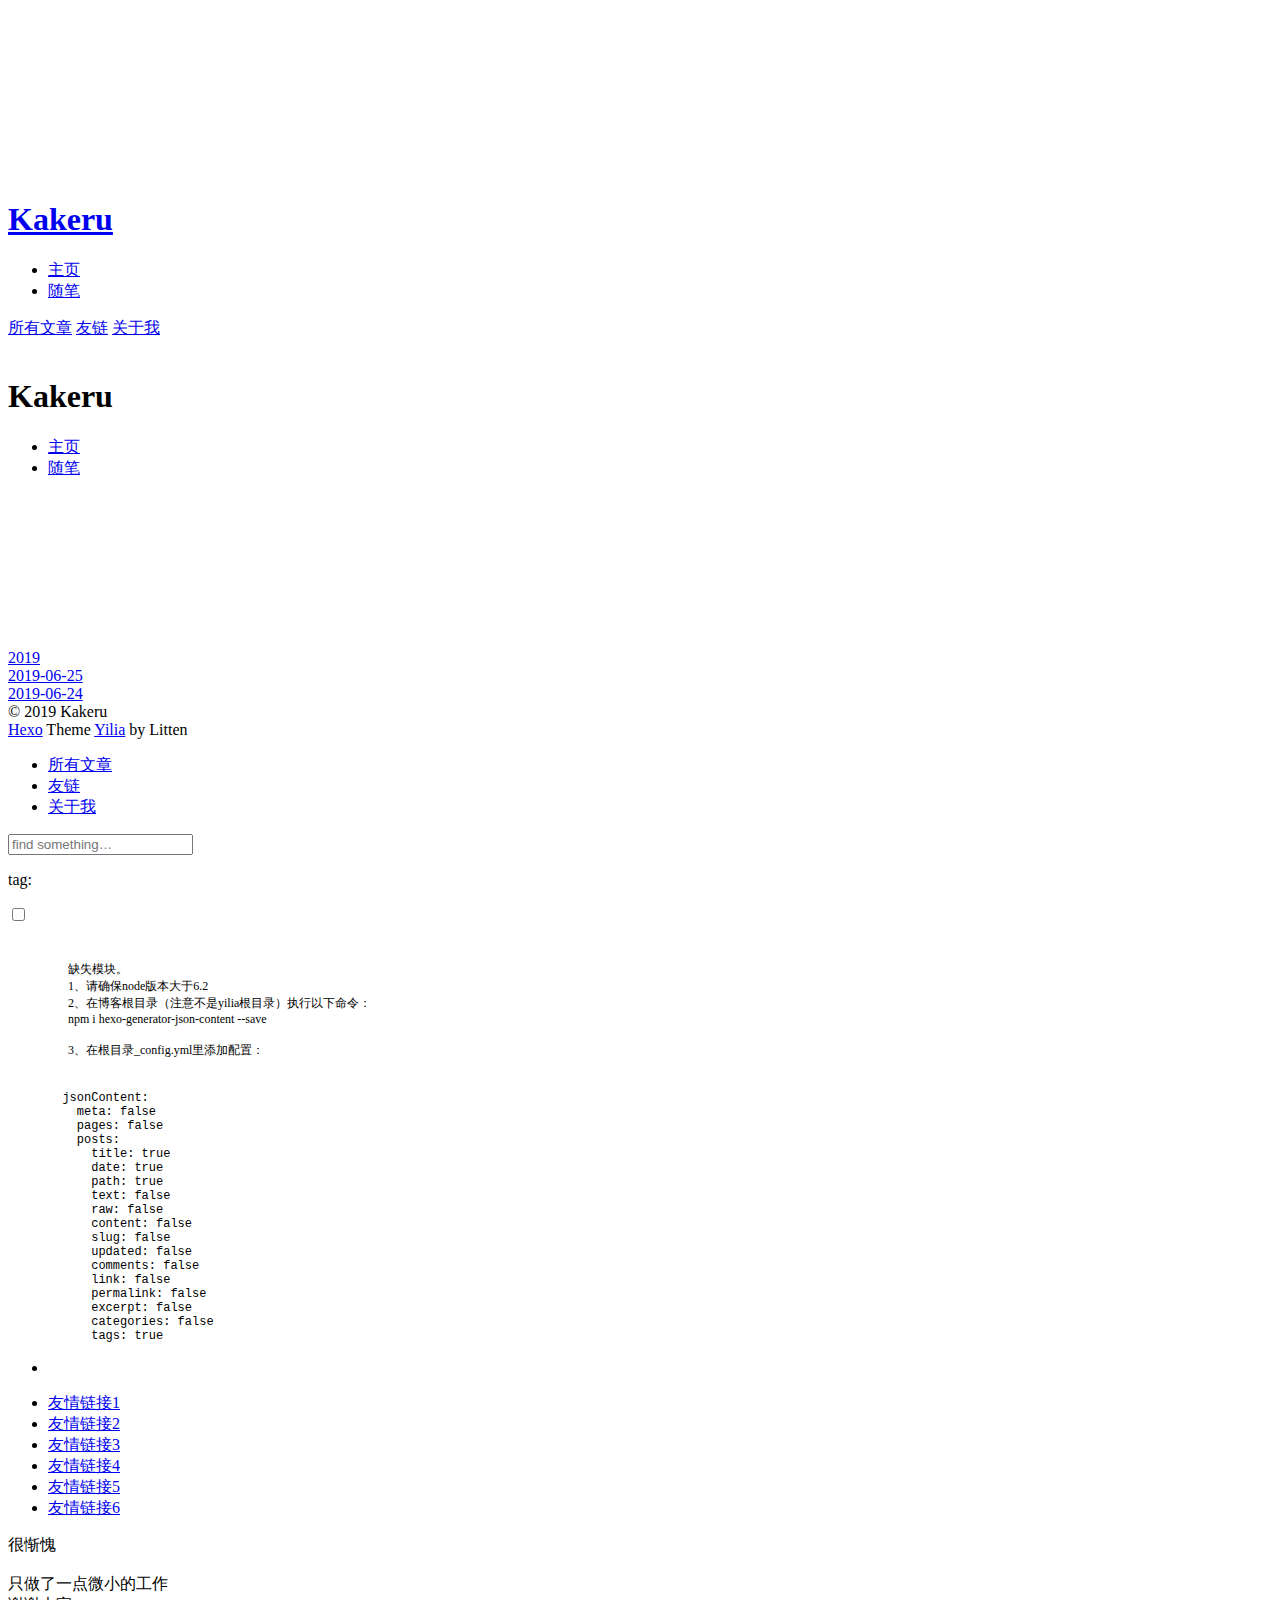
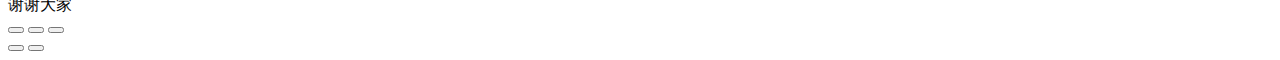
==== archives/index.html @ dc655a8b "Site updated: 2019-06-25 10:59:43" ====
<!DOCTYPE html>
<html>
<head><meta name="generator" content="Hexo 3.9.0">
  <meta charset="utf-8">
  
  <meta name="renderer" content="webkit">
  <meta http-equiv="X-UA-Compatible" content="IE=edge">
  <link rel="dns-prefetch" href="http://yoursite.com">
  <title>Archives | Welcome to my blog</title>
  <meta name="viewport" content="width=device-width, initial-scale=1, maximum-scale=1">
  <meta property="og:type" content="website">
<meta property="og:title" content="Welcome to my blog">
<meta property="og:url" content="http://yoursite.com/archives/index.html">
<meta property="og:site_name" content="Welcome to my blog">
<meta property="og:locale" content="default">
<meta name="twitter:card" content="summary">
<meta name="twitter:title" content="Welcome to my blog">
  
    <link rel="alternative" href="/atom.xml" title="Welcome to my blog" type="application/atom+xml">
  
  
    <link rel="icon" href="/favicon.png">
  
  <link rel="stylesheet" type="text/css" href="/./main.0cf68a.css">
  <style type="text/css">
  
    #container.show {
      background: linear-gradient(200deg,#a0cfe4,#e8c37e);
    }
  </style>
  

  

</head>
</html>
<body>
  <div id="container" q-class="show:isCtnShow">
    <canvas id="anm-canvas" class="anm-canvas"></canvas>
    <div class="left-col" q-class="show:isShow">
      
<div class="overlay" style="background: #4d4d4d"></div>
<div class="intrude-less">
	<header id="header" class="inner">
		<a href="/" class="profilepic">
			<img src="" class="js-avatar">
		</a>
		<hgroup>
		  <h1 class="header-author"><a href="/">Kakeru</a></h1>
		</hgroup>
		

		<nav class="header-menu">
			<ul>
			
				<li><a href="/">主页</a></li>
	        
				<li><a href="/tags/随笔/">随笔</a></li>
	        
			</ul>
		</nav>
		<nav class="header-smart-menu">
    		
    			
    			<a q-on="click: openSlider(e, 'innerArchive')" href="javascript:void(0)">所有文章</a>
    			
            
    			
    			<a q-on="click: openSlider(e, 'friends')" href="javascript:void(0)">友链</a>
    			
            
    			
    			<a q-on="click: openSlider(e, 'aboutme')" href="javascript:void(0)">关于我</a>
    			
            
		</nav>
		<nav class="header-nav">
			<div class="social">
				
					<a class="github" target="_blank" href="#" title="github"><i class="icon-github"></i></a>
		        
					<a class="weibo" target="_blank" href="#" title="weibo"><i class="icon-weibo"></i></a>
		        
					<a class="rss" target="_blank" href="#" title="rss"><i class="icon-rss"></i></a>
		        
					<a class="zhihu" target="_blank" href="#" title="zhihu"><i class="icon-zhihu"></i></a>
		        
			</div>
		</nav>
	</header>		
</div>

    </div>
    <div class="mid-col" q-class="show:isShow,hide:isShow|isFalse">
      
<nav id="mobile-nav">
  	<div class="overlay js-overlay" style="background: #4d4d4d"></div>
	<div class="btnctn js-mobile-btnctn">
  		<div class="slider-trigger list" q-on="click: openSlider(e)"><i class="icon icon-sort"></i></div>
	</div>
	<div class="intrude-less">
		<header id="header" class="inner">
			<div class="profilepic">
				<img src="" class="js-avatar">
			</div>
			<hgroup>
			  <h1 class="header-author js-header-author">Kakeru</h1>
			</hgroup>
			
			
			
				
			
				
			
			
			
			<nav class="header-nav">
				<div class="social">
					
						<a class="github" target="_blank" href="#" title="github"><i class="icon-github"></i></a>
			        
						<a class="weibo" target="_blank" href="#" title="weibo"><i class="icon-weibo"></i></a>
			        
						<a class="rss" target="_blank" href="#" title="rss"><i class="icon-rss"></i></a>
			        
						<a class="zhihu" target="_blank" href="#" title="zhihu"><i class="icon-zhihu"></i></a>
			        
				</div>
			</nav>

			<nav class="header-menu js-header-menu">
				<ul style="width: 50%">
				
				
					<li style="width: 50%"><a href="/">主页</a></li>
		        
					<li style="width: 50%"><a href="/tags/随笔/">随笔</a></li>
		        
				</ul>
			</nav>
		</header>				
	</div>
	<div class="mobile-mask" style="display:none" q-show="isShow"></div>
</nav>

      <div id="wrapper" class="body-wrap">
        <div class="menu-l">
          <div class="canvas-wrap">
            <canvas data-colors="#eaeaea" data-sectionHeight="100" data-contentId="js-content" id="myCanvas1" class="anm-canvas"></canvas>
          </div>
          <div id="js-content" class="content-ll">
            
  
  
    
    
      
      
      <section class="archives-wrap">
        <div class="archive-year-wrap">
          <a href="/archives/2019" class="archive-year">2019</a>
        </div>
        <div class="archives">
    
    <article class="archive-article archive-type-post">
  <div class="archive-article-inner">
    <header class="archive-article-header">
      	<div class="article-meta">
	      	<a href="/2019/06/25/my-first-blog/" class="archive-article-date">
  	<time datetime="2019-06-25T02:34:40.996Z" itemprop="datePublished"><i class="icon-calendar icon"></i>2019-06-25</time>
</a>
        </div>
    	 
        <div class="article-info info-on-right">
          
          

        </div>
        <div class="clearfix"></div>
    </header>
  </div>
</article>
  
    
    
    <article class="archive-article archive-type-post">
  <div class="archive-article-inner">
    <header class="archive-article-header">
      	<div class="article-meta">
	      	<a href="/2019/06/24/hello-world/" class="archive-article-date">
  	<time datetime="2019-06-24T06:58:37.947Z" itemprop="datePublished"><i class="icon-calendar icon"></i>2019-06-24</time>
</a>
        </div>
    	 
        <div class="article-info info-on-right">
          
          

        </div>
        <div class="clearfix"></div>
    </header>
  </div>
</article>
  
  
    </div></section>
  

    


          </div>
        </div>
      </div>
      <footer id="footer">
  <div class="outer">
    <div id="footer-info">
    	<div class="footer-left">
    		&copy; 2019 Kakeru
    	</div>
      	<div class="footer-right">
      		<a href="http://hexo.io/" target="_blank">Hexo</a>  Theme <a href="https://github.com/litten/hexo-theme-yilia" target="_blank">Yilia</a> by Litten
      	</div>
    </div>
  </div>
</footer>
    </div>
    <script>
	var yiliaConfig = {
		mathjax: false,
		isHome: false,
		isPost: false,
		isArchive: true,
		isTag: false,
		isCategory: false,
		open_in_new: false,
		toc_hide_index: true,
		root: "/",
		innerArchive: true,
		showTags: false
	}
</script>

<script>!function(t){function n(e){if(r[e])return r[e].exports;var i=r[e]={exports:{},id:e,loaded:!1};return t[e].call(i.exports,i,i.exports,n),i.loaded=!0,i.exports}var r={};n.m=t,n.c=r,n.p="./",n(0)}([function(t,n,r){r(195),t.exports=r(191)},function(t,n,r){var e=r(3),i=r(52),o=r(27),u=r(28),c=r(53),f="prototype",a=function(t,n,r){var s,l,h,v,p=t&a.F,d=t&a.G,y=t&a.S,g=t&a.P,b=t&a.B,m=d?e:y?e[n]||(e[n]={}):(e[n]||{})[f],x=d?i:i[n]||(i[n]={}),w=x[f]||(x[f]={});d&&(r=n);for(s in r)l=!p&&m&&void 0!==m[s],h=(l?m:r)[s],v=b&&l?c(h,e):g&&"function"==typeof h?c(Function.call,h):h,m&&u(m,s,h,t&a.U),x[s]!=h&&o(x,s,v),g&&w[s]!=h&&(w[s]=h)};e.core=i,a.F=1,a.G=2,a.S=4,a.P=8,a.B=16,a.W=32,a.U=64,a.R=128,t.exports=a},function(t,n,r){var e=r(6);t.exports=function(t){if(!e(t))throw TypeError(t+" is not an object!");return t}},function(t,n){var r=t.exports="undefined"!=typeof window&&window.Math==Math?window:"undefined"!=typeof self&&self.Math==Math?self:Function("return this")();"number"==typeof __g&&(__g=r)},function(t,n){t.exports=function(t){try{return!!t()}catch(t){return!0}}},function(t,n){var r=t.exports="undefined"!=typeof window&&window.Math==Math?window:"undefined"!=typeof self&&self.Math==Math?self:Function("return this")();"number"==typeof __g&&(__g=r)},function(t,n){t.exports=function(t){return"object"==typeof t?null!==t:"function"==typeof t}},function(t,n,r){var e=r(126)("wks"),i=r(76),o=r(3).Symbol,u="function"==typeof o;(t.exports=function(t){return e[t]||(e[t]=u&&o[t]||(u?o:i)("Symbol."+t))}).store=e},function(t,n){var r={}.hasOwnProperty;t.exports=function(t,n){return r.call(t,n)}},function(t,n,r){var e=r(94),i=r(33);t.exports=function(t){return e(i(t))}},function(t,n,r){t.exports=!r(4)(function(){return 7!=Object.defineProperty({},"a",{get:function(){return 7}}).a})},function(t,n,r){var e=r(2),i=r(167),o=r(50),u=Object.defineProperty;n.f=r(10)?Object.defineProperty:function(t,n,r){if(e(t),n=o(n,!0),e(r),i)try{return u(t,n,r)}catch(t){}if("get"in r||"set"in r)throw TypeError("Accessors not supported!");return"value"in r&&(t[n]=r.value),t}},function(t,n,r){t.exports=!r(18)(function(){return 7!=Object.defineProperty({},"a",{get:function(){return 7}}).a})},function(t,n,r){var e=r(14),i=r(22);t.exports=r(12)?function(t,n,r){return e.f(t,n,i(1,r))}:function(t,n,r){return t[n]=r,t}},function(t,n,r){var e=r(20),i=r(58),o=r(42),u=Object.defineProperty;n.f=r(12)?Object.defineProperty:function(t,n,r){if(e(t),n=o(n,!0),e(r),i)try{return u(t,n,r)}catch(t){}if("get"in r||"set"in r)throw TypeError("Accessors not supported!");return"value"in r&&(t[n]=r.value),t}},function(t,n,r){var e=r(40)("wks"),i=r(23),o=r(5).Symbol,u="function"==typeof o;(t.exports=function(t){return e[t]||(e[t]=u&&o[t]||(u?o:i)("Symbol."+t))}).store=e},function(t,n,r){var e=r(67),i=Math.min;t.exports=function(t){return t>0?i(e(t),9007199254740991):0}},function(t,n,r){var e=r(46);t.exports=function(t){return Object(e(t))}},function(t,n){t.exports=function(t){try{return!!t()}catch(t){return!0}}},function(t,n,r){var e=r(63),i=r(34);t.exports=Object.keys||function(t){return e(t,i)}},function(t,n,r){var e=r(21);t.exports=function(t){if(!e(t))throw TypeError(t+" is not an object!");return t}},function(t,n){t.exports=function(t){return"object"==typeof t?null!==t:"function"==typeof t}},function(t,n){t.exports=function(t,n){return{enumerable:!(1&t),configurable:!(2&t),writable:!(4&t),value:n}}},function(t,n){var r=0,e=Math.random();t.exports=function(t){return"Symbol(".concat(void 0===t?"":t,")_",(++r+e).toString(36))}},function(t,n){var r={}.hasOwnProperty;t.exports=function(t,n){return r.call(t,n)}},function(t,n){var r=t.exports={version:"2.4.0"};"number"==typeof __e&&(__e=r)},function(t,n){t.exports=function(t){if("function"!=typeof t)throw TypeError(t+" is not a function!");return t}},function(t,n,r){var e=r(11),i=r(66);t.exports=r(10)?function(t,n,r){return e.f(t,n,i(1,r))}:function(t,n,r){return t[n]=r,t}},function(t,n,r){var e=r(3),i=r(27),o=r(24),u=r(76)("src"),c="toString",f=Function[c],a=(""+f).split(c);r(52).inspectSource=function(t){return f.call(t)},(t.exports=function(t,n,r,c){var f="function"==typeof r;f&&(o(r,"name")||i(r,"name",n)),t[n]!==r&&(f&&(o(r,u)||i(r,u,t[n]?""+t[n]:a.join(String(n)))),t===e?t[n]=r:c?t[n]?t[n]=r:i(t,n,r):(delete t[n],i(t,n,r)))})(Function.prototype,c,function(){return"function"==typeof this&&this[u]||f.call(this)})},function(t,n,r){var e=r(1),i=r(4),o=r(46),u=function(t,n,r,e){var i=String(o(t)),u="<"+n;return""!==r&&(u+=" "+r+'="'+String(e).replace(/"/g,"&quot;")+'"'),u+">"+i+"</"+n+">"};t.exports=function(t,n){var r={};r[t]=n(u),e(e.P+e.F*i(function(){var n=""[t]('"');return n!==n.toLowerCase()||n.split('"').length>3}),"String",r)}},function(t,n,r){var e=r(115),i=r(46);t.exports=function(t){return e(i(t))}},function(t,n,r){var e=r(116),i=r(66),o=r(30),u=r(50),c=r(24),f=r(167),a=Object.getOwnPropertyDescriptor;n.f=r(10)?a:function(t,n){if(t=o(t),n=u(n,!0),f)try{return a(t,n)}catch(t){}if(c(t,n))return i(!e.f.call(t,n),t[n])}},function(t,n,r){var e=r(24),i=r(17),o=r(145)("IE_PROTO"),u=Object.prototype;t.exports=Object.getPrototypeOf||function(t){return t=i(t),e(t,o)?t[o]:"function"==typeof t.constructor&&t instanceof t.constructor?t.constructor.prototype:t instanceof Object?u:null}},function(t,n){t.exports=function(t){if(void 0==t)throw TypeError("Can't call method on  "+t);return t}},function(t,n){t.exports="constructor,hasOwnProperty,isPrototypeOf,propertyIsEnumerable,toLocaleString,toString,valueOf".split(",")},function(t,n){t.exports={}},function(t,n){t.exports=!0},function(t,n){n.f={}.propertyIsEnumerable},function(t,n,r){var e=r(14).f,i=r(8),o=r(15)("toStringTag");t.exports=function(t,n,r){t&&!i(t=r?t:t.prototype,o)&&e(t,o,{configurable:!0,value:n})}},function(t,n,r){var e=r(40)("keys"),i=r(23);t.exports=function(t){return e[t]||(e[t]=i(t))}},function(t,n,r){var e=r(5),i="__core-js_shared__",o=e[i]||(e[i]={});t.exports=function(t){return o[t]||(o[t]={})}},function(t,n){var r=Math.ceil,e=Math.floor;t.exports=function(t){return isNaN(t=+t)?0:(t>0?e:r)(t)}},function(t,n,r){var e=r(21);t.exports=function(t,n){if(!e(t))return t;var r,i;if(n&&"function"==typeof(r=t.toString)&&!e(i=r.call(t)))return i;if("function"==typeof(r=t.valueOf)&&!e(i=r.call(t)))return i;if(!n&&"function"==typeof(r=t.toString)&&!e(i=r.call(t)))return i;throw TypeError("Can't convert object to primitive value")}},function(t,n,r){var e=r(5),i=r(25),o=r(36),u=r(44),c=r(14).f;t.exports=function(t){var n=i.Symbol||(i.Symbol=o?{}:e.Symbol||{});"_"==t.charAt(0)||t in n||c(n,t,{value:u.f(t)})}},function(t,n,r){n.f=r(15)},function(t,n){var r={}.toString;t.exports=function(t){return r.call(t).slice(8,-1)}},function(t,n){t.exports=function(t){if(void 0==t)throw TypeError("Can't call method on  "+t);return t}},function(t,n,r){var e=r(4);t.exports=function(t,n){return!!t&&e(function(){n?t.call(null,function(){},1):t.call(null)})}},function(t,n,r){var e=r(53),i=r(115),o=r(17),u=r(16),c=r(203);t.exports=function(t,n){var r=1==t,f=2==t,a=3==t,s=4==t,l=6==t,h=5==t||l,v=n||c;return function(n,c,p){for(var d,y,g=o(n),b=i(g),m=e(c,p,3),x=u(b.length),w=0,S=r?v(n,x):f?v(n,0):void 0;x>w;w++)if((h||w in b)&&(d=b[w],y=m(d,w,g),t))if(r)S[w]=y;else if(y)switch(t){case 3:return!0;case 5:return d;case 6:return w;case 2:S.push(d)}else if(s)return!1;return l?-1:a||s?s:S}}},function(t,n,r){var e=r(1),i=r(52),o=r(4);t.exports=function(t,n){var r=(i.Object||{})[t]||Object[t],u={};u[t]=n(r),e(e.S+e.F*o(function(){r(1)}),"Object",u)}},function(t,n,r){var e=r(6);t.exports=function(t,n){if(!e(t))return t;var r,i;if(n&&"function"==typeof(r=t.toString)&&!e(i=r.call(t)))return i;if("function"==typeof(r=t.valueOf)&&!e(i=r.call(t)))return i;if(!n&&"function"==typeof(r=t.toString)&&!e(i=r.call(t)))return i;throw TypeError("Can't convert object to primitive value")}},function(t,n,r){var e=r(5),i=r(25),o=r(91),u=r(13),c="prototype",f=function(t,n,r){var a,s,l,h=t&f.F,v=t&f.G,p=t&f.S,d=t&f.P,y=t&f.B,g=t&f.W,b=v?i:i[n]||(i[n]={}),m=b[c],x=v?e:p?e[n]:(e[n]||{})[c];v&&(r=n);for(a in r)(s=!h&&x&&void 0!==x[a])&&a in b||(l=s?x[a]:r[a],b[a]=v&&"function"!=typeof x[a]?r[a]:y&&s?o(l,e):g&&x[a]==l?function(t){var n=function(n,r,e){if(this instanceof t){switch(arguments.length){case 0:return new t;case 1:return new t(n);case 2:return new t(n,r)}return new t(n,r,e)}return t.apply(this,arguments)};return n[c]=t[c],n}(l):d&&"function"==typeof l?o(Function.call,l):l,d&&((b.virtual||(b.virtual={}))[a]=l,t&f.R&&m&&!m[a]&&u(m,a,l)))};f.F=1,f.G=2,f.S=4,f.P=8,f.B=16,f.W=32,f.U=64,f.R=128,t.exports=f},function(t,n){var r=t.exports={version:"2.4.0"};"number"==typeof __e&&(__e=r)},function(t,n,r){var e=r(26);t.exports=function(t,n,r){if(e(t),void 0===n)return t;switch(r){case 1:return function(r){return t.call(n,r)};case 2:return function(r,e){return t.call(n,r,e)};case 3:return function(r,e,i){return t.call(n,r,e,i)}}return function(){return t.apply(n,arguments)}}},function(t,n,r){var e=r(183),i=r(1),o=r(126)("metadata"),u=o.store||(o.store=new(r(186))),c=function(t,n,r){var i=u.get(t);if(!i){if(!r)return;u.set(t,i=new e)}var o=i.get(n);if(!o){if(!r)return;i.set(n,o=new e)}return o},f=function(t,n,r){var e=c(n,r,!1);return void 0!==e&&e.has(t)},a=function(t,n,r){var e=c(n,r,!1);return void 0===e?void 0:e.get(t)},s=function(t,n,r,e){c(r,e,!0).set(t,n)},l=function(t,n){var r=c(t,n,!1),e=[];return r&&r.forEach(function(t,n){e.push(n)}),e},h=function(t){return void 0===t||"symbol"==typeof t?t:String(t)},v=function(t){i(i.S,"Reflect",t)};t.exports={store:u,map:c,has:f,get:a,set:s,keys:l,key:h,exp:v}},function(t,n,r){"use strict";if(r(10)){var e=r(69),i=r(3),o=r(4),u=r(1),c=r(127),f=r(152),a=r(53),s=r(68),l=r(66),h=r(27),v=r(73),p=r(67),d=r(16),y=r(75),g=r(50),b=r(24),m=r(180),x=r(114),w=r(6),S=r(17),_=r(137),O=r(70),E=r(32),P=r(71).f,j=r(154),F=r(76),M=r(7),A=r(48),N=r(117),T=r(146),I=r(155),k=r(80),L=r(123),R=r(74),C=r(130),D=r(160),U=r(11),W=r(31),G=U.f,B=W.f,V=i.RangeError,z=i.TypeError,q=i.Uint8Array,K="ArrayBuffer",J="Shared"+K,Y="BYTES_PER_ELEMENT",H="prototype",$=Array[H],X=f.ArrayBuffer,Q=f.DataView,Z=A(0),tt=A(2),nt=A(3),rt=A(4),et=A(5),it=A(6),ot=N(!0),ut=N(!1),ct=I.values,ft=I.keys,at=I.entries,st=$.lastIndexOf,lt=$.reduce,ht=$.reduceRight,vt=$.join,pt=$.sort,dt=$.slice,yt=$.toString,gt=$.toLocaleString,bt=M("iterator"),mt=M("toStringTag"),xt=F("typed_constructor"),wt=F("def_constructor"),St=c.CONSTR,_t=c.TYPED,Ot=c.VIEW,Et="Wrong length!",Pt=A(1,function(t,n){return Tt(T(t,t[wt]),n)}),jt=o(function(){return 1===new q(new Uint16Array([1]).buffer)[0]}),Ft=!!q&&!!q[H].set&&o(function(){new q(1).set({})}),Mt=function(t,n){if(void 0===t)throw z(Et);var r=+t,e=d(t);if(n&&!m(r,e))throw V(Et);return e},At=function(t,n){var r=p(t);if(r<0||r%n)throw V("Wrong offset!");return r},Nt=function(t){if(w(t)&&_t in t)return t;throw z(t+" is not a typed array!")},Tt=function(t,n){if(!(w(t)&&xt in t))throw z("It is not a typed array constructor!");return new t(n)},It=function(t,n){return kt(T(t,t[wt]),n)},kt=function(t,n){for(var r=0,e=n.length,i=Tt(t,e);e>r;)i[r]=n[r++];return i},Lt=function(t,n,r){G(t,n,{get:function(){return this._d[r]}})},Rt=function(t){var n,r,e,i,o,u,c=S(t),f=arguments.length,s=f>1?arguments[1]:void 0,l=void 0!==s,h=j(c);if(void 0!=h&&!_(h)){for(u=h.call(c),e=[],n=0;!(o=u.next()).done;n++)e.push(o.value);c=e}for(l&&f>2&&(s=a(s,arguments[2],2)),n=0,r=d(c.length),i=Tt(this,r);r>n;n++)i[n]=l?s(c[n],n):c[n];return i},Ct=function(){for(var t=0,n=arguments.length,r=Tt(this,n);n>t;)r[t]=arguments[t++];return r},Dt=!!q&&o(function(){gt.call(new q(1))}),Ut=function(){return gt.apply(Dt?dt.call(Nt(this)):Nt(this),arguments)},Wt={copyWithin:function(t,n){return D.call(Nt(this),t,n,arguments.length>2?arguments[2]:void 0)},every:function(t){return rt(Nt(this),t,arguments.length>1?arguments[1]:void 0)},fill:function(t){return C.apply(Nt(this),arguments)},filter:function(t){return It(this,tt(Nt(this),t,arguments.length>1?arguments[1]:void 0))},find:function(t){return et(Nt(this),t,arguments.length>1?arguments[1]:void 0)},findIndex:function(t){return it(Nt(this),t,arguments.length>1?arguments[1]:void 0)},forEach:function(t){Z(Nt(this),t,arguments.length>1?arguments[1]:void 0)},indexOf:function(t){return ut(Nt(this),t,arguments.length>1?arguments[1]:void 0)},includes:function(t){return ot(Nt(this),t,arguments.length>1?arguments[1]:void 0)},join:function(t){return vt.apply(Nt(this),arguments)},lastIndexOf:function(t){return st.apply(Nt(this),arguments)},map:function(t){return Pt(Nt(this),t,arguments.length>1?arguments[1]:void 0)},reduce:function(t){return lt.apply(Nt(this),arguments)},reduceRight:function(t){return ht.apply(Nt(this),arguments)},reverse:function(){for(var t,n=this,r=Nt(n).length,e=Math.floor(r/2),i=0;i<e;)t=n[i],n[i++]=n[--r],n[r]=t;return n},some:function(t){return nt(Nt(this),t,arguments.length>1?arguments[1]:void 0)},sort:function(t){return pt.call(Nt(this),t)},subarray:function(t,n){var r=Nt(this),e=r.length,i=y(t,e);return new(T(r,r[wt]))(r.buffer,r.byteOffset+i*r.BYTES_PER_ELEMENT,d((void 0===n?e:y(n,e))-i))}},Gt=function(t,n){return It(this,dt.call(Nt(this),t,n))},Bt=function(t){Nt(this);var n=At(arguments[1],1),r=this.length,e=S(t),i=d(e.length),o=0;if(i+n>r)throw V(Et);for(;o<i;)this[n+o]=e[o++]},Vt={entries:function(){return at.call(Nt(this))},keys:function(){return ft.call(Nt(this))},values:function(){return ct.call(Nt(this))}},zt=function(t,n){return w(t)&&t[_t]&&"symbol"!=typeof n&&n in t&&String(+n)==String(n)},qt=function(t,n){return zt(t,n=g(n,!0))?l(2,t[n]):B(t,n)},Kt=function(t,n,r){return!(zt(t,n=g(n,!0))&&w(r)&&b(r,"value"))||b(r,"get")||b(r,"set")||r.configurable||b(r,"writable")&&!r.writable||b(r,"enumerable")&&!r.enumerable?G(t,n,r):(t[n]=r.value,t)};St||(W.f=qt,U.f=Kt),u(u.S+u.F*!St,"Object",{getOwnPropertyDescriptor:qt,defineProperty:Kt}),o(function(){yt.call({})})&&(yt=gt=function(){return vt.call(this)});var Jt=v({},Wt);v(Jt,Vt),h(Jt,bt,Vt.values),v(Jt,{slice:Gt,set:Bt,constructor:function(){},toString:yt,toLocaleString:Ut}),Lt(Jt,"buffer","b"),Lt(Jt,"byteOffset","o"),Lt(Jt,"byteLength","l"),Lt(Jt,"length","e"),G(Jt,mt,{get:function(){return this[_t]}}),t.exports=function(t,n,r,f){f=!!f;var a=t+(f?"Clamped":"")+"Array",l="Uint8Array"!=a,v="get"+t,p="set"+t,y=i[a],g=y||{},b=y&&E(y),m=!y||!c.ABV,S={},_=y&&y[H],j=function(t,r){var e=t._d;return e.v[v](r*n+e.o,jt)},F=function(t,r,e){var i=t._d;f&&(e=(e=Math.round(e))<0?0:e>255?255:255&e),i.v[p](r*n+i.o,e,jt)},M=function(t,n){G(t,n,{get:function(){return j(this,n)},set:function(t){return F(this,n,t)},enumerable:!0})};m?(y=r(function(t,r,e,i){s(t,y,a,"_d");var o,u,c,f,l=0,v=0;if(w(r)){if(!(r instanceof X||(f=x(r))==K||f==J))return _t in r?kt(y,r):Rt.call(y,r);o=r,v=At(e,n);var p=r.byteLength;if(void 0===i){if(p%n)throw V(Et);if((u=p-v)<0)throw V(Et)}else if((u=d(i)*n)+v>p)throw V(Et);c=u/n}else c=Mt(r,!0),u=c*n,o=new X(u);for(h(t,"_d",{b:o,o:v,l:u,e:c,v:new Q(o)});l<c;)M(t,l++)}),_=y[H]=O(Jt),h(_,"constructor",y)):L(function(t){new y(null),new y(t)},!0)||(y=r(function(t,r,e,i){s(t,y,a);var o;return w(r)?r instanceof X||(o=x(r))==K||o==J?void 0!==i?new g(r,At(e,n),i):void 0!==e?new g(r,At(e,n)):new g(r):_t in r?kt(y,r):Rt.call(y,r):new g(Mt(r,l))}),Z(b!==Function.prototype?P(g).concat(P(b)):P(g),function(t){t in y||h(y,t,g[t])}),y[H]=_,e||(_.constructor=y));var A=_[bt],N=!!A&&("values"==A.name||void 0==A.name),T=Vt.values;h(y,xt,!0),h(_,_t,a),h(_,Ot,!0),h(_,wt,y),(f?new y(1)[mt]==a:mt in _)||G(_,mt,{get:function(){return a}}),S[a]=y,u(u.G+u.W+u.F*(y!=g),S),u(u.S,a,{BYTES_PER_ELEMENT:n,from:Rt,of:Ct}),Y in _||h(_,Y,n),u(u.P,a,Wt),R(a),u(u.P+u.F*Ft,a,{set:Bt}),u(u.P+u.F*!N,a,Vt),u(u.P+u.F*(_.toString!=yt),a,{toString:yt}),u(u.P+u.F*o(function(){new y(1).slice()}),a,{slice:Gt}),u(u.P+u.F*(o(function(){return[1,2].toLocaleString()!=new y([1,2]).toLocaleString()})||!o(function(){_.toLocaleString.call([1,2])})),a,{toLocaleString:Ut}),k[a]=N?A:T,e||N||h(_,bt,T)}}else t.exports=function(){}},function(t,n){var r={}.toString;t.exports=function(t){return r.call(t).slice(8,-1)}},function(t,n,r){var e=r(21),i=r(5).document,o=e(i)&&e(i.createElement);t.exports=function(t){return o?i.createElement(t):{}}},function(t,n,r){t.exports=!r(12)&&!r(18)(function(){return 7!=Object.defineProperty(r(57)("div"),"a",{get:function(){return 7}}).a})},function(t,n,r){"use strict";var e=r(36),i=r(51),o=r(64),u=r(13),c=r(8),f=r(35),a=r(96),s=r(38),l=r(103),h=r(15)("iterator"),v=!([].keys&&"next"in[].keys()),p="keys",d="values",y=function(){return this};t.exports=function(t,n,r,g,b,m,x){a(r,n,g);var w,S,_,O=function(t){if(!v&&t in F)return F[t];switch(t){case p:case d:return function(){return new r(this,t)}}return function(){return new r(this,t)}},E=n+" Iterator",P=b==d,j=!1,F=t.prototype,M=F[h]||F["@@iterator"]||b&&F[b],A=M||O(b),N=b?P?O("entries"):A:void 0,T="Array"==n?F.entries||M:M;if(T&&(_=l(T.call(new t)))!==Object.prototype&&(s(_,E,!0),e||c(_,h)||u(_,h,y)),P&&M&&M.name!==d&&(j=!0,A=function(){return M.call(this)}),e&&!x||!v&&!j&&F[h]||u(F,h,A),f[n]=A,f[E]=y,b)if(w={values:P?A:O(d),keys:m?A:O(p),entries:N},x)for(S in w)S in F||o(F,S,w[S]);else i(i.P+i.F*(v||j),n,w);return w}},function(t,n,r){var e=r(20),i=r(100),o=r(34),u=r(39)("IE_PROTO"),c=function(){},f="prototype",a=function(){var t,n=r(57)("iframe"),e=o.length;for(n.style.display="none",r(93).appendChild(n),n.src="javascript:",t=n.contentWindow.document,t.open(),t.write("<script>document.F=Object<\/script>"),t.close(),a=t.F;e--;)delete a[f][o[e]];return a()};t.exports=Object.create||function(t,n){var r;return null!==t?(c[f]=e(t),r=new c,c[f]=null,r[u]=t):r=a(),void 0===n?r:i(r,n)}},function(t,n,r){var e=r(63),i=r(34).concat("length","prototype");n.f=Object.getOwnPropertyNames||function(t){return e(t,i)}},function(t,n){n.f=Object.getOwnPropertySymbols},function(t,n,r){var e=r(8),i=r(9),o=r(90)(!1),u=r(39)("IE_PROTO");t.exports=function(t,n){var r,c=i(t),f=0,a=[];for(r in c)r!=u&&e(c,r)&&a.push(r);for(;n.length>f;)e(c,r=n[f++])&&(~o(a,r)||a.push(r));return a}},function(t,n,r){t.exports=r(13)},function(t,n,r){var e=r(76)("meta"),i=r(6),o=r(24),u=r(11).f,c=0,f=Object.isExtensible||function(){return!0},a=!r(4)(function(){return f(Object.preventExtensions({}))}),s=function(t){u(t,e,{value:{i:"O"+ ++c,w:{}}})},l=function(t,n){if(!i(t))return"symbol"==typeof t?t:("string"==typeof t?"S":"P")+t;if(!o(t,e)){if(!f(t))return"F";if(!n)return"E";s(t)}return t[e].i},h=function(t,n){if(!o(t,e)){if(!f(t))return!0;if(!n)return!1;s(t)}return t[e].w},v=function(t){return a&&p.NEED&&f(t)&&!o(t,e)&&s(t),t},p=t.exports={KEY:e,NEED:!1,fastKey:l,getWeak:h,onFreeze:v}},function(t,n){t.exports=function(t,n){return{enumerable:!(1&t),configurable:!(2&t),writable:!(4&t),value:n}}},function(t,n){var r=Math.ceil,e=Math.floor;t.exports=function(t){return isNaN(t=+t)?0:(t>0?e:r)(t)}},function(t,n){t.exports=function(t,n,r,e){if(!(t instanceof n)||void 0!==e&&e in t)throw TypeError(r+": incorrect invocation!");return t}},function(t,n){t.exports=!1},function(t,n,r){var e=r(2),i=r(173),o=r(133),u=r(145)("IE_PROTO"),c=function(){},f="prototype",a=function(){var t,n=r(132)("iframe"),e=o.length;for(n.style.display="none",r(135).appendChild(n),n.src="javascript:",t=n.contentWindow.document,t.open(),t.write("<script>document.F=Object<\/script>"),t.close(),a=t.F;e--;)delete a[f][o[e]];return a()};t.exports=Object.create||function(t,n){var r;return null!==t?(c[f]=e(t),r=new c,c[f]=null,r[u]=t):r=a(),void 0===n?r:i(r,n)}},function(t,n,r){var e=r(175),i=r(133).concat("length","prototype");n.f=Object.getOwnPropertyNames||function(t){return e(t,i)}},function(t,n,r){var e=r(175),i=r(133);t.exports=Object.keys||function(t){return e(t,i)}},function(t,n,r){var e=r(28);t.exports=function(t,n,r){for(var i in n)e(t,i,n[i],r);return t}},function(t,n,r){"use strict";var e=r(3),i=r(11),o=r(10),u=r(7)("species");t.exports=function(t){var n=e[t];o&&n&&!n[u]&&i.f(n,u,{configurable:!0,get:function(){return this}})}},function(t,n,r){var e=r(67),i=Math.max,o=Math.min;t.exports=function(t,n){return t=e(t),t<0?i(t+n,0):o(t,n)}},function(t,n){var r=0,e=Math.random();t.exports=function(t){return"Symbol(".concat(void 0===t?"":t,")_",(++r+e).toString(36))}},function(t,n,r){var e=r(33);t.exports=function(t){return Object(e(t))}},function(t,n,r){var e=r(7)("unscopables"),i=Array.prototype;void 0==i[e]&&r(27)(i,e,{}),t.exports=function(t){i[e][t]=!0}},function(t,n,r){var e=r(53),i=r(169),o=r(137),u=r(2),c=r(16),f=r(154),a={},s={},n=t.exports=function(t,n,r,l,h){var v,p,d,y,g=h?function(){return t}:f(t),b=e(r,l,n?2:1),m=0;if("function"!=typeof g)throw TypeError(t+" is not iterable!");if(o(g)){for(v=c(t.length);v>m;m++)if((y=n?b(u(p=t[m])[0],p[1]):b(t[m]))===a||y===s)return y}else for(d=g.call(t);!(p=d.next()).done;)if((y=i(d,b,p.value,n))===a||y===s)return y};n.BREAK=a,n.RETURN=s},function(t,n){t.exports={}},function(t,n,r){var e=r(11).f,i=r(24),o=r(7)("toStringTag");t.exports=function(t,n,r){t&&!i(t=r?t:t.prototype,o)&&e(t,o,{configurable:!0,value:n})}},function(t,n,r){var e=r(1),i=r(46),o=r(4),u=r(150),c="["+u+"]",f="​",a=RegExp("^"+c+c+"*"),s=RegExp(c+c+"*$"),l=function(t,n,r){var i={},c=o(function(){return!!u[t]()||f[t]()!=f}),a=i[t]=c?n(h):u[t];r&&(i[r]=a),e(e.P+e.F*c,"String",i)},h=l.trim=function(t,n){return t=String(i(t)),1&n&&(t=t.replace(a,"")),2&n&&(t=t.replace(s,"")),t};t.exports=l},function(t,n,r){t.exports={default:r(86),__esModule:!0}},function(t,n,r){t.exports={default:r(87),__esModule:!0}},function(t,n,r){"use strict";function e(t){return t&&t.__esModule?t:{default:t}}n.__esModule=!0;var i=r(84),o=e(i),u=r(83),c=e(u),f="function"==typeof c.default&&"symbol"==typeof o.default?function(t){return typeof t}:function(t){return t&&"function"==typeof c.default&&t.constructor===c.default&&t!==c.default.prototype?"symbol":typeof t};n.default="function"==typeof c.default&&"symbol"===f(o.default)?function(t){return void 0===t?"undefined":f(t)}:function(t){return t&&"function"==typeof c.default&&t.constructor===c.default&&t!==c.default.prototype?"symbol":void 0===t?"undefined":f(t)}},function(t,n,r){r(110),r(108),r(111),r(112),t.exports=r(25).Symbol},function(t,n,r){r(109),r(113),t.exports=r(44).f("iterator")},function(t,n){t.exports=function(t){if("function"!=typeof t)throw TypeError(t+" is not a function!");return t}},function(t,n){t.exports=function(){}},function(t,n,r){var e=r(9),i=r(106),o=r(105);t.exports=function(t){return function(n,r,u){var c,f=e(n),a=i(f.length),s=o(u,a);if(t&&r!=r){for(;a>s;)if((c=f[s++])!=c)return!0}else for(;a>s;s++)if((t||s in f)&&f[s]===r)return t||s||0;return!t&&-1}}},function(t,n,r){var e=r(88);t.exports=function(t,n,r){if(e(t),void 0===n)return t;switch(r){case 1:return function(r){return t.call(n,r)};case 2:return function(r,e){return t.call(n,r,e)};case 3:return function(r,e,i){return t.call(n,r,e,i)}}return function(){return t.apply(n,arguments)}}},function(t,n,r){var e=r(19),i=r(62),o=r(37);t.exports=function(t){var n=e(t),r=i.f;if(r)for(var u,c=r(t),f=o.f,a=0;c.length>a;)f.call(t,u=c[a++])&&n.push(u);return n}},function(t,n,r){t.exports=r(5).document&&document.documentElement},function(t,n,r){var e=r(56);t.exports=Object("z").propertyIsEnumerable(0)?Object:function(t){return"String"==e(t)?t.split(""):Object(t)}},function(t,n,r){var e=r(56);t.exports=Array.isArray||function(t){return"Array"==e(t)}},function(t,n,r){"use strict";var e=r(60),i=r(22),o=r(38),u={};r(13)(u,r(15)("iterator"),function(){return this}),t.exports=function(t,n,r){t.prototype=e(u,{next:i(1,r)}),o(t,n+" Iterator")}},function(t,n){t.exports=function(t,n){return{value:n,done:!!t}}},function(t,n,r){var e=r(19),i=r(9);t.exports=function(t,n){for(var r,o=i(t),u=e(o),c=u.length,f=0;c>f;)if(o[r=u[f++]]===n)return r}},function(t,n,r){var e=r(23)("meta"),i=r(21),o=r(8),u=r(14).f,c=0,f=Object.isExtensible||function(){return!0},a=!r(18)(function(){return f(Object.preventExtensions({}))}),s=function(t){u(t,e,{value:{i:"O"+ ++c,w:{}}})},l=function(t,n){if(!i(t))return"symbol"==typeof t?t:("string"==typeof t?"S":"P")+t;if(!o(t,e)){if(!f(t))return"F";if(!n)return"E";s(t)}return t[e].i},h=function(t,n){if(!o(t,e)){if(!f(t))return!0;if(!n)return!1;s(t)}return t[e].w},v=function(t){return a&&p.NEED&&f(t)&&!o(t,e)&&s(t),t},p=t.exports={KEY:e,NEED:!1,fastKey:l,getWeak:h,onFreeze:v}},function(t,n,r){var e=r(14),i=r(20),o=r(19);t.exports=r(12)?Object.defineProperties:function(t,n){i(t);for(var r,u=o(n),c=u.length,f=0;c>f;)e.f(t,r=u[f++],n[r]);return t}},function(t,n,r){var e=r(37),i=r(22),o=r(9),u=r(42),c=r(8),f=r(58),a=Object.getOwnPropertyDescriptor;n.f=r(12)?a:function(t,n){if(t=o(t),n=u(n,!0),f)try{return a(t,n)}catch(t){}if(c(t,n))return i(!e.f.call(t,n),t[n])}},function(t,n,r){var e=r(9),i=r(61).f,o={}.toString,u="object"==typeof window&&window&&Object.getOwnPropertyNames?Object.getOwnPropertyNames(window):[],c=function(t){try{return i(t)}catch(t){return u.slice()}};t.exports.f=function(t){return u&&"[object Window]"==o.call(t)?c(t):i(e(t))}},function(t,n,r){var e=r(8),i=r(77),o=r(39)("IE_PROTO"),u=Object.prototype;t.exports=Object.getPrototypeOf||function(t){return t=i(t),e(t,o)?t[o]:"function"==typeof t.constructor&&t instanceof t.constructor?t.constructor.prototype:t instanceof Object?u:null}},function(t,n,r){var e=r(41),i=r(33);t.exports=function(t){return function(n,r){var o,u,c=String(i(n)),f=e(r),a=c.length;return f<0||f>=a?t?"":void 0:(o=c.charCodeAt(f),o<55296||o>56319||f+1===a||(u=c.charCodeAt(f+1))<56320||u>57343?t?c.charAt(f):o:t?c.slice(f,f+2):u-56320+(o-55296<<10)+65536)}}},function(t,n,r){var e=r(41),i=Math.max,o=Math.min;t.exports=function(t,n){return t=e(t),t<0?i(t+n,0):o(t,n)}},function(t,n,r){var e=r(41),i=Math.min;t.exports=function(t){return t>0?i(e(t),9007199254740991):0}},function(t,n,r){"use strict";var e=r(89),i=r(97),o=r(35),u=r(9);t.exports=r(59)(Array,"Array",function(t,n){this._t=u(t),this._i=0,this._k=n},function(){var t=this._t,n=this._k,r=this._i++;return!t||r>=t.length?(this._t=void 0,i(1)):"keys"==n?i(0,r):"values"==n?i(0,t[r]):i(0,[r,t[r]])},"values"),o.Arguments=o.Array,e("keys"),e("values"),e("entries")},function(t,n){},function(t,n,r){"use strict";var e=r(104)(!0);r(59)(String,"String",function(t){this._t=String(t),this._i=0},function(){var t,n=this._t,r=this._i;return r>=n.length?{value:void 0,done:!0}:(t=e(n,r),this._i+=t.length,{value:t,done:!1})})},function(t,n,r){"use strict";var e=r(5),i=r(8),o=r(12),u=r(51),c=r(64),f=r(99).KEY,a=r(18),s=r(40),l=r(38),h=r(23),v=r(15),p=r(44),d=r(43),y=r(98),g=r(92),b=r(95),m=r(20),x=r(9),w=r(42),S=r(22),_=r(60),O=r(102),E=r(101),P=r(14),j=r(19),F=E.f,M=P.f,A=O.f,N=e.Symbol,T=e.JSON,I=T&&T.stringify,k="prototype",L=v("_hidden"),R=v("toPrimitive"),C={}.propertyIsEnumerable,D=s("symbol-registry"),U=s("symbols"),W=s("op-symbols"),G=Object[k],B="function"==typeof N,V=e.QObject,z=!V||!V[k]||!V[k].findChild,q=o&&a(function(){return 7!=_(M({},"a",{get:function(){return M(this,"a",{value:7}).a}})).a})?function(t,n,r){var e=F(G,n);e&&delete G[n],M(t,n,r),e&&t!==G&&M(G,n,e)}:M,K=function(t){var n=U[t]=_(N[k]);return n._k=t,n},J=B&&"symbol"==typeof N.iterator?function(t){return"symbol"==typeof t}:function(t){return t instanceof N},Y=function(t,n,r){return t===G&&Y(W,n,r),m(t),n=w(n,!0),m(r),i(U,n)?(r.enumerable?(i(t,L)&&t[L][n]&&(t[L][n]=!1),r=_(r,{enumerable:S(0,!1)})):(i(t,L)||M(t,L,S(1,{})),t[L][n]=!0),q(t,n,r)):M(t,n,r)},H=function(t,n){m(t);for(var r,e=g(n=x(n)),i=0,o=e.length;o>i;)Y(t,r=e[i++],n[r]);return t},$=function(t,n){return void 0===n?_(t):H(_(t),n)},X=function(t){var n=C.call(this,t=w(t,!0));return!(this===G&&i(U,t)&&!i(W,t))&&(!(n||!i(this,t)||!i(U,t)||i(this,L)&&this[L][t])||n)},Q=function(t,n){if(t=x(t),n=w(n,!0),t!==G||!i(U,n)||i(W,n)){var r=F(t,n);return!r||!i(U,n)||i(t,L)&&t[L][n]||(r.enumerable=!0),r}},Z=function(t){for(var n,r=A(x(t)),e=[],o=0;r.length>o;)i(U,n=r[o++])||n==L||n==f||e.push(n);return e},tt=function(t){for(var n,r=t===G,e=A(r?W:x(t)),o=[],u=0;e.length>u;)!i(U,n=e[u++])||r&&!i(G,n)||o.push(U[n]);return o};B||(N=function(){if(this instanceof N)throw TypeError("Symbol is not a constructor!");var t=h(arguments.length>0?arguments[0]:void 0),n=function(r){this===G&&n.call(W,r),i(this,L)&&i(this[L],t)&&(this[L][t]=!1),q(this,t,S(1,r))};return o&&z&&q(G,t,{configurable:!0,set:n}),K(t)},c(N[k],"toString",function(){return this._k}),E.f=Q,P.f=Y,r(61).f=O.f=Z,r(37).f=X,r(62).f=tt,o&&!r(36)&&c(G,"propertyIsEnumerable",X,!0),p.f=function(t){return K(v(t))}),u(u.G+u.W+u.F*!B,{Symbol:N});for(var nt="hasInstance,isConcatSpreadable,iterator,match,replace,search,species,split,toPrimitive,toStringTag,unscopables".split(","),rt=0;nt.length>rt;)v(nt[rt++]);for(var nt=j(v.store),rt=0;nt.length>rt;)d(nt[rt++]);u(u.S+u.F*!B,"Symbol",{for:function(t){return i(D,t+="")?D[t]:D[t]=N(t)},keyFor:function(t){if(J(t))return y(D,t);throw TypeError(t+" is not a symbol!")},useSetter:function(){z=!0},useSimple:function(){z=!1}}),u(u.S+u.F*!B,"Object",{create:$,defineProperty:Y,defineProperties:H,getOwnPropertyDescriptor:Q,getOwnPropertyNames:Z,getOwnPropertySymbols:tt}),T&&u(u.S+u.F*(!B||a(function(){var t=N();return"[null]"!=I([t])||"{}"!=I({a:t})||"{}"!=I(Object(t))})),"JSON",{stringify:function(t){if(void 0!==t&&!J(t)){for(var n,r,e=[t],i=1;arguments.length>i;)e.push(arguments[i++]);return n=e[1],"function"==typeof n&&(r=n),!r&&b(n)||(n=function(t,n){if(r&&(n=r.call(this,t,n)),!J(n))return n}),e[1]=n,I.apply(T,e)}}}),N[k][R]||r(13)(N[k],R,N[k].valueOf),l(N,"Symbol"),l(Math,"Math",!0),l(e.JSON,"JSON",!0)},function(t,n,r){r(43)("asyncIterator")},function(t,n,r){r(43)("observable")},function(t,n,r){r(107);for(var e=r(5),i=r(13),o=r(35),u=r(15)("toStringTag"),c=["NodeList","DOMTokenList","MediaList","StyleSheetList","CSSRuleList"],f=0;f<5;f++){var a=c[f],s=e[a],l=s&&s.prototype;l&&!l[u]&&i(l,u,a),o[a]=o.Array}},function(t,n,r){var e=r(45),i=r(7)("toStringTag"),o="Arguments"==e(function(){return arguments}()),u=function(t,n){try{return t[n]}catch(t){}};t.exports=function(t){var n,r,c;return void 0===t?"Undefined":null===t?"Null":"string"==typeof(r=u(n=Object(t),i))?r:o?e(n):"Object"==(c=e(n))&&"function"==typeof n.callee?"Arguments":c}},function(t,n,r){var e=r(45);t.exports=Object("z").propertyIsEnumerable(0)?Object:function(t){return"String"==e(t)?t.split(""):Object(t)}},function(t,n){n.f={}.propertyIsEnumerable},function(t,n,r){var e=r(30),i=r(16),o=r(75);t.exports=function(t){return function(n,r,u){var c,f=e(n),a=i(f.length),s=o(u,a);if(t&&r!=r){for(;a>s;)if((c=f[s++])!=c)return!0}else for(;a>s;s++)if((t||s in f)&&f[s]===r)return t||s||0;return!t&&-1}}},function(t,n,r){"use strict";var e=r(3),i=r(1),o=r(28),u=r(73),c=r(65),f=r(79),a=r(68),s=r(6),l=r(4),h=r(123),v=r(81),p=r(136);t.exports=function(t,n,r,d,y,g){var b=e[t],m=b,x=y?"set":"add",w=m&&m.prototype,S={},_=function(t){var n=w[t];o(w,t,"delete"==t?function(t){return!(g&&!s(t))&&n.call(this,0===t?0:t)}:"has"==t?function(t){return!(g&&!s(t))&&n.call(this,0===t?0:t)}:"get"==t?function(t){return g&&!s(t)?void 0:n.call(this,0===t?0:t)}:"add"==t?function(t){return n.call(this,0===t?0:t),this}:function(t,r){return n.call(this,0===t?0:t,r),this})};if("function"==typeof m&&(g||w.forEach&&!l(function(){(new m).entries().next()}))){var O=new m,E=O[x](g?{}:-0,1)!=O,P=l(function(){O.has(1)}),j=h(function(t){new m(t)}),F=!g&&l(function(){for(var t=new m,n=5;n--;)t[x](n,n);return!t.has(-0)});j||(m=n(function(n,r){a(n,m,t);var e=p(new b,n,m);return void 0!=r&&f(r,y,e[x],e),e}),m.prototype=w,w.constructor=m),(P||F)&&(_("delete"),_("has"),y&&_("get")),(F||E)&&_(x),g&&w.clear&&delete w.clear}else m=d.getConstructor(n,t,y,x),u(m.prototype,r),c.NEED=!0;return v(m,t),S[t]=m,i(i.G+i.W+i.F*(m!=b),S),g||d.setStrong(m,t,y),m}},function(t,n,r){"use strict";var e=r(27),i=r(28),o=r(4),u=r(46),c=r(7);t.exports=function(t,n,r){var f=c(t),a=r(u,f,""[t]),s=a[0],l=a[1];o(function(){var n={};return n[f]=function(){return 7},7!=""[t](n)})&&(i(String.prototype,t,s),e(RegExp.prototype,f,2==n?function(t,n){return l.call(t,this,n)}:function(t){return l.call(t,this)}))}
},function(t,n,r){"use strict";var e=r(2);t.exports=function(){var t=e(this),n="";return t.global&&(n+="g"),t.ignoreCase&&(n+="i"),t.multiline&&(n+="m"),t.unicode&&(n+="u"),t.sticky&&(n+="y"),n}},function(t,n){t.exports=function(t,n,r){var e=void 0===r;switch(n.length){case 0:return e?t():t.call(r);case 1:return e?t(n[0]):t.call(r,n[0]);case 2:return e?t(n[0],n[1]):t.call(r,n[0],n[1]);case 3:return e?t(n[0],n[1],n[2]):t.call(r,n[0],n[1],n[2]);case 4:return e?t(n[0],n[1],n[2],n[3]):t.call(r,n[0],n[1],n[2],n[3])}return t.apply(r,n)}},function(t,n,r){var e=r(6),i=r(45),o=r(7)("match");t.exports=function(t){var n;return e(t)&&(void 0!==(n=t[o])?!!n:"RegExp"==i(t))}},function(t,n,r){var e=r(7)("iterator"),i=!1;try{var o=[7][e]();o.return=function(){i=!0},Array.from(o,function(){throw 2})}catch(t){}t.exports=function(t,n){if(!n&&!i)return!1;var r=!1;try{var o=[7],u=o[e]();u.next=function(){return{done:r=!0}},o[e]=function(){return u},t(o)}catch(t){}return r}},function(t,n,r){t.exports=r(69)||!r(4)(function(){var t=Math.random();__defineSetter__.call(null,t,function(){}),delete r(3)[t]})},function(t,n){n.f=Object.getOwnPropertySymbols},function(t,n,r){var e=r(3),i="__core-js_shared__",o=e[i]||(e[i]={});t.exports=function(t){return o[t]||(o[t]={})}},function(t,n,r){for(var e,i=r(3),o=r(27),u=r(76),c=u("typed_array"),f=u("view"),a=!(!i.ArrayBuffer||!i.DataView),s=a,l=0,h="Int8Array,Uint8Array,Uint8ClampedArray,Int16Array,Uint16Array,Int32Array,Uint32Array,Float32Array,Float64Array".split(",");l<9;)(e=i[h[l++]])?(o(e.prototype,c,!0),o(e.prototype,f,!0)):s=!1;t.exports={ABV:a,CONSTR:s,TYPED:c,VIEW:f}},function(t,n){"use strict";var r={versions:function(){var t=window.navigator.userAgent;return{trident:t.indexOf("Trident")>-1,presto:t.indexOf("Presto")>-1,webKit:t.indexOf("AppleWebKit")>-1,gecko:t.indexOf("Gecko")>-1&&-1==t.indexOf("KHTML"),mobile:!!t.match(/AppleWebKit.*Mobile.*/),ios:!!t.match(/\(i[^;]+;( U;)? CPU.+Mac OS X/),android:t.indexOf("Android")>-1||t.indexOf("Linux")>-1,iPhone:t.indexOf("iPhone")>-1||t.indexOf("Mac")>-1,iPad:t.indexOf("iPad")>-1,webApp:-1==t.indexOf("Safari"),weixin:-1==t.indexOf("MicroMessenger")}}()};t.exports=r},function(t,n,r){"use strict";var e=r(85),i=function(t){return t&&t.__esModule?t:{default:t}}(e),o=function(){function t(t,n,e){return n||e?String.fromCharCode(n||e):r[t]||t}function n(t){return e[t]}var r={"&quot;":'"',"&lt;":"<","&gt;":">","&amp;":"&","&nbsp;":" "},e={};for(var u in r)e[r[u]]=u;return r["&apos;"]="'",e["'"]="&#39;",{encode:function(t){return t?(""+t).replace(/['<> "&]/g,n).replace(/\r?\n/g,"<br/>").replace(/\s/g,"&nbsp;"):""},decode:function(n){return n?(""+n).replace(/<br\s*\/?>/gi,"\n").replace(/&quot;|&lt;|&gt;|&amp;|&nbsp;|&apos;|&#(\d+);|&#(\d+)/g,t).replace(/\u00a0/g," "):""},encodeBase16:function(t){if(!t)return t;t+="";for(var n=[],r=0,e=t.length;e>r;r++)n.push(t.charCodeAt(r).toString(16).toUpperCase());return n.join("")},encodeBase16forJSON:function(t){if(!t)return t;t=t.replace(/[\u4E00-\u9FBF]/gi,function(t){return escape(t).replace("%u","\\u")});for(var n=[],r=0,e=t.length;e>r;r++)n.push(t.charCodeAt(r).toString(16).toUpperCase());return n.join("")},decodeBase16:function(t){if(!t)return t;t+="";for(var n=[],r=0,e=t.length;e>r;r+=2)n.push(String.fromCharCode("0x"+t.slice(r,r+2)));return n.join("")},encodeObject:function(t){if(t instanceof Array)for(var n=0,r=t.length;r>n;n++)t[n]=o.encodeObject(t[n]);else if("object"==(void 0===t?"undefined":(0,i.default)(t)))for(var e in t)t[e]=o.encodeObject(t[e]);else if("string"==typeof t)return o.encode(t);return t},loadScript:function(t){var n=document.createElement("script");document.getElementsByTagName("body")[0].appendChild(n),n.setAttribute("src",t)},addLoadEvent:function(t){var n=window.onload;"function"!=typeof window.onload?window.onload=t:window.onload=function(){n(),t()}}}}();t.exports=o},function(t,n,r){"use strict";var e=r(17),i=r(75),o=r(16);t.exports=function(t){for(var n=e(this),r=o(n.length),u=arguments.length,c=i(u>1?arguments[1]:void 0,r),f=u>2?arguments[2]:void 0,a=void 0===f?r:i(f,r);a>c;)n[c++]=t;return n}},function(t,n,r){"use strict";var e=r(11),i=r(66);t.exports=function(t,n,r){n in t?e.f(t,n,i(0,r)):t[n]=r}},function(t,n,r){var e=r(6),i=r(3).document,o=e(i)&&e(i.createElement);t.exports=function(t){return o?i.createElement(t):{}}},function(t,n){t.exports="constructor,hasOwnProperty,isPrototypeOf,propertyIsEnumerable,toLocaleString,toString,valueOf".split(",")},function(t,n,r){var e=r(7)("match");t.exports=function(t){var n=/./;try{"/./"[t](n)}catch(r){try{return n[e]=!1,!"/./"[t](n)}catch(t){}}return!0}},function(t,n,r){t.exports=r(3).document&&document.documentElement},function(t,n,r){var e=r(6),i=r(144).set;t.exports=function(t,n,r){var o,u=n.constructor;return u!==r&&"function"==typeof u&&(o=u.prototype)!==r.prototype&&e(o)&&i&&i(t,o),t}},function(t,n,r){var e=r(80),i=r(7)("iterator"),o=Array.prototype;t.exports=function(t){return void 0!==t&&(e.Array===t||o[i]===t)}},function(t,n,r){var e=r(45);t.exports=Array.isArray||function(t){return"Array"==e(t)}},function(t,n,r){"use strict";var e=r(70),i=r(66),o=r(81),u={};r(27)(u,r(7)("iterator"),function(){return this}),t.exports=function(t,n,r){t.prototype=e(u,{next:i(1,r)}),o(t,n+" Iterator")}},function(t,n,r){"use strict";var e=r(69),i=r(1),o=r(28),u=r(27),c=r(24),f=r(80),a=r(139),s=r(81),l=r(32),h=r(7)("iterator"),v=!([].keys&&"next"in[].keys()),p="keys",d="values",y=function(){return this};t.exports=function(t,n,r,g,b,m,x){a(r,n,g);var w,S,_,O=function(t){if(!v&&t in F)return F[t];switch(t){case p:case d:return function(){return new r(this,t)}}return function(){return new r(this,t)}},E=n+" Iterator",P=b==d,j=!1,F=t.prototype,M=F[h]||F["@@iterator"]||b&&F[b],A=M||O(b),N=b?P?O("entries"):A:void 0,T="Array"==n?F.entries||M:M;if(T&&(_=l(T.call(new t)))!==Object.prototype&&(s(_,E,!0),e||c(_,h)||u(_,h,y)),P&&M&&M.name!==d&&(j=!0,A=function(){return M.call(this)}),e&&!x||!v&&!j&&F[h]||u(F,h,A),f[n]=A,f[E]=y,b)if(w={values:P?A:O(d),keys:m?A:O(p),entries:N},x)for(S in w)S in F||o(F,S,w[S]);else i(i.P+i.F*(v||j),n,w);return w}},function(t,n){var r=Math.expm1;t.exports=!r||r(10)>22025.465794806718||r(10)<22025.465794806718||-2e-17!=r(-2e-17)?function(t){return 0==(t=+t)?t:t>-1e-6&&t<1e-6?t+t*t/2:Math.exp(t)-1}:r},function(t,n){t.exports=Math.sign||function(t){return 0==(t=+t)||t!=t?t:t<0?-1:1}},function(t,n,r){var e=r(3),i=r(151).set,o=e.MutationObserver||e.WebKitMutationObserver,u=e.process,c=e.Promise,f="process"==r(45)(u);t.exports=function(){var t,n,r,a=function(){var e,i;for(f&&(e=u.domain)&&e.exit();t;){i=t.fn,t=t.next;try{i()}catch(e){throw t?r():n=void 0,e}}n=void 0,e&&e.enter()};if(f)r=function(){u.nextTick(a)};else if(o){var s=!0,l=document.createTextNode("");new o(a).observe(l,{characterData:!0}),r=function(){l.data=s=!s}}else if(c&&c.resolve){var h=c.resolve();r=function(){h.then(a)}}else r=function(){i.call(e,a)};return function(e){var i={fn:e,next:void 0};n&&(n.next=i),t||(t=i,r()),n=i}}},function(t,n,r){var e=r(6),i=r(2),o=function(t,n){if(i(t),!e(n)&&null!==n)throw TypeError(n+": can't set as prototype!")};t.exports={set:Object.setPrototypeOf||("__proto__"in{}?function(t,n,e){try{e=r(53)(Function.call,r(31).f(Object.prototype,"__proto__").set,2),e(t,[]),n=!(t instanceof Array)}catch(t){n=!0}return function(t,r){return o(t,r),n?t.__proto__=r:e(t,r),t}}({},!1):void 0),check:o}},function(t,n,r){var e=r(126)("keys"),i=r(76);t.exports=function(t){return e[t]||(e[t]=i(t))}},function(t,n,r){var e=r(2),i=r(26),o=r(7)("species");t.exports=function(t,n){var r,u=e(t).constructor;return void 0===u||void 0==(r=e(u)[o])?n:i(r)}},function(t,n,r){var e=r(67),i=r(46);t.exports=function(t){return function(n,r){var o,u,c=String(i(n)),f=e(r),a=c.length;return f<0||f>=a?t?"":void 0:(o=c.charCodeAt(f),o<55296||o>56319||f+1===a||(u=c.charCodeAt(f+1))<56320||u>57343?t?c.charAt(f):o:t?c.slice(f,f+2):u-56320+(o-55296<<10)+65536)}}},function(t,n,r){var e=r(122),i=r(46);t.exports=function(t,n,r){if(e(n))throw TypeError("String#"+r+" doesn't accept regex!");return String(i(t))}},function(t,n,r){"use strict";var e=r(67),i=r(46);t.exports=function(t){var n=String(i(this)),r="",o=e(t);if(o<0||o==1/0)throw RangeError("Count can't be negative");for(;o>0;(o>>>=1)&&(n+=n))1&o&&(r+=n);return r}},function(t,n){t.exports="\t\n\v\f\r   ᠎             　\u2028\u2029\ufeff"},function(t,n,r){var e,i,o,u=r(53),c=r(121),f=r(135),a=r(132),s=r(3),l=s.process,h=s.setImmediate,v=s.clearImmediate,p=s.MessageChannel,d=0,y={},g="onreadystatechange",b=function(){var t=+this;if(y.hasOwnProperty(t)){var n=y[t];delete y[t],n()}},m=function(t){b.call(t.data)};h&&v||(h=function(t){for(var n=[],r=1;arguments.length>r;)n.push(arguments[r++]);return y[++d]=function(){c("function"==typeof t?t:Function(t),n)},e(d),d},v=function(t){delete y[t]},"process"==r(45)(l)?e=function(t){l.nextTick(u(b,t,1))}:p?(i=new p,o=i.port2,i.port1.onmessage=m,e=u(o.postMessage,o,1)):s.addEventListener&&"function"==typeof postMessage&&!s.importScripts?(e=function(t){s.postMessage(t+"","*")},s.addEventListener("message",m,!1)):e=g in a("script")?function(t){f.appendChild(a("script"))[g]=function(){f.removeChild(this),b.call(t)}}:function(t){setTimeout(u(b,t,1),0)}),t.exports={set:h,clear:v}},function(t,n,r){"use strict";var e=r(3),i=r(10),o=r(69),u=r(127),c=r(27),f=r(73),a=r(4),s=r(68),l=r(67),h=r(16),v=r(71).f,p=r(11).f,d=r(130),y=r(81),g="ArrayBuffer",b="DataView",m="prototype",x="Wrong length!",w="Wrong index!",S=e[g],_=e[b],O=e.Math,E=e.RangeError,P=e.Infinity,j=S,F=O.abs,M=O.pow,A=O.floor,N=O.log,T=O.LN2,I="buffer",k="byteLength",L="byteOffset",R=i?"_b":I,C=i?"_l":k,D=i?"_o":L,U=function(t,n,r){var e,i,o,u=Array(r),c=8*r-n-1,f=(1<<c)-1,a=f>>1,s=23===n?M(2,-24)-M(2,-77):0,l=0,h=t<0||0===t&&1/t<0?1:0;for(t=F(t),t!=t||t===P?(i=t!=t?1:0,e=f):(e=A(N(t)/T),t*(o=M(2,-e))<1&&(e--,o*=2),t+=e+a>=1?s/o:s*M(2,1-a),t*o>=2&&(e++,o/=2),e+a>=f?(i=0,e=f):e+a>=1?(i=(t*o-1)*M(2,n),e+=a):(i=t*M(2,a-1)*M(2,n),e=0));n>=8;u[l++]=255&i,i/=256,n-=8);for(e=e<<n|i,c+=n;c>0;u[l++]=255&e,e/=256,c-=8);return u[--l]|=128*h,u},W=function(t,n,r){var e,i=8*r-n-1,o=(1<<i)-1,u=o>>1,c=i-7,f=r-1,a=t[f--],s=127&a;for(a>>=7;c>0;s=256*s+t[f],f--,c-=8);for(e=s&(1<<-c)-1,s>>=-c,c+=n;c>0;e=256*e+t[f],f--,c-=8);if(0===s)s=1-u;else{if(s===o)return e?NaN:a?-P:P;e+=M(2,n),s-=u}return(a?-1:1)*e*M(2,s-n)},G=function(t){return t[3]<<24|t[2]<<16|t[1]<<8|t[0]},B=function(t){return[255&t]},V=function(t){return[255&t,t>>8&255]},z=function(t){return[255&t,t>>8&255,t>>16&255,t>>24&255]},q=function(t){return U(t,52,8)},K=function(t){return U(t,23,4)},J=function(t,n,r){p(t[m],n,{get:function(){return this[r]}})},Y=function(t,n,r,e){var i=+r,o=l(i);if(i!=o||o<0||o+n>t[C])throw E(w);var u=t[R]._b,c=o+t[D],f=u.slice(c,c+n);return e?f:f.reverse()},H=function(t,n,r,e,i,o){var u=+r,c=l(u);if(u!=c||c<0||c+n>t[C])throw E(w);for(var f=t[R]._b,a=c+t[D],s=e(+i),h=0;h<n;h++)f[a+h]=s[o?h:n-h-1]},$=function(t,n){s(t,S,g);var r=+n,e=h(r);if(r!=e)throw E(x);return e};if(u.ABV){if(!a(function(){new S})||!a(function(){new S(.5)})){S=function(t){return new j($(this,t))};for(var X,Q=S[m]=j[m],Z=v(j),tt=0;Z.length>tt;)(X=Z[tt++])in S||c(S,X,j[X]);o||(Q.constructor=S)}var nt=new _(new S(2)),rt=_[m].setInt8;nt.setInt8(0,2147483648),nt.setInt8(1,2147483649),!nt.getInt8(0)&&nt.getInt8(1)||f(_[m],{setInt8:function(t,n){rt.call(this,t,n<<24>>24)},setUint8:function(t,n){rt.call(this,t,n<<24>>24)}},!0)}else S=function(t){var n=$(this,t);this._b=d.call(Array(n),0),this[C]=n},_=function(t,n,r){s(this,_,b),s(t,S,b);var e=t[C],i=l(n);if(i<0||i>e)throw E("Wrong offset!");if(r=void 0===r?e-i:h(r),i+r>e)throw E(x);this[R]=t,this[D]=i,this[C]=r},i&&(J(S,k,"_l"),J(_,I,"_b"),J(_,k,"_l"),J(_,L,"_o")),f(_[m],{getInt8:function(t){return Y(this,1,t)[0]<<24>>24},getUint8:function(t){return Y(this,1,t)[0]},getInt16:function(t){var n=Y(this,2,t,arguments[1]);return(n[1]<<8|n[0])<<16>>16},getUint16:function(t){var n=Y(this,2,t,arguments[1]);return n[1]<<8|n[0]},getInt32:function(t){return G(Y(this,4,t,arguments[1]))},getUint32:function(t){return G(Y(this,4,t,arguments[1]))>>>0},getFloat32:function(t){return W(Y(this,4,t,arguments[1]),23,4)},getFloat64:function(t){return W(Y(this,8,t,arguments[1]),52,8)},setInt8:function(t,n){H(this,1,t,B,n)},setUint8:function(t,n){H(this,1,t,B,n)},setInt16:function(t,n){H(this,2,t,V,n,arguments[2])},setUint16:function(t,n){H(this,2,t,V,n,arguments[2])},setInt32:function(t,n){H(this,4,t,z,n,arguments[2])},setUint32:function(t,n){H(this,4,t,z,n,arguments[2])},setFloat32:function(t,n){H(this,4,t,K,n,arguments[2])},setFloat64:function(t,n){H(this,8,t,q,n,arguments[2])}});y(S,g),y(_,b),c(_[m],u.VIEW,!0),n[g]=S,n[b]=_},function(t,n,r){var e=r(3),i=r(52),o=r(69),u=r(182),c=r(11).f;t.exports=function(t){var n=i.Symbol||(i.Symbol=o?{}:e.Symbol||{});"_"==t.charAt(0)||t in n||c(n,t,{value:u.f(t)})}},function(t,n,r){var e=r(114),i=r(7)("iterator"),o=r(80);t.exports=r(52).getIteratorMethod=function(t){if(void 0!=t)return t[i]||t["@@iterator"]||o[e(t)]}},function(t,n,r){"use strict";var e=r(78),i=r(170),o=r(80),u=r(30);t.exports=r(140)(Array,"Array",function(t,n){this._t=u(t),this._i=0,this._k=n},function(){var t=this._t,n=this._k,r=this._i++;return!t||r>=t.length?(this._t=void 0,i(1)):"keys"==n?i(0,r):"values"==n?i(0,t[r]):i(0,[r,t[r]])},"values"),o.Arguments=o.Array,e("keys"),e("values"),e("entries")},function(t,n){function r(t,n){t.classList?t.classList.add(n):t.className+=" "+n}t.exports=r},function(t,n){function r(t,n){if(t.classList)t.classList.remove(n);else{var r=new RegExp("(^|\\b)"+n.split(" ").join("|")+"(\\b|$)","gi");t.className=t.className.replace(r," ")}}t.exports=r},function(t,n){function r(){throw new Error("setTimeout has not been defined")}function e(){throw new Error("clearTimeout has not been defined")}function i(t){if(s===setTimeout)return setTimeout(t,0);if((s===r||!s)&&setTimeout)return s=setTimeout,setTimeout(t,0);try{return s(t,0)}catch(n){try{return s.call(null,t,0)}catch(n){return s.call(this,t,0)}}}function o(t){if(l===clearTimeout)return clearTimeout(t);if((l===e||!l)&&clearTimeout)return l=clearTimeout,clearTimeout(t);try{return l(t)}catch(n){try{return l.call(null,t)}catch(n){return l.call(this,t)}}}function u(){d&&v&&(d=!1,v.length?p=v.concat(p):y=-1,p.length&&c())}function c(){if(!d){var t=i(u);d=!0;for(var n=p.length;n;){for(v=p,p=[];++y<n;)v&&v[y].run();y=-1,n=p.length}v=null,d=!1,o(t)}}function f(t,n){this.fun=t,this.array=n}function a(){}var s,l,h=t.exports={};!function(){try{s="function"==typeof setTimeout?setTimeout:r}catch(t){s=r}try{l="function"==typeof clearTimeout?clearTimeout:e}catch(t){l=e}}();var v,p=[],d=!1,y=-1;h.nextTick=function(t){var n=new Array(arguments.length-1);if(arguments.length>1)for(var r=1;r<arguments.length;r++)n[r-1]=arguments[r];p.push(new f(t,n)),1!==p.length||d||i(c)},f.prototype.run=function(){this.fun.apply(null,this.array)},h.title="browser",h.browser=!0,h.env={},h.argv=[],h.version="",h.versions={},h.on=a,h.addListener=a,h.once=a,h.off=a,h.removeListener=a,h.removeAllListeners=a,h.emit=a,h.prependListener=a,h.prependOnceListener=a,h.listeners=function(t){return[]},h.binding=function(t){throw new Error("process.binding is not supported")},h.cwd=function(){return"/"},h.chdir=function(t){throw new Error("process.chdir is not supported")},h.umask=function(){return 0}},function(t,n,r){var e=r(45);t.exports=function(t,n){if("number"!=typeof t&&"Number"!=e(t))throw TypeError(n);return+t}},function(t,n,r){"use strict";var e=r(17),i=r(75),o=r(16);t.exports=[].copyWithin||function(t,n){var r=e(this),u=o(r.length),c=i(t,u),f=i(n,u),a=arguments.length>2?arguments[2]:void 0,s=Math.min((void 0===a?u:i(a,u))-f,u-c),l=1;for(f<c&&c<f+s&&(l=-1,f+=s-1,c+=s-1);s-- >0;)f in r?r[c]=r[f]:delete r[c],c+=l,f+=l;return r}},function(t,n,r){var e=r(79);t.exports=function(t,n){var r=[];return e(t,!1,r.push,r,n),r}},function(t,n,r){var e=r(26),i=r(17),o=r(115),u=r(16);t.exports=function(t,n,r,c,f){e(n);var a=i(t),s=o(a),l=u(a.length),h=f?l-1:0,v=f?-1:1;if(r<2)for(;;){if(h in s){c=s[h],h+=v;break}if(h+=v,f?h<0:l<=h)throw TypeError("Reduce of empty array with no initial value")}for(;f?h>=0:l>h;h+=v)h in s&&(c=n(c,s[h],h,a));return c}},function(t,n,r){"use strict";var e=r(26),i=r(6),o=r(121),u=[].slice,c={},f=function(t,n,r){if(!(n in c)){for(var e=[],i=0;i<n;i++)e[i]="a["+i+"]";c[n]=Function("F,a","return new F("+e.join(",")+")")}return c[n](t,r)};t.exports=Function.bind||function(t){var n=e(this),r=u.call(arguments,1),c=function(){var e=r.concat(u.call(arguments));return this instanceof c?f(n,e.length,e):o(n,e,t)};return i(n.prototype)&&(c.prototype=n.prototype),c}},function(t,n,r){"use strict";var e=r(11).f,i=r(70),o=r(73),u=r(53),c=r(68),f=r(46),a=r(79),s=r(140),l=r(170),h=r(74),v=r(10),p=r(65).fastKey,d=v?"_s":"size",y=function(t,n){var r,e=p(n);if("F"!==e)return t._i[e];for(r=t._f;r;r=r.n)if(r.k==n)return r};t.exports={getConstructor:function(t,n,r,s){var l=t(function(t,e){c(t,l,n,"_i"),t._i=i(null),t._f=void 0,t._l=void 0,t[d]=0,void 0!=e&&a(e,r,t[s],t)});return o(l.prototype,{clear:function(){for(var t=this,n=t._i,r=t._f;r;r=r.n)r.r=!0,r.p&&(r.p=r.p.n=void 0),delete n[r.i];t._f=t._l=void 0,t[d]=0},delete:function(t){var n=this,r=y(n,t);if(r){var e=r.n,i=r.p;delete n._i[r.i],r.r=!0,i&&(i.n=e),e&&(e.p=i),n._f==r&&(n._f=e),n._l==r&&(n._l=i),n[d]--}return!!r},forEach:function(t){c(this,l,"forEach");for(var n,r=u(t,arguments.length>1?arguments[1]:void 0,3);n=n?n.n:this._f;)for(r(n.v,n.k,this);n&&n.r;)n=n.p},has:function(t){return!!y(this,t)}}),v&&e(l.prototype,"size",{get:function(){return f(this[d])}}),l},def:function(t,n,r){var e,i,o=y(t,n);return o?o.v=r:(t._l=o={i:i=p(n,!0),k:n,v:r,p:e=t._l,n:void 0,r:!1},t._f||(t._f=o),e&&(e.n=o),t[d]++,"F"!==i&&(t._i[i]=o)),t},getEntry:y,setStrong:function(t,n,r){s(t,n,function(t,n){this._t=t,this._k=n,this._l=void 0},function(){for(var t=this,n=t._k,r=t._l;r&&r.r;)r=r.p;return t._t&&(t._l=r=r?r.n:t._t._f)?"keys"==n?l(0,r.k):"values"==n?l(0,r.v):l(0,[r.k,r.v]):(t._t=void 0,l(1))},r?"entries":"values",!r,!0),h(n)}}},function(t,n,r){var e=r(114),i=r(161);t.exports=function(t){return function(){if(e(this)!=t)throw TypeError(t+"#toJSON isn't generic");return i(this)}}},function(t,n,r){"use strict";var e=r(73),i=r(65).getWeak,o=r(2),u=r(6),c=r(68),f=r(79),a=r(48),s=r(24),l=a(5),h=a(6),v=0,p=function(t){return t._l||(t._l=new d)},d=function(){this.a=[]},y=function(t,n){return l(t.a,function(t){return t[0]===n})};d.prototype={get:function(t){var n=y(this,t);if(n)return n[1]},has:function(t){return!!y(this,t)},set:function(t,n){var r=y(this,t);r?r[1]=n:this.a.push([t,n])},delete:function(t){var n=h(this.a,function(n){return n[0]===t});return~n&&this.a.splice(n,1),!!~n}},t.exports={getConstructor:function(t,n,r,o){var a=t(function(t,e){c(t,a,n,"_i"),t._i=v++,t._l=void 0,void 0!=e&&f(e,r,t[o],t)});return e(a.prototype,{delete:function(t){if(!u(t))return!1;var n=i(t);return!0===n?p(this).delete(t):n&&s(n,this._i)&&delete n[this._i]},has:function(t){if(!u(t))return!1;var n=i(t);return!0===n?p(this).has(t):n&&s(n,this._i)}}),a},def:function(t,n,r){var e=i(o(n),!0);return!0===e?p(t).set(n,r):e[t._i]=r,t},ufstore:p}},function(t,n,r){t.exports=!r(10)&&!r(4)(function(){return 7!=Object.defineProperty(r(132)("div"),"a",{get:function(){return 7}}).a})},function(t,n,r){var e=r(6),i=Math.floor;t.exports=function(t){return!e(t)&&isFinite(t)&&i(t)===t}},function(t,n,r){var e=r(2);t.exports=function(t,n,r,i){try{return i?n(e(r)[0],r[1]):n(r)}catch(n){var o=t.return;throw void 0!==o&&e(o.call(t)),n}}},function(t,n){t.exports=function(t,n){return{value:n,done:!!t}}},function(t,n){t.exports=Math.log1p||function(t){return(t=+t)>-1e-8&&t<1e-8?t-t*t/2:Math.log(1+t)}},function(t,n,r){"use strict";var e=r(72),i=r(125),o=r(116),u=r(17),c=r(115),f=Object.assign;t.exports=!f||r(4)(function(){var t={},n={},r=Symbol(),e="abcdefghijklmnopqrst";return t[r]=7,e.split("").forEach(function(t){n[t]=t}),7!=f({},t)[r]||Object.keys(f({},n)).join("")!=e})?function(t,n){for(var r=u(t),f=arguments.length,a=1,s=i.f,l=o.f;f>a;)for(var h,v=c(arguments[a++]),p=s?e(v).concat(s(v)):e(v),d=p.length,y=0;d>y;)l.call(v,h=p[y++])&&(r[h]=v[h]);return r}:f},function(t,n,r){var e=r(11),i=r(2),o=r(72);t.exports=r(10)?Object.defineProperties:function(t,n){i(t);for(var r,u=o(n),c=u.length,f=0;c>f;)e.f(t,r=u[f++],n[r]);return t}},function(t,n,r){var e=r(30),i=r(71).f,o={}.toString,u="object"==typeof window&&window&&Object.getOwnPropertyNames?Object.getOwnPropertyNames(window):[],c=function(t){try{return i(t)}catch(t){return u.slice()}};t.exports.f=function(t){return u&&"[object Window]"==o.call(t)?c(t):i(e(t))}},function(t,n,r){var e=r(24),i=r(30),o=r(117)(!1),u=r(145)("IE_PROTO");t.exports=function(t,n){var r,c=i(t),f=0,a=[];for(r in c)r!=u&&e(c,r)&&a.push(r);for(;n.length>f;)e(c,r=n[f++])&&(~o(a,r)||a.push(r));return a}},function(t,n,r){var e=r(72),i=r(30),o=r(116).f;t.exports=function(t){return function(n){for(var r,u=i(n),c=e(u),f=c.length,a=0,s=[];f>a;)o.call(u,r=c[a++])&&s.push(t?[r,u[r]]:u[r]);return s}}},function(t,n,r){var e=r(71),i=r(125),o=r(2),u=r(3).Reflect;t.exports=u&&u.ownKeys||function(t){var n=e.f(o(t)),r=i.f;return r?n.concat(r(t)):n}},function(t,n,r){var e=r(3).parseFloat,i=r(82).trim;t.exports=1/e(r(150)+"-0")!=-1/0?function(t){var n=i(String(t),3),r=e(n);return 0===r&&"-"==n.charAt(0)?-0:r}:e},function(t,n,r){var e=r(3).parseInt,i=r(82).trim,o=r(150),u=/^[\-+]?0[xX]/;t.exports=8!==e(o+"08")||22!==e(o+"0x16")?function(t,n){var r=i(String(t),3);return e(r,n>>>0||(u.test(r)?16:10))}:e},function(t,n){t.exports=Object.is||function(t,n){return t===n?0!==t||1/t==1/n:t!=t&&n!=n}},function(t,n,r){var e=r(16),i=r(149),o=r(46);t.exports=function(t,n,r,u){var c=String(o(t)),f=c.length,a=void 0===r?" ":String(r),s=e(n);if(s<=f||""==a)return c;var l=s-f,h=i.call(a,Math.ceil(l/a.length));return h.length>l&&(h=h.slice(0,l)),u?h+c:c+h}},function(t,n,r){n.f=r(7)},function(t,n,r){"use strict";var e=r(164);t.exports=r(118)("Map",function(t){return function(){return t(this,arguments.length>0?arguments[0]:void 0)}},{get:function(t){var n=e.getEntry(this,t);return n&&n.v},set:function(t,n){return e.def(this,0===t?0:t,n)}},e,!0)},function(t,n,r){r(10)&&"g"!=/./g.flags&&r(11).f(RegExp.prototype,"flags",{configurable:!0,get:r(120)})},function(t,n,r){"use strict";var e=r(164);t.exports=r(118)("Set",function(t){return function(){return t(this,arguments.length>0?arguments[0]:void 0)}},{add:function(t){return e.def(this,t=0===t?0:t,t)}},e)},function(t,n,r){"use strict";var e,i=r(48)(0),o=r(28),u=r(65),c=r(172),f=r(166),a=r(6),s=u.getWeak,l=Object.isExtensible,h=f.ufstore,v={},p=function(t){return function(){return t(this,arguments.length>0?arguments[0]:void 0)}},d={get:function(t){if(a(t)){var n=s(t);return!0===n?h(this).get(t):n?n[this._i]:void 0}},set:function(t,n){return f.def(this,t,n)}},y=t.exports=r(118)("WeakMap",p,d,f,!0,!0);7!=(new y).set((Object.freeze||Object)(v),7).get(v)&&(e=f.getConstructor(p),c(e.prototype,d),u.NEED=!0,i(["delete","has","get","set"],function(t){var n=y.prototype,r=n[t];o(n,t,function(n,i){if(a(n)&&!l(n)){this._f||(this._f=new e);var o=this._f[t](n,i);return"set"==t?this:o}return r.call(this,n,i)})}))},,,,function(t,n){"use strict";function r(){var t=document.querySelector("#page-nav");if(t&&!document.querySelector("#page-nav .extend.prev")&&(t.innerHTML='<a class="extend prev disabled" rel="prev">&laquo; Prev</a>'+t.innerHTML),t&&!document.querySelector("#page-nav .extend.next")&&(t.innerHTML=t.innerHTML+'<a class="extend next disabled" rel="next">Next &raquo;</a>'),yiliaConfig&&yiliaConfig.open_in_new){document.querySelectorAll(".article-entry a:not(.article-more-a)").forEach(function(t){var n=t.getAttribute("target");n&&""!==n||t.setAttribute("target","_blank")})}if(yiliaConfig&&yiliaConfig.toc_hide_index){document.querySelectorAll(".toc-number").forEach(function(t){t.style.display="none"})}var n=document.querySelector("#js-aboutme");n&&0!==n.length&&(n.innerHTML=n.innerText)}t.exports={init:r}},function(t,n,r){"use strict";function e(t){return t&&t.__esModule?t:{default:t}}function i(t,n){var r=/\/|index.html/g;return t.replace(r,"")===n.replace(r,"")}function o(){for(var t=document.querySelectorAll(".js-header-menu li a"),n=window.location.pathname,r=0,e=t.length;r<e;r++){var o=t[r];i(n,o.getAttribute("href"))&&(0,h.default)(o,"active")}}function u(t){for(var n=t.offsetLeft,r=t.offsetParent;null!==r;)n+=r.offsetLeft,r=r.offsetParent;return n}function c(t){for(var n=t.offsetTop,r=t.offsetParent;null!==r;)n+=r.offsetTop,r=r.offsetParent;return n}function f(t,n,r,e,i){var o=u(t),f=c(t)-n;if(f-r<=i){var a=t.$newDom;a||(a=t.cloneNode(!0),(0,d.default)(t,a),t.$newDom=a,a.style.position="fixed",a.style.top=(r||f)+"px",a.style.left=o+"px",a.style.zIndex=e||2,a.style.width="100%",a.style.color="#fff"),a.style.visibility="visible",t.style.visibility="hidden"}else{t.style.visibility="visible";var s=t.$newDom;s&&(s.style.visibility="hidden")}}function a(){var t=document.querySelector(".js-overlay"),n=document.querySelector(".js-header-menu");f(t,document.body.scrollTop,-63,2,0),f(n,document.body.scrollTop,1,3,0)}function s(){document.querySelector("#container").addEventListener("scroll",function(t){a()}),window.addEventListener("scroll",function(t){a()}),a()}var l=r(156),h=e(l),v=r(157),p=(e(v),r(382)),d=e(p),y=r(128),g=e(y),b=r(190),m=e(b),x=r(129);(function(){g.default.versions.mobile&&window.screen.width<800&&(o(),s())})(),(0,x.addLoadEvent)(function(){m.default.init()}),t.exports={}},,,,function(t,n,r){(function(t){"use strict";function n(t,n,r){t[n]||Object[e](t,n,{writable:!0,configurable:!0,value:r})}if(r(381),r(391),r(198),t._babelPolyfill)throw new Error("only one instance of babel-polyfill is allowed");t._babelPolyfill=!0;var e="defineProperty";n(String.prototype,"padLeft","".padStart),n(String.prototype,"padRight","".padEnd),"pop,reverse,shift,keys,values,entries,indexOf,every,some,forEach,map,filter,find,findIndex,includes,join,slice,concat,push,splice,unshift,sort,lastIndexOf,reduce,reduceRight,copyWithin,fill".split(",").forEach(function(t){[][t]&&n(Array,t,Function.call.bind([][t]))})}).call(n,function(){return this}())},,,function(t,n,r){r(210),t.exports=r(52).RegExp.escape},,,,function(t,n,r){var e=r(6),i=r(138),o=r(7)("species");t.exports=function(t){var n;return i(t)&&(n=t.constructor,"function"!=typeof n||n!==Array&&!i(n.prototype)||(n=void 0),e(n)&&null===(n=n[o])&&(n=void 0)),void 0===n?Array:n}},function(t,n,r){var e=r(202);t.exports=function(t,n){return new(e(t))(n)}},function(t,n,r){"use strict";var e=r(2),i=r(50),o="number";t.exports=function(t){if("string"!==t&&t!==o&&"default"!==t)throw TypeError("Incorrect hint");return i(e(this),t!=o)}},function(t,n,r){var e=r(72),i=r(125),o=r(116);t.exports=function(t){var n=e(t),r=i.f;if(r)for(var u,c=r(t),f=o.f,a=0;c.length>a;)f.call(t,u=c[a++])&&n.push(u);return n}},function(t,n,r){var e=r(72),i=r(30);t.exports=function(t,n){for(var r,o=i(t),u=e(o),c=u.length,f=0;c>f;)if(o[r=u[f++]]===n)return r}},function(t,n,r){"use strict";var e=r(208),i=r(121),o=r(26);t.exports=function(){for(var t=o(this),n=arguments.length,r=Array(n),u=0,c=e._,f=!1;n>u;)(r[u]=arguments[u++])===c&&(f=!0);return function(){var e,o=this,u=arguments.length,a=0,s=0;if(!f&&!u)return i(t,r,o);if(e=r.slice(),f)for(;n>a;a++)e[a]===c&&(e[a]=arguments[s++]);for(;u>s;)e.push(arguments[s++]);return i(t,e,o)}}},function(t,n,r){t.exports=r(3)},function(t,n){t.exports=function(t,n){var r=n===Object(n)?function(t){return n[t]}:n;return function(n){return String(n).replace(t,r)}}},function(t,n,r){var e=r(1),i=r(209)(/[\\^$*+?.()|[\]{}]/g,"\\$&");e(e.S,"RegExp",{escape:function(t){return i(t)}})},function(t,n,r){var e=r(1);e(e.P,"Array",{copyWithin:r(160)}),r(78)("copyWithin")},function(t,n,r){"use strict";var e=r(1),i=r(48)(4);e(e.P+e.F*!r(47)([].every,!0),"Array",{every:function(t){return i(this,t,arguments[1])}})},function(t,n,r){var e=r(1);e(e.P,"Array",{fill:r(130)}),r(78)("fill")},function(t,n,r){"use strict";var e=r(1),i=r(48)(2);e(e.P+e.F*!r(47)([].filter,!0),"Array",{filter:function(t){return i(this,t,arguments[1])}})},function(t,n,r){"use strict";var e=r(1),i=r(48)(6),o="findIndex",u=!0;o in[]&&Array(1)[o](function(){u=!1}),e(e.P+e.F*u,"Array",{findIndex:function(t){return i(this,t,arguments.length>1?arguments[1]:void 0)}}),r(78)(o)},function(t,n,r){"use strict";var e=r(1),i=r(48)(5),o="find",u=!0;o in[]&&Array(1)[o](function(){u=!1}),e(e.P+e.F*u,"Array",{find:function(t){return i(this,t,arguments.length>1?arguments[1]:void 0)}}),r(78)(o)},function(t,n,r){"use strict";var e=r(1),i=r(48)(0),o=r(47)([].forEach,!0);e(e.P+e.F*!o,"Array",{forEach:function(t){return i(this,t,arguments[1])}})},function(t,n,r){"use strict";var e=r(53),i=r(1),o=r(17),u=r(169),c=r(137),f=r(16),a=r(131),s=r(154);i(i.S+i.F*!r(123)(function(t){Array.from(t)}),"Array",{from:function(t){var n,r,i,l,h=o(t),v="function"==typeof this?this:Array,p=arguments.length,d=p>1?arguments[1]:void 0,y=void 0!==d,g=0,b=s(h);if(y&&(d=e(d,p>2?arguments[2]:void 0,2)),void 0==b||v==Array&&c(b))for(n=f(h.length),r=new v(n);n>g;g++)a(r,g,y?d(h[g],g):h[g]);else for(l=b.call(h),r=new v;!(i=l.next()).done;g++)a(r,g,y?u(l,d,[i.value,g],!0):i.value);return r.length=g,r}})},function(t,n,r){"use strict";var e=r(1),i=r(117)(!1),o=[].indexOf,u=!!o&&1/[1].indexOf(1,-0)<0;e(e.P+e.F*(u||!r(47)(o)),"Array",{indexOf:function(t){return u?o.apply(this,arguments)||0:i(this,t,arguments[1])}})},function(t,n,r){var e=r(1);e(e.S,"Array",{isArray:r(138)})},function(t,n,r){"use strict";var e=r(1),i=r(30),o=[].join;e(e.P+e.F*(r(115)!=Object||!r(47)(o)),"Array",{join:function(t){return o.call(i(this),void 0===t?",":t)}})},function(t,n,r){"use strict";var e=r(1),i=r(30),o=r(67),u=r(16),c=[].lastIndexOf,f=!!c&&1/[1].lastIndexOf(1,-0)<0;e(e.P+e.F*(f||!r(47)(c)),"Array",{lastIndexOf:function(t){if(f)return c.apply(this,arguments)||0;var n=i(this),r=u(n.length),e=r-1;for(arguments.length>1&&(e=Math.min(e,o(arguments[1]))),e<0&&(e=r+e);e>=0;e--)if(e in n&&n[e]===t)return e||0;return-1}})},function(t,n,r){"use strict";var e=r(1),i=r(48)(1);e(e.P+e.F*!r(47)([].map,!0),"Array",{map:function(t){return i(this,t,arguments[1])}})},function(t,n,r){"use strict";var e=r(1),i=r(131);e(e.S+e.F*r(4)(function(){function t(){}return!(Array.of.call(t)instanceof t)}),"Array",{of:function(){for(var t=0,n=arguments.length,r=new("function"==typeof this?this:Array)(n);n>t;)i(r,t,arguments[t++]);return r.length=n,r}})},function(t,n,r){"use strict";var e=r(1),i=r(162);e(e.P+e.F*!r(47)([].reduceRight,!0),"Array",{reduceRight:function(t){return i(this,t,arguments.length,arguments[1],!0)}})},function(t,n,r){"use strict";var e=r(1),i=r(162);e(e.P+e.F*!r(47)([].reduce,!0),"Array",{reduce:function(t){return i(this,t,arguments.length,arguments[1],!1)}})},function(t,n,r){"use strict";var e=r(1),i=r(135),o=r(45),u=r(75),c=r(16),f=[].slice;e(e.P+e.F*r(4)(function(){i&&f.call(i)}),"Array",{slice:function(t,n){var r=c(this.length),e=o(this);if(n=void 0===n?r:n,"Array"==e)return f.call(this,t,n);for(var i=u(t,r),a=u(n,r),s=c(a-i),l=Array(s),h=0;h<s;h++)l[h]="String"==e?this.charAt(i+h):this[i+h];return l}})},function(t,n,r){"use strict";var e=r(1),i=r(48)(3);e(e.P+e.F*!r(47)([].some,!0),"Array",{some:function(t){return i(this,t,arguments[1])}})},function(t,n,r){"use strict";var e=r(1),i=r(26),o=r(17),u=r(4),c=[].sort,f=[1,2,3];e(e.P+e.F*(u(function(){f.sort(void 0)})||!u(function(){f.sort(null)})||!r(47)(c)),"Array",{sort:function(t){return void 0===t?c.call(o(this)):c.call(o(this),i(t))}})},function(t,n,r){r(74)("Array")},function(t,n,r){var e=r(1);e(e.S,"Date",{now:function(){return(new Date).getTime()}})},function(t,n,r){"use strict";var e=r(1),i=r(4),o=Date.prototype.getTime,u=function(t){return t>9?t:"0"+t};e(e.P+e.F*(i(function(){return"0385-07-25T07:06:39.999Z"!=new Date(-5e13-1).toISOString()})||!i(function(){new Date(NaN).toISOString()})),"Date",{toISOString:function(){
if(!isFinite(o.call(this)))throw RangeError("Invalid time value");var t=this,n=t.getUTCFullYear(),r=t.getUTCMilliseconds(),e=n<0?"-":n>9999?"+":"";return e+("00000"+Math.abs(n)).slice(e?-6:-4)+"-"+u(t.getUTCMonth()+1)+"-"+u(t.getUTCDate())+"T"+u(t.getUTCHours())+":"+u(t.getUTCMinutes())+":"+u(t.getUTCSeconds())+"."+(r>99?r:"0"+u(r))+"Z"}})},function(t,n,r){"use strict";var e=r(1),i=r(17),o=r(50);e(e.P+e.F*r(4)(function(){return null!==new Date(NaN).toJSON()||1!==Date.prototype.toJSON.call({toISOString:function(){return 1}})}),"Date",{toJSON:function(t){var n=i(this),r=o(n);return"number"!=typeof r||isFinite(r)?n.toISOString():null}})},function(t,n,r){var e=r(7)("toPrimitive"),i=Date.prototype;e in i||r(27)(i,e,r(204))},function(t,n,r){var e=Date.prototype,i="Invalid Date",o="toString",u=e[o],c=e.getTime;new Date(NaN)+""!=i&&r(28)(e,o,function(){var t=c.call(this);return t===t?u.call(this):i})},function(t,n,r){var e=r(1);e(e.P,"Function",{bind:r(163)})},function(t,n,r){"use strict";var e=r(6),i=r(32),o=r(7)("hasInstance"),u=Function.prototype;o in u||r(11).f(u,o,{value:function(t){if("function"!=typeof this||!e(t))return!1;if(!e(this.prototype))return t instanceof this;for(;t=i(t);)if(this.prototype===t)return!0;return!1}})},function(t,n,r){var e=r(11).f,i=r(66),o=r(24),u=Function.prototype,c="name",f=Object.isExtensible||function(){return!0};c in u||r(10)&&e(u,c,{configurable:!0,get:function(){try{var t=this,n=(""+t).match(/^\s*function ([^ (]*)/)[1];return o(t,c)||!f(t)||e(t,c,i(5,n)),n}catch(t){return""}}})},function(t,n,r){var e=r(1),i=r(171),o=Math.sqrt,u=Math.acosh;e(e.S+e.F*!(u&&710==Math.floor(u(Number.MAX_VALUE))&&u(1/0)==1/0),"Math",{acosh:function(t){return(t=+t)<1?NaN:t>94906265.62425156?Math.log(t)+Math.LN2:i(t-1+o(t-1)*o(t+1))}})},function(t,n,r){function e(t){return isFinite(t=+t)&&0!=t?t<0?-e(-t):Math.log(t+Math.sqrt(t*t+1)):t}var i=r(1),o=Math.asinh;i(i.S+i.F*!(o&&1/o(0)>0),"Math",{asinh:e})},function(t,n,r){var e=r(1),i=Math.atanh;e(e.S+e.F*!(i&&1/i(-0)<0),"Math",{atanh:function(t){return 0==(t=+t)?t:Math.log((1+t)/(1-t))/2}})},function(t,n,r){var e=r(1),i=r(142);e(e.S,"Math",{cbrt:function(t){return i(t=+t)*Math.pow(Math.abs(t),1/3)}})},function(t,n,r){var e=r(1);e(e.S,"Math",{clz32:function(t){return(t>>>=0)?31-Math.floor(Math.log(t+.5)*Math.LOG2E):32}})},function(t,n,r){var e=r(1),i=Math.exp;e(e.S,"Math",{cosh:function(t){return(i(t=+t)+i(-t))/2}})},function(t,n,r){var e=r(1),i=r(141);e(e.S+e.F*(i!=Math.expm1),"Math",{expm1:i})},function(t,n,r){var e=r(1),i=r(142),o=Math.pow,u=o(2,-52),c=o(2,-23),f=o(2,127)*(2-c),a=o(2,-126),s=function(t){return t+1/u-1/u};e(e.S,"Math",{fround:function(t){var n,r,e=Math.abs(t),o=i(t);return e<a?o*s(e/a/c)*a*c:(n=(1+c/u)*e,r=n-(n-e),r>f||r!=r?o*(1/0):o*r)}})},function(t,n,r){var e=r(1),i=Math.abs;e(e.S,"Math",{hypot:function(t,n){for(var r,e,o=0,u=0,c=arguments.length,f=0;u<c;)r=i(arguments[u++]),f<r?(e=f/r,o=o*e*e+1,f=r):r>0?(e=r/f,o+=e*e):o+=r;return f===1/0?1/0:f*Math.sqrt(o)}})},function(t,n,r){var e=r(1),i=Math.imul;e(e.S+e.F*r(4)(function(){return-5!=i(4294967295,5)||2!=i.length}),"Math",{imul:function(t,n){var r=65535,e=+t,i=+n,o=r&e,u=r&i;return 0|o*u+((r&e>>>16)*u+o*(r&i>>>16)<<16>>>0)}})},function(t,n,r){var e=r(1);e(e.S,"Math",{log10:function(t){return Math.log(t)/Math.LN10}})},function(t,n,r){var e=r(1);e(e.S,"Math",{log1p:r(171)})},function(t,n,r){var e=r(1);e(e.S,"Math",{log2:function(t){return Math.log(t)/Math.LN2}})},function(t,n,r){var e=r(1);e(e.S,"Math",{sign:r(142)})},function(t,n,r){var e=r(1),i=r(141),o=Math.exp;e(e.S+e.F*r(4)(function(){return-2e-17!=!Math.sinh(-2e-17)}),"Math",{sinh:function(t){return Math.abs(t=+t)<1?(i(t)-i(-t))/2:(o(t-1)-o(-t-1))*(Math.E/2)}})},function(t,n,r){var e=r(1),i=r(141),o=Math.exp;e(e.S,"Math",{tanh:function(t){var n=i(t=+t),r=i(-t);return n==1/0?1:r==1/0?-1:(n-r)/(o(t)+o(-t))}})},function(t,n,r){var e=r(1);e(e.S,"Math",{trunc:function(t){return(t>0?Math.floor:Math.ceil)(t)}})},function(t,n,r){"use strict";var e=r(3),i=r(24),o=r(45),u=r(136),c=r(50),f=r(4),a=r(71).f,s=r(31).f,l=r(11).f,h=r(82).trim,v="Number",p=e[v],d=p,y=p.prototype,g=o(r(70)(y))==v,b="trim"in String.prototype,m=function(t){var n=c(t,!1);if("string"==typeof n&&n.length>2){n=b?n.trim():h(n,3);var r,e,i,o=n.charCodeAt(0);if(43===o||45===o){if(88===(r=n.charCodeAt(2))||120===r)return NaN}else if(48===o){switch(n.charCodeAt(1)){case 66:case 98:e=2,i=49;break;case 79:case 111:e=8,i=55;break;default:return+n}for(var u,f=n.slice(2),a=0,s=f.length;a<s;a++)if((u=f.charCodeAt(a))<48||u>i)return NaN;return parseInt(f,e)}}return+n};if(!p(" 0o1")||!p("0b1")||p("+0x1")){p=function(t){var n=arguments.length<1?0:t,r=this;return r instanceof p&&(g?f(function(){y.valueOf.call(r)}):o(r)!=v)?u(new d(m(n)),r,p):m(n)};for(var x,w=r(10)?a(d):"MAX_VALUE,MIN_VALUE,NaN,NEGATIVE_INFINITY,POSITIVE_INFINITY,EPSILON,isFinite,isInteger,isNaN,isSafeInteger,MAX_SAFE_INTEGER,MIN_SAFE_INTEGER,parseFloat,parseInt,isInteger".split(","),S=0;w.length>S;S++)i(d,x=w[S])&&!i(p,x)&&l(p,x,s(d,x));p.prototype=y,y.constructor=p,r(28)(e,v,p)}},function(t,n,r){var e=r(1);e(e.S,"Number",{EPSILON:Math.pow(2,-52)})},function(t,n,r){var e=r(1),i=r(3).isFinite;e(e.S,"Number",{isFinite:function(t){return"number"==typeof t&&i(t)}})},function(t,n,r){var e=r(1);e(e.S,"Number",{isInteger:r(168)})},function(t,n,r){var e=r(1);e(e.S,"Number",{isNaN:function(t){return t!=t}})},function(t,n,r){var e=r(1),i=r(168),o=Math.abs;e(e.S,"Number",{isSafeInteger:function(t){return i(t)&&o(t)<=9007199254740991}})},function(t,n,r){var e=r(1);e(e.S,"Number",{MAX_SAFE_INTEGER:9007199254740991})},function(t,n,r){var e=r(1);e(e.S,"Number",{MIN_SAFE_INTEGER:-9007199254740991})},function(t,n,r){var e=r(1),i=r(178);e(e.S+e.F*(Number.parseFloat!=i),"Number",{parseFloat:i})},function(t,n,r){var e=r(1),i=r(179);e(e.S+e.F*(Number.parseInt!=i),"Number",{parseInt:i})},function(t,n,r){"use strict";var e=r(1),i=r(67),o=r(159),u=r(149),c=1..toFixed,f=Math.floor,a=[0,0,0,0,0,0],s="Number.toFixed: incorrect invocation!",l="0",h=function(t,n){for(var r=-1,e=n;++r<6;)e+=t*a[r],a[r]=e%1e7,e=f(e/1e7)},v=function(t){for(var n=6,r=0;--n>=0;)r+=a[n],a[n]=f(r/t),r=r%t*1e7},p=function(){for(var t=6,n="";--t>=0;)if(""!==n||0===t||0!==a[t]){var r=String(a[t]);n=""===n?r:n+u.call(l,7-r.length)+r}return n},d=function(t,n,r){return 0===n?r:n%2==1?d(t,n-1,r*t):d(t*t,n/2,r)},y=function(t){for(var n=0,r=t;r>=4096;)n+=12,r/=4096;for(;r>=2;)n+=1,r/=2;return n};e(e.P+e.F*(!!c&&("0.000"!==8e-5.toFixed(3)||"1"!==.9.toFixed(0)||"1.25"!==1.255.toFixed(2)||"1000000000000000128"!==(0xde0b6b3a7640080).toFixed(0))||!r(4)(function(){c.call({})})),"Number",{toFixed:function(t){var n,r,e,c,f=o(this,s),a=i(t),g="",b=l;if(a<0||a>20)throw RangeError(s);if(f!=f)return"NaN";if(f<=-1e21||f>=1e21)return String(f);if(f<0&&(g="-",f=-f),f>1e-21)if(n=y(f*d(2,69,1))-69,r=n<0?f*d(2,-n,1):f/d(2,n,1),r*=4503599627370496,(n=52-n)>0){for(h(0,r),e=a;e>=7;)h(1e7,0),e-=7;for(h(d(10,e,1),0),e=n-1;e>=23;)v(1<<23),e-=23;v(1<<e),h(1,1),v(2),b=p()}else h(0,r),h(1<<-n,0),b=p()+u.call(l,a);return a>0?(c=b.length,b=g+(c<=a?"0."+u.call(l,a-c)+b:b.slice(0,c-a)+"."+b.slice(c-a))):b=g+b,b}})},function(t,n,r){"use strict";var e=r(1),i=r(4),o=r(159),u=1..toPrecision;e(e.P+e.F*(i(function(){return"1"!==u.call(1,void 0)})||!i(function(){u.call({})})),"Number",{toPrecision:function(t){var n=o(this,"Number#toPrecision: incorrect invocation!");return void 0===t?u.call(n):u.call(n,t)}})},function(t,n,r){var e=r(1);e(e.S+e.F,"Object",{assign:r(172)})},function(t,n,r){var e=r(1);e(e.S,"Object",{create:r(70)})},function(t,n,r){var e=r(1);e(e.S+e.F*!r(10),"Object",{defineProperties:r(173)})},function(t,n,r){var e=r(1);e(e.S+e.F*!r(10),"Object",{defineProperty:r(11).f})},function(t,n,r){var e=r(6),i=r(65).onFreeze;r(49)("freeze",function(t){return function(n){return t&&e(n)?t(i(n)):n}})},function(t,n,r){var e=r(30),i=r(31).f;r(49)("getOwnPropertyDescriptor",function(){return function(t,n){return i(e(t),n)}})},function(t,n,r){r(49)("getOwnPropertyNames",function(){return r(174).f})},function(t,n,r){var e=r(17),i=r(32);r(49)("getPrototypeOf",function(){return function(t){return i(e(t))}})},function(t,n,r){var e=r(6);r(49)("isExtensible",function(t){return function(n){return!!e(n)&&(!t||t(n))}})},function(t,n,r){var e=r(6);r(49)("isFrozen",function(t){return function(n){return!e(n)||!!t&&t(n)}})},function(t,n,r){var e=r(6);r(49)("isSealed",function(t){return function(n){return!e(n)||!!t&&t(n)}})},function(t,n,r){var e=r(1);e(e.S,"Object",{is:r(180)})},function(t,n,r){var e=r(17),i=r(72);r(49)("keys",function(){return function(t){return i(e(t))}})},function(t,n,r){var e=r(6),i=r(65).onFreeze;r(49)("preventExtensions",function(t){return function(n){return t&&e(n)?t(i(n)):n}})},function(t,n,r){var e=r(6),i=r(65).onFreeze;r(49)("seal",function(t){return function(n){return t&&e(n)?t(i(n)):n}})},function(t,n,r){var e=r(1);e(e.S,"Object",{setPrototypeOf:r(144).set})},function(t,n,r){"use strict";var e=r(114),i={};i[r(7)("toStringTag")]="z",i+""!="[object z]"&&r(28)(Object.prototype,"toString",function(){return"[object "+e(this)+"]"},!0)},function(t,n,r){var e=r(1),i=r(178);e(e.G+e.F*(parseFloat!=i),{parseFloat:i})},function(t,n,r){var e=r(1),i=r(179);e(e.G+e.F*(parseInt!=i),{parseInt:i})},function(t,n,r){"use strict";var e,i,o,u=r(69),c=r(3),f=r(53),a=r(114),s=r(1),l=r(6),h=r(26),v=r(68),p=r(79),d=r(146),y=r(151).set,g=r(143)(),b="Promise",m=c.TypeError,x=c.process,w=c[b],x=c.process,S="process"==a(x),_=function(){},O=!!function(){try{var t=w.resolve(1),n=(t.constructor={})[r(7)("species")]=function(t){t(_,_)};return(S||"function"==typeof PromiseRejectionEvent)&&t.then(_)instanceof n}catch(t){}}(),E=function(t,n){return t===n||t===w&&n===o},P=function(t){var n;return!(!l(t)||"function"!=typeof(n=t.then))&&n},j=function(t){return E(w,t)?new F(t):new i(t)},F=i=function(t){var n,r;this.promise=new t(function(t,e){if(void 0!==n||void 0!==r)throw m("Bad Promise constructor");n=t,r=e}),this.resolve=h(n),this.reject=h(r)},M=function(t){try{t()}catch(t){return{error:t}}},A=function(t,n){if(!t._n){t._n=!0;var r=t._c;g(function(){for(var e=t._v,i=1==t._s,o=0;r.length>o;)!function(n){var r,o,u=i?n.ok:n.fail,c=n.resolve,f=n.reject,a=n.domain;try{u?(i||(2==t._h&&I(t),t._h=1),!0===u?r=e:(a&&a.enter(),r=u(e),a&&a.exit()),r===n.promise?f(m("Promise-chain cycle")):(o=P(r))?o.call(r,c,f):c(r)):f(e)}catch(t){f(t)}}(r[o++]);t._c=[],t._n=!1,n&&!t._h&&N(t)})}},N=function(t){y.call(c,function(){var n,r,e,i=t._v;if(T(t)&&(n=M(function(){S?x.emit("unhandledRejection",i,t):(r=c.onunhandledrejection)?r({promise:t,reason:i}):(e=c.console)&&e.error&&e.error("Unhandled promise rejection",i)}),t._h=S||T(t)?2:1),t._a=void 0,n)throw n.error})},T=function(t){if(1==t._h)return!1;for(var n,r=t._a||t._c,e=0;r.length>e;)if(n=r[e++],n.fail||!T(n.promise))return!1;return!0},I=function(t){y.call(c,function(){var n;S?x.emit("rejectionHandled",t):(n=c.onrejectionhandled)&&n({promise:t,reason:t._v})})},k=function(t){var n=this;n._d||(n._d=!0,n=n._w||n,n._v=t,n._s=2,n._a||(n._a=n._c.slice()),A(n,!0))},L=function(t){var n,r=this;if(!r._d){r._d=!0,r=r._w||r;try{if(r===t)throw m("Promise can't be resolved itself");(n=P(t))?g(function(){var e={_w:r,_d:!1};try{n.call(t,f(L,e,1),f(k,e,1))}catch(t){k.call(e,t)}}):(r._v=t,r._s=1,A(r,!1))}catch(t){k.call({_w:r,_d:!1},t)}}};O||(w=function(t){v(this,w,b,"_h"),h(t),e.call(this);try{t(f(L,this,1),f(k,this,1))}catch(t){k.call(this,t)}},e=function(t){this._c=[],this._a=void 0,this._s=0,this._d=!1,this._v=void 0,this._h=0,this._n=!1},e.prototype=r(73)(w.prototype,{then:function(t,n){var r=j(d(this,w));return r.ok="function"!=typeof t||t,r.fail="function"==typeof n&&n,r.domain=S?x.domain:void 0,this._c.push(r),this._a&&this._a.push(r),this._s&&A(this,!1),r.promise},catch:function(t){return this.then(void 0,t)}}),F=function(){var t=new e;this.promise=t,this.resolve=f(L,t,1),this.reject=f(k,t,1)}),s(s.G+s.W+s.F*!O,{Promise:w}),r(81)(w,b),r(74)(b),o=r(52)[b],s(s.S+s.F*!O,b,{reject:function(t){var n=j(this);return(0,n.reject)(t),n.promise}}),s(s.S+s.F*(u||!O),b,{resolve:function(t){if(t instanceof w&&E(t.constructor,this))return t;var n=j(this);return(0,n.resolve)(t),n.promise}}),s(s.S+s.F*!(O&&r(123)(function(t){w.all(t).catch(_)})),b,{all:function(t){var n=this,r=j(n),e=r.resolve,i=r.reject,o=M(function(){var r=[],o=0,u=1;p(t,!1,function(t){var c=o++,f=!1;r.push(void 0),u++,n.resolve(t).then(function(t){f||(f=!0,r[c]=t,--u||e(r))},i)}),--u||e(r)});return o&&i(o.error),r.promise},race:function(t){var n=this,r=j(n),e=r.reject,i=M(function(){p(t,!1,function(t){n.resolve(t).then(r.resolve,e)})});return i&&e(i.error),r.promise}})},function(t,n,r){var e=r(1),i=r(26),o=r(2),u=(r(3).Reflect||{}).apply,c=Function.apply;e(e.S+e.F*!r(4)(function(){u(function(){})}),"Reflect",{apply:function(t,n,r){var e=i(t),f=o(r);return u?u(e,n,f):c.call(e,n,f)}})},function(t,n,r){var e=r(1),i=r(70),o=r(26),u=r(2),c=r(6),f=r(4),a=r(163),s=(r(3).Reflect||{}).construct,l=f(function(){function t(){}return!(s(function(){},[],t)instanceof t)}),h=!f(function(){s(function(){})});e(e.S+e.F*(l||h),"Reflect",{construct:function(t,n){o(t),u(n);var r=arguments.length<3?t:o(arguments[2]);if(h&&!l)return s(t,n,r);if(t==r){switch(n.length){case 0:return new t;case 1:return new t(n[0]);case 2:return new t(n[0],n[1]);case 3:return new t(n[0],n[1],n[2]);case 4:return new t(n[0],n[1],n[2],n[3])}var e=[null];return e.push.apply(e,n),new(a.apply(t,e))}var f=r.prototype,v=i(c(f)?f:Object.prototype),p=Function.apply.call(t,v,n);return c(p)?p:v}})},function(t,n,r){var e=r(11),i=r(1),o=r(2),u=r(50);i(i.S+i.F*r(4)(function(){Reflect.defineProperty(e.f({},1,{value:1}),1,{value:2})}),"Reflect",{defineProperty:function(t,n,r){o(t),n=u(n,!0),o(r);try{return e.f(t,n,r),!0}catch(t){return!1}}})},function(t,n,r){var e=r(1),i=r(31).f,o=r(2);e(e.S,"Reflect",{deleteProperty:function(t,n){var r=i(o(t),n);return!(r&&!r.configurable)&&delete t[n]}})},function(t,n,r){"use strict";var e=r(1),i=r(2),o=function(t){this._t=i(t),this._i=0;var n,r=this._k=[];for(n in t)r.push(n)};r(139)(o,"Object",function(){var t,n=this,r=n._k;do{if(n._i>=r.length)return{value:void 0,done:!0}}while(!((t=r[n._i++])in n._t));return{value:t,done:!1}}),e(e.S,"Reflect",{enumerate:function(t){return new o(t)}})},function(t,n,r){var e=r(31),i=r(1),o=r(2);i(i.S,"Reflect",{getOwnPropertyDescriptor:function(t,n){return e.f(o(t),n)}})},function(t,n,r){var e=r(1),i=r(32),o=r(2);e(e.S,"Reflect",{getPrototypeOf:function(t){return i(o(t))}})},function(t,n,r){function e(t,n){var r,c,s=arguments.length<3?t:arguments[2];return a(t)===s?t[n]:(r=i.f(t,n))?u(r,"value")?r.value:void 0!==r.get?r.get.call(s):void 0:f(c=o(t))?e(c,n,s):void 0}var i=r(31),o=r(32),u=r(24),c=r(1),f=r(6),a=r(2);c(c.S,"Reflect",{get:e})},function(t,n,r){var e=r(1);e(e.S,"Reflect",{has:function(t,n){return n in t}})},function(t,n,r){var e=r(1),i=r(2),o=Object.isExtensible;e(e.S,"Reflect",{isExtensible:function(t){return i(t),!o||o(t)}})},function(t,n,r){var e=r(1);e(e.S,"Reflect",{ownKeys:r(177)})},function(t,n,r){var e=r(1),i=r(2),o=Object.preventExtensions;e(e.S,"Reflect",{preventExtensions:function(t){i(t);try{return o&&o(t),!0}catch(t){return!1}}})},function(t,n,r){var e=r(1),i=r(144);i&&e(e.S,"Reflect",{setPrototypeOf:function(t,n){i.check(t,n);try{return i.set(t,n),!0}catch(t){return!1}}})},function(t,n,r){function e(t,n,r){var f,h,v=arguments.length<4?t:arguments[3],p=o.f(s(t),n);if(!p){if(l(h=u(t)))return e(h,n,r,v);p=a(0)}return c(p,"value")?!(!1===p.writable||!l(v)||(f=o.f(v,n)||a(0),f.value=r,i.f(v,n,f),0)):void 0!==p.set&&(p.set.call(v,r),!0)}var i=r(11),o=r(31),u=r(32),c=r(24),f=r(1),a=r(66),s=r(2),l=r(6);f(f.S,"Reflect",{set:e})},function(t,n,r){var e=r(3),i=r(136),o=r(11).f,u=r(71).f,c=r(122),f=r(120),a=e.RegExp,s=a,l=a.prototype,h=/a/g,v=/a/g,p=new a(h)!==h;if(r(10)&&(!p||r(4)(function(){return v[r(7)("match")]=!1,a(h)!=h||a(v)==v||"/a/i"!=a(h,"i")}))){a=function(t,n){var r=this instanceof a,e=c(t),o=void 0===n;return!r&&e&&t.constructor===a&&o?t:i(p?new s(e&&!o?t.source:t,n):s((e=t instanceof a)?t.source:t,e&&o?f.call(t):n),r?this:l,a)};for(var d=u(s),y=0;d.length>y;)!function(t){t in a||o(a,t,{configurable:!0,get:function(){return s[t]},set:function(n){s[t]=n}})}(d[y++]);l.constructor=a,a.prototype=l,r(28)(e,"RegExp",a)}r(74)("RegExp")},function(t,n,r){r(119)("match",1,function(t,n,r){return[function(r){"use strict";var e=t(this),i=void 0==r?void 0:r[n];return void 0!==i?i.call(r,e):new RegExp(r)[n](String(e))},r]})},function(t,n,r){r(119)("replace",2,function(t,n,r){return[function(e,i){"use strict";var o=t(this),u=void 0==e?void 0:e[n];return void 0!==u?u.call(e,o,i):r.call(String(o),e,i)},r]})},function(t,n,r){r(119)("search",1,function(t,n,r){return[function(r){"use strict";var e=t(this),i=void 0==r?void 0:r[n];return void 0!==i?i.call(r,e):new RegExp(r)[n](String(e))},r]})},function(t,n,r){r(119)("split",2,function(t,n,e){"use strict";var i=r(122),o=e,u=[].push,c="split",f="length",a="lastIndex";if("c"=="abbc"[c](/(b)*/)[1]||4!="test"[c](/(?:)/,-1)[f]||2!="ab"[c](/(?:ab)*/)[f]||4!="."[c](/(.?)(.?)/)[f]||"."[c](/()()/)[f]>1||""[c](/.?/)[f]){var s=void 0===/()??/.exec("")[1];e=function(t,n){var r=String(this);if(void 0===t&&0===n)return[];if(!i(t))return o.call(r,t,n);var e,c,l,h,v,p=[],d=(t.ignoreCase?"i":"")+(t.multiline?"m":"")+(t.unicode?"u":"")+(t.sticky?"y":""),y=0,g=void 0===n?4294967295:n>>>0,b=new RegExp(t.source,d+"g");for(s||(e=new RegExp("^"+b.source+"$(?!\\s)",d));(c=b.exec(r))&&!((l=c.index+c[0][f])>y&&(p.push(r.slice(y,c.index)),!s&&c[f]>1&&c[0].replace(e,function(){for(v=1;v<arguments[f]-2;v++)void 0===arguments[v]&&(c[v]=void 0)}),c[f]>1&&c.index<r[f]&&u.apply(p,c.slice(1)),h=c[0][f],y=l,p[f]>=g));)b[a]===c.index&&b[a]++;return y===r[f]?!h&&b.test("")||p.push(""):p.push(r.slice(y)),p[f]>g?p.slice(0,g):p}}else"0"[c](void 0,0)[f]&&(e=function(t,n){return void 0===t&&0===n?[]:o.call(this,t,n)});return[function(r,i){var o=t(this),u=void 0==r?void 0:r[n];return void 0!==u?u.call(r,o,i):e.call(String(o),r,i)},e]})},function(t,n,r){"use strict";r(184);var e=r(2),i=r(120),o=r(10),u="toString",c=/./[u],f=function(t){r(28)(RegExp.prototype,u,t,!0)};r(4)(function(){return"/a/b"!=c.call({source:"a",flags:"b"})})?f(function(){var t=e(this);return"/".concat(t.source,"/","flags"in t?t.flags:!o&&t instanceof RegExp?i.call(t):void 0)}):c.name!=u&&f(function(){return c.call(this)})},function(t,n,r){"use strict";r(29)("anchor",function(t){return function(n){return t(this,"a","name",n)}})},function(t,n,r){"use strict";r(29)("big",function(t){return function(){return t(this,"big","","")}})},function(t,n,r){"use strict";r(29)("blink",function(t){return function(){return t(this,"blink","","")}})},function(t,n,r){"use strict";r(29)("bold",function(t){return function(){return t(this,"b","","")}})},function(t,n,r){"use strict";var e=r(1),i=r(147)(!1);e(e.P,"String",{codePointAt:function(t){return i(this,t)}})},function(t,n,r){"use strict";var e=r(1),i=r(16),o=r(148),u="endsWith",c=""[u];e(e.P+e.F*r(134)(u),"String",{endsWith:function(t){var n=o(this,t,u),r=arguments.length>1?arguments[1]:void 0,e=i(n.length),f=void 0===r?e:Math.min(i(r),e),a=String(t);return c?c.call(n,a,f):n.slice(f-a.length,f)===a}})},function(t,n,r){"use strict";r(29)("fixed",function(t){return function(){return t(this,"tt","","")}})},function(t,n,r){"use strict";r(29)("fontcolor",function(t){return function(n){return t(this,"font","color",n)}})},function(t,n,r){"use strict";r(29)("fontsize",function(t){return function(n){return t(this,"font","size",n)}})},function(t,n,r){var e=r(1),i=r(75),o=String.fromCharCode,u=String.fromCodePoint;e(e.S+e.F*(!!u&&1!=u.length),"String",{fromCodePoint:function(t){for(var n,r=[],e=arguments.length,u=0;e>u;){if(n=+arguments[u++],i(n,1114111)!==n)throw RangeError(n+" is not a valid code point");r.push(n<65536?o(n):o(55296+((n-=65536)>>10),n%1024+56320))}return r.join("")}})},function(t,n,r){"use strict";var e=r(1),i=r(148),o="includes";e(e.P+e.F*r(134)(o),"String",{includes:function(t){return!!~i(this,t,o).indexOf(t,arguments.length>1?arguments[1]:void 0)}})},function(t,n,r){"use strict";r(29)("italics",function(t){return function(){return t(this,"i","","")}})},function(t,n,r){"use strict";var e=r(147)(!0);r(140)(String,"String",function(t){this._t=String(t),this._i=0},function(){var t,n=this._t,r=this._i;return r>=n.length?{value:void 0,done:!0}:(t=e(n,r),this._i+=t.length,{value:t,done:!1})})},function(t,n,r){"use strict";r(29)("link",function(t){return function(n){return t(this,"a","href",n)}})},function(t,n,r){var e=r(1),i=r(30),o=r(16);e(e.S,"String",{raw:function(t){for(var n=i(t.raw),r=o(n.length),e=arguments.length,u=[],c=0;r>c;)u.push(String(n[c++])),c<e&&u.push(String(arguments[c]));return u.join("")}})},function(t,n,r){var e=r(1);e(e.P,"String",{repeat:r(149)})},function(t,n,r){"use strict";r(29)("small",function(t){return function(){return t(this,"small","","")}})},function(t,n,r){"use strict";var e=r(1),i=r(16),o=r(148),u="startsWith",c=""[u];e(e.P+e.F*r(134)(u),"String",{startsWith:function(t){var n=o(this,t,u),r=i(Math.min(arguments.length>1?arguments[1]:void 0,n.length)),e=String(t);return c?c.call(n,e,r):n.slice(r,r+e.length)===e}})},function(t,n,r){"use strict";r(29)("strike",function(t){return function(){return t(this,"strike","","")}})},function(t,n,r){"use strict";r(29)("sub",function(t){return function(){return t(this,"sub","","")}})},function(t,n,r){"use strict";r(29)("sup",function(t){return function(){return t(this,"sup","","")}})},function(t,n,r){"use strict";r(82)("trim",function(t){return function(){return t(this,3)}})},function(t,n,r){"use strict";var e=r(3),i=r(24),o=r(10),u=r(1),c=r(28),f=r(65).KEY,a=r(4),s=r(126),l=r(81),h=r(76),v=r(7),p=r(182),d=r(153),y=r(206),g=r(205),b=r(138),m=r(2),x=r(30),w=r(50),S=r(66),_=r(70),O=r(174),E=r(31),P=r(11),j=r(72),F=E.f,M=P.f,A=O.f,N=e.Symbol,T=e.JSON,I=T&&T.stringify,k="prototype",L=v("_hidden"),R=v("toPrimitive"),C={}.propertyIsEnumerable,D=s("symbol-registry"),U=s("symbols"),W=s("op-symbols"),G=Object[k],B="function"==typeof N,V=e.QObject,z=!V||!V[k]||!V[k].findChild,q=o&&a(function(){return 7!=_(M({},"a",{get:function(){return M(this,"a",{value:7}).a}})).a})?function(t,n,r){var e=F(G,n);e&&delete G[n],M(t,n,r),e&&t!==G&&M(G,n,e)}:M,K=function(t){var n=U[t]=_(N[k]);return n._k=t,n},J=B&&"symbol"==typeof N.iterator?function(t){return"symbol"==typeof t}:function(t){return t instanceof N},Y=function(t,n,r){return t===G&&Y(W,n,r),m(t),n=w(n,!0),m(r),i(U,n)?(r.enumerable?(i(t,L)&&t[L][n]&&(t[L][n]=!1),r=_(r,{enumerable:S(0,!1)})):(i(t,L)||M(t,L,S(1,{})),t[L][n]=!0),q(t,n,r)):M(t,n,r)},H=function(t,n){m(t);for(var r,e=g(n=x(n)),i=0,o=e.length;o>i;)Y(t,r=e[i++],n[r]);return t},$=function(t,n){return void 0===n?_(t):H(_(t),n)},X=function(t){var n=C.call(this,t=w(t,!0));return!(this===G&&i(U,t)&&!i(W,t))&&(!(n||!i(this,t)||!i(U,t)||i(this,L)&&this[L][t])||n)},Q=function(t,n){if(t=x(t),n=w(n,!0),t!==G||!i(U,n)||i(W,n)){var r=F(t,n);return!r||!i(U,n)||i(t,L)&&t[L][n]||(r.enumerable=!0),r}},Z=function(t){for(var n,r=A(x(t)),e=[],o=0;r.length>o;)i(U,n=r[o++])||n==L||n==f||e.push(n);return e},tt=function(t){for(var n,r=t===G,e=A(r?W:x(t)),o=[],u=0;e.length>u;)!i(U,n=e[u++])||r&&!i(G,n)||o.push(U[n]);return o};B||(N=function(){if(this instanceof N)throw TypeError("Symbol is not a constructor!");var t=h(arguments.length>0?arguments[0]:void 0),n=function(r){this===G&&n.call(W,r),i(this,L)&&i(this[L],t)&&(this[L][t]=!1),q(this,t,S(1,r))};return o&&z&&q(G,t,{configurable:!0,set:n}),K(t)},c(N[k],"toString",function(){return this._k}),E.f=Q,P.f=Y,r(71).f=O.f=Z,r(116).f=X,r(125).f=tt,o&&!r(69)&&c(G,"propertyIsEnumerable",X,!0),p.f=function(t){return K(v(t))}),u(u.G+u.W+u.F*!B,{Symbol:N});for(var nt="hasInstance,isConcatSpreadable,iterator,match,replace,search,species,split,toPrimitive,toStringTag,unscopables".split(","),rt=0;nt.length>rt;)v(nt[rt++]);for(var nt=j(v.store),rt=0;nt.length>rt;)d(nt[rt++]);u(u.S+u.F*!B,"Symbol",{for:function(t){return i(D,t+="")?D[t]:D[t]=N(t)},keyFor:function(t){if(J(t))return y(D,t);throw TypeError(t+" is not a symbol!")},useSetter:function(){z=!0},useSimple:function(){z=!1}}),u(u.S+u.F*!B,"Object",{create:$,defineProperty:Y,defineProperties:H,getOwnPropertyDescriptor:Q,getOwnPropertyNames:Z,getOwnPropertySymbols:tt}),T&&u(u.S+u.F*(!B||a(function(){var t=N();return"[null]"!=I([t])||"{}"!=I({a:t})||"{}"!=I(Object(t))})),"JSON",{stringify:function(t){if(void 0!==t&&!J(t)){for(var n,r,e=[t],i=1;arguments.length>i;)e.push(arguments[i++]);return n=e[1],"function"==typeof n&&(r=n),!r&&b(n)||(n=function(t,n){if(r&&(n=r.call(this,t,n)),!J(n))return n}),e[1]=n,I.apply(T,e)}}}),N[k][R]||r(27)(N[k],R,N[k].valueOf),l(N,"Symbol"),l(Math,"Math",!0),l(e.JSON,"JSON",!0)},function(t,n,r){"use strict";var e=r(1),i=r(127),o=r(152),u=r(2),c=r(75),f=r(16),a=r(6),s=r(3).ArrayBuffer,l=r(146),h=o.ArrayBuffer,v=o.DataView,p=i.ABV&&s.isView,d=h.prototype.slice,y=i.VIEW,g="ArrayBuffer";e(e.G+e.W+e.F*(s!==h),{ArrayBuffer:h}),e(e.S+e.F*!i.CONSTR,g,{isView:function(t){return p&&p(t)||a(t)&&y in t}}),e(e.P+e.U+e.F*r(4)(function(){return!new h(2).slice(1,void 0).byteLength}),g,{slice:function(t,n){if(void 0!==d&&void 0===n)return d.call(u(this),t);for(var r=u(this).byteLength,e=c(t,r),i=c(void 0===n?r:n,r),o=new(l(this,h))(f(i-e)),a=new v(this),s=new v(o),p=0;e<i;)s.setUint8(p++,a.getUint8(e++));return o}}),r(74)(g)},function(t,n,r){var e=r(1);e(e.G+e.W+e.F*!r(127).ABV,{DataView:r(152).DataView})},function(t,n,r){r(55)("Float32",4,function(t){return function(n,r,e){return t(this,n,r,e)}})},function(t,n,r){r(55)("Float64",8,function(t){return function(n,r,e){return t(this,n,r,e)}})},function(t,n,r){r(55)("Int16",2,function(t){return function(n,r,e){return t(this,n,r,e)}})},function(t,n,r){r(55)("Int32",4,function(t){return function(n,r,e){return t(this,n,r,e)}})},function(t,n,r){r(55)("Int8",1,function(t){return function(n,r,e){return t(this,n,r,e)}})},function(t,n,r){r(55)("Uint16",2,function(t){return function(n,r,e){return t(this,n,r,e)}})},function(t,n,r){r(55)("Uint32",4,function(t){return function(n,r,e){return t(this,n,r,e)}})},function(t,n,r){r(55)("Uint8",1,function(t){return function(n,r,e){return t(this,n,r,e)}})},function(t,n,r){r(55)("Uint8",1,function(t){return function(n,r,e){return t(this,n,r,e)}},!0)},function(t,n,r){"use strict";var e=r(166);r(118)("WeakSet",function(t){return function(){return t(this,arguments.length>0?arguments[0]:void 0)}},{add:function(t){return e.def(this,t,!0)}},e,!1,!0)},function(t,n,r){"use strict";var e=r(1),i=r(117)(!0);e(e.P,"Array",{includes:function(t){return i(this,t,arguments.length>1?arguments[1]:void 0)}}),r(78)("includes")},function(t,n,r){var e=r(1),i=r(143)(),o=r(3).process,u="process"==r(45)(o);e(e.G,{asap:function(t){var n=u&&o.domain;i(n?n.bind(t):t)}})},function(t,n,r){var e=r(1),i=r(45);e(e.S,"Error",{isError:function(t){return"Error"===i(t)}})},function(t,n,r){var e=r(1);e(e.P+e.R,"Map",{toJSON:r(165)("Map")})},function(t,n,r){var e=r(1);e(e.S,"Math",{iaddh:function(t,n,r,e){var i=t>>>0,o=n>>>0,u=r>>>0;return o+(e>>>0)+((i&u|(i|u)&~(i+u>>>0))>>>31)|0}})},function(t,n,r){var e=r(1);e(e.S,"Math",{imulh:function(t,n){var r=65535,e=+t,i=+n,o=e&r,u=i&r,c=e>>16,f=i>>16,a=(c*u>>>0)+(o*u>>>16);return c*f+(a>>16)+((o*f>>>0)+(a&r)>>16)}})},function(t,n,r){var e=r(1);e(e.S,"Math",{isubh:function(t,n,r,e){var i=t>>>0,o=n>>>0,u=r>>>0;return o-(e>>>0)-((~i&u|~(i^u)&i-u>>>0)>>>31)|0}})},function(t,n,r){var e=r(1);e(e.S,"Math",{umulh:function(t,n){var r=65535,e=+t,i=+n,o=e&r,u=i&r,c=e>>>16,f=i>>>16,a=(c*u>>>0)+(o*u>>>16);return c*f+(a>>>16)+((o*f>>>0)+(a&r)>>>16)}})},function(t,n,r){"use strict";var e=r(1),i=r(17),o=r(26),u=r(11);r(10)&&e(e.P+r(124),"Object",{__defineGetter__:function(t,n){u.f(i(this),t,{get:o(n),enumerable:!0,configurable:!0})}})},function(t,n,r){"use strict";var e=r(1),i=r(17),o=r(26),u=r(11);r(10)&&e(e.P+r(124),"Object",{__defineSetter__:function(t,n){u.f(i(this),t,{set:o(n),enumerable:!0,configurable:!0})}})},function(t,n,r){var e=r(1),i=r(176)(!0);e(e.S,"Object",{entries:function(t){return i(t)}})},function(t,n,r){var e=r(1),i=r(177),o=r(30),u=r(31),c=r(131);e(e.S,"Object",{getOwnPropertyDescriptors:function(t){for(var n,r=o(t),e=u.f,f=i(r),a={},s=0;f.length>s;)c(a,n=f[s++],e(r,n));return a}})},function(t,n,r){"use strict";var e=r(1),i=r(17),o=r(50),u=r(32),c=r(31).f;r(10)&&e(e.P+r(124),"Object",{__lookupGetter__:function(t){var n,r=i(this),e=o(t,!0);do{if(n=c(r,e))return n.get}while(r=u(r))}})},function(t,n,r){"use strict";var e=r(1),i=r(17),o=r(50),u=r(32),c=r(31).f;r(10)&&e(e.P+r(124),"Object",{__lookupSetter__:function(t){var n,r=i(this),e=o(t,!0);do{if(n=c(r,e))return n.set}while(r=u(r))}})},function(t,n,r){var e=r(1),i=r(176)(!1);e(e.S,"Object",{values:function(t){return i(t)}})},function(t,n,r){"use strict";var e=r(1),i=r(3),o=r(52),u=r(143)(),c=r(7)("observable"),f=r(26),a=r(2),s=r(68),l=r(73),h=r(27),v=r(79),p=v.RETURN,d=function(t){return null==t?void 0:f(t)},y=function(t){var n=t._c;n&&(t._c=void 0,n())},g=function(t){return void 0===t._o},b=function(t){g(t)||(t._o=void 0,y(t))},m=function(t,n){a(t),this._c=void 0,this._o=t,t=new x(this);try{var r=n(t),e=r;null!=r&&("function"==typeof r.unsubscribe?r=function(){e.unsubscribe()}:f(r),this._c=r)}catch(n){return void t.error(n)}g(this)&&y(this)};m.prototype=l({},{unsubscribe:function(){b(this)}});var x=function(t){this._s=t};x.prototype=l({},{next:function(t){var n=this._s;if(!g(n)){var r=n._o;try{var e=d(r.next);if(e)return e.call(r,t)}catch(t){try{b(n)}finally{throw t}}}},error:function(t){var n=this._s;if(g(n))throw t;var r=n._o;n._o=void 0;try{var e=d(r.error);if(!e)throw t;t=e.call(r,t)}catch(t){try{y(n)}finally{throw t}}return y(n),t},complete:function(t){var n=this._s;if(!g(n)){var r=n._o;n._o=void 0;try{var e=d(r.complete);t=e?e.call(r,t):void 0}catch(t){try{y(n)}finally{throw t}}return y(n),t}}});var w=function(t){s(this,w,"Observable","_f")._f=f(t)};l(w.prototype,{subscribe:function(t){return new m(t,this._f)},forEach:function(t){var n=this;return new(o.Promise||i.Promise)(function(r,e){f(t);var i=n.subscribe({next:function(n){try{return t(n)}catch(t){e(t),i.unsubscribe()}},error:e,complete:r})})}}),l(w,{from:function(t){var n="function"==typeof this?this:w,r=d(a(t)[c]);if(r){var e=a(r.call(t));return e.constructor===n?e:new n(function(t){return e.subscribe(t)})}return new n(function(n){var r=!1;return u(function(){if(!r){try{if(v(t,!1,function(t){if(n.next(t),r)return p})===p)return}catch(t){if(r)throw t;return void n.error(t)}n.complete()}}),function(){r=!0}})},of:function(){for(var t=0,n=arguments.length,r=Array(n);t<n;)r[t]=arguments[t++];return new("function"==typeof this?this:w)(function(t){var n=!1;return u(function(){if(!n){for(var e=0;e<r.length;++e)if(t.next(r[e]),n)return;t.complete()}}),function(){n=!0}})}}),h(w.prototype,c,function(){return this}),e(e.G,{Observable:w}),r(74)("Observable")},function(t,n,r){var e=r(54),i=r(2),o=e.key,u=e.set;e.exp({defineMetadata:function(t,n,r,e){u(t,n,i(r),o(e))}})},function(t,n,r){var e=r(54),i=r(2),o=e.key,u=e.map,c=e.store;e.exp({deleteMetadata:function(t,n){var r=arguments.length<3?void 0:o(arguments[2]),e=u(i(n),r,!1);if(void 0===e||!e.delete(t))return!1;if(e.size)return!0;var f=c.get(n);return f.delete(r),!!f.size||c.delete(n)}})},function(t,n,r){var e=r(185),i=r(161),o=r(54),u=r(2),c=r(32),f=o.keys,a=o.key,s=function(t,n){var r=f(t,n),o=c(t);if(null===o)return r;var u=s(o,n);return u.length?r.length?i(new e(r.concat(u))):u:r};o.exp({getMetadataKeys:function(t){return s(u(t),arguments.length<2?void 0:a(arguments[1]))}})},function(t,n,r){var e=r(54),i=r(2),o=r(32),u=e.has,c=e.get,f=e.key,a=function(t,n,r){if(u(t,n,r))return c(t,n,r);var e=o(n);return null!==e?a(t,e,r):void 0};e.exp({getMetadata:function(t,n){return a(t,i(n),arguments.length<3?void 0:f(arguments[2]))}})},function(t,n,r){var e=r(54),i=r(2),o=e.keys,u=e.key;e.exp({getOwnMetadataKeys:function(t){
return o(i(t),arguments.length<2?void 0:u(arguments[1]))}})},function(t,n,r){var e=r(54),i=r(2),o=e.get,u=e.key;e.exp({getOwnMetadata:function(t,n){return o(t,i(n),arguments.length<3?void 0:u(arguments[2]))}})},function(t,n,r){var e=r(54),i=r(2),o=r(32),u=e.has,c=e.key,f=function(t,n,r){if(u(t,n,r))return!0;var e=o(n);return null!==e&&f(t,e,r)};e.exp({hasMetadata:function(t,n){return f(t,i(n),arguments.length<3?void 0:c(arguments[2]))}})},function(t,n,r){var e=r(54),i=r(2),o=e.has,u=e.key;e.exp({hasOwnMetadata:function(t,n){return o(t,i(n),arguments.length<3?void 0:u(arguments[2]))}})},function(t,n,r){var e=r(54),i=r(2),o=r(26),u=e.key,c=e.set;e.exp({metadata:function(t,n){return function(r,e){c(t,n,(void 0!==e?i:o)(r),u(e))}}})},function(t,n,r){var e=r(1);e(e.P+e.R,"Set",{toJSON:r(165)("Set")})},function(t,n,r){"use strict";var e=r(1),i=r(147)(!0);e(e.P,"String",{at:function(t){return i(this,t)}})},function(t,n,r){"use strict";var e=r(1),i=r(46),o=r(16),u=r(122),c=r(120),f=RegExp.prototype,a=function(t,n){this._r=t,this._s=n};r(139)(a,"RegExp String",function(){var t=this._r.exec(this._s);return{value:t,done:null===t}}),e(e.P,"String",{matchAll:function(t){if(i(this),!u(t))throw TypeError(t+" is not a regexp!");var n=String(this),r="flags"in f?String(t.flags):c.call(t),e=new RegExp(t.source,~r.indexOf("g")?r:"g"+r);return e.lastIndex=o(t.lastIndex),new a(e,n)}})},function(t,n,r){"use strict";var e=r(1),i=r(181);e(e.P,"String",{padEnd:function(t){return i(this,t,arguments.length>1?arguments[1]:void 0,!1)}})},function(t,n,r){"use strict";var e=r(1),i=r(181);e(e.P,"String",{padStart:function(t){return i(this,t,arguments.length>1?arguments[1]:void 0,!0)}})},function(t,n,r){"use strict";r(82)("trimLeft",function(t){return function(){return t(this,1)}},"trimStart")},function(t,n,r){"use strict";r(82)("trimRight",function(t){return function(){return t(this,2)}},"trimEnd")},function(t,n,r){r(153)("asyncIterator")},function(t,n,r){r(153)("observable")},function(t,n,r){var e=r(1);e(e.S,"System",{global:r(3)})},function(t,n,r){for(var e=r(155),i=r(28),o=r(3),u=r(27),c=r(80),f=r(7),a=f("iterator"),s=f("toStringTag"),l=c.Array,h=["NodeList","DOMTokenList","MediaList","StyleSheetList","CSSRuleList"],v=0;v<5;v++){var p,d=h[v],y=o[d],g=y&&y.prototype;if(g){g[a]||u(g,a,l),g[s]||u(g,s,d),c[d]=l;for(p in e)g[p]||i(g,p,e[p],!0)}}},function(t,n,r){var e=r(1),i=r(151);e(e.G+e.B,{setImmediate:i.set,clearImmediate:i.clear})},function(t,n,r){var e=r(3),i=r(1),o=r(121),u=r(207),c=e.navigator,f=!!c&&/MSIE .\./.test(c.userAgent),a=function(t){return f?function(n,r){return t(o(u,[].slice.call(arguments,2),"function"==typeof n?n:Function(n)),r)}:t};i(i.G+i.B+i.F*f,{setTimeout:a(e.setTimeout),setInterval:a(e.setInterval)})},function(t,n,r){r(330),r(269),r(271),r(270),r(273),r(275),r(280),r(274),r(272),r(282),r(281),r(277),r(278),r(276),r(268),r(279),r(283),r(284),r(236),r(238),r(237),r(286),r(285),r(256),r(266),r(267),r(257),r(258),r(259),r(260),r(261),r(262),r(263),r(264),r(265),r(239),r(240),r(241),r(242),r(243),r(244),r(245),r(246),r(247),r(248),r(249),r(250),r(251),r(252),r(253),r(254),r(255),r(317),r(322),r(329),r(320),r(312),r(313),r(318),r(323),r(325),r(308),r(309),r(310),r(311),r(314),r(315),r(316),r(319),r(321),r(324),r(326),r(327),r(328),r(231),r(233),r(232),r(235),r(234),r(220),r(218),r(224),r(221),r(227),r(229),r(217),r(223),r(214),r(228),r(212),r(226),r(225),r(219),r(222),r(211),r(213),r(216),r(215),r(230),r(155),r(302),r(307),r(184),r(303),r(304),r(305),r(306),r(287),r(183),r(185),r(186),r(342),r(331),r(332),r(337),r(340),r(341),r(335),r(338),r(336),r(339),r(333),r(334),r(288),r(289),r(290),r(291),r(292),r(295),r(293),r(294),r(296),r(297),r(298),r(299),r(301),r(300),r(343),r(369),r(372),r(371),r(373),r(374),r(370),r(375),r(376),r(354),r(357),r(353),r(351),r(352),r(355),r(356),r(346),r(368),r(377),r(345),r(347),r(349),r(348),r(350),r(359),r(360),r(362),r(361),r(364),r(363),r(365),r(366),r(367),r(344),r(358),r(380),r(379),r(378),t.exports=r(52)},function(t,n){function r(t,n){if("string"==typeof n)return t.insertAdjacentHTML("afterend",n);var r=t.nextSibling;return r?t.parentNode.insertBefore(n,r):t.parentNode.appendChild(n)}t.exports=r},,,,,,,,,function(t,n,r){(function(n,r){!function(n){"use strict";function e(t,n,r,e){var i=n&&n.prototype instanceof o?n:o,u=Object.create(i.prototype),c=new p(e||[]);return u._invoke=s(t,r,c),u}function i(t,n,r){try{return{type:"normal",arg:t.call(n,r)}}catch(t){return{type:"throw",arg:t}}}function o(){}function u(){}function c(){}function f(t){["next","throw","return"].forEach(function(n){t[n]=function(t){return this._invoke(n,t)}})}function a(t){function n(r,e,o,u){var c=i(t[r],t,e);if("throw"!==c.type){var f=c.arg,a=f.value;return a&&"object"==typeof a&&m.call(a,"__await")?Promise.resolve(a.__await).then(function(t){n("next",t,o,u)},function(t){n("throw",t,o,u)}):Promise.resolve(a).then(function(t){f.value=t,o(f)},u)}u(c.arg)}function e(t,r){function e(){return new Promise(function(e,i){n(t,r,e,i)})}return o=o?o.then(e,e):e()}"object"==typeof r&&r.domain&&(n=r.domain.bind(n));var o;this._invoke=e}function s(t,n,r){var e=P;return function(o,u){if(e===F)throw new Error("Generator is already running");if(e===M){if("throw"===o)throw u;return y()}for(r.method=o,r.arg=u;;){var c=r.delegate;if(c){var f=l(c,r);if(f){if(f===A)continue;return f}}if("next"===r.method)r.sent=r._sent=r.arg;else if("throw"===r.method){if(e===P)throw e=M,r.arg;r.dispatchException(r.arg)}else"return"===r.method&&r.abrupt("return",r.arg);e=F;var a=i(t,n,r);if("normal"===a.type){if(e=r.done?M:j,a.arg===A)continue;return{value:a.arg,done:r.done}}"throw"===a.type&&(e=M,r.method="throw",r.arg=a.arg)}}}function l(t,n){var r=t.iterator[n.method];if(r===g){if(n.delegate=null,"throw"===n.method){if(t.iterator.return&&(n.method="return",n.arg=g,l(t,n),"throw"===n.method))return A;n.method="throw",n.arg=new TypeError("The iterator does not provide a 'throw' method")}return A}var e=i(r,t.iterator,n.arg);if("throw"===e.type)return n.method="throw",n.arg=e.arg,n.delegate=null,A;var o=e.arg;return o?o.done?(n[t.resultName]=o.value,n.next=t.nextLoc,"return"!==n.method&&(n.method="next",n.arg=g),n.delegate=null,A):o:(n.method="throw",n.arg=new TypeError("iterator result is not an object"),n.delegate=null,A)}function h(t){var n={tryLoc:t[0]};1 in t&&(n.catchLoc=t[1]),2 in t&&(n.finallyLoc=t[2],n.afterLoc=t[3]),this.tryEntries.push(n)}function v(t){var n=t.completion||{};n.type="normal",delete n.arg,t.completion=n}function p(t){this.tryEntries=[{tryLoc:"root"}],t.forEach(h,this),this.reset(!0)}function d(t){if(t){var n=t[w];if(n)return n.call(t);if("function"==typeof t.next)return t;if(!isNaN(t.length)){var r=-1,e=function n(){for(;++r<t.length;)if(m.call(t,r))return n.value=t[r],n.done=!1,n;return n.value=g,n.done=!0,n};return e.next=e}}return{next:y}}function y(){return{value:g,done:!0}}var g,b=Object.prototype,m=b.hasOwnProperty,x="function"==typeof Symbol?Symbol:{},w=x.iterator||"@@iterator",S=x.asyncIterator||"@@asyncIterator",_=x.toStringTag||"@@toStringTag",O="object"==typeof t,E=n.regeneratorRuntime;if(E)return void(O&&(t.exports=E));E=n.regeneratorRuntime=O?t.exports:{},E.wrap=e;var P="suspendedStart",j="suspendedYield",F="executing",M="completed",A={},N={};N[w]=function(){return this};var T=Object.getPrototypeOf,I=T&&T(T(d([])));I&&I!==b&&m.call(I,w)&&(N=I);var k=c.prototype=o.prototype=Object.create(N);u.prototype=k.constructor=c,c.constructor=u,c[_]=u.displayName="GeneratorFunction",E.isGeneratorFunction=function(t){var n="function"==typeof t&&t.constructor;return!!n&&(n===u||"GeneratorFunction"===(n.displayName||n.name))},E.mark=function(t){return Object.setPrototypeOf?Object.setPrototypeOf(t,c):(t.__proto__=c,_ in t||(t[_]="GeneratorFunction")),t.prototype=Object.create(k),t},E.awrap=function(t){return{__await:t}},f(a.prototype),a.prototype[S]=function(){return this},E.AsyncIterator=a,E.async=function(t,n,r,i){var o=new a(e(t,n,r,i));return E.isGeneratorFunction(n)?o:o.next().then(function(t){return t.done?t.value:o.next()})},f(k),k[_]="Generator",k.toString=function(){return"[object Generator]"},E.keys=function(t){var n=[];for(var r in t)n.push(r);return n.reverse(),function r(){for(;n.length;){var e=n.pop();if(e in t)return r.value=e,r.done=!1,r}return r.done=!0,r}},E.values=d,p.prototype={constructor:p,reset:function(t){if(this.prev=0,this.next=0,this.sent=this._sent=g,this.done=!1,this.delegate=null,this.method="next",this.arg=g,this.tryEntries.forEach(v),!t)for(var n in this)"t"===n.charAt(0)&&m.call(this,n)&&!isNaN(+n.slice(1))&&(this[n]=g)},stop:function(){this.done=!0;var t=this.tryEntries[0],n=t.completion;if("throw"===n.type)throw n.arg;return this.rval},dispatchException:function(t){function n(n,e){return o.type="throw",o.arg=t,r.next=n,e&&(r.method="next",r.arg=g),!!e}if(this.done)throw t;for(var r=this,e=this.tryEntries.length-1;e>=0;--e){var i=this.tryEntries[e],o=i.completion;if("root"===i.tryLoc)return n("end");if(i.tryLoc<=this.prev){var u=m.call(i,"catchLoc"),c=m.call(i,"finallyLoc");if(u&&c){if(this.prev<i.catchLoc)return n(i.catchLoc,!0);if(this.prev<i.finallyLoc)return n(i.finallyLoc)}else if(u){if(this.prev<i.catchLoc)return n(i.catchLoc,!0)}else{if(!c)throw new Error("try statement without catch or finally");if(this.prev<i.finallyLoc)return n(i.finallyLoc)}}}},abrupt:function(t,n){for(var r=this.tryEntries.length-1;r>=0;--r){var e=this.tryEntries[r];if(e.tryLoc<=this.prev&&m.call(e,"finallyLoc")&&this.prev<e.finallyLoc){var i=e;break}}i&&("break"===t||"continue"===t)&&i.tryLoc<=n&&n<=i.finallyLoc&&(i=null);var o=i?i.completion:{};return o.type=t,o.arg=n,i?(this.method="next",this.next=i.finallyLoc,A):this.complete(o)},complete:function(t,n){if("throw"===t.type)throw t.arg;return"break"===t.type||"continue"===t.type?this.next=t.arg:"return"===t.type?(this.rval=this.arg=t.arg,this.method="return",this.next="end"):"normal"===t.type&&n&&(this.next=n),A},finish:function(t){for(var n=this.tryEntries.length-1;n>=0;--n){var r=this.tryEntries[n];if(r.finallyLoc===t)return this.complete(r.completion,r.afterLoc),v(r),A}},catch:function(t){for(var n=this.tryEntries.length-1;n>=0;--n){var r=this.tryEntries[n];if(r.tryLoc===t){var e=r.completion;if("throw"===e.type){var i=e.arg;v(r)}return i}}throw new Error("illegal catch attempt")},delegateYield:function(t,n,r){return this.delegate={iterator:d(t),resultName:n,nextLoc:r},"next"===this.method&&(this.arg=g),A}}}("object"==typeof n?n:"object"==typeof window?window:"object"==typeof self?self:this)}).call(n,function(){return this}(),r(158))}])</script><script src="/./main.0cf68a.js"></script><script>!function(){!function(e){var t=document.createElement("script");document.getElementsByTagName("body")[0].appendChild(t),t.setAttribute("src",e)}("/slider.e37972.js")}()</script>


    
<div class="tools-col" q-class="show:isShow,hide:isShow|isFalse" q-on="click:stop(e)">
  <div class="tools-nav header-menu">
    
    
      
      
      
    
      
      
      
    
      
      
      
    
    

    <ul style="width: 70%">
    
    
      
      <li style="width: 33.333333333333336%" q-on="click: openSlider(e, 'innerArchive')"><a href="javascript:void(0)" q-class="active:innerArchive">所有文章</a></li>
      
        
      
      <li style="width: 33.333333333333336%" q-on="click: openSlider(e, 'friends')"><a href="javascript:void(0)" q-class="active:friends">友链</a></li>
      
        
      
      <li style="width: 33.333333333333336%" q-on="click: openSlider(e, 'aboutme')"><a href="javascript:void(0)" q-class="active:aboutme">关于我</a></li>
      
        
    </ul>
  </div>
  <div class="tools-wrap">
    
    	<section class="tools-section tools-section-all" q-show="innerArchive">
        <div class="search-wrap">
          <input class="search-ipt" q-model="search" type="text" placeholder="find something…">
          <i class="icon-search icon" q-show="search|isEmptyStr"></i>
          <i class="icon-close icon" q-show="search|isNotEmptyStr" q-on="click:clearChose(e)"></i>
        </div>
        <div class="widget tagcloud search-tag">
          <p class="search-tag-wording">tag:</p>
          <label class="search-switch">
            <input type="checkbox" q-on="click:toggleTag(e)" q-attr="checked:showTags">
          </label>
          <ul class="article-tag-list" q-show="showTags">
            
            <div class="clearfix"></div>
          </ul>
        </div>
        <ul class="search-ul">
          <p q-show="jsonFail" style="padding: 20px; font-size: 12px;">
            缺失模块。<br/>1、请确保node版本大于6.2<br/>2、在博客根目录（注意不是yilia根目录）执行以下命令：<br/> npm i hexo-generator-json-content --save<br/><br/>
            3、在根目录_config.yml里添加配置：
<pre style="font-size: 12px;" q-show="jsonFail">
  jsonContent:
    meta: false
    pages: false
    posts:
      title: true
      date: true
      path: true
      text: false
      raw: false
      content: false
      slug: false
      updated: false
      comments: false
      link: false
      permalink: false
      excerpt: false
      categories: false
      tags: true
</pre>
          </p>
          <li class="search-li" q-repeat="items" q-show="isShow">
            <a q-attr="href:path|urlformat" class="search-title"><i class="icon-quo-left icon"></i><span q-text="title"></span></a>
            <p class="search-time">
              <i class="icon-calendar icon"></i>
              <span q-text="date|dateformat"></span>
            </p>
            <p class="search-tag">
              <i class="icon-price-tags icon"></i>
              <span q-repeat="tags" q-on="click:choseTag(e, name)" q-text="name|tagformat"></span>
            </p>
          </li>
        </ul>
    	</section>
    

    
    	<section class="tools-section tools-section-friends" q-show="friends">
  		
        <ul class="search-ul">
          
            <li class="search-li">
              <a href="http://localhost:4000/" target="_blank" class="search-title"><i class="icon-quo-left icon"></i>友情链接1</a>
            </li>
          
            <li class="search-li">
              <a href="http://localhost:4000/" target="_blank" class="search-title"><i class="icon-quo-left icon"></i>友情链接2</a>
            </li>
          
            <li class="search-li">
              <a href="http://localhost:4000/" target="_blank" class="search-title"><i class="icon-quo-left icon"></i>友情链接3</a>
            </li>
          
            <li class="search-li">
              <a href="http://localhost:4000/" target="_blank" class="search-title"><i class="icon-quo-left icon"></i>友情链接4</a>
            </li>
          
            <li class="search-li">
              <a href="http://localhost:4000/" target="_blank" class="search-title"><i class="icon-quo-left icon"></i>友情链接5</a>
            </li>
          
            <li class="search-li">
              <a href="http://localhost:4000/" target="_blank" class="search-title"><i class="icon-quo-left icon"></i>友情链接6</a>
            </li>
          
        </ul>
  		
    	</section>
    

    
    	<section class="tools-section tools-section-me" q-show="aboutme">
  	  	
  	  		<div class="aboutme-wrap" id="js-aboutme">很惭愧&lt;br&gt;&lt;br&gt;只做了一点微小的工作&lt;br&gt;谢谢大家</div>
  	  	
    	</section>
    
  </div>
  
</div>
    <!-- Root element of PhotoSwipe. Must have class pswp. -->
<div class="pswp" tabindex="-1" role="dialog" aria-hidden="true">

    <!-- Background of PhotoSwipe. 
         It's a separate element as animating opacity is faster than rgba(). -->
    <div class="pswp__bg"></div>

    <!-- Slides wrapper with overflow:hidden. -->
    <div class="pswp__scroll-wrap">

        <!-- Container that holds slides. 
            PhotoSwipe keeps only 3 of them in the DOM to save memory.
            Don't modify these 3 pswp__item elements, data is added later on. -->
        <div class="pswp__container">
            <div class="pswp__item"></div>
            <div class="pswp__item"></div>
            <div class="pswp__item"></div>
        </div>

        <!-- Default (PhotoSwipeUI_Default) interface on top of sliding area. Can be changed. -->
        <div class="pswp__ui pswp__ui--hidden">

            <div class="pswp__top-bar">

                <!--  Controls are self-explanatory. Order can be changed. -->

                <div class="pswp__counter"></div>

                <button class="pswp__button pswp__button--close" title="Close (Esc)"></button>

                <button class="pswp__button pswp__button--share" style="display:none" title="Share"></button>

                <button class="pswp__button pswp__button--fs" title="Toggle fullscreen"></button>

                <button class="pswp__button pswp__button--zoom" title="Zoom in/out"></button>

                <!-- Preloader demo http://codepen.io/dimsemenov/pen/yyBWoR -->
                <!-- element will get class pswp__preloader--active when preloader is running -->
                <div class="pswp__preloader">
                    <div class="pswp__preloader__icn">
                      <div class="pswp__preloader__cut">
                        <div class="pswp__preloader__donut"></div>
                      </div>
                    </div>
                </div>
            </div>

            <div class="pswp__share-modal pswp__share-modal--hidden pswp__single-tap">
                <div class="pswp__share-tooltip"></div> 
            </div>

            <button class="pswp__button pswp__button--arrow--left" title="Previous (arrow left)">
            </button>

            <button class="pswp__button pswp__button--arrow--right" title="Next (arrow right)">
            </button>

            <div class="pswp__caption">
                <div class="pswp__caption__center"></div>
            </div>

        </div>

    </div>

</div>
  </div>
</body>
</html>
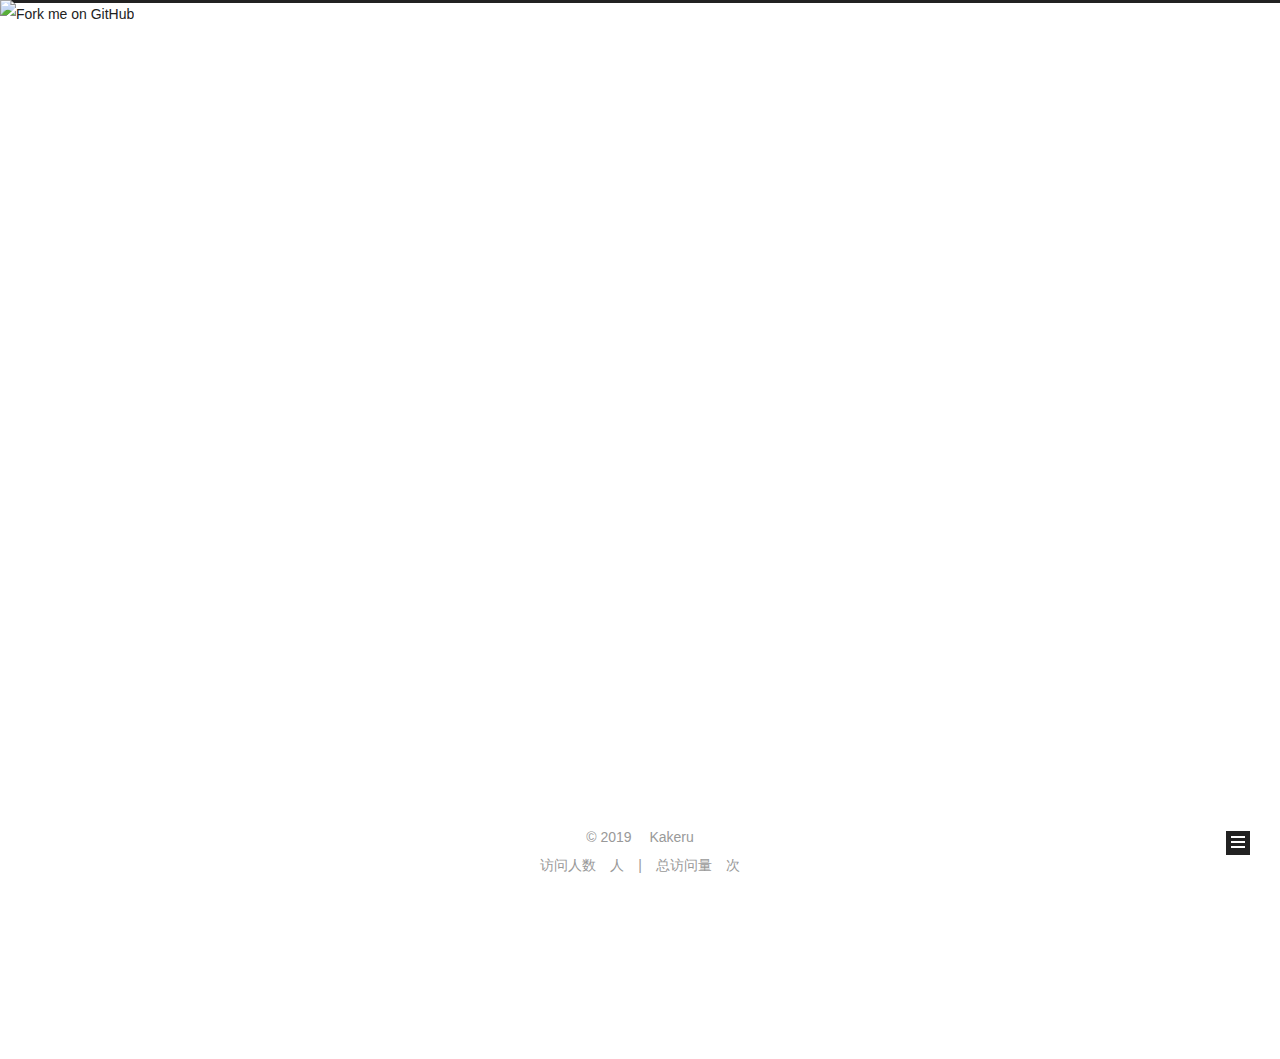
==== commit 56e85214: "Site updated: 2019-06-25 11:24:19" ====
--- a/archives/index.html
+++ b/archives/index.html
@@ -1,458 +1,952 @@
 <!DOCTYPE html>
-<html>
+
+
+
+  
+
+
+<html class="theme-next muse use-motion" lang="zh-Hans">
 <head><meta name="generator" content="Hexo 3.9.0">
-  <meta charset="utf-8">
-  
-  <meta name="renderer" content="webkit">
-  <meta http-equiv="X-UA-Compatible" content="IE=edge">
-  <link rel="dns-prefetch" href="http://yoursite.com">
-  <title>Archives | Welcome to my blog</title>
-  <meta name="viewport" content="width=device-width, initial-scale=1, maximum-scale=1">
-  <meta property="og:type" content="website">
-<meta property="og:title" content="Welcome to my blog">
+  <meta charset="UTF-8">
+<meta http-equiv="X-UA-Compatible" content="IE=edge">
+<meta name="viewport" content="width=device-width, initial-scale=1, maximum-scale=1">
+<meta name="theme-color" content="#222">
+<script src="//cdn.bootcss.com/pace/1.0.2/pace.min.js"></script>
+<link href="//cdn.bootcss.com/pace/1.0.2/themes/pink/pace-theme-flash.css" rel="stylesheet">
+
+
+
+
+
+
+
+
+<meta http-equiv="Cache-Control" content="no-transform">
+<meta http-equiv="Cache-Control" content="no-siteapp">
+
+
+
+
+
+
+
+
+
+
+
+
+
+
+
+
+  
+  
+  <link href="/lib/fancybox/source/jquery.fancybox.css?v=2.1.5" rel="stylesheet" type="text/css">
+
+
+
+
+
+
+
+<link href="/lib/font-awesome/css/font-awesome.min.css?v=4.6.2" rel="stylesheet" type="text/css">
+
+<link href="/css/main.css?v=5.1.4" rel="stylesheet" type="text/css">
+
+
+  <link rel="apple-touch-icon" sizes="180x180" href="/images/apple-touch-icon-next.png?v=5.1.4">
+
+
+  <link rel="icon" type="image/png" sizes="32x32" href="/uploads/favicon.ico?v=5.1.4">
+
+
+  <link rel="icon" type="image/png" sizes="16x16" href="/uploads/favicon.ico?v=5.1.4">
+
+
+  <link rel="mask-icon" href="/images/logo.svg?v=5.1.4" color="#222">
+
+
+
+
+
+  <meta name="keywords" content="Hexo, NexT">
+
+
+
+
+
+
+
+
+
+
+<meta property="og:type" content="website">
+<meta property="og:title" content="Kakeru&#39;s blog">
 <meta property="og:url" content="http://yoursite.com/archives/index.html">
-<meta property="og:site_name" content="Welcome to my blog">
-<meta property="og:locale" content="default">
+<meta property="og:site_name" content="Kakeru&#39;s blog">
+<meta property="og:locale" content="zh-Hans">
 <meta name="twitter:card" content="summary">
-<meta name="twitter:title" content="Welcome to my blog">
-  
-    <link rel="alternative" href="/atom.xml" title="Welcome to my blog" type="application/atom+xml">
-  
-  
-    <link rel="icon" href="/favicon.png">
-  
-  <link rel="stylesheet" type="text/css" href="/./main.0cf68a.css">
-  <style type="text/css">
-  
-    #container.show {
-      background: linear-gradient(200deg,#a0cfe4,#e8c37e);
-    }
-  </style>
-  
-
-  
+<meta name="twitter:title" content="Kakeru&#39;s blog">
+
+
+
+<script type="text/javascript" id="hexo.configurations">
+  var NexT = window.NexT || {};
+  var CONFIG = {
+    root: '/',
+    scheme: 'Muse',
+    version: '5.1.4',
+    sidebar: {"position":"left","display":"post","offset":12,"b2t":false,"scrollpercent":false,"onmobile":false},
+    fancybox: true,
+    tabs: true,
+    motion: {"enable":true,"async":false,"transition":{"post_block":"fadeIn","post_header":"slideDownIn","post_body":"slideDownIn","coll_header":"slideLeftIn","sidebar":"slideUpIn"}},
+    duoshuo: {
+      userId: '0',
+      author: '博主'
+    },
+    algolia: {
+      applicationID: '',
+      apiKey: '',
+      indexName: '',
+      hits: {"per_page":10},
+      labels: {"input_placeholder":"Search for Posts","hits_empty":"We didn't find any results for the search: ${query}","hits_stats":"${hits} results found in ${time} ms"}
+    }
+  };
+</script>
+
+
+
+  <link rel="canonical" href="http://yoursite.com/archives/">
+
+
+
+
+
+  <title>归档 | Kakeru's blog</title>
+  
+
+
+
+
+
+
+
+
+
+  <script>
+class Circle {
+    //创建对象
+    //以一个圆为对象
+    //设置随机的 x，y坐标，r半径，_mx，_my移动的距离
+    //this.r是创建圆的半径，参数越大半径越大
+    //this._mx,this._my是移动的距离，参数越大移动
+    constructor(x, y) {
+        this.x = x;
+        this.y = y;
+        this.r = Math.random() * 10 ;
+        this._mx = Math.random() ;
+        this._my = Math.random() ;
+
+    }
+
+    //canvas 画圆和画直线
+    //画圆就是正常的用canvas画一个圆
+    //画直线是两个圆连线，为了避免直线过多，给圆圈距离设置了一个值，距离很远的圆圈，就不做连线处理
+    drawCircle(ctx) {
+        ctx.beginPath();
+        //arc() 方法使用一个中心点和半径，为一个画布的当前子路径添加一条弧。
+        ctx.arc(this.x, this.y, this.r, 0, 360)
+        ctx.closePath();
+        ctx.fillStyle = 'rgba(204, 204, 204, 0.3)';
+        ctx.fill();
+    }
+
+    drawLine(ctx, _circle) {
+        let dx = this.x - _circle.x;
+        let dy = this.y - _circle.y;
+        let d = Math.sqrt(dx * dx + dy * dy)
+        if (d < 150) {
+            ctx.beginPath();
+            //开始一条路径，移动到位置 this.x,this.y。创建到达位置 _circle.x,_circle.y 的一条线：
+            ctx.moveTo(this.x, this.y);   //起始点
+            ctx.lineTo(_circle.x, _circle.y);   //终点
+            ctx.closePath();
+            ctx.strokeStyle = 'rgba(204, 204, 204, 0.3)';
+            ctx.stroke();
+        }
+    }
+
+    // 圆圈移动
+    // 圆圈移动的距离必须在屏幕范围内
+    move(w, h) {
+        this._mx = (this.x < w && this.x > 0) ? this._mx : (-this._mx);
+        this._my = (this.y < h && this.y > 0) ? this._my : (-this._my);
+        this.x += this._mx / 2;
+        this.y += this._my / 2;
+    }
+}
+//鼠标点画圆闪烁变动
+class currentCirle extends Circle {
+    constructor(x, y) {
+        super(x, y)
+    }
+
+    drawCircle(ctx) {
+        ctx.beginPath();
+        //注释内容为鼠标焦点的地方圆圈半径变化
+        //this.r = (this.r < 14 && this.r > 1) ? this.r + (Math.random() * 2 - 1) : 2;
+        this.r = 8;
+        ctx.arc(this.x, this.y, this.r, 0, 360);
+        ctx.closePath();
+        //ctx.fillStyle = 'rgba(0,0,0,' + (parseInt(Math.random() * 100) / 100) + ')'
+        ctx.fillStyle = 'rgba(255, 77, 54, 0.3)'
+        ctx.fill();
+
+    }
+}
+//更新页面用requestAnimationFrame替代setTimeout
+window.requestAnimationFrame = window.requestAnimationFrame || window.mozRequestAnimationFrame || window.webkitRequestAnimationFrame || window.msRequestAnimationFrame;
+
+let canvas = document.getElementById('canvas');
+let ctx = canvas.getContext('2d');
+let w = canvas.width = canvas.offsetWidth;
+let h = canvas.height = canvas.offsetHeight;
+let circles = [];
+let current_circle = new currentCirle(0, 0)
+
+let draw = function () {
+    ctx.clearRect(0, 0, w, h);
+    for (let i = 0; i < circles.length; i++) {
+        circles[i].move(w, h);
+        circles[i].drawCircle(ctx);
+        for (j = i + 1; j < circles.length; j++) {
+            circles[i].drawLine(ctx, circles[j])
+        }
+    }
+    if (current_circle.x) {
+        current_circle.drawCircle(ctx);
+        for (var k = 1; k < circles.length; k++) {
+            current_circle.drawLine(ctx, circles[k])
+        }
+    }
+    requestAnimationFrame(draw)
+}
+
+let init = function (num) {
+    for (var i = 0; i < num; i++) {
+        circles.push(new Circle(Math.random() * w, Math.random() * h));
+    }
+    draw();
+}
+window.addEventListener('load', init(60));
+window.onmousemove = function (e) {
+    e = e || window.event;
+    current_circle.x = e.clientX;
+    current_circle.y = e.clientY;
+}
+window.onmouseout = function () {
+    current_circle.x = null;
+    current_circle.y = null;
+
+};
+</script>
 
 </head>
-</html>
-<body>
-  <div id="container" q-class="show:isCtnShow">
-    <canvas id="anm-canvas" class="anm-canvas"></canvas>
-    <div class="left-col" q-class="show:isShow">
-      
-<div class="overlay" style="background: #4d4d4d"></div>
-<div class="intrude-less">
-	<header id="header" class="inner">
-		<a href="/" class="profilepic">
-			<img src="" class="js-avatar">
-		</a>
-		<hgroup>
-		  <h1 class="header-author"><a href="/">Kakeru</a></h1>
-		</hgroup>
-		
-
-		<nav class="header-menu">
-			<ul>
-			
-				<li><a href="/">主页</a></li>
-	        
-				<li><a href="/tags/随笔/">随笔</a></li>
-	        
-			</ul>
-		</nav>
-		<nav class="header-smart-menu">
-    		
-    			
-    			<a q-on="click: openSlider(e, 'innerArchive')" href="javascript:void(0)">所有文章</a>
-    			
-            
-    			
-    			<a q-on="click: openSlider(e, 'friends')" href="javascript:void(0)">友链</a>
-    			
-            
-    			
-    			<a q-on="click: openSlider(e, 'aboutme')" href="javascript:void(0)">关于我</a>
-    			
-            
-		</nav>
-		<nav class="header-nav">
-			<div class="social">
-				
-					<a class="github" target="_blank" href="#" title="github"><i class="icon-github"></i></a>
-		        
-					<a class="weibo" target="_blank" href="#" title="weibo"><i class="icon-weibo"></i></a>
-		        
-					<a class="rss" target="_blank" href="#" title="rss"><i class="icon-rss"></i></a>
-		        
-					<a class="zhihu" target="_blank" href="#" title="zhihu"><i class="icon-zhihu"></i></a>
-		        
-			</div>
-		</nav>
-	</header>		
+
+<body itemscope itemtype="http://schema.org/WebPage" lang="zh-Hans">
+
+  
+  
+    
+  
+
+  <div class="container sidebar-position-left page-archive">
+    <div class="headband"></div>
+<a href="https://github.com/darryrzhong"><img style="position: absolute; top: 0; left: 0; border: 0;" src="https://s3.amazonaws.com/github/ribbons/forkme_left_gray_6d6d6d.png" alt="Fork me on GitHub"></a>
+
+    <header id="header" class="header" itemscope itemtype="http://schema.org/WPHeader">
+      <div class="header-inner"><div class="site-brand-wrapper">
+  <div class="site-meta ">
+    
+
+    <div class="custom-logo-site-title">
+      <a href="/" class="brand" rel="start">
+        <span class="logo-line-before"><i></i></span>
+        <span class="site-title">Kakeru's blog</span>
+        <span class="logo-line-after"><i></i></span>
+      </a>
+    </div>
+      
+        <p class="site-subtitle"></p>
+      
+  </div>
+
+  <div class="site-nav-toggle">
+    <button>
+      <span class="btn-bar"></span>
+      <span class="btn-bar"></span>
+      <span class="btn-bar"></span>
+    </button>
+  </div>
 </div>
 
-    </div>
-    <div class="mid-col" q-class="show:isShow,hide:isShow|isFalse">
-      
-<nav id="mobile-nav">
-  	<div class="overlay js-overlay" style="background: #4d4d4d"></div>
-	<div class="btnctn js-mobile-btnctn">
-  		<div class="slider-trigger list" q-on="click: openSlider(e)"><i class="icon icon-sort"></i></div>
-	</div>
-	<div class="intrude-less">
-		<header id="header" class="inner">
-			<div class="profilepic">
-				<img src="" class="js-avatar">
-			</div>
-			<hgroup>
-			  <h1 class="header-author js-header-author">Kakeru</h1>
-			</hgroup>
-			
-			
-			
-				
-			
-				
-			
-			
-			
-			<nav class="header-nav">
-				<div class="social">
-					
-						<a class="github" target="_blank" href="#" title="github"><i class="icon-github"></i></a>
-			        
-						<a class="weibo" target="_blank" href="#" title="weibo"><i class="icon-weibo"></i></a>
-			        
-						<a class="rss" target="_blank" href="#" title="rss"><i class="icon-rss"></i></a>
-			        
-						<a class="zhihu" target="_blank" href="#" title="zhihu"><i class="icon-zhihu"></i></a>
-			        
-				</div>
-			</nav>
-
-			<nav class="header-menu js-header-menu">
-				<ul style="width: 50%">
-				
-				
-					<li style="width: 50%"><a href="/">主页</a></li>
-		        
-					<li style="width: 50%"><a href="/tags/随笔/">随笔</a></li>
-		        
-				</ul>
-			</nav>
-		</header>				
-	</div>
-	<div class="mobile-mask" style="display:none" q-show="isShow"></div>
+<nav class="site-nav">
+  
+
+  
+    <ul id="menu" class="menu">
+      
+        
+        <li class="menu-item menu-item-home">
+          <a href="/" rel="section">
+            
+              <i class="menu-item-icon fa fa-fw fa-home"></i> <br>
+            
+            首页
+          </a>
+        </li>
+      
+        
+        <li class="menu-item menu-item-categories">
+          <a href="/categories/" rel="section">
+            
+              <i class="menu-item-icon fa fa-fw fa-th"></i> <br>
+            
+            分类
+          </a>
+        </li>
+      
+        
+        <li class="menu-item menu-item-tags">
+          <a href="/tags/" rel="section">
+            
+              <i class="menu-item-icon fa fa-fw fa-tags"></i> <br>
+            
+            标签
+          </a>
+        </li>
+      
+        
+        <li class="menu-item menu-item-archives">
+          <a href="/archives/" rel="section">
+            
+              <i class="menu-item-icon fa fa-fw fa-archive"></i> <br>
+            
+            归档
+          </a>
+        </li>
+      
+        
+        <li class="menu-item menu-item-about">
+          <a href="/about/" rel="section">
+            
+              <i class="menu-item-icon fa fa-fw fa-user"></i> <br>
+            
+            关于
+          </a>
+        </li>
+      
+        
+        <li class="menu-item menu-item-message">
+          <a href="/message/" rel="section">
+            
+              <i class="menu-item-icon fa fa-fw fa-heart"></i> <br>
+            
+            留言板
+          </a>
+        </li>
+      
+        
+        <li class="menu-item menu-item-photo">
+          <a href="/photo/" rel="section">
+            
+              <i class="menu-item-icon fa fa-fw fa-image"></i> <br>
+            
+            摄影
+          </a>
+        </li>
+      
+        
+        <li class="menu-item menu-item-music">
+          <a href="/music/" rel="section">
+            
+              <i class="menu-item-icon fa fa-fw fa-music"></i> <br>
+            
+            音乐
+          </a>
+        </li>
+      
+        
+        <li class="menu-item menu-item-welfare">
+          <a href="/welfare/" rel="section">
+            
+              <i class="menu-item-icon fa fa-fw fa-leaf"></i> <br>
+            
+            福利
+          </a>
+        </li>
+      
+        
+        <li class="menu-item menu-item-book">
+          <a href="/book/" rel="section">
+            
+              <i class="menu-item-icon fa fa-fw fa-book"></i> <br>
+            
+            书单
+          </a>
+        </li>
+      
+
+      
+    </ul>
+  
+
+  
 </nav>
 
-      <div id="wrapper" class="body-wrap">
-        <div class="menu-l">
-          <div class="canvas-wrap">
-            <canvas data-colors="#eaeaea" data-sectionHeight="100" data-contentId="js-content" id="myCanvas1" class="anm-canvas"></canvas>
+
+
+ </div>
+    </header>
+
+    <main id="main" class="main">
+      <div class="main-inner">
+        <div class="content-wrap">
+          <div id="content" class="content">
+            
+
+  
+  
+  
+  <div class="post-block archive">
+    <div id="posts" class="posts-collapse">
+      <span class="archive-move-on"></span>
+
+      <span class="archive-page-counter">
+        
+        
+        
+          
+        
+        嗯..! 目前共计 1 篇日志。 继续努力。
+      </span>
+
+      
+
+        
+        
+        
+
+        
+          
+          <div class="collection-title">
+            <h1 class="archive-year" id="archive-year-2019">2019</h1>
           </div>
-          <div id="js-content" class="content-ll">
-            
-  
-  
-    
-    
-      
-      
-      <section class="archives-wrap">
-        <div class="archive-year-wrap">
-          <a href="/archives/2019" class="archive-year">2019</a>
-        </div>
-        <div class="archives">
-    
-    <article class="archive-article archive-type-post">
-  <div class="archive-article-inner">
-    <header class="archive-article-header">
-      	<div class="article-meta">
-	      	<a href="/2019/06/25/my-first-blog/" class="archive-article-date">
-  	<time datetime="2019-06-25T02:34:40.996Z" itemprop="datePublished"><i class="icon-calendar icon"></i>2019-06-25</time>
-</a>
-        </div>
-    	 
-        <div class="article-info info-on-right">
-          
-          
-
-        </div>
-        <div class="clearfix"></div>
+        
+        
+
+        
+
+  <article class="post post-type-normal" itemscope itemtype="http://schema.org/Article">
+    <header class="post-header">
+
+      <h2 class="post-title">
+        
+            <a class="post-title-link" href="/2019/06/25/my-first-blog/" itemprop="url">
+              
+                <span itemprop="name">未命名</span>
+              
+            </a>
+        
+      </h2>
+
+      <div class="post-meta">
+        <time class="post-time" itemprop="dateCreated" datetime="2019-06-25T10:34:40+08:00" content="2019-06-25">
+          06-25
+        </time>
+      </div>
+
     </header>
-  </div>
-</article>
-  
-    
-    
-    <article class="archive-article archive-type-post">
-  <div class="archive-article-inner">
-    <header class="archive-article-header">
-      	<div class="article-meta">
-	      	<a href="/2019/06/24/hello-world/" class="archive-article-date">
-  	<time datetime="2019-06-24T06:58:37.947Z" itemprop="datePublished"><i class="icon-calendar icon"></i>2019-06-24</time>
-</a>
-        </div>
-    	 
-        <div class="article-info info-on-right">
-          
-          
-
-        </div>
-        <div class="clearfix"></div>
-    </header>
-  </div>
-</article>
-  
-  
-    </div></section>
-  
-
-    
-
-
-          </div>
-        </div>
-      </div>
-      <footer id="footer">
-  <div class="outer">
-    <div id="footer-info">
-    	<div class="footer-left">
-    		&copy; 2019 Kakeru
-    	</div>
-      	<div class="footer-right">
-      		<a href="http://hexo.io/" target="_blank">Hexo</a>  Theme <a href="https://github.com/litten/hexo-theme-yilia" target="_blank">Yilia</a> by Litten
-      	</div>
+  </article>
+
+
+
+      
+
     </div>
   </div>
-</footer>
+  
+  
+  
+
+  
+
+
+
+          </div>
+          
+
+
+          
+
+        </div>
+        
+          
+  
+  <div class="sidebar-toggle">
+    <div class="sidebar-toggle-line-wrap">
+      <span class="sidebar-toggle-line sidebar-toggle-line-first"></span>
+      <span class="sidebar-toggle-line sidebar-toggle-line-middle"></span>
+      <span class="sidebar-toggle-line sidebar-toggle-line-last"></span>
     </div>
-    <script>
-	var yiliaConfig = {
-		mathjax: false,
-		isHome: false,
-		isPost: false,
-		isArchive: true,
-		isTag: false,
-		isCategory: false,
-		open_in_new: false,
-		toc_hide_index: true,
-		root: "/",
-		innerArchive: true,
-		showTags: false
-	}
+  </div>
+
+  <aside id="sidebar" class="sidebar">
+    
+    <div class="sidebar-inner">
+
+      
+
+      
+
+      <section class="site-overview-wrap sidebar-panel sidebar-panel-active">
+        <div class="site-overview">
+          <div class="site-author motion-element" itemprop="author" itemscope itemtype="http://schema.org/Person">
+            
+              <img class="site-author-image" itemprop="image" src="/uploads/avatar.jpg" alt="Kakeru">
+            
+              <p class="site-author-name" itemprop="name">Kakeru</p>
+              <p class="site-description motion-element" itemprop="description"></p>
+          </div>
+
+          <nav class="site-state motion-element">
+
+            
+              <div class="site-state-item site-state-posts">
+              
+                <a href="/archives/">
+              
+                  <span class="site-state-item-count">1</span>
+                  <span class="site-state-item-name">日志</span>
+                </a>
+              </div>
+            
+
+            
+
+            
+
+          </nav>
+
+          
+
+          
+            <div class="links-of-author motion-element">
+                
+                  <span class="links-of-author-item">
+                    <a href="https://github.com/darryrzhong" target="_blank" title="GitHub">
+                      
+                        <i class="fa fa-fw fa-github"></i>GitHub</a>
+                  </span>
+                
+                  <span class="links-of-author-item">
+                    <a href="http://weibo.com/darryrzhong" target="_blank" title="Weibo">
+                      
+                        <i class="fa fa-fw fa-weibo"></i>Weibo</a>
+                  </span>
+                
+                  <span class="links-of-author-item">
+                    <a href="http：//https://www.jianshu.com/u/b7fdf53ec0b9" target="_blank" title="Jianshu">
+                      
+                        <i class="fa fa-fw fa-book"></i>Jianshu</a>
+                  </span>
+                
+                  <span class="links-of-author-item">
+                    <a href="https://juejin.im/user/5a6c3b19f265da3e49804988" target="_blank" title="Juejin">
+                      
+                        <i class="fa fa-fw fa-spinner"></i>Juejin</a>
+                  </span>
+                
+            </div>
+          
+
+          
+          
+
+          
+          
+
+          
+
+        </div>
+      </section>
+
+      
+
+      
+
+    </div>
+  </aside>
+
+
+        
+      </div>
+    </main>
+
+    <footer id="footer" class="footer">
+      <div class="footer-inner">
+        <div class="copyright">&copy; <span itemprop="copyrightYear">2019</span>
+  <span class="with-love">
+    <i class="fa fa-heart"></i>
+  </span>
+  <span class="author" itemprop="copyrightHolder">Kakeru</span>
+
+  
+</div>
+
+
+  <!--<div class="powered-by">由 <a class="theme-link" target="_blank" href="https://hexo.io">Hexo</a> 强力驱动</div>-->
+
+
+
+ <!-- <span class="post-meta-divider">|</span>-->
+
+
+
+  <!--<div class="theme-info">主题 &mdash; <a class="theme-link" target="_blank" href="https://github.com/iissnan/hexo-theme-next">NexT.Muse</a> v5.1.4</div>-->
+
+
+
+
+        
+<div class="busuanzi-count">
+  <script async src="https://dn-lbstatics.qbox.me/busuanzi/2.3/busuanzi.pure.mini.js"></script>
+
+  
+    <span class="site-uv">
+      <i class="fa fa-user"></i> 访问人数
+      <span class="busuanzi-value" id="busuanzi_value_site_uv"></span>
+      人
+    </span>
+  
+
+  
+    <span class="site-pv">
+      <i class="fa fa-eye"></i> 总访问量
+      <span class="busuanzi-value" id="busuanzi_value_site_pv"></span>
+      次
+    </span>
+  
+</div>
+
+
+
+
+
+
+
+
+        
+      </div>
+    </footer>
+
+    
+      <div class="back-to-top">
+        <i class="fa fa-arrow-up"></i>
+        
+      </div>
+    
+
+    
+
+  </div>
+
+  <div class="bg_content">
+    <canvas id="canvas"></canvas>
+</div>
+
+
+
+  
+
+<script type="text/javascript">
+  if (Object.prototype.toString.call(window.Promise) !== '[object Function]') {
+    window.Promise = null;
+  }
 </script>
 
-<script>!function(t){function n(e){if(r[e])return r[e].exports;var i=r[e]={exports:{},id:e,loaded:!1};return t[e].call(i.exports,i,i.exports,n),i.loaded=!0,i.exports}var r={};n.m=t,n.c=r,n.p="./",n(0)}([function(t,n,r){r(195),t.exports=r(191)},function(t,n,r){var e=r(3),i=r(52),o=r(27),u=r(28),c=r(53),f="prototype",a=function(t,n,r){var s,l,h,v,p=t&a.F,d=t&a.G,y=t&a.S,g=t&a.P,b=t&a.B,m=d?e:y?e[n]||(e[n]={}):(e[n]||{})[f],x=d?i:i[n]||(i[n]={}),w=x[f]||(x[f]={});d&&(r=n);for(s in r)l=!p&&m&&void 0!==m[s],h=(l?m:r)[s],v=b&&l?c(h,e):g&&"function"==typeof h?c(Function.call,h):h,m&&u(m,s,h,t&a.U),x[s]!=h&&o(x,s,v),g&&w[s]!=h&&(w[s]=h)};e.core=i,a.F=1,a.G=2,a.S=4,a.P=8,a.B=16,a.W=32,a.U=64,a.R=128,t.exports=a},function(t,n,r){var e=r(6);t.exports=function(t){if(!e(t))throw TypeError(t+" is not an object!");return t}},function(t,n){var r=t.exports="undefined"!=typeof window&&window.Math==Math?window:"undefined"!=typeof self&&self.Math==Math?self:Function("return this")();"number"==typeof __g&&(__g=r)},function(t,n){t.exports=function(t){try{return!!t()}catch(t){return!0}}},function(t,n){var r=t.exports="undefined"!=typeof window&&window.Math==Math?window:"undefined"!=typeof self&&self.Math==Math?self:Function("return this")();"number"==typeof __g&&(__g=r)},function(t,n){t.exports=function(t){return"object"==typeof t?null!==t:"function"==typeof t}},function(t,n,r){var e=r(126)("wks"),i=r(76),o=r(3).Symbol,u="function"==typeof o;(t.exports=function(t){return e[t]||(e[t]=u&&o[t]||(u?o:i)("Symbol."+t))}).store=e},function(t,n){var r={}.hasOwnProperty;t.exports=function(t,n){return r.call(t,n)}},function(t,n,r){var e=r(94),i=r(33);t.exports=function(t){return e(i(t))}},function(t,n,r){t.exports=!r(4)(function(){return 7!=Object.defineProperty({},"a",{get:function(){return 7}}).a})},function(t,n,r){var e=r(2),i=r(167),o=r(50),u=Object.defineProperty;n.f=r(10)?Object.defineProperty:function(t,n,r){if(e(t),n=o(n,!0),e(r),i)try{return u(t,n,r)}catch(t){}if("get"in r||"set"in r)throw TypeError("Accessors not supported!");return"value"in r&&(t[n]=r.value),t}},function(t,n,r){t.exports=!r(18)(function(){return 7!=Object.defineProperty({},"a",{get:function(){return 7}}).a})},function(t,n,r){var e=r(14),i=r(22);t.exports=r(12)?function(t,n,r){return e.f(t,n,i(1,r))}:function(t,n,r){return t[n]=r,t}},function(t,n,r){var e=r(20),i=r(58),o=r(42),u=Object.defineProperty;n.f=r(12)?Object.defineProperty:function(t,n,r){if(e(t),n=o(n,!0),e(r),i)try{return u(t,n,r)}catch(t){}if("get"in r||"set"in r)throw TypeError("Accessors not supported!");return"value"in r&&(t[n]=r.value),t}},function(t,n,r){var e=r(40)("wks"),i=r(23),o=r(5).Symbol,u="function"==typeof o;(t.exports=function(t){return e[t]||(e[t]=u&&o[t]||(u?o:i)("Symbol."+t))}).store=e},function(t,n,r){var e=r(67),i=Math.min;t.exports=function(t){return t>0?i(e(t),9007199254740991):0}},function(t,n,r){var e=r(46);t.exports=function(t){return Object(e(t))}},function(t,n){t.exports=function(t){try{return!!t()}catch(t){return!0}}},function(t,n,r){var e=r(63),i=r(34);t.exports=Object.keys||function(t){return e(t,i)}},function(t,n,r){var e=r(21);t.exports=function(t){if(!e(t))throw TypeError(t+" is not an object!");return t}},function(t,n){t.exports=function(t){return"object"==typeof t?null!==t:"function"==typeof t}},function(t,n){t.exports=function(t,n){return{enumerable:!(1&t),configurable:!(2&t),writable:!(4&t),value:n}}},function(t,n){var r=0,e=Math.random();t.exports=function(t){return"Symbol(".concat(void 0===t?"":t,")_",(++r+e).toString(36))}},function(t,n){var r={}.hasOwnProperty;t.exports=function(t,n){return r.call(t,n)}},function(t,n){var r=t.exports={version:"2.4.0"};"number"==typeof __e&&(__e=r)},function(t,n){t.exports=function(t){if("function"!=typeof t)throw TypeError(t+" is not a function!");return t}},function(t,n,r){var e=r(11),i=r(66);t.exports=r(10)?function(t,n,r){return e.f(t,n,i(1,r))}:function(t,n,r){return t[n]=r,t}},function(t,n,r){var e=r(3),i=r(27),o=r(24),u=r(76)("src"),c="toString",f=Function[c],a=(""+f).split(c);r(52).inspectSource=function(t){return f.call(t)},(t.exports=function(t,n,r,c){var f="function"==typeof r;f&&(o(r,"name")||i(r,"name",n)),t[n]!==r&&(f&&(o(r,u)||i(r,u,t[n]?""+t[n]:a.join(String(n)))),t===e?t[n]=r:c?t[n]?t[n]=r:i(t,n,r):(delete t[n],i(t,n,r)))})(Function.prototype,c,function(){return"function"==typeof this&&this[u]||f.call(this)})},function(t,n,r){var e=r(1),i=r(4),o=r(46),u=function(t,n,r,e){var i=String(o(t)),u="<"+n;return""!==r&&(u+=" "+r+'="'+String(e).replace(/"/g,"&quot;")+'"'),u+">"+i+"</"+n+">"};t.exports=function(t,n){var r={};r[t]=n(u),e(e.P+e.F*i(function(){var n=""[t]('"');return n!==n.toLowerCase()||n.split('"').length>3}),"String",r)}},function(t,n,r){var e=r(115),i=r(46);t.exports=function(t){return e(i(t))}},function(t,n,r){var e=r(116),i=r(66),o=r(30),u=r(50),c=r(24),f=r(167),a=Object.getOwnPropertyDescriptor;n.f=r(10)?a:function(t,n){if(t=o(t),n=u(n,!0),f)try{return a(t,n)}catch(t){}if(c(t,n))return i(!e.f.call(t,n),t[n])}},function(t,n,r){var e=r(24),i=r(17),o=r(145)("IE_PROTO"),u=Object.prototype;t.exports=Object.getPrototypeOf||function(t){return t=i(t),e(t,o)?t[o]:"function"==typeof t.constructor&&t instanceof t.constructor?t.constructor.prototype:t instanceof Object?u:null}},function(t,n){t.exports=function(t){if(void 0==t)throw TypeError("Can't call method on  "+t);return t}},function(t,n){t.exports="constructor,hasOwnProperty,isPrototypeOf,propertyIsEnumerable,toLocaleString,toString,valueOf".split(",")},function(t,n){t.exports={}},function(t,n){t.exports=!0},function(t,n){n.f={}.propertyIsEnumerable},function(t,n,r){var e=r(14).f,i=r(8),o=r(15)("toStringTag");t.exports=function(t,n,r){t&&!i(t=r?t:t.prototype,o)&&e(t,o,{configurable:!0,value:n})}},function(t,n,r){var e=r(40)("keys"),i=r(23);t.exports=function(t){return e[t]||(e[t]=i(t))}},function(t,n,r){var e=r(5),i="__core-js_shared__",o=e[i]||(e[i]={});t.exports=function(t){return o[t]||(o[t]={})}},function(t,n){var r=Math.ceil,e=Math.floor;t.exports=function(t){return isNaN(t=+t)?0:(t>0?e:r)(t)}},function(t,n,r){var e=r(21);t.exports=function(t,n){if(!e(t))return t;var r,i;if(n&&"function"==typeof(r=t.toString)&&!e(i=r.call(t)))return i;if("function"==typeof(r=t.valueOf)&&!e(i=r.call(t)))return i;if(!n&&"function"==typeof(r=t.toString)&&!e(i=r.call(t)))return i;throw TypeError("Can't convert object to primitive value")}},function(t,n,r){var e=r(5),i=r(25),o=r(36),u=r(44),c=r(14).f;t.exports=function(t){var n=i.Symbol||(i.Symbol=o?{}:e.Symbol||{});"_"==t.charAt(0)||t in n||c(n,t,{value:u.f(t)})}},function(t,n,r){n.f=r(15)},function(t,n){var r={}.toString;t.exports=function(t){return r.call(t).slice(8,-1)}},function(t,n){t.exports=function(t){if(void 0==t)throw TypeError("Can't call method on  "+t);return t}},function(t,n,r){var e=r(4);t.exports=function(t,n){return!!t&&e(function(){n?t.call(null,function(){},1):t.call(null)})}},function(t,n,r){var e=r(53),i=r(115),o=r(17),u=r(16),c=r(203);t.exports=function(t,n){var r=1==t,f=2==t,a=3==t,s=4==t,l=6==t,h=5==t||l,v=n||c;return function(n,c,p){for(var d,y,g=o(n),b=i(g),m=e(c,p,3),x=u(b.length),w=0,S=r?v(n,x):f?v(n,0):void 0;x>w;w++)if((h||w in b)&&(d=b[w],y=m(d,w,g),t))if(r)S[w]=y;else if(y)switch(t){case 3:return!0;case 5:return d;case 6:return w;case 2:S.push(d)}else if(s)return!1;return l?-1:a||s?s:S}}},function(t,n,r){var e=r(1),i=r(52),o=r(4);t.exports=function(t,n){var r=(i.Object||{})[t]||Object[t],u={};u[t]=n(r),e(e.S+e.F*o(function(){r(1)}),"Object",u)}},function(t,n,r){var e=r(6);t.exports=function(t,n){if(!e(t))return t;var r,i;if(n&&"function"==typeof(r=t.toString)&&!e(i=r.call(t)))return i;if("function"==typeof(r=t.valueOf)&&!e(i=r.call(t)))return i;if(!n&&"function"==typeof(r=t.toString)&&!e(i=r.call(t)))return i;throw TypeError("Can't convert object to primitive value")}},function(t,n,r){var e=r(5),i=r(25),o=r(91),u=r(13),c="prototype",f=function(t,n,r){var a,s,l,h=t&f.F,v=t&f.G,p=t&f.S,d=t&f.P,y=t&f.B,g=t&f.W,b=v?i:i[n]||(i[n]={}),m=b[c],x=v?e:p?e[n]:(e[n]||{})[c];v&&(r=n);for(a in r)(s=!h&&x&&void 0!==x[a])&&a in b||(l=s?x[a]:r[a],b[a]=v&&"function"!=typeof x[a]?r[a]:y&&s?o(l,e):g&&x[a]==l?function(t){var n=function(n,r,e){if(this instanceof t){switch(arguments.length){case 0:return new t;case 1:return new t(n);case 2:return new t(n,r)}return new t(n,r,e)}return t.apply(this,arguments)};return n[c]=t[c],n}(l):d&&"function"==typeof l?o(Function.call,l):l,d&&((b.virtual||(b.virtual={}))[a]=l,t&f.R&&m&&!m[a]&&u(m,a,l)))};f.F=1,f.G=2,f.S=4,f.P=8,f.B=16,f.W=32,f.U=64,f.R=128,t.exports=f},function(t,n){var r=t.exports={version:"2.4.0"};"number"==typeof __e&&(__e=r)},function(t,n,r){var e=r(26);t.exports=function(t,n,r){if(e(t),void 0===n)return t;switch(r){case 1:return function(r){return t.call(n,r)};case 2:return function(r,e){return t.call(n,r,e)};case 3:return function(r,e,i){return t.call(n,r,e,i)}}return function(){return t.apply(n,arguments)}}},function(t,n,r){var e=r(183),i=r(1),o=r(126)("metadata"),u=o.store||(o.store=new(r(186))),c=function(t,n,r){var i=u.get(t);if(!i){if(!r)return;u.set(t,i=new e)}var o=i.get(n);if(!o){if(!r)return;i.set(n,o=new e)}return o},f=function(t,n,r){var e=c(n,r,!1);return void 0!==e&&e.has(t)},a=function(t,n,r){var e=c(n,r,!1);return void 0===e?void 0:e.get(t)},s=function(t,n,r,e){c(r,e,!0).set(t,n)},l=function(t,n){var r=c(t,n,!1),e=[];return r&&r.forEach(function(t,n){e.push(n)}),e},h=function(t){return void 0===t||"symbol"==typeof t?t:String(t)},v=function(t){i(i.S,"Reflect",t)};t.exports={store:u,map:c,has:f,get:a,set:s,keys:l,key:h,exp:v}},function(t,n,r){"use strict";if(r(10)){var e=r(69),i=r(3),o=r(4),u=r(1),c=r(127),f=r(152),a=r(53),s=r(68),l=r(66),h=r(27),v=r(73),p=r(67),d=r(16),y=r(75),g=r(50),b=r(24),m=r(180),x=r(114),w=r(6),S=r(17),_=r(137),O=r(70),E=r(32),P=r(71).f,j=r(154),F=r(76),M=r(7),A=r(48),N=r(117),T=r(146),I=r(155),k=r(80),L=r(123),R=r(74),C=r(130),D=r(160),U=r(11),W=r(31),G=U.f,B=W.f,V=i.RangeError,z=i.TypeError,q=i.Uint8Array,K="ArrayBuffer",J="Shared"+K,Y="BYTES_PER_ELEMENT",H="prototype",$=Array[H],X=f.ArrayBuffer,Q=f.DataView,Z=A(0),tt=A(2),nt=A(3),rt=A(4),et=A(5),it=A(6),ot=N(!0),ut=N(!1),ct=I.values,ft=I.keys,at=I.entries,st=$.lastIndexOf,lt=$.reduce,ht=$.reduceRight,vt=$.join,pt=$.sort,dt=$.slice,yt=$.toString,gt=$.toLocaleString,bt=M("iterator"),mt=M("toStringTag"),xt=F("typed_constructor"),wt=F("def_constructor"),St=c.CONSTR,_t=c.TYPED,Ot=c.VIEW,Et="Wrong length!",Pt=A(1,function(t,n){return Tt(T(t,t[wt]),n)}),jt=o(function(){return 1===new q(new Uint16Array([1]).buffer)[0]}),Ft=!!q&&!!q[H].set&&o(function(){new q(1).set({})}),Mt=function(t,n){if(void 0===t)throw z(Et);var r=+t,e=d(t);if(n&&!m(r,e))throw V(Et);return e},At=function(t,n){var r=p(t);if(r<0||r%n)throw V("Wrong offset!");return r},Nt=function(t){if(w(t)&&_t in t)return t;throw z(t+" is not a typed array!")},Tt=function(t,n){if(!(w(t)&&xt in t))throw z("It is not a typed array constructor!");return new t(n)},It=function(t,n){return kt(T(t,t[wt]),n)},kt=function(t,n){for(var r=0,e=n.length,i=Tt(t,e);e>r;)i[r]=n[r++];return i},Lt=function(t,n,r){G(t,n,{get:function(){return this._d[r]}})},Rt=function(t){var n,r,e,i,o,u,c=S(t),f=arguments.length,s=f>1?arguments[1]:void 0,l=void 0!==s,h=j(c);if(void 0!=h&&!_(h)){for(u=h.call(c),e=[],n=0;!(o=u.next()).done;n++)e.push(o.value);c=e}for(l&&f>2&&(s=a(s,arguments[2],2)),n=0,r=d(c.length),i=Tt(this,r);r>n;n++)i[n]=l?s(c[n],n):c[n];return i},Ct=function(){for(var t=0,n=arguments.length,r=Tt(this,n);n>t;)r[t]=arguments[t++];return r},Dt=!!q&&o(function(){gt.call(new q(1))}),Ut=function(){return gt.apply(Dt?dt.call(Nt(this)):Nt(this),arguments)},Wt={copyWithin:function(t,n){return D.call(Nt(this),t,n,arguments.length>2?arguments[2]:void 0)},every:function(t){return rt(Nt(this),t,arguments.length>1?arguments[1]:void 0)},fill:function(t){return C.apply(Nt(this),arguments)},filter:function(t){return It(this,tt(Nt(this),t,arguments.length>1?arguments[1]:void 0))},find:function(t){return et(Nt(this),t,arguments.length>1?arguments[1]:void 0)},findIndex:function(t){return it(Nt(this),t,arguments.length>1?arguments[1]:void 0)},forEach:function(t){Z(Nt(this),t,arguments.length>1?arguments[1]:void 0)},indexOf:function(t){return ut(Nt(this),t,arguments.length>1?arguments[1]:void 0)},includes:function(t){return ot(Nt(this),t,arguments.length>1?arguments[1]:void 0)},join:function(t){return vt.apply(Nt(this),arguments)},lastIndexOf:function(t){return st.apply(Nt(this),arguments)},map:function(t){return Pt(Nt(this),t,arguments.length>1?arguments[1]:void 0)},reduce:function(t){return lt.apply(Nt(this),arguments)},reduceRight:function(t){return ht.apply(Nt(this),arguments)},reverse:function(){for(var t,n=this,r=Nt(n).length,e=Math.floor(r/2),i=0;i<e;)t=n[i],n[i++]=n[--r],n[r]=t;return n},some:function(t){return nt(Nt(this),t,arguments.length>1?arguments[1]:void 0)},sort:function(t){return pt.call(Nt(this),t)},subarray:function(t,n){var r=Nt(this),e=r.length,i=y(t,e);return new(T(r,r[wt]))(r.buffer,r.byteOffset+i*r.BYTES_PER_ELEMENT,d((void 0===n?e:y(n,e))-i))}},Gt=function(t,n){return It(this,dt.call(Nt(this),t,n))},Bt=function(t){Nt(this);var n=At(arguments[1],1),r=this.length,e=S(t),i=d(e.length),o=0;if(i+n>r)throw V(Et);for(;o<i;)this[n+o]=e[o++]},Vt={entries:function(){return at.call(Nt(this))},keys:function(){return ft.call(Nt(this))},values:function(){return ct.call(Nt(this))}},zt=function(t,n){return w(t)&&t[_t]&&"symbol"!=typeof n&&n in t&&String(+n)==String(n)},qt=function(t,n){return zt(t,n=g(n,!0))?l(2,t[n]):B(t,n)},Kt=function(t,n,r){return!(zt(t,n=g(n,!0))&&w(r)&&b(r,"value"))||b(r,"get")||b(r,"set")||r.configurable||b(r,"writable")&&!r.writable||b(r,"enumerable")&&!r.enumerable?G(t,n,r):(t[n]=r.value,t)};St||(W.f=qt,U.f=Kt),u(u.S+u.F*!St,"Object",{getOwnPropertyDescriptor:qt,defineProperty:Kt}),o(function(){yt.call({})})&&(yt=gt=function(){return vt.call(this)});var Jt=v({},Wt);v(Jt,Vt),h(Jt,bt,Vt.values),v(Jt,{slice:Gt,set:Bt,constructor:function(){},toString:yt,toLocaleString:Ut}),Lt(Jt,"buffer","b"),Lt(Jt,"byteOffset","o"),Lt(Jt,"byteLength","l"),Lt(Jt,"length","e"),G(Jt,mt,{get:function(){return this[_t]}}),t.exports=function(t,n,r,f){f=!!f;var a=t+(f?"Clamped":"")+"Array",l="Uint8Array"!=a,v="get"+t,p="set"+t,y=i[a],g=y||{},b=y&&E(y),m=!y||!c.ABV,S={},_=y&&y[H],j=function(t,r){var e=t._d;return e.v[v](r*n+e.o,jt)},F=function(t,r,e){var i=t._d;f&&(e=(e=Math.round(e))<0?0:e>255?255:255&e),i.v[p](r*n+i.o,e,jt)},M=function(t,n){G(t,n,{get:function(){return j(this,n)},set:function(t){return F(this,n,t)},enumerable:!0})};m?(y=r(function(t,r,e,i){s(t,y,a,"_d");var o,u,c,f,l=0,v=0;if(w(r)){if(!(r instanceof X||(f=x(r))==K||f==J))return _t in r?kt(y,r):Rt.call(y,r);o=r,v=At(e,n);var p=r.byteLength;if(void 0===i){if(p%n)throw V(Et);if((u=p-v)<0)throw V(Et)}else if((u=d(i)*n)+v>p)throw V(Et);c=u/n}else c=Mt(r,!0),u=c*n,o=new X(u);for(h(t,"_d",{b:o,o:v,l:u,e:c,v:new Q(o)});l<c;)M(t,l++)}),_=y[H]=O(Jt),h(_,"constructor",y)):L(function(t){new y(null),new y(t)},!0)||(y=r(function(t,r,e,i){s(t,y,a);var o;return w(r)?r instanceof X||(o=x(r))==K||o==J?void 0!==i?new g(r,At(e,n),i):void 0!==e?new g(r,At(e,n)):new g(r):_t in r?kt(y,r):Rt.call(y,r):new g(Mt(r,l))}),Z(b!==Function.prototype?P(g).concat(P(b)):P(g),function(t){t in y||h(y,t,g[t])}),y[H]=_,e||(_.constructor=y));var A=_[bt],N=!!A&&("values"==A.name||void 0==A.name),T=Vt.values;h(y,xt,!0),h(_,_t,a),h(_,Ot,!0),h(_,wt,y),(f?new y(1)[mt]==a:mt in _)||G(_,mt,{get:function(){return a}}),S[a]=y,u(u.G+u.W+u.F*(y!=g),S),u(u.S,a,{BYTES_PER_ELEMENT:n,from:Rt,of:Ct}),Y in _||h(_,Y,n),u(u.P,a,Wt),R(a),u(u.P+u.F*Ft,a,{set:Bt}),u(u.P+u.F*!N,a,Vt),u(u.P+u.F*(_.toString!=yt),a,{toString:yt}),u(u.P+u.F*o(function(){new y(1).slice()}),a,{slice:Gt}),u(u.P+u.F*(o(function(){return[1,2].toLocaleString()!=new y([1,2]).toLocaleString()})||!o(function(){_.toLocaleString.call([1,2])})),a,{toLocaleString:Ut}),k[a]=N?A:T,e||N||h(_,bt,T)}}else t.exports=function(){}},function(t,n){var r={}.toString;t.exports=function(t){return r.call(t).slice(8,-1)}},function(t,n,r){var e=r(21),i=r(5).document,o=e(i)&&e(i.createElement);t.exports=function(t){return o?i.createElement(t):{}}},function(t,n,r){t.exports=!r(12)&&!r(18)(function(){return 7!=Object.defineProperty(r(57)("div"),"a",{get:function(){return 7}}).a})},function(t,n,r){"use strict";var e=r(36),i=r(51),o=r(64),u=r(13),c=r(8),f=r(35),a=r(96),s=r(38),l=r(103),h=r(15)("iterator"),v=!([].keys&&"next"in[].keys()),p="keys",d="values",y=function(){return this};t.exports=function(t,n,r,g,b,m,x){a(r,n,g);var w,S,_,O=function(t){if(!v&&t in F)return F[t];switch(t){case p:case d:return function(){return new r(this,t)}}return function(){return new r(this,t)}},E=n+" Iterator",P=b==d,j=!1,F=t.prototype,M=F[h]||F["@@iterator"]||b&&F[b],A=M||O(b),N=b?P?O("entries"):A:void 0,T="Array"==n?F.entries||M:M;if(T&&(_=l(T.call(new t)))!==Object.prototype&&(s(_,E,!0),e||c(_,h)||u(_,h,y)),P&&M&&M.name!==d&&(j=!0,A=function(){return M.call(this)}),e&&!x||!v&&!j&&F[h]||u(F,h,A),f[n]=A,f[E]=y,b)if(w={values:P?A:O(d),keys:m?A:O(p),entries:N},x)for(S in w)S in F||o(F,S,w[S]);else i(i.P+i.F*(v||j),n,w);return w}},function(t,n,r){var e=r(20),i=r(100),o=r(34),u=r(39)("IE_PROTO"),c=function(){},f="prototype",a=function(){var t,n=r(57)("iframe"),e=o.length;for(n.style.display="none",r(93).appendChild(n),n.src="javascript:",t=n.contentWindow.document,t.open(),t.write("<script>document.F=Object<\/script>"),t.close(),a=t.F;e--;)delete a[f][o[e]];return a()};t.exports=Object.create||function(t,n){var r;return null!==t?(c[f]=e(t),r=new c,c[f]=null,r[u]=t):r=a(),void 0===n?r:i(r,n)}},function(t,n,r){var e=r(63),i=r(34).concat("length","prototype");n.f=Object.getOwnPropertyNames||function(t){return e(t,i)}},function(t,n){n.f=Object.getOwnPropertySymbols},function(t,n,r){var e=r(8),i=r(9),o=r(90)(!1),u=r(39)("IE_PROTO");t.exports=function(t,n){var r,c=i(t),f=0,a=[];for(r in c)r!=u&&e(c,r)&&a.push(r);for(;n.length>f;)e(c,r=n[f++])&&(~o(a,r)||a.push(r));return a}},function(t,n,r){t.exports=r(13)},function(t,n,r){var e=r(76)("meta"),i=r(6),o=r(24),u=r(11).f,c=0,f=Object.isExtensible||function(){return!0},a=!r(4)(function(){return f(Object.preventExtensions({}))}),s=function(t){u(t,e,{value:{i:"O"+ ++c,w:{}}})},l=function(t,n){if(!i(t))return"symbol"==typeof t?t:("string"==typeof t?"S":"P")+t;if(!o(t,e)){if(!f(t))return"F";if(!n)return"E";s(t)}return t[e].i},h=function(t,n){if(!o(t,e)){if(!f(t))return!0;if(!n)return!1;s(t)}return t[e].w},v=function(t){return a&&p.NEED&&f(t)&&!o(t,e)&&s(t),t},p=t.exports={KEY:e,NEED:!1,fastKey:l,getWeak:h,onFreeze:v}},function(t,n){t.exports=function(t,n){return{enumerable:!(1&t),configurable:!(2&t),writable:!(4&t),value:n}}},function(t,n){var r=Math.ceil,e=Math.floor;t.exports=function(t){return isNaN(t=+t)?0:(t>0?e:r)(t)}},function(t,n){t.exports=function(t,n,r,e){if(!(t instanceof n)||void 0!==e&&e in t)throw TypeError(r+": incorrect invocation!");return t}},function(t,n){t.exports=!1},function(t,n,r){var e=r(2),i=r(173),o=r(133),u=r(145)("IE_PROTO"),c=function(){},f="prototype",a=function(){var t,n=r(132)("iframe"),e=o.length;for(n.style.display="none",r(135).appendChild(n),n.src="javascript:",t=n.contentWindow.document,t.open(),t.write("<script>document.F=Object<\/script>"),t.close(),a=t.F;e--;)delete a[f][o[e]];return a()};t.exports=Object.create||function(t,n){var r;return null!==t?(c[f]=e(t),r=new c,c[f]=null,r[u]=t):r=a(),void 0===n?r:i(r,n)}},function(t,n,r){var e=r(175),i=r(133).concat("length","prototype");n.f=Object.getOwnPropertyNames||function(t){return e(t,i)}},function(t,n,r){var e=r(175),i=r(133);t.exports=Object.keys||function(t){return e(t,i)}},function(t,n,r){var e=r(28);t.exports=function(t,n,r){for(var i in n)e(t,i,n[i],r);return t}},function(t,n,r){"use strict";var e=r(3),i=r(11),o=r(10),u=r(7)("species");t.exports=function(t){var n=e[t];o&&n&&!n[u]&&i.f(n,u,{configurable:!0,get:function(){return this}})}},function(t,n,r){var e=r(67),i=Math.max,o=Math.min;t.exports=function(t,n){return t=e(t),t<0?i(t+n,0):o(t,n)}},function(t,n){var r=0,e=Math.random();t.exports=function(t){return"Symbol(".concat(void 0===t?"":t,")_",(++r+e).toString(36))}},function(t,n,r){var e=r(33);t.exports=function(t){return Object(e(t))}},function(t,n,r){var e=r(7)("unscopables"),i=Array.prototype;void 0==i[e]&&r(27)(i,e,{}),t.exports=function(t){i[e][t]=!0}},function(t,n,r){var e=r(53),i=r(169),o=r(137),u=r(2),c=r(16),f=r(154),a={},s={},n=t.exports=function(t,n,r,l,h){var v,p,d,y,g=h?function(){return t}:f(t),b=e(r,l,n?2:1),m=0;if("function"!=typeof g)throw TypeError(t+" is not iterable!");if(o(g)){for(v=c(t.length);v>m;m++)if((y=n?b(u(p=t[m])[0],p[1]):b(t[m]))===a||y===s)return y}else for(d=g.call(t);!(p=d.next()).done;)if((y=i(d,b,p.value,n))===a||y===s)return y};n.BREAK=a,n.RETURN=s},function(t,n){t.exports={}},function(t,n,r){var e=r(11).f,i=r(24),o=r(7)("toStringTag");t.exports=function(t,n,r){t&&!i(t=r?t:t.prototype,o)&&e(t,o,{configurable:!0,value:n})}},function(t,n,r){var e=r(1),i=r(46),o=r(4),u=r(150),c="["+u+"]",f="​-",a=RegExp("^"+c+c+"*"),s=RegExp(c+c+"*$"),l=function(t,n,r){var i={},c=o(function(){return!!u[t]()||f[t]()!=f}),a=i[t]=c?n(h):u[t];r&&(i[r]=a),e(e.P+e.F*c,"String",i)},h=l.trim=function(t,n){return t=String(i(t)),1&n&&(t=t.replace(a,"")),2&n&&(t=t.replace(s,"")),t};t.exports=l},function(t,n,r){t.exports={default:r(86),__esModule:!0}},function(t,n,r){t.exports={default:r(87),__esModule:!0}},function(t,n,r){"use strict";function e(t){return t&&t.__esModule?t:{default:t}}n.__esModule=!0;var i=r(84),o=e(i),u=r(83),c=e(u),f="function"==typeof c.default&&"symbol"==typeof o.default?function(t){return typeof t}:function(t){return t&&"function"==typeof c.default&&t.constructor===c.default&&t!==c.default.prototype?"symbol":typeof t};n.default="function"==typeof c.default&&"symbol"===f(o.default)?function(t){return void 0===t?"undefined":f(t)}:function(t){return t&&"function"==typeof c.default&&t.constructor===c.default&&t!==c.default.prototype?"symbol":void 0===t?"undefined":f(t)}},function(t,n,r){r(110),r(108),r(111),r(112),t.exports=r(25).Symbol},function(t,n,r){r(109),r(113),t.exports=r(44).f("iterator")},function(t,n){t.exports=function(t){if("function"!=typeof t)throw TypeError(t+" is not a function!");return t}},function(t,n){t.exports=function(){}},function(t,n,r){var e=r(9),i=r(106),o=r(105);t.exports=function(t){return function(n,r,u){var c,f=e(n),a=i(f.length),s=o(u,a);if(t&&r!=r){for(;a>s;)if((c=f[s++])!=c)return!0}else for(;a>s;s++)if((t||s in f)&&f[s]===r)return t||s||0;return!t&&-1}}},function(t,n,r){var e=r(88);t.exports=function(t,n,r){if(e(t),void 0===n)return t;switch(r){case 1:return function(r){return t.call(n,r)};case 2:return function(r,e){return t.call(n,r,e)};case 3:return function(r,e,i){return t.call(n,r,e,i)}}return function(){return t.apply(n,arguments)}}},function(t,n,r){var e=r(19),i=r(62),o=r(37);t.exports=function(t){var n=e(t),r=i.f;if(r)for(var u,c=r(t),f=o.f,a=0;c.length>a;)f.call(t,u=c[a++])&&n.push(u);return n}},function(t,n,r){t.exports=r(5).document&&document.documentElement},function(t,n,r){var e=r(56);t.exports=Object("z").propertyIsEnumerable(0)?Object:function(t){return"String"==e(t)?t.split(""):Object(t)}},function(t,n,r){var e=r(56);t.exports=Array.isArray||function(t){return"Array"==e(t)}},function(t,n,r){"use strict";var e=r(60),i=r(22),o=r(38),u={};r(13)(u,r(15)("iterator"),function(){return this}),t.exports=function(t,n,r){t.prototype=e(u,{next:i(1,r)}),o(t,n+" Iterator")}},function(t,n){t.exports=function(t,n){return{value:n,done:!!t}}},function(t,n,r){var e=r(19),i=r(9);t.exports=function(t,n){for(var r,o=i(t),u=e(o),c=u.length,f=0;c>f;)if(o[r=u[f++]]===n)return r}},function(t,n,r){var e=r(23)("meta"),i=r(21),o=r(8),u=r(14).f,c=0,f=Object.isExtensible||function(){return!0},a=!r(18)(function(){return f(Object.preventExtensions({}))}),s=function(t){u(t,e,{value:{i:"O"+ ++c,w:{}}})},l=function(t,n){if(!i(t))return"symbol"==typeof t?t:("string"==typeof t?"S":"P")+t;if(!o(t,e)){if(!f(t))return"F";if(!n)return"E";s(t)}return t[e].i},h=function(t,n){if(!o(t,e)){if(!f(t))return!0;if(!n)return!1;s(t)}return t[e].w},v=function(t){return a&&p.NEED&&f(t)&&!o(t,e)&&s(t),t},p=t.exports={KEY:e,NEED:!1,fastKey:l,getWeak:h,onFreeze:v}},function(t,n,r){var e=r(14),i=r(20),o=r(19);t.exports=r(12)?Object.defineProperties:function(t,n){i(t);for(var r,u=o(n),c=u.length,f=0;c>f;)e.f(t,r=u[f++],n[r]);return t}},function(t,n,r){var e=r(37),i=r(22),o=r(9),u=r(42),c=r(8),f=r(58),a=Object.getOwnPropertyDescriptor;n.f=r(12)?a:function(t,n){if(t=o(t),n=u(n,!0),f)try{return a(t,n)}catch(t){}if(c(t,n))return i(!e.f.call(t,n),t[n])}},function(t,n,r){var e=r(9),i=r(61).f,o={}.toString,u="object"==typeof window&&window&&Object.getOwnPropertyNames?Object.getOwnPropertyNames(window):[],c=function(t){try{return i(t)}catch(t){return u.slice()}};t.exports.f=function(t){return u&&"[object Window]"==o.call(t)?c(t):i(e(t))}},function(t,n,r){var e=r(8),i=r(77),o=r(39)("IE_PROTO"),u=Object.prototype;t.exports=Object.getPrototypeOf||function(t){return t=i(t),e(t,o)?t[o]:"function"==typeof t.constructor&&t instanceof t.constructor?t.constructor.prototype:t instanceof Object?u:null}},function(t,n,r){var e=r(41),i=r(33);t.exports=function(t){return function(n,r){var o,u,c=String(i(n)),f=e(r),a=c.length;return f<0||f>=a?t?"":void 0:(o=c.charCodeAt(f),o<55296||o>56319||f+1===a||(u=c.charCodeAt(f+1))<56320||u>57343?t?c.charAt(f):o:t?c.slice(f,f+2):u-56320+(o-55296<<10)+65536)}}},function(t,n,r){var e=r(41),i=Math.max,o=Math.min;t.exports=function(t,n){return t=e(t),t<0?i(t+n,0):o(t,n)}},function(t,n,r){var e=r(41),i=Math.min;t.exports=function(t){return t>0?i(e(t),9007199254740991):0}},function(t,n,r){"use strict";var e=r(89),i=r(97),o=r(35),u=r(9);t.exports=r(59)(Array,"Array",function(t,n){this._t=u(t),this._i=0,this._k=n},function(){var t=this._t,n=this._k,r=this._i++;return!t||r>=t.length?(this._t=void 0,i(1)):"keys"==n?i(0,r):"values"==n?i(0,t[r]):i(0,[r,t[r]])},"values"),o.Arguments=o.Array,e("keys"),e("values"),e("entries")},function(t,n){},function(t,n,r){"use strict";var e=r(104)(!0);r(59)(String,"String",function(t){this._t=String(t),this._i=0},function(){var t,n=this._t,r=this._i;return r>=n.length?{value:void 0,done:!0}:(t=e(n,r),this._i+=t.length,{value:t,done:!1})})},function(t,n,r){"use strict";var e=r(5),i=r(8),o=r(12),u=r(51),c=r(64),f=r(99).KEY,a=r(18),s=r(40),l=r(38),h=r(23),v=r(15),p=r(44),d=r(43),y=r(98),g=r(92),b=r(95),m=r(20),x=r(9),w=r(42),S=r(22),_=r(60),O=r(102),E=r(101),P=r(14),j=r(19),F=E.f,M=P.f,A=O.f,N=e.Symbol,T=e.JSON,I=T&&T.stringify,k="prototype",L=v("_hidden"),R=v("toPrimitive"),C={}.propertyIsEnumerable,D=s("symbol-registry"),U=s("symbols"),W=s("op-symbols"),G=Object[k],B="function"==typeof N,V=e.QObject,z=!V||!V[k]||!V[k].findChild,q=o&&a(function(){return 7!=_(M({},"a",{get:function(){return M(this,"a",{value:7}).a}})).a})?function(t,n,r){var e=F(G,n);e&&delete G[n],M(t,n,r),e&&t!==G&&M(G,n,e)}:M,K=function(t){var n=U[t]=_(N[k]);return n._k=t,n},J=B&&"symbol"==typeof N.iterator?function(t){return"symbol"==typeof t}:function(t){return t instanceof N},Y=function(t,n,r){return t===G&&Y(W,n,r),m(t),n=w(n,!0),m(r),i(U,n)?(r.enumerable?(i(t,L)&&t[L][n]&&(t[L][n]=!1),r=_(r,{enumerable:S(0,!1)})):(i(t,L)||M(t,L,S(1,{})),t[L][n]=!0),q(t,n,r)):M(t,n,r)},H=function(t,n){m(t);for(var r,e=g(n=x(n)),i=0,o=e.length;o>i;)Y(t,r=e[i++],n[r]);return t},$=function(t,n){return void 0===n?_(t):H(_(t),n)},X=function(t){var n=C.call(this,t=w(t,!0));return!(this===G&&i(U,t)&&!i(W,t))&&(!(n||!i(this,t)||!i(U,t)||i(this,L)&&this[L][t])||n)},Q=function(t,n){if(t=x(t),n=w(n,!0),t!==G||!i(U,n)||i(W,n)){var r=F(t,n);return!r||!i(U,n)||i(t,L)&&t[L][n]||(r.enumerable=!0),r}},Z=function(t){for(var n,r=A(x(t)),e=[],o=0;r.length>o;)i(U,n=r[o++])||n==L||n==f||e.push(n);return e},tt=function(t){for(var n,r=t===G,e=A(r?W:x(t)),o=[],u=0;e.length>u;)!i(U,n=e[u++])||r&&!i(G,n)||o.push(U[n]);return o};B||(N=function(){if(this instanceof N)throw TypeError("Symbol is not a constructor!");var t=h(arguments.length>0?arguments[0]:void 0),n=function(r){this===G&&n.call(W,r),i(this,L)&&i(this[L],t)&&(this[L][t]=!1),q(this,t,S(1,r))};return o&&z&&q(G,t,{configurable:!0,set:n}),K(t)},c(N[k],"toString",function(){return this._k}),E.f=Q,P.f=Y,r(61).f=O.f=Z,r(37).f=X,r(62).f=tt,o&&!r(36)&&c(G,"propertyIsEnumerable",X,!0),p.f=function(t){return K(v(t))}),u(u.G+u.W+u.F*!B,{Symbol:N});for(var nt="hasInstance,isConcatSpreadable,iterator,match,replace,search,species,split,toPrimitive,toStringTag,unscopables".split(","),rt=0;nt.length>rt;)v(nt[rt++]);for(var nt=j(v.store),rt=0;nt.length>rt;)d(nt[rt++]);u(u.S+u.F*!B,"Symbol",{for:function(t){return i(D,t+="")?D[t]:D[t]=N(t)},keyFor:function(t){if(J(t))return y(D,t);throw TypeError(t+" is not a symbol!")},useSetter:function(){z=!0},useSimple:function(){z=!1}}),u(u.S+u.F*!B,"Object",{create:$,defineProperty:Y,defineProperties:H,getOwnPropertyDescriptor:Q,getOwnPropertyNames:Z,getOwnPropertySymbols:tt}),T&&u(u.S+u.F*(!B||a(function(){var t=N();return"[null]"!=I([t])||"{}"!=I({a:t})||"{}"!=I(Object(t))})),"JSON",{stringify:function(t){if(void 0!==t&&!J(t)){for(var n,r,e=[t],i=1;arguments.length>i;)e.push(arguments[i++]);return n=e[1],"function"==typeof n&&(r=n),!r&&b(n)||(n=function(t,n){if(r&&(n=r.call(this,t,n)),!J(n))return n}),e[1]=n,I.apply(T,e)}}}),N[k][R]||r(13)(N[k],R,N[k].valueOf),l(N,"Symbol"),l(Math,"Math",!0),l(e.JSON,"JSON",!0)},function(t,n,r){r(43)("asyncIterator")},function(t,n,r){r(43)("observable")},function(t,n,r){r(107);for(var e=r(5),i=r(13),o=r(35),u=r(15)("toStringTag"),c=["NodeList","DOMTokenList","MediaList","StyleSheetList","CSSRuleList"],f=0;f<5;f++){var a=c[f],s=e[a],l=s&&s.prototype;l&&!l[u]&&i(l,u,a),o[a]=o.Array}},function(t,n,r){var e=r(45),i=r(7)("toStringTag"),o="Arguments"==e(function(){return arguments}()),u=function(t,n){try{return t[n]}catch(t){}};t.exports=function(t){var n,r,c;return void 0===t?"Undefined":null===t?"Null":"string"==typeof(r=u(n=Object(t),i))?r:o?e(n):"Object"==(c=e(n))&&"function"==typeof n.callee?"Arguments":c}},function(t,n,r){var e=r(45);t.exports=Object("z").propertyIsEnumerable(0)?Object:function(t){return"String"==e(t)?t.split(""):Object(t)}},function(t,n){n.f={}.propertyIsEnumerable},function(t,n,r){var e=r(30),i=r(16),o=r(75);t.exports=function(t){return function(n,r,u){var c,f=e(n),a=i(f.length),s=o(u,a);if(t&&r!=r){for(;a>s;)if((c=f[s++])!=c)return!0}else for(;a>s;s++)if((t||s in f)&&f[s]===r)return t||s||0;return!t&&-1}}},function(t,n,r){"use strict";var e=r(3),i=r(1),o=r(28),u=r(73),c=r(65),f=r(79),a=r(68),s=r(6),l=r(4),h=r(123),v=r(81),p=r(136);t.exports=function(t,n,r,d,y,g){var b=e[t],m=b,x=y?"set":"add",w=m&&m.prototype,S={},_=function(t){var n=w[t];o(w,t,"delete"==t?function(t){return!(g&&!s(t))&&n.call(this,0===t?0:t)}:"has"==t?function(t){return!(g&&!s(t))&&n.call(this,0===t?0:t)}:"get"==t?function(t){return g&&!s(t)?void 0:n.call(this,0===t?0:t)}:"add"==t?function(t){return n.call(this,0===t?0:t),this}:function(t,r){return n.call(this,0===t?0:t,r),this})};if("function"==typeof m&&(g||w.forEach&&!l(function(){(new m).entries().next()}))){var O=new m,E=O[x](g?{}:-0,1)!=O,P=l(function(){O.has(1)}),j=h(function(t){new m(t)}),F=!g&&l(function(){for(var t=new m,n=5;n--;)t[x](n,n);return!t.has(-0)});j||(m=n(function(n,r){a(n,m,t);var e=p(new b,n,m);return void 0!=r&&f(r,y,e[x],e),e}),m.prototype=w,w.constructor=m),(P||F)&&(_("delete"),_("has"),y&&_("get")),(F||E)&&_(x),g&&w.clear&&delete w.clear}else m=d.getConstructor(n,t,y,x),u(m.prototype,r),c.NEED=!0;return v(m,t),S[t]=m,i(i.G+i.W+i.F*(m!=b),S),g||d.setStrong(m,t,y),m}},function(t,n,r){"use strict";var e=r(27),i=r(28),o=r(4),u=r(46),c=r(7);t.exports=function(t,n,r){var f=c(t),a=r(u,f,""[t]),s=a[0],l=a[1];o(function(){var n={};return n[f]=function(){return 7},7!=""[t](n)})&&(i(String.prototype,t,s),e(RegExp.prototype,f,2==n?function(t,n){return l.call(t,this,n)}:function(t){return l.call(t,this)}))}
-},function(t,n,r){"use strict";var e=r(2);t.exports=function(){var t=e(this),n="";return t.global&&(n+="g"),t.ignoreCase&&(n+="i"),t.multiline&&(n+="m"),t.unicode&&(n+="u"),t.sticky&&(n+="y"),n}},function(t,n){t.exports=function(t,n,r){var e=void 0===r;switch(n.length){case 0:return e?t():t.call(r);case 1:return e?t(n[0]):t.call(r,n[0]);case 2:return e?t(n[0],n[1]):t.call(r,n[0],n[1]);case 3:return e?t(n[0],n[1],n[2]):t.call(r,n[0],n[1],n[2]);case 4:return e?t(n[0],n[1],n[2],n[3]):t.call(r,n[0],n[1],n[2],n[3])}return t.apply(r,n)}},function(t,n,r){var e=r(6),i=r(45),o=r(7)("match");t.exports=function(t){var n;return e(t)&&(void 0!==(n=t[o])?!!n:"RegExp"==i(t))}},function(t,n,r){var e=r(7)("iterator"),i=!1;try{var o=[7][e]();o.return=function(){i=!0},Array.from(o,function(){throw 2})}catch(t){}t.exports=function(t,n){if(!n&&!i)return!1;var r=!1;try{var o=[7],u=o[e]();u.next=function(){return{done:r=!0}},o[e]=function(){return u},t(o)}catch(t){}return r}},function(t,n,r){t.exports=r(69)||!r(4)(function(){var t=Math.random();__defineSetter__.call(null,t,function(){}),delete r(3)[t]})},function(t,n){n.f=Object.getOwnPropertySymbols},function(t,n,r){var e=r(3),i="__core-js_shared__",o=e[i]||(e[i]={});t.exports=function(t){return o[t]||(o[t]={})}},function(t,n,r){for(var e,i=r(3),o=r(27),u=r(76),c=u("typed_array"),f=u("view"),a=!(!i.ArrayBuffer||!i.DataView),s=a,l=0,h="Int8Array,Uint8Array,Uint8ClampedArray,Int16Array,Uint16Array,Int32Array,Uint32Array,Float32Array,Float64Array".split(",");l<9;)(e=i[h[l++]])?(o(e.prototype,c,!0),o(e.prototype,f,!0)):s=!1;t.exports={ABV:a,CONSTR:s,TYPED:c,VIEW:f}},function(t,n){"use strict";var r={versions:function(){var t=window.navigator.userAgent;return{trident:t.indexOf("Trident")>-1,presto:t.indexOf("Presto")>-1,webKit:t.indexOf("AppleWebKit")>-1,gecko:t.indexOf("Gecko")>-1&&-1==t.indexOf("KHTML"),mobile:!!t.match(/AppleWebKit.*Mobile.*/),ios:!!t.match(/\(i[^;]+;( U;)? CPU.+Mac OS X/),android:t.indexOf("Android")>-1||t.indexOf("Linux")>-1,iPhone:t.indexOf("iPhone")>-1||t.indexOf("Mac")>-1,iPad:t.indexOf("iPad")>-1,webApp:-1==t.indexOf("Safari"),weixin:-1==t.indexOf("MicroMessenger")}}()};t.exports=r},function(t,n,r){"use strict";var e=r(85),i=function(t){return t&&t.__esModule?t:{default:t}}(e),o=function(){function t(t,n,e){return n||e?String.fromCharCode(n||e):r[t]||t}function n(t){return e[t]}var r={"&quot;":'"',"&lt;":"<","&gt;":">","&amp;":"&","&nbsp;":" "},e={};for(var u in r)e[r[u]]=u;return r["&apos;"]="'",e["'"]="&#39;",{encode:function(t){return t?(""+t).replace(/['<> "&]/g,n).replace(/\r?\n/g,"<br/>").replace(/\s/g,"&nbsp;"):""},decode:function(n){return n?(""+n).replace(/<br\s*\/?>/gi,"\n").replace(/&quot;|&lt;|&gt;|&amp;|&nbsp;|&apos;|&#(\d+);|&#(\d+)/g,t).replace(/\u00a0/g," "):""},encodeBase16:function(t){if(!t)return t;t+="";for(var n=[],r=0,e=t.length;e>r;r++)n.push(t.charCodeAt(r).toString(16).toUpperCase());return n.join("")},encodeBase16forJSON:function(t){if(!t)return t;t=t.replace(/[\u4E00-\u9FBF]/gi,function(t){return escape(t).replace("%u","\\u")});for(var n=[],r=0,e=t.length;e>r;r++)n.push(t.charCodeAt(r).toString(16).toUpperCase());return n.join("")},decodeBase16:function(t){if(!t)return t;t+="";for(var n=[],r=0,e=t.length;e>r;r+=2)n.push(String.fromCharCode("0x"+t.slice(r,r+2)));return n.join("")},encodeObject:function(t){if(t instanceof Array)for(var n=0,r=t.length;r>n;n++)t[n]=o.encodeObject(t[n]);else if("object"==(void 0===t?"undefined":(0,i.default)(t)))for(var e in t)t[e]=o.encodeObject(t[e]);else if("string"==typeof t)return o.encode(t);return t},loadScript:function(t){var n=document.createElement("script");document.getElementsByTagName("body")[0].appendChild(n),n.setAttribute("src",t)},addLoadEvent:function(t){var n=window.onload;"function"!=typeof window.onload?window.onload=t:window.onload=function(){n(),t()}}}}();t.exports=o},function(t,n,r){"use strict";var e=r(17),i=r(75),o=r(16);t.exports=function(t){for(var n=e(this),r=o(n.length),u=arguments.length,c=i(u>1?arguments[1]:void 0,r),f=u>2?arguments[2]:void 0,a=void 0===f?r:i(f,r);a>c;)n[c++]=t;return n}},function(t,n,r){"use strict";var e=r(11),i=r(66);t.exports=function(t,n,r){n in t?e.f(t,n,i(0,r)):t[n]=r}},function(t,n,r){var e=r(6),i=r(3).document,o=e(i)&&e(i.createElement);t.exports=function(t){return o?i.createElement(t):{}}},function(t,n){t.exports="constructor,hasOwnProperty,isPrototypeOf,propertyIsEnumerable,toLocaleString,toString,valueOf".split(",")},function(t,n,r){var e=r(7)("match");t.exports=function(t){var n=/./;try{"/./"[t](n)}catch(r){try{return n[e]=!1,!"/./"[t](n)}catch(t){}}return!0}},function(t,n,r){t.exports=r(3).document&&document.documentElement},function(t,n,r){var e=r(6),i=r(144).set;t.exports=function(t,n,r){var o,u=n.constructor;return u!==r&&"function"==typeof u&&(o=u.prototype)!==r.prototype&&e(o)&&i&&i(t,o),t}},function(t,n,r){var e=r(80),i=r(7)("iterator"),o=Array.prototype;t.exports=function(t){return void 0!==t&&(e.Array===t||o[i]===t)}},function(t,n,r){var e=r(45);t.exports=Array.isArray||function(t){return"Array"==e(t)}},function(t,n,r){"use strict";var e=r(70),i=r(66),o=r(81),u={};r(27)(u,r(7)("iterator"),function(){return this}),t.exports=function(t,n,r){t.prototype=e(u,{next:i(1,r)}),o(t,n+" Iterator")}},function(t,n,r){"use strict";var e=r(69),i=r(1),o=r(28),u=r(27),c=r(24),f=r(80),a=r(139),s=r(81),l=r(32),h=r(7)("iterator"),v=!([].keys&&"next"in[].keys()),p="keys",d="values",y=function(){return this};t.exports=function(t,n,r,g,b,m,x){a(r,n,g);var w,S,_,O=function(t){if(!v&&t in F)return F[t];switch(t){case p:case d:return function(){return new r(this,t)}}return function(){return new r(this,t)}},E=n+" Iterator",P=b==d,j=!1,F=t.prototype,M=F[h]||F["@@iterator"]||b&&F[b],A=M||O(b),N=b?P?O("entries"):A:void 0,T="Array"==n?F.entries||M:M;if(T&&(_=l(T.call(new t)))!==Object.prototype&&(s(_,E,!0),e||c(_,h)||u(_,h,y)),P&&M&&M.name!==d&&(j=!0,A=function(){return M.call(this)}),e&&!x||!v&&!j&&F[h]||u(F,h,A),f[n]=A,f[E]=y,b)if(w={values:P?A:O(d),keys:m?A:O(p),entries:N},x)for(S in w)S in F||o(F,S,w[S]);else i(i.P+i.F*(v||j),n,w);return w}},function(t,n){var r=Math.expm1;t.exports=!r||r(10)>22025.465794806718||r(10)<22025.465794806718||-2e-17!=r(-2e-17)?function(t){return 0==(t=+t)?t:t>-1e-6&&t<1e-6?t+t*t/2:Math.exp(t)-1}:r},function(t,n){t.exports=Math.sign||function(t){return 0==(t=+t)||t!=t?t:t<0?-1:1}},function(t,n,r){var e=r(3),i=r(151).set,o=e.MutationObserver||e.WebKitMutationObserver,u=e.process,c=e.Promise,f="process"==r(45)(u);t.exports=function(){var t,n,r,a=function(){var e,i;for(f&&(e=u.domain)&&e.exit();t;){i=t.fn,t=t.next;try{i()}catch(e){throw t?r():n=void 0,e}}n=void 0,e&&e.enter()};if(f)r=function(){u.nextTick(a)};else if(o){var s=!0,l=document.createTextNode("");new o(a).observe(l,{characterData:!0}),r=function(){l.data=s=!s}}else if(c&&c.resolve){var h=c.resolve();r=function(){h.then(a)}}else r=function(){i.call(e,a)};return function(e){var i={fn:e,next:void 0};n&&(n.next=i),t||(t=i,r()),n=i}}},function(t,n,r){var e=r(6),i=r(2),o=function(t,n){if(i(t),!e(n)&&null!==n)throw TypeError(n+": can't set as prototype!")};t.exports={set:Object.setPrototypeOf||("__proto__"in{}?function(t,n,e){try{e=r(53)(Function.call,r(31).f(Object.prototype,"__proto__").set,2),e(t,[]),n=!(t instanceof Array)}catch(t){n=!0}return function(t,r){return o(t,r),n?t.__proto__=r:e(t,r),t}}({},!1):void 0),check:o}},function(t,n,r){var e=r(126)("keys"),i=r(76);t.exports=function(t){return e[t]||(e[t]=i(t))}},function(t,n,r){var e=r(2),i=r(26),o=r(7)("species");t.exports=function(t,n){var r,u=e(t).constructor;return void 0===u||void 0==(r=e(u)[o])?n:i(r)}},function(t,n,r){var e=r(67),i=r(46);t.exports=function(t){return function(n,r){var o,u,c=String(i(n)),f=e(r),a=c.length;return f<0||f>=a?t?"":void 0:(o=c.charCodeAt(f),o<55296||o>56319||f+1===a||(u=c.charCodeAt(f+1))<56320||u>57343?t?c.charAt(f):o:t?c.slice(f,f+2):u-56320+(o-55296<<10)+65536)}}},function(t,n,r){var e=r(122),i=r(46);t.exports=function(t,n,r){if(e(n))throw TypeError("String#"+r+" doesn't accept regex!");return String(i(t))}},function(t,n,r){"use strict";var e=r(67),i=r(46);t.exports=function(t){var n=String(i(this)),r="",o=e(t);if(o<0||o==1/0)throw RangeError("Count can't be negative");for(;o>0;(o>>>=1)&&(n+=n))1&o&&(r+=n);return r}},function(t,n){t.exports="\t\n\v\f\r   ᠎             　\u2028\u2029\ufeff"},function(t,n,r){var e,i,o,u=r(53),c=r(121),f=r(135),a=r(132),s=r(3),l=s.process,h=s.setImmediate,v=s.clearImmediate,p=s.MessageChannel,d=0,y={},g="onreadystatechange",b=function(){var t=+this;if(y.hasOwnProperty(t)){var n=y[t];delete y[t],n()}},m=function(t){b.call(t.data)};h&&v||(h=function(t){for(var n=[],r=1;arguments.length>r;)n.push(arguments[r++]);return y[++d]=function(){c("function"==typeof t?t:Function(t),n)},e(d),d},v=function(t){delete y[t]},"process"==r(45)(l)?e=function(t){l.nextTick(u(b,t,1))}:p?(i=new p,o=i.port2,i.port1.onmessage=m,e=u(o.postMessage,o,1)):s.addEventListener&&"function"==typeof postMessage&&!s.importScripts?(e=function(t){s.postMessage(t+"","*")},s.addEventListener("message",m,!1)):e=g in a("script")?function(t){f.appendChild(a("script"))[g]=function(){f.removeChild(this),b.call(t)}}:function(t){setTimeout(u(b,t,1),0)}),t.exports={set:h,clear:v}},function(t,n,r){"use strict";var e=r(3),i=r(10),o=r(69),u=r(127),c=r(27),f=r(73),a=r(4),s=r(68),l=r(67),h=r(16),v=r(71).f,p=r(11).f,d=r(130),y=r(81),g="ArrayBuffer",b="DataView",m="prototype",x="Wrong length!",w="Wrong index!",S=e[g],_=e[b],O=e.Math,E=e.RangeError,P=e.Infinity,j=S,F=O.abs,M=O.pow,A=O.floor,N=O.log,T=O.LN2,I="buffer",k="byteLength",L="byteOffset",R=i?"_b":I,C=i?"_l":k,D=i?"_o":L,U=function(t,n,r){var e,i,o,u=Array(r),c=8*r-n-1,f=(1<<c)-1,a=f>>1,s=23===n?M(2,-24)-M(2,-77):0,l=0,h=t<0||0===t&&1/t<0?1:0;for(t=F(t),t!=t||t===P?(i=t!=t?1:0,e=f):(e=A(N(t)/T),t*(o=M(2,-e))<1&&(e--,o*=2),t+=e+a>=1?s/o:s*M(2,1-a),t*o>=2&&(e++,o/=2),e+a>=f?(i=0,e=f):e+a>=1?(i=(t*o-1)*M(2,n),e+=a):(i=t*M(2,a-1)*M(2,n),e=0));n>=8;u[l++]=255&i,i/=256,n-=8);for(e=e<<n|i,c+=n;c>0;u[l++]=255&e,e/=256,c-=8);return u[--l]|=128*h,u},W=function(t,n,r){var e,i=8*r-n-1,o=(1<<i)-1,u=o>>1,c=i-7,f=r-1,a=t[f--],s=127&a;for(a>>=7;c>0;s=256*s+t[f],f--,c-=8);for(e=s&(1<<-c)-1,s>>=-c,c+=n;c>0;e=256*e+t[f],f--,c-=8);if(0===s)s=1-u;else{if(s===o)return e?NaN:a?-P:P;e+=M(2,n),s-=u}return(a?-1:1)*e*M(2,s-n)},G=function(t){return t[3]<<24|t[2]<<16|t[1]<<8|t[0]},B=function(t){return[255&t]},V=function(t){return[255&t,t>>8&255]},z=function(t){return[255&t,t>>8&255,t>>16&255,t>>24&255]},q=function(t){return U(t,52,8)},K=function(t){return U(t,23,4)},J=function(t,n,r){p(t[m],n,{get:function(){return this[r]}})},Y=function(t,n,r,e){var i=+r,o=l(i);if(i!=o||o<0||o+n>t[C])throw E(w);var u=t[R]._b,c=o+t[D],f=u.slice(c,c+n);return e?f:f.reverse()},H=function(t,n,r,e,i,o){var u=+r,c=l(u);if(u!=c||c<0||c+n>t[C])throw E(w);for(var f=t[R]._b,a=c+t[D],s=e(+i),h=0;h<n;h++)f[a+h]=s[o?h:n-h-1]},$=function(t,n){s(t,S,g);var r=+n,e=h(r);if(r!=e)throw E(x);return e};if(u.ABV){if(!a(function(){new S})||!a(function(){new S(.5)})){S=function(t){return new j($(this,t))};for(var X,Q=S[m]=j[m],Z=v(j),tt=0;Z.length>tt;)(X=Z[tt++])in S||c(S,X,j[X]);o||(Q.constructor=S)}var nt=new _(new S(2)),rt=_[m].setInt8;nt.setInt8(0,2147483648),nt.setInt8(1,2147483649),!nt.getInt8(0)&&nt.getInt8(1)||f(_[m],{setInt8:function(t,n){rt.call(this,t,n<<24>>24)},setUint8:function(t,n){rt.call(this,t,n<<24>>24)}},!0)}else S=function(t){var n=$(this,t);this._b=d.call(Array(n),0),this[C]=n},_=function(t,n,r){s(this,_,b),s(t,S,b);var e=t[C],i=l(n);if(i<0||i>e)throw E("Wrong offset!");if(r=void 0===r?e-i:h(r),i+r>e)throw E(x);this[R]=t,this[D]=i,this[C]=r},i&&(J(S,k,"_l"),J(_,I,"_b"),J(_,k,"_l"),J(_,L,"_o")),f(_[m],{getInt8:function(t){return Y(this,1,t)[0]<<24>>24},getUint8:function(t){return Y(this,1,t)[0]},getInt16:function(t){var n=Y(this,2,t,arguments[1]);return(n[1]<<8|n[0])<<16>>16},getUint16:function(t){var n=Y(this,2,t,arguments[1]);return n[1]<<8|n[0]},getInt32:function(t){return G(Y(this,4,t,arguments[1]))},getUint32:function(t){return G(Y(this,4,t,arguments[1]))>>>0},getFloat32:function(t){return W(Y(this,4,t,arguments[1]),23,4)},getFloat64:function(t){return W(Y(this,8,t,arguments[1]),52,8)},setInt8:function(t,n){H(this,1,t,B,n)},setUint8:function(t,n){H(this,1,t,B,n)},setInt16:function(t,n){H(this,2,t,V,n,arguments[2])},setUint16:function(t,n){H(this,2,t,V,n,arguments[2])},setInt32:function(t,n){H(this,4,t,z,n,arguments[2])},setUint32:function(t,n){H(this,4,t,z,n,arguments[2])},setFloat32:function(t,n){H(this,4,t,K,n,arguments[2])},setFloat64:function(t,n){H(this,8,t,q,n,arguments[2])}});y(S,g),y(_,b),c(_[m],u.VIEW,!0),n[g]=S,n[b]=_},function(t,n,r){var e=r(3),i=r(52),o=r(69),u=r(182),c=r(11).f;t.exports=function(t){var n=i.Symbol||(i.Symbol=o?{}:e.Symbol||{});"_"==t.charAt(0)||t in n||c(n,t,{value:u.f(t)})}},function(t,n,r){var e=r(114),i=r(7)("iterator"),o=r(80);t.exports=r(52).getIteratorMethod=function(t){if(void 0!=t)return t[i]||t["@@iterator"]||o[e(t)]}},function(t,n,r){"use strict";var e=r(78),i=r(170),o=r(80),u=r(30);t.exports=r(140)(Array,"Array",function(t,n){this._t=u(t),this._i=0,this._k=n},function(){var t=this._t,n=this._k,r=this._i++;return!t||r>=t.length?(this._t=void 0,i(1)):"keys"==n?i(0,r):"values"==n?i(0,t[r]):i(0,[r,t[r]])},"values"),o.Arguments=o.Array,e("keys"),e("values"),e("entries")},function(t,n){function r(t,n){t.classList?t.classList.add(n):t.className+=" "+n}t.exports=r},function(t,n){function r(t,n){if(t.classList)t.classList.remove(n);else{var r=new RegExp("(^|\\b)"+n.split(" ").join("|")+"(\\b|$)","gi");t.className=t.className.replace(r," ")}}t.exports=r},function(t,n){function r(){throw new Error("setTimeout has not been defined")}function e(){throw new Error("clearTimeout has not been defined")}function i(t){if(s===setTimeout)return setTimeout(t,0);if((s===r||!s)&&setTimeout)return s=setTimeout,setTimeout(t,0);try{return s(t,0)}catch(n){try{return s.call(null,t,0)}catch(n){return s.call(this,t,0)}}}function o(t){if(l===clearTimeout)return clearTimeout(t);if((l===e||!l)&&clearTimeout)return l=clearTimeout,clearTimeout(t);try{return l(t)}catch(n){try{return l.call(null,t)}catch(n){return l.call(this,t)}}}function u(){d&&v&&(d=!1,v.length?p=v.concat(p):y=-1,p.length&&c())}function c(){if(!d){var t=i(u);d=!0;for(var n=p.length;n;){for(v=p,p=[];++y<n;)v&&v[y].run();y=-1,n=p.length}v=null,d=!1,o(t)}}function f(t,n){this.fun=t,this.array=n}function a(){}var s,l,h=t.exports={};!function(){try{s="function"==typeof setTimeout?setTimeout:r}catch(t){s=r}try{l="function"==typeof clearTimeout?clearTimeout:e}catch(t){l=e}}();var v,p=[],d=!1,y=-1;h.nextTick=function(t){var n=new Array(arguments.length-1);if(arguments.length>1)for(var r=1;r<arguments.length;r++)n[r-1]=arguments[r];p.push(new f(t,n)),1!==p.length||d||i(c)},f.prototype.run=function(){this.fun.apply(null,this.array)},h.title="browser",h.browser=!0,h.env={},h.argv=[],h.version="",h.versions={},h.on=a,h.addListener=a,h.once=a,h.off=a,h.removeListener=a,h.removeAllListeners=a,h.emit=a,h.prependListener=a,h.prependOnceListener=a,h.listeners=function(t){return[]},h.binding=function(t){throw new Error("process.binding is not supported")},h.cwd=function(){return"/"},h.chdir=function(t){throw new Error("process.chdir is not supported")},h.umask=function(){return 0}},function(t,n,r){var e=r(45);t.exports=function(t,n){if("number"!=typeof t&&"Number"!=e(t))throw TypeError(n);return+t}},function(t,n,r){"use strict";var e=r(17),i=r(75),o=r(16);t.exports=[].copyWithin||function(t,n){var r=e(this),u=o(r.length),c=i(t,u),f=i(n,u),a=arguments.length>2?arguments[2]:void 0,s=Math.min((void 0===a?u:i(a,u))-f,u-c),l=1;for(f<c&&c<f+s&&(l=-1,f+=s-1,c+=s-1);s-- >0;)f in r?r[c]=r[f]:delete r[c],c+=l,f+=l;return r}},function(t,n,r){var e=r(79);t.exports=function(t,n){var r=[];return e(t,!1,r.push,r,n),r}},function(t,n,r){var e=r(26),i=r(17),o=r(115),u=r(16);t.exports=function(t,n,r,c,f){e(n);var a=i(t),s=o(a),l=u(a.length),h=f?l-1:0,v=f?-1:1;if(r<2)for(;;){if(h in s){c=s[h],h+=v;break}if(h+=v,f?h<0:l<=h)throw TypeError("Reduce of empty array with no initial value")}for(;f?h>=0:l>h;h+=v)h in s&&(c=n(c,s[h],h,a));return c}},function(t,n,r){"use strict";var e=r(26),i=r(6),o=r(121),u=[].slice,c={},f=function(t,n,r){if(!(n in c)){for(var e=[],i=0;i<n;i++)e[i]="a["+i+"]";c[n]=Function("F,a","return new F("+e.join(",")+")")}return c[n](t,r)};t.exports=Function.bind||function(t){var n=e(this),r=u.call(arguments,1),c=function(){var e=r.concat(u.call(arguments));return this instanceof c?f(n,e.length,e):o(n,e,t)};return i(n.prototype)&&(c.prototype=n.prototype),c}},function(t,n,r){"use strict";var e=r(11).f,i=r(70),o=r(73),u=r(53),c=r(68),f=r(46),a=r(79),s=r(140),l=r(170),h=r(74),v=r(10),p=r(65).fastKey,d=v?"_s":"size",y=function(t,n){var r,e=p(n);if("F"!==e)return t._i[e];for(r=t._f;r;r=r.n)if(r.k==n)return r};t.exports={getConstructor:function(t,n,r,s){var l=t(function(t,e){c(t,l,n,"_i"),t._i=i(null),t._f=void 0,t._l=void 0,t[d]=0,void 0!=e&&a(e,r,t[s],t)});return o(l.prototype,{clear:function(){for(var t=this,n=t._i,r=t._f;r;r=r.n)r.r=!0,r.p&&(r.p=r.p.n=void 0),delete n[r.i];t._f=t._l=void 0,t[d]=0},delete:function(t){var n=this,r=y(n,t);if(r){var e=r.n,i=r.p;delete n._i[r.i],r.r=!0,i&&(i.n=e),e&&(e.p=i),n._f==r&&(n._f=e),n._l==r&&(n._l=i),n[d]--}return!!r},forEach:function(t){c(this,l,"forEach");for(var n,r=u(t,arguments.length>1?arguments[1]:void 0,3);n=n?n.n:this._f;)for(r(n.v,n.k,this);n&&n.r;)n=n.p},has:function(t){return!!y(this,t)}}),v&&e(l.prototype,"size",{get:function(){return f(this[d])}}),l},def:function(t,n,r){var e,i,o=y(t,n);return o?o.v=r:(t._l=o={i:i=p(n,!0),k:n,v:r,p:e=t._l,n:void 0,r:!1},t._f||(t._f=o),e&&(e.n=o),t[d]++,"F"!==i&&(t._i[i]=o)),t},getEntry:y,setStrong:function(t,n,r){s(t,n,function(t,n){this._t=t,this._k=n,this._l=void 0},function(){for(var t=this,n=t._k,r=t._l;r&&r.r;)r=r.p;return t._t&&(t._l=r=r?r.n:t._t._f)?"keys"==n?l(0,r.k):"values"==n?l(0,r.v):l(0,[r.k,r.v]):(t._t=void 0,l(1))},r?"entries":"values",!r,!0),h(n)}}},function(t,n,r){var e=r(114),i=r(161);t.exports=function(t){return function(){if(e(this)!=t)throw TypeError(t+"#toJSON isn't generic");return i(this)}}},function(t,n,r){"use strict";var e=r(73),i=r(65).getWeak,o=r(2),u=r(6),c=r(68),f=r(79),a=r(48),s=r(24),l=a(5),h=a(6),v=0,p=function(t){return t._l||(t._l=new d)},d=function(){this.a=[]},y=function(t,n){return l(t.a,function(t){return t[0]===n})};d.prototype={get:function(t){var n=y(this,t);if(n)return n[1]},has:function(t){return!!y(this,t)},set:function(t,n){var r=y(this,t);r?r[1]=n:this.a.push([t,n])},delete:function(t){var n=h(this.a,function(n){return n[0]===t});return~n&&this.a.splice(n,1),!!~n}},t.exports={getConstructor:function(t,n,r,o){var a=t(function(t,e){c(t,a,n,"_i"),t._i=v++,t._l=void 0,void 0!=e&&f(e,r,t[o],t)});return e(a.prototype,{delete:function(t){if(!u(t))return!1;var n=i(t);return!0===n?p(this).delete(t):n&&s(n,this._i)&&delete n[this._i]},has:function(t){if(!u(t))return!1;var n=i(t);return!0===n?p(this).has(t):n&&s(n,this._i)}}),a},def:function(t,n,r){var e=i(o(n),!0);return!0===e?p(t).set(n,r):e[t._i]=r,t},ufstore:p}},function(t,n,r){t.exports=!r(10)&&!r(4)(function(){return 7!=Object.defineProperty(r(132)("div"),"a",{get:function(){return 7}}).a})},function(t,n,r){var e=r(6),i=Math.floor;t.exports=function(t){return!e(t)&&isFinite(t)&&i(t)===t}},function(t,n,r){var e=r(2);t.exports=function(t,n,r,i){try{return i?n(e(r)[0],r[1]):n(r)}catch(n){var o=t.return;throw void 0!==o&&e(o.call(t)),n}}},function(t,n){t.exports=function(t,n){return{value:n,done:!!t}}},function(t,n){t.exports=Math.log1p||function(t){return(t=+t)>-1e-8&&t<1e-8?t-t*t/2:Math.log(1+t)}},function(t,n,r){"use strict";var e=r(72),i=r(125),o=r(116),u=r(17),c=r(115),f=Object.assign;t.exports=!f||r(4)(function(){var t={},n={},r=Symbol(),e="abcdefghijklmnopqrst";return t[r]=7,e.split("").forEach(function(t){n[t]=t}),7!=f({},t)[r]||Object.keys(f({},n)).join("")!=e})?function(t,n){for(var r=u(t),f=arguments.length,a=1,s=i.f,l=o.f;f>a;)for(var h,v=c(arguments[a++]),p=s?e(v).concat(s(v)):e(v),d=p.length,y=0;d>y;)l.call(v,h=p[y++])&&(r[h]=v[h]);return r}:f},function(t,n,r){var e=r(11),i=r(2),o=r(72);t.exports=r(10)?Object.defineProperties:function(t,n){i(t);for(var r,u=o(n),c=u.length,f=0;c>f;)e.f(t,r=u[f++],n[r]);return t}},function(t,n,r){var e=r(30),i=r(71).f,o={}.toString,u="object"==typeof window&&window&&Object.getOwnPropertyNames?Object.getOwnPropertyNames(window):[],c=function(t){try{return i(t)}catch(t){return u.slice()}};t.exports.f=function(t){return u&&"[object Window]"==o.call(t)?c(t):i(e(t))}},function(t,n,r){var e=r(24),i=r(30),o=r(117)(!1),u=r(145)("IE_PROTO");t.exports=function(t,n){var r,c=i(t),f=0,a=[];for(r in c)r!=u&&e(c,r)&&a.push(r);for(;n.length>f;)e(c,r=n[f++])&&(~o(a,r)||a.push(r));return a}},function(t,n,r){var e=r(72),i=r(30),o=r(116).f;t.exports=function(t){return function(n){for(var r,u=i(n),c=e(u),f=c.length,a=0,s=[];f>a;)o.call(u,r=c[a++])&&s.push(t?[r,u[r]]:u[r]);return s}}},function(t,n,r){var e=r(71),i=r(125),o=r(2),u=r(3).Reflect;t.exports=u&&u.ownKeys||function(t){var n=e.f(o(t)),r=i.f;return r?n.concat(r(t)):n}},function(t,n,r){var e=r(3).parseFloat,i=r(82).trim;t.exports=1/e(r(150)+"-0")!=-1/0?function(t){var n=i(String(t),3),r=e(n);return 0===r&&"-"==n.charAt(0)?-0:r}:e},function(t,n,r){var e=r(3).parseInt,i=r(82).trim,o=r(150),u=/^[\-+]?0[xX]/;t.exports=8!==e(o+"08")||22!==e(o+"0x16")?function(t,n){var r=i(String(t),3);return e(r,n>>>0||(u.test(r)?16:10))}:e},function(t,n){t.exports=Object.is||function(t,n){return t===n?0!==t||1/t==1/n:t!=t&&n!=n}},function(t,n,r){var e=r(16),i=r(149),o=r(46);t.exports=function(t,n,r,u){var c=String(o(t)),f=c.length,a=void 0===r?" ":String(r),s=e(n);if(s<=f||""==a)return c;var l=s-f,h=i.call(a,Math.ceil(l/a.length));return h.length>l&&(h=h.slice(0,l)),u?h+c:c+h}},function(t,n,r){n.f=r(7)},function(t,n,r){"use strict";var e=r(164);t.exports=r(118)("Map",function(t){return function(){return t(this,arguments.length>0?arguments[0]:void 0)}},{get:function(t){var n=e.getEntry(this,t);return n&&n.v},set:function(t,n){return e.def(this,0===t?0:t,n)}},e,!0)},function(t,n,r){r(10)&&"g"!=/./g.flags&&r(11).f(RegExp.prototype,"flags",{configurable:!0,get:r(120)})},function(t,n,r){"use strict";var e=r(164);t.exports=r(118)("Set",function(t){return function(){return t(this,arguments.length>0?arguments[0]:void 0)}},{add:function(t){return e.def(this,t=0===t?0:t,t)}},e)},function(t,n,r){"use strict";var e,i=r(48)(0),o=r(28),u=r(65),c=r(172),f=r(166),a=r(6),s=u.getWeak,l=Object.isExtensible,h=f.ufstore,v={},p=function(t){return function(){return t(this,arguments.length>0?arguments[0]:void 0)}},d={get:function(t){if(a(t)){var n=s(t);return!0===n?h(this).get(t):n?n[this._i]:void 0}},set:function(t,n){return f.def(this,t,n)}},y=t.exports=r(118)("WeakMap",p,d,f,!0,!0);7!=(new y).set((Object.freeze||Object)(v),7).get(v)&&(e=f.getConstructor(p),c(e.prototype,d),u.NEED=!0,i(["delete","has","get","set"],function(t){var n=y.prototype,r=n[t];o(n,t,function(n,i){if(a(n)&&!l(n)){this._f||(this._f=new e);var o=this._f[t](n,i);return"set"==t?this:o}return r.call(this,n,i)})}))},,,,function(t,n){"use strict";function r(){var t=document.querySelector("#page-nav");if(t&&!document.querySelector("#page-nav .extend.prev")&&(t.innerHTML='<a class="extend prev disabled" rel="prev">&laquo; Prev</a>'+t.innerHTML),t&&!document.querySelector("#page-nav .extend.next")&&(t.innerHTML=t.innerHTML+'<a class="extend next disabled" rel="next">Next &raquo;</a>'),yiliaConfig&&yiliaConfig.open_in_new){document.querySelectorAll(".article-entry a:not(.article-more-a)").forEach(function(t){var n=t.getAttribute("target");n&&""!==n||t.setAttribute("target","_blank")})}if(yiliaConfig&&yiliaConfig.toc_hide_index){document.querySelectorAll(".toc-number").forEach(function(t){t.style.display="none"})}var n=document.querySelector("#js-aboutme");n&&0!==n.length&&(n.innerHTML=n.innerText)}t.exports={init:r}},function(t,n,r){"use strict";function e(t){return t&&t.__esModule?t:{default:t}}function i(t,n){var r=/\/|index.html/g;return t.replace(r,"")===n.replace(r,"")}function o(){for(var t=document.querySelectorAll(".js-header-menu li a"),n=window.location.pathname,r=0,e=t.length;r<e;r++){var o=t[r];i(n,o.getAttribute("href"))&&(0,h.default)(o,"active")}}function u(t){for(var n=t.offsetLeft,r=t.offsetParent;null!==r;)n+=r.offsetLeft,r=r.offsetParent;return n}function c(t){for(var n=t.offsetTop,r=t.offsetParent;null!==r;)n+=r.offsetTop,r=r.offsetParent;return n}function f(t,n,r,e,i){var o=u(t),f=c(t)-n;if(f-r<=i){var a=t.$newDom;a||(a=t.cloneNode(!0),(0,d.default)(t,a),t.$newDom=a,a.style.position="fixed",a.style.top=(r||f)+"px",a.style.left=o+"px",a.style.zIndex=e||2,a.style.width="100%",a.style.color="#fff"),a.style.visibility="visible",t.style.visibility="hidden"}else{t.style.visibility="visible";var s=t.$newDom;s&&(s.style.visibility="hidden")}}function a(){var t=document.querySelector(".js-overlay"),n=document.querySelector(".js-header-menu");f(t,document.body.scrollTop,-63,2,0),f(n,document.body.scrollTop,1,3,0)}function s(){document.querySelector("#container").addEventListener("scroll",function(t){a()}),window.addEventListener("scroll",function(t){a()}),a()}var l=r(156),h=e(l),v=r(157),p=(e(v),r(382)),d=e(p),y=r(128),g=e(y),b=r(190),m=e(b),x=r(129);(function(){g.default.versions.mobile&&window.screen.width<800&&(o(),s())})(),(0,x.addLoadEvent)(function(){m.default.init()}),t.exports={}},,,,function(t,n,r){(function(t){"use strict";function n(t,n,r){t[n]||Object[e](t,n,{writable:!0,configurable:!0,value:r})}if(r(381),r(391),r(198),t._babelPolyfill)throw new Error("only one instance of babel-polyfill is allowed");t._babelPolyfill=!0;var e="defineProperty";n(String.prototype,"padLeft","".padStart),n(String.prototype,"padRight","".padEnd),"pop,reverse,shift,keys,values,entries,indexOf,every,some,forEach,map,filter,find,findIndex,includes,join,slice,concat,push,splice,unshift,sort,lastIndexOf,reduce,reduceRight,copyWithin,fill".split(",").forEach(function(t){[][t]&&n(Array,t,Function.call.bind([][t]))})}).call(n,function(){return this}())},,,function(t,n,r){r(210),t.exports=r(52).RegExp.escape},,,,function(t,n,r){var e=r(6),i=r(138),o=r(7)("species");t.exports=function(t){var n;return i(t)&&(n=t.constructor,"function"!=typeof n||n!==Array&&!i(n.prototype)||(n=void 0),e(n)&&null===(n=n[o])&&(n=void 0)),void 0===n?Array:n}},function(t,n,r){var e=r(202);t.exports=function(t,n){return new(e(t))(n)}},function(t,n,r){"use strict";var e=r(2),i=r(50),o="number";t.exports=function(t){if("string"!==t&&t!==o&&"default"!==t)throw TypeError("Incorrect hint");return i(e(this),t!=o)}},function(t,n,r){var e=r(72),i=r(125),o=r(116);t.exports=function(t){var n=e(t),r=i.f;if(r)for(var u,c=r(t),f=o.f,a=0;c.length>a;)f.call(t,u=c[a++])&&n.push(u);return n}},function(t,n,r){var e=r(72),i=r(30);t.exports=function(t,n){for(var r,o=i(t),u=e(o),c=u.length,f=0;c>f;)if(o[r=u[f++]]===n)return r}},function(t,n,r){"use strict";var e=r(208),i=r(121),o=r(26);t.exports=function(){for(var t=o(this),n=arguments.length,r=Array(n),u=0,c=e._,f=!1;n>u;)(r[u]=arguments[u++])===c&&(f=!0);return function(){var e,o=this,u=arguments.length,a=0,s=0;if(!f&&!u)return i(t,r,o);if(e=r.slice(),f)for(;n>a;a++)e[a]===c&&(e[a]=arguments[s++]);for(;u>s;)e.push(arguments[s++]);return i(t,e,o)}}},function(t,n,r){t.exports=r(3)},function(t,n){t.exports=function(t,n){var r=n===Object(n)?function(t){return n[t]}:n;return function(n){return String(n).replace(t,r)}}},function(t,n,r){var e=r(1),i=r(209)(/[\\^$*+?.()|[\]{}]/g,"\\$&");e(e.S,"RegExp",{escape:function(t){return i(t)}})},function(t,n,r){var e=r(1);e(e.P,"Array",{copyWithin:r(160)}),r(78)("copyWithin")},function(t,n,r){"use strict";var e=r(1),i=r(48)(4);e(e.P+e.F*!r(47)([].every,!0),"Array",{every:function(t){return i(this,t,arguments[1])}})},function(t,n,r){var e=r(1);e(e.P,"Array",{fill:r(130)}),r(78)("fill")},function(t,n,r){"use strict";var e=r(1),i=r(48)(2);e(e.P+e.F*!r(47)([].filter,!0),"Array",{filter:function(t){return i(this,t,arguments[1])}})},function(t,n,r){"use strict";var e=r(1),i=r(48)(6),o="findIndex",u=!0;o in[]&&Array(1)[o](function(){u=!1}),e(e.P+e.F*u,"Array",{findIndex:function(t){return i(this,t,arguments.length>1?arguments[1]:void 0)}}),r(78)(o)},function(t,n,r){"use strict";var e=r(1),i=r(48)(5),o="find",u=!0;o in[]&&Array(1)[o](function(){u=!1}),e(e.P+e.F*u,"Array",{find:function(t){return i(this,t,arguments.length>1?arguments[1]:void 0)}}),r(78)(o)},function(t,n,r){"use strict";var e=r(1),i=r(48)(0),o=r(47)([].forEach,!0);e(e.P+e.F*!o,"Array",{forEach:function(t){return i(this,t,arguments[1])}})},function(t,n,r){"use strict";var e=r(53),i=r(1),o=r(17),u=r(169),c=r(137),f=r(16),a=r(131),s=r(154);i(i.S+i.F*!r(123)(function(t){Array.from(t)}),"Array",{from:function(t){var n,r,i,l,h=o(t),v="function"==typeof this?this:Array,p=arguments.length,d=p>1?arguments[1]:void 0,y=void 0!==d,g=0,b=s(h);if(y&&(d=e(d,p>2?arguments[2]:void 0,2)),void 0==b||v==Array&&c(b))for(n=f(h.length),r=new v(n);n>g;g++)a(r,g,y?d(h[g],g):h[g]);else for(l=b.call(h),r=new v;!(i=l.next()).done;g++)a(r,g,y?u(l,d,[i.value,g],!0):i.value);return r.length=g,r}})},function(t,n,r){"use strict";var e=r(1),i=r(117)(!1),o=[].indexOf,u=!!o&&1/[1].indexOf(1,-0)<0;e(e.P+e.F*(u||!r(47)(o)),"Array",{indexOf:function(t){return u?o.apply(this,arguments)||0:i(this,t,arguments[1])}})},function(t,n,r){var e=r(1);e(e.S,"Array",{isArray:r(138)})},function(t,n,r){"use strict";var e=r(1),i=r(30),o=[].join;e(e.P+e.F*(r(115)!=Object||!r(47)(o)),"Array",{join:function(t){return o.call(i(this),void 0===t?",":t)}})},function(t,n,r){"use strict";var e=r(1),i=r(30),o=r(67),u=r(16),c=[].lastIndexOf,f=!!c&&1/[1].lastIndexOf(1,-0)<0;e(e.P+e.F*(f||!r(47)(c)),"Array",{lastIndexOf:function(t){if(f)return c.apply(this,arguments)||0;var n=i(this),r=u(n.length),e=r-1;for(arguments.length>1&&(e=Math.min(e,o(arguments[1]))),e<0&&(e=r+e);e>=0;e--)if(e in n&&n[e]===t)return e||0;return-1}})},function(t,n,r){"use strict";var e=r(1),i=r(48)(1);e(e.P+e.F*!r(47)([].map,!0),"Array",{map:function(t){return i(this,t,arguments[1])}})},function(t,n,r){"use strict";var e=r(1),i=r(131);e(e.S+e.F*r(4)(function(){function t(){}return!(Array.of.call(t)instanceof t)}),"Array",{of:function(){for(var t=0,n=arguments.length,r=new("function"==typeof this?this:Array)(n);n>t;)i(r,t,arguments[t++]);return r.length=n,r}})},function(t,n,r){"use strict";var e=r(1),i=r(162);e(e.P+e.F*!r(47)([].reduceRight,!0),"Array",{reduceRight:function(t){return i(this,t,arguments.length,arguments[1],!0)}})},function(t,n,r){"use strict";var e=r(1),i=r(162);e(e.P+e.F*!r(47)([].reduce,!0),"Array",{reduce:function(t){return i(this,t,arguments.length,arguments[1],!1)}})},function(t,n,r){"use strict";var e=r(1),i=r(135),o=r(45),u=r(75),c=r(16),f=[].slice;e(e.P+e.F*r(4)(function(){i&&f.call(i)}),"Array",{slice:function(t,n){var r=c(this.length),e=o(this);if(n=void 0===n?r:n,"Array"==e)return f.call(this,t,n);for(var i=u(t,r),a=u(n,r),s=c(a-i),l=Array(s),h=0;h<s;h++)l[h]="String"==e?this.charAt(i+h):this[i+h];return l}})},function(t,n,r){"use strict";var e=r(1),i=r(48)(3);e(e.P+e.F*!r(47)([].some,!0),"Array",{some:function(t){return i(this,t,arguments[1])}})},function(t,n,r){"use strict";var e=r(1),i=r(26),o=r(17),u=r(4),c=[].sort,f=[1,2,3];e(e.P+e.F*(u(function(){f.sort(void 0)})||!u(function(){f.sort(null)})||!r(47)(c)),"Array",{sort:function(t){return void 0===t?c.call(o(this)):c.call(o(this),i(t))}})},function(t,n,r){r(74)("Array")},function(t,n,r){var e=r(1);e(e.S,"Date",{now:function(){return(new Date).getTime()}})},function(t,n,r){"use strict";var e=r(1),i=r(4),o=Date.prototype.getTime,u=function(t){return t>9?t:"0"+t};e(e.P+e.F*(i(function(){return"0385-07-25T07:06:39.999Z"!=new Date(-5e13-1).toISOString()})||!i(function(){new Date(NaN).toISOString()})),"Date",{toISOString:function(){
-if(!isFinite(o.call(this)))throw RangeError("Invalid time value");var t=this,n=t.getUTCFullYear(),r=t.getUTCMilliseconds(),e=n<0?"-":n>9999?"+":"";return e+("00000"+Math.abs(n)).slice(e?-6:-4)+"-"+u(t.getUTCMonth()+1)+"-"+u(t.getUTCDate())+"T"+u(t.getUTCHours())+":"+u(t.getUTCMinutes())+":"+u(t.getUTCSeconds())+"."+(r>99?r:"0"+u(r))+"Z"}})},function(t,n,r){"use strict";var e=r(1),i=r(17),o=r(50);e(e.P+e.F*r(4)(function(){return null!==new Date(NaN).toJSON()||1!==Date.prototype.toJSON.call({toISOString:function(){return 1}})}),"Date",{toJSON:function(t){var n=i(this),r=o(n);return"number"!=typeof r||isFinite(r)?n.toISOString():null}})},function(t,n,r){var e=r(7)("toPrimitive"),i=Date.prototype;e in i||r(27)(i,e,r(204))},function(t,n,r){var e=Date.prototype,i="Invalid Date",o="toString",u=e[o],c=e.getTime;new Date(NaN)+""!=i&&r(28)(e,o,function(){var t=c.call(this);return t===t?u.call(this):i})},function(t,n,r){var e=r(1);e(e.P,"Function",{bind:r(163)})},function(t,n,r){"use strict";var e=r(6),i=r(32),o=r(7)("hasInstance"),u=Function.prototype;o in u||r(11).f(u,o,{value:function(t){if("function"!=typeof this||!e(t))return!1;if(!e(this.prototype))return t instanceof this;for(;t=i(t);)if(this.prototype===t)return!0;return!1}})},function(t,n,r){var e=r(11).f,i=r(66),o=r(24),u=Function.prototype,c="name",f=Object.isExtensible||function(){return!0};c in u||r(10)&&e(u,c,{configurable:!0,get:function(){try{var t=this,n=(""+t).match(/^\s*function ([^ (]*)/)[1];return o(t,c)||!f(t)||e(t,c,i(5,n)),n}catch(t){return""}}})},function(t,n,r){var e=r(1),i=r(171),o=Math.sqrt,u=Math.acosh;e(e.S+e.F*!(u&&710==Math.floor(u(Number.MAX_VALUE))&&u(1/0)==1/0),"Math",{acosh:function(t){return(t=+t)<1?NaN:t>94906265.62425156?Math.log(t)+Math.LN2:i(t-1+o(t-1)*o(t+1))}})},function(t,n,r){function e(t){return isFinite(t=+t)&&0!=t?t<0?-e(-t):Math.log(t+Math.sqrt(t*t+1)):t}var i=r(1),o=Math.asinh;i(i.S+i.F*!(o&&1/o(0)>0),"Math",{asinh:e})},function(t,n,r){var e=r(1),i=Math.atanh;e(e.S+e.F*!(i&&1/i(-0)<0),"Math",{atanh:function(t){return 0==(t=+t)?t:Math.log((1+t)/(1-t))/2}})},function(t,n,r){var e=r(1),i=r(142);e(e.S,"Math",{cbrt:function(t){return i(t=+t)*Math.pow(Math.abs(t),1/3)}})},function(t,n,r){var e=r(1);e(e.S,"Math",{clz32:function(t){return(t>>>=0)?31-Math.floor(Math.log(t+.5)*Math.LOG2E):32}})},function(t,n,r){var e=r(1),i=Math.exp;e(e.S,"Math",{cosh:function(t){return(i(t=+t)+i(-t))/2}})},function(t,n,r){var e=r(1),i=r(141);e(e.S+e.F*(i!=Math.expm1),"Math",{expm1:i})},function(t,n,r){var e=r(1),i=r(142),o=Math.pow,u=o(2,-52),c=o(2,-23),f=o(2,127)*(2-c),a=o(2,-126),s=function(t){return t+1/u-1/u};e(e.S,"Math",{fround:function(t){var n,r,e=Math.abs(t),o=i(t);return e<a?o*s(e/a/c)*a*c:(n=(1+c/u)*e,r=n-(n-e),r>f||r!=r?o*(1/0):o*r)}})},function(t,n,r){var e=r(1),i=Math.abs;e(e.S,"Math",{hypot:function(t,n){for(var r,e,o=0,u=0,c=arguments.length,f=0;u<c;)r=i(arguments[u++]),f<r?(e=f/r,o=o*e*e+1,f=r):r>0?(e=r/f,o+=e*e):o+=r;return f===1/0?1/0:f*Math.sqrt(o)}})},function(t,n,r){var e=r(1),i=Math.imul;e(e.S+e.F*r(4)(function(){return-5!=i(4294967295,5)||2!=i.length}),"Math",{imul:function(t,n){var r=65535,e=+t,i=+n,o=r&e,u=r&i;return 0|o*u+((r&e>>>16)*u+o*(r&i>>>16)<<16>>>0)}})},function(t,n,r){var e=r(1);e(e.S,"Math",{log10:function(t){return Math.log(t)/Math.LN10}})},function(t,n,r){var e=r(1);e(e.S,"Math",{log1p:r(171)})},function(t,n,r){var e=r(1);e(e.S,"Math",{log2:function(t){return Math.log(t)/Math.LN2}})},function(t,n,r){var e=r(1);e(e.S,"Math",{sign:r(142)})},function(t,n,r){var e=r(1),i=r(141),o=Math.exp;e(e.S+e.F*r(4)(function(){return-2e-17!=!Math.sinh(-2e-17)}),"Math",{sinh:function(t){return Math.abs(t=+t)<1?(i(t)-i(-t))/2:(o(t-1)-o(-t-1))*(Math.E/2)}})},function(t,n,r){var e=r(1),i=r(141),o=Math.exp;e(e.S,"Math",{tanh:function(t){var n=i(t=+t),r=i(-t);return n==1/0?1:r==1/0?-1:(n-r)/(o(t)+o(-t))}})},function(t,n,r){var e=r(1);e(e.S,"Math",{trunc:function(t){return(t>0?Math.floor:Math.ceil)(t)}})},function(t,n,r){"use strict";var e=r(3),i=r(24),o=r(45),u=r(136),c=r(50),f=r(4),a=r(71).f,s=r(31).f,l=r(11).f,h=r(82).trim,v="Number",p=e[v],d=p,y=p.prototype,g=o(r(70)(y))==v,b="trim"in String.prototype,m=function(t){var n=c(t,!1);if("string"==typeof n&&n.length>2){n=b?n.trim():h(n,3);var r,e,i,o=n.charCodeAt(0);if(43===o||45===o){if(88===(r=n.charCodeAt(2))||120===r)return NaN}else if(48===o){switch(n.charCodeAt(1)){case 66:case 98:e=2,i=49;break;case 79:case 111:e=8,i=55;break;default:return+n}for(var u,f=n.slice(2),a=0,s=f.length;a<s;a++)if((u=f.charCodeAt(a))<48||u>i)return NaN;return parseInt(f,e)}}return+n};if(!p(" 0o1")||!p("0b1")||p("+0x1")){p=function(t){var n=arguments.length<1?0:t,r=this;return r instanceof p&&(g?f(function(){y.valueOf.call(r)}):o(r)!=v)?u(new d(m(n)),r,p):m(n)};for(var x,w=r(10)?a(d):"MAX_VALUE,MIN_VALUE,NaN,NEGATIVE_INFINITY,POSITIVE_INFINITY,EPSILON,isFinite,isInteger,isNaN,isSafeInteger,MAX_SAFE_INTEGER,MIN_SAFE_INTEGER,parseFloat,parseInt,isInteger".split(","),S=0;w.length>S;S++)i(d,x=w[S])&&!i(p,x)&&l(p,x,s(d,x));p.prototype=y,y.constructor=p,r(28)(e,v,p)}},function(t,n,r){var e=r(1);e(e.S,"Number",{EPSILON:Math.pow(2,-52)})},function(t,n,r){var e=r(1),i=r(3).isFinite;e(e.S,"Number",{isFinite:function(t){return"number"==typeof t&&i(t)}})},function(t,n,r){var e=r(1);e(e.S,"Number",{isInteger:r(168)})},function(t,n,r){var e=r(1);e(e.S,"Number",{isNaN:function(t){return t!=t}})},function(t,n,r){var e=r(1),i=r(168),o=Math.abs;e(e.S,"Number",{isSafeInteger:function(t){return i(t)&&o(t)<=9007199254740991}})},function(t,n,r){var e=r(1);e(e.S,"Number",{MAX_SAFE_INTEGER:9007199254740991})},function(t,n,r){var e=r(1);e(e.S,"Number",{MIN_SAFE_INTEGER:-9007199254740991})},function(t,n,r){var e=r(1),i=r(178);e(e.S+e.F*(Number.parseFloat!=i),"Number",{parseFloat:i})},function(t,n,r){var e=r(1),i=r(179);e(e.S+e.F*(Number.parseInt!=i),"Number",{parseInt:i})},function(t,n,r){"use strict";var e=r(1),i=r(67),o=r(159),u=r(149),c=1..toFixed,f=Math.floor,a=[0,0,0,0,0,0],s="Number.toFixed: incorrect invocation!",l="0",h=function(t,n){for(var r=-1,e=n;++r<6;)e+=t*a[r],a[r]=e%1e7,e=f(e/1e7)},v=function(t){for(var n=6,r=0;--n>=0;)r+=a[n],a[n]=f(r/t),r=r%t*1e7},p=function(){for(var t=6,n="";--t>=0;)if(""!==n||0===t||0!==a[t]){var r=String(a[t]);n=""===n?r:n+u.call(l,7-r.length)+r}return n},d=function(t,n,r){return 0===n?r:n%2==1?d(t,n-1,r*t):d(t*t,n/2,r)},y=function(t){for(var n=0,r=t;r>=4096;)n+=12,r/=4096;for(;r>=2;)n+=1,r/=2;return n};e(e.P+e.F*(!!c&&("0.000"!==8e-5.toFixed(3)||"1"!==.9.toFixed(0)||"1.25"!==1.255.toFixed(2)||"1000000000000000128"!==(0xde0b6b3a7640080).toFixed(0))||!r(4)(function(){c.call({})})),"Number",{toFixed:function(t){var n,r,e,c,f=o(this,s),a=i(t),g="",b=l;if(a<0||a>20)throw RangeError(s);if(f!=f)return"NaN";if(f<=-1e21||f>=1e21)return String(f);if(f<0&&(g="-",f=-f),f>1e-21)if(n=y(f*d(2,69,1))-69,r=n<0?f*d(2,-n,1):f/d(2,n,1),r*=4503599627370496,(n=52-n)>0){for(h(0,r),e=a;e>=7;)h(1e7,0),e-=7;for(h(d(10,e,1),0),e=n-1;e>=23;)v(1<<23),e-=23;v(1<<e),h(1,1),v(2),b=p()}else h(0,r),h(1<<-n,0),b=p()+u.call(l,a);return a>0?(c=b.length,b=g+(c<=a?"0."+u.call(l,a-c)+b:b.slice(0,c-a)+"."+b.slice(c-a))):b=g+b,b}})},function(t,n,r){"use strict";var e=r(1),i=r(4),o=r(159),u=1..toPrecision;e(e.P+e.F*(i(function(){return"1"!==u.call(1,void 0)})||!i(function(){u.call({})})),"Number",{toPrecision:function(t){var n=o(this,"Number#toPrecision: incorrect invocation!");return void 0===t?u.call(n):u.call(n,t)}})},function(t,n,r){var e=r(1);e(e.S+e.F,"Object",{assign:r(172)})},function(t,n,r){var e=r(1);e(e.S,"Object",{create:r(70)})},function(t,n,r){var e=r(1);e(e.S+e.F*!r(10),"Object",{defineProperties:r(173)})},function(t,n,r){var e=r(1);e(e.S+e.F*!r(10),"Object",{defineProperty:r(11).f})},function(t,n,r){var e=r(6),i=r(65).onFreeze;r(49)("freeze",function(t){return function(n){return t&&e(n)?t(i(n)):n}})},function(t,n,r){var e=r(30),i=r(31).f;r(49)("getOwnPropertyDescriptor",function(){return function(t,n){return i(e(t),n)}})},function(t,n,r){r(49)("getOwnPropertyNames",function(){return r(174).f})},function(t,n,r){var e=r(17),i=r(32);r(49)("getPrototypeOf",function(){return function(t){return i(e(t))}})},function(t,n,r){var e=r(6);r(49)("isExtensible",function(t){return function(n){return!!e(n)&&(!t||t(n))}})},function(t,n,r){var e=r(6);r(49)("isFrozen",function(t){return function(n){return!e(n)||!!t&&t(n)}})},function(t,n,r){var e=r(6);r(49)("isSealed",function(t){return function(n){return!e(n)||!!t&&t(n)}})},function(t,n,r){var e=r(1);e(e.S,"Object",{is:r(180)})},function(t,n,r){var e=r(17),i=r(72);r(49)("keys",function(){return function(t){return i(e(t))}})},function(t,n,r){var e=r(6),i=r(65).onFreeze;r(49)("preventExtensions",function(t){return function(n){return t&&e(n)?t(i(n)):n}})},function(t,n,r){var e=r(6),i=r(65).onFreeze;r(49)("seal",function(t){return function(n){return t&&e(n)?t(i(n)):n}})},function(t,n,r){var e=r(1);e(e.S,"Object",{setPrototypeOf:r(144).set})},function(t,n,r){"use strict";var e=r(114),i={};i[r(7)("toStringTag")]="z",i+""!="[object z]"&&r(28)(Object.prototype,"toString",function(){return"[object "+e(this)+"]"},!0)},function(t,n,r){var e=r(1),i=r(178);e(e.G+e.F*(parseFloat!=i),{parseFloat:i})},function(t,n,r){var e=r(1),i=r(179);e(e.G+e.F*(parseInt!=i),{parseInt:i})},function(t,n,r){"use strict";var e,i,o,u=r(69),c=r(3),f=r(53),a=r(114),s=r(1),l=r(6),h=r(26),v=r(68),p=r(79),d=r(146),y=r(151).set,g=r(143)(),b="Promise",m=c.TypeError,x=c.process,w=c[b],x=c.process,S="process"==a(x),_=function(){},O=!!function(){try{var t=w.resolve(1),n=(t.constructor={})[r(7)("species")]=function(t){t(_,_)};return(S||"function"==typeof PromiseRejectionEvent)&&t.then(_)instanceof n}catch(t){}}(),E=function(t,n){return t===n||t===w&&n===o},P=function(t){var n;return!(!l(t)||"function"!=typeof(n=t.then))&&n},j=function(t){return E(w,t)?new F(t):new i(t)},F=i=function(t){var n,r;this.promise=new t(function(t,e){if(void 0!==n||void 0!==r)throw m("Bad Promise constructor");n=t,r=e}),this.resolve=h(n),this.reject=h(r)},M=function(t){try{t()}catch(t){return{error:t}}},A=function(t,n){if(!t._n){t._n=!0;var r=t._c;g(function(){for(var e=t._v,i=1==t._s,o=0;r.length>o;)!function(n){var r,o,u=i?n.ok:n.fail,c=n.resolve,f=n.reject,a=n.domain;try{u?(i||(2==t._h&&I(t),t._h=1),!0===u?r=e:(a&&a.enter(),r=u(e),a&&a.exit()),r===n.promise?f(m("Promise-chain cycle")):(o=P(r))?o.call(r,c,f):c(r)):f(e)}catch(t){f(t)}}(r[o++]);t._c=[],t._n=!1,n&&!t._h&&N(t)})}},N=function(t){y.call(c,function(){var n,r,e,i=t._v;if(T(t)&&(n=M(function(){S?x.emit("unhandledRejection",i,t):(r=c.onunhandledrejection)?r({promise:t,reason:i}):(e=c.console)&&e.error&&e.error("Unhandled promise rejection",i)}),t._h=S||T(t)?2:1),t._a=void 0,n)throw n.error})},T=function(t){if(1==t._h)return!1;for(var n,r=t._a||t._c,e=0;r.length>e;)if(n=r[e++],n.fail||!T(n.promise))return!1;return!0},I=function(t){y.call(c,function(){var n;S?x.emit("rejectionHandled",t):(n=c.onrejectionhandled)&&n({promise:t,reason:t._v})})},k=function(t){var n=this;n._d||(n._d=!0,n=n._w||n,n._v=t,n._s=2,n._a||(n._a=n._c.slice()),A(n,!0))},L=function(t){var n,r=this;if(!r._d){r._d=!0,r=r._w||r;try{if(r===t)throw m("Promise can't be resolved itself");(n=P(t))?g(function(){var e={_w:r,_d:!1};try{n.call(t,f(L,e,1),f(k,e,1))}catch(t){k.call(e,t)}}):(r._v=t,r._s=1,A(r,!1))}catch(t){k.call({_w:r,_d:!1},t)}}};O||(w=function(t){v(this,w,b,"_h"),h(t),e.call(this);try{t(f(L,this,1),f(k,this,1))}catch(t){k.call(this,t)}},e=function(t){this._c=[],this._a=void 0,this._s=0,this._d=!1,this._v=void 0,this._h=0,this._n=!1},e.prototype=r(73)(w.prototype,{then:function(t,n){var r=j(d(this,w));return r.ok="function"!=typeof t||t,r.fail="function"==typeof n&&n,r.domain=S?x.domain:void 0,this._c.push(r),this._a&&this._a.push(r),this._s&&A(this,!1),r.promise},catch:function(t){return this.then(void 0,t)}}),F=function(){var t=new e;this.promise=t,this.resolve=f(L,t,1),this.reject=f(k,t,1)}),s(s.G+s.W+s.F*!O,{Promise:w}),r(81)(w,b),r(74)(b),o=r(52)[b],s(s.S+s.F*!O,b,{reject:function(t){var n=j(this);return(0,n.reject)(t),n.promise}}),s(s.S+s.F*(u||!O),b,{resolve:function(t){if(t instanceof w&&E(t.constructor,this))return t;var n=j(this);return(0,n.resolve)(t),n.promise}}),s(s.S+s.F*!(O&&r(123)(function(t){w.all(t).catch(_)})),b,{all:function(t){var n=this,r=j(n),e=r.resolve,i=r.reject,o=M(function(){var r=[],o=0,u=1;p(t,!1,function(t){var c=o++,f=!1;r.push(void 0),u++,n.resolve(t).then(function(t){f||(f=!0,r[c]=t,--u||e(r))},i)}),--u||e(r)});return o&&i(o.error),r.promise},race:function(t){var n=this,r=j(n),e=r.reject,i=M(function(){p(t,!1,function(t){n.resolve(t).then(r.resolve,e)})});return i&&e(i.error),r.promise}})},function(t,n,r){var e=r(1),i=r(26),o=r(2),u=(r(3).Reflect||{}).apply,c=Function.apply;e(e.S+e.F*!r(4)(function(){u(function(){})}),"Reflect",{apply:function(t,n,r){var e=i(t),f=o(r);return u?u(e,n,f):c.call(e,n,f)}})},function(t,n,r){var e=r(1),i=r(70),o=r(26),u=r(2),c=r(6),f=r(4),a=r(163),s=(r(3).Reflect||{}).construct,l=f(function(){function t(){}return!(s(function(){},[],t)instanceof t)}),h=!f(function(){s(function(){})});e(e.S+e.F*(l||h),"Reflect",{construct:function(t,n){o(t),u(n);var r=arguments.length<3?t:o(arguments[2]);if(h&&!l)return s(t,n,r);if(t==r){switch(n.length){case 0:return new t;case 1:return new t(n[0]);case 2:return new t(n[0],n[1]);case 3:return new t(n[0],n[1],n[2]);case 4:return new t(n[0],n[1],n[2],n[3])}var e=[null];return e.push.apply(e,n),new(a.apply(t,e))}var f=r.prototype,v=i(c(f)?f:Object.prototype),p=Function.apply.call(t,v,n);return c(p)?p:v}})},function(t,n,r){var e=r(11),i=r(1),o=r(2),u=r(50);i(i.S+i.F*r(4)(function(){Reflect.defineProperty(e.f({},1,{value:1}),1,{value:2})}),"Reflect",{defineProperty:function(t,n,r){o(t),n=u(n,!0),o(r);try{return e.f(t,n,r),!0}catch(t){return!1}}})},function(t,n,r){var e=r(1),i=r(31).f,o=r(2);e(e.S,"Reflect",{deleteProperty:function(t,n){var r=i(o(t),n);return!(r&&!r.configurable)&&delete t[n]}})},function(t,n,r){"use strict";var e=r(1),i=r(2),o=function(t){this._t=i(t),this._i=0;var n,r=this._k=[];for(n in t)r.push(n)};r(139)(o,"Object",function(){var t,n=this,r=n._k;do{if(n._i>=r.length)return{value:void 0,done:!0}}while(!((t=r[n._i++])in n._t));return{value:t,done:!1}}),e(e.S,"Reflect",{enumerate:function(t){return new o(t)}})},function(t,n,r){var e=r(31),i=r(1),o=r(2);i(i.S,"Reflect",{getOwnPropertyDescriptor:function(t,n){return e.f(o(t),n)}})},function(t,n,r){var e=r(1),i=r(32),o=r(2);e(e.S,"Reflect",{getPrototypeOf:function(t){return i(o(t))}})},function(t,n,r){function e(t,n){var r,c,s=arguments.length<3?t:arguments[2];return a(t)===s?t[n]:(r=i.f(t,n))?u(r,"value")?r.value:void 0!==r.get?r.get.call(s):void 0:f(c=o(t))?e(c,n,s):void 0}var i=r(31),o=r(32),u=r(24),c=r(1),f=r(6),a=r(2);c(c.S,"Reflect",{get:e})},function(t,n,r){var e=r(1);e(e.S,"Reflect",{has:function(t,n){return n in t}})},function(t,n,r){var e=r(1),i=r(2),o=Object.isExtensible;e(e.S,"Reflect",{isExtensible:function(t){return i(t),!o||o(t)}})},function(t,n,r){var e=r(1);e(e.S,"Reflect",{ownKeys:r(177)})},function(t,n,r){var e=r(1),i=r(2),o=Object.preventExtensions;e(e.S,"Reflect",{preventExtensions:function(t){i(t);try{return o&&o(t),!0}catch(t){return!1}}})},function(t,n,r){var e=r(1),i=r(144);i&&e(e.S,"Reflect",{setPrototypeOf:function(t,n){i.check(t,n);try{return i.set(t,n),!0}catch(t){return!1}}})},function(t,n,r){function e(t,n,r){var f,h,v=arguments.length<4?t:arguments[3],p=o.f(s(t),n);if(!p){if(l(h=u(t)))return e(h,n,r,v);p=a(0)}return c(p,"value")?!(!1===p.writable||!l(v)||(f=o.f(v,n)||a(0),f.value=r,i.f(v,n,f),0)):void 0!==p.set&&(p.set.call(v,r),!0)}var i=r(11),o=r(31),u=r(32),c=r(24),f=r(1),a=r(66),s=r(2),l=r(6);f(f.S,"Reflect",{set:e})},function(t,n,r){var e=r(3),i=r(136),o=r(11).f,u=r(71).f,c=r(122),f=r(120),a=e.RegExp,s=a,l=a.prototype,h=/a/g,v=/a/g,p=new a(h)!==h;if(r(10)&&(!p||r(4)(function(){return v[r(7)("match")]=!1,a(h)!=h||a(v)==v||"/a/i"!=a(h,"i")}))){a=function(t,n){var r=this instanceof a,e=c(t),o=void 0===n;return!r&&e&&t.constructor===a&&o?t:i(p?new s(e&&!o?t.source:t,n):s((e=t instanceof a)?t.source:t,e&&o?f.call(t):n),r?this:l,a)};for(var d=u(s),y=0;d.length>y;)!function(t){t in a||o(a,t,{configurable:!0,get:function(){return s[t]},set:function(n){s[t]=n}})}(d[y++]);l.constructor=a,a.prototype=l,r(28)(e,"RegExp",a)}r(74)("RegExp")},function(t,n,r){r(119)("match",1,function(t,n,r){return[function(r){"use strict";var e=t(this),i=void 0==r?void 0:r[n];return void 0!==i?i.call(r,e):new RegExp(r)[n](String(e))},r]})},function(t,n,r){r(119)("replace",2,function(t,n,r){return[function(e,i){"use strict";var o=t(this),u=void 0==e?void 0:e[n];return void 0!==u?u.call(e,o,i):r.call(String(o),e,i)},r]})},function(t,n,r){r(119)("search",1,function(t,n,r){return[function(r){"use strict";var e=t(this),i=void 0==r?void 0:r[n];return void 0!==i?i.call(r,e):new RegExp(r)[n](String(e))},r]})},function(t,n,r){r(119)("split",2,function(t,n,e){"use strict";var i=r(122),o=e,u=[].push,c="split",f="length",a="lastIndex";if("c"=="abbc"[c](/(b)*/)[1]||4!="test"[c](/(?:)/,-1)[f]||2!="ab"[c](/(?:ab)*/)[f]||4!="."[c](/(.?)(.?)/)[f]||"."[c](/()()/)[f]>1||""[c](/.?/)[f]){var s=void 0===/()??/.exec("")[1];e=function(t,n){var r=String(this);if(void 0===t&&0===n)return[];if(!i(t))return o.call(r,t,n);var e,c,l,h,v,p=[],d=(t.ignoreCase?"i":"")+(t.multiline?"m":"")+(t.unicode?"u":"")+(t.sticky?"y":""),y=0,g=void 0===n?4294967295:n>>>0,b=new RegExp(t.source,d+"g");for(s||(e=new RegExp("^"+b.source+"$(?!\\s)",d));(c=b.exec(r))&&!((l=c.index+c[0][f])>y&&(p.push(r.slice(y,c.index)),!s&&c[f]>1&&c[0].replace(e,function(){for(v=1;v<arguments[f]-2;v++)void 0===arguments[v]&&(c[v]=void 0)}),c[f]>1&&c.index<r[f]&&u.apply(p,c.slice(1)),h=c[0][f],y=l,p[f]>=g));)b[a]===c.index&&b[a]++;return y===r[f]?!h&&b.test("")||p.push(""):p.push(r.slice(y)),p[f]>g?p.slice(0,g):p}}else"0"[c](void 0,0)[f]&&(e=function(t,n){return void 0===t&&0===n?[]:o.call(this,t,n)});return[function(r,i){var o=t(this),u=void 0==r?void 0:r[n];return void 0!==u?u.call(r,o,i):e.call(String(o),r,i)},e]})},function(t,n,r){"use strict";r(184);var e=r(2),i=r(120),o=r(10),u="toString",c=/./[u],f=function(t){r(28)(RegExp.prototype,u,t,!0)};r(4)(function(){return"/a/b"!=c.call({source:"a",flags:"b"})})?f(function(){var t=e(this);return"/".concat(t.source,"/","flags"in t?t.flags:!o&&t instanceof RegExp?i.call(t):void 0)}):c.name!=u&&f(function(){return c.call(this)})},function(t,n,r){"use strict";r(29)("anchor",function(t){return function(n){return t(this,"a","name",n)}})},function(t,n,r){"use strict";r(29)("big",function(t){return function(){return t(this,"big","","")}})},function(t,n,r){"use strict";r(29)("blink",function(t){return function(){return t(this,"blink","","")}})},function(t,n,r){"use strict";r(29)("bold",function(t){return function(){return t(this,"b","","")}})},function(t,n,r){"use strict";var e=r(1),i=r(147)(!1);e(e.P,"String",{codePointAt:function(t){return i(this,t)}})},function(t,n,r){"use strict";var e=r(1),i=r(16),o=r(148),u="endsWith",c=""[u];e(e.P+e.F*r(134)(u),"String",{endsWith:function(t){var n=o(this,t,u),r=arguments.length>1?arguments[1]:void 0,e=i(n.length),f=void 0===r?e:Math.min(i(r),e),a=String(t);return c?c.call(n,a,f):n.slice(f-a.length,f)===a}})},function(t,n,r){"use strict";r(29)("fixed",function(t){return function(){return t(this,"tt","","")}})},function(t,n,r){"use strict";r(29)("fontcolor",function(t){return function(n){return t(this,"font","color",n)}})},function(t,n,r){"use strict";r(29)("fontsize",function(t){return function(n){return t(this,"font","size",n)}})},function(t,n,r){var e=r(1),i=r(75),o=String.fromCharCode,u=String.fromCodePoint;e(e.S+e.F*(!!u&&1!=u.length),"String",{fromCodePoint:function(t){for(var n,r=[],e=arguments.length,u=0;e>u;){if(n=+arguments[u++],i(n,1114111)!==n)throw RangeError(n+" is not a valid code point");r.push(n<65536?o(n):o(55296+((n-=65536)>>10),n%1024+56320))}return r.join("")}})},function(t,n,r){"use strict";var e=r(1),i=r(148),o="includes";e(e.P+e.F*r(134)(o),"String",{includes:function(t){return!!~i(this,t,o).indexOf(t,arguments.length>1?arguments[1]:void 0)}})},function(t,n,r){"use strict";r(29)("italics",function(t){return function(){return t(this,"i","","")}})},function(t,n,r){"use strict";var e=r(147)(!0);r(140)(String,"String",function(t){this._t=String(t),this._i=0},function(){var t,n=this._t,r=this._i;return r>=n.length?{value:void 0,done:!0}:(t=e(n,r),this._i+=t.length,{value:t,done:!1})})},function(t,n,r){"use strict";r(29)("link",function(t){return function(n){return t(this,"a","href",n)}})},function(t,n,r){var e=r(1),i=r(30),o=r(16);e(e.S,"String",{raw:function(t){for(var n=i(t.raw),r=o(n.length),e=arguments.length,u=[],c=0;r>c;)u.push(String(n[c++])),c<e&&u.push(String(arguments[c]));return u.join("")}})},function(t,n,r){var e=r(1);e(e.P,"String",{repeat:r(149)})},function(t,n,r){"use strict";r(29)("small",function(t){return function(){return t(this,"small","","")}})},function(t,n,r){"use strict";var e=r(1),i=r(16),o=r(148),u="startsWith",c=""[u];e(e.P+e.F*r(134)(u),"String",{startsWith:function(t){var n=o(this,t,u),r=i(Math.min(arguments.length>1?arguments[1]:void 0,n.length)),e=String(t);return c?c.call(n,e,r):n.slice(r,r+e.length)===e}})},function(t,n,r){"use strict";r(29)("strike",function(t){return function(){return t(this,"strike","","")}})},function(t,n,r){"use strict";r(29)("sub",function(t){return function(){return t(this,"sub","","")}})},function(t,n,r){"use strict";r(29)("sup",function(t){return function(){return t(this,"sup","","")}})},function(t,n,r){"use strict";r(82)("trim",function(t){return function(){return t(this,3)}})},function(t,n,r){"use strict";var e=r(3),i=r(24),o=r(10),u=r(1),c=r(28),f=r(65).KEY,a=r(4),s=r(126),l=r(81),h=r(76),v=r(7),p=r(182),d=r(153),y=r(206),g=r(205),b=r(138),m=r(2),x=r(30),w=r(50),S=r(66),_=r(70),O=r(174),E=r(31),P=r(11),j=r(72),F=E.f,M=P.f,A=O.f,N=e.Symbol,T=e.JSON,I=T&&T.stringify,k="prototype",L=v("_hidden"),R=v("toPrimitive"),C={}.propertyIsEnumerable,D=s("symbol-registry"),U=s("symbols"),W=s("op-symbols"),G=Object[k],B="function"==typeof N,V=e.QObject,z=!V||!V[k]||!V[k].findChild,q=o&&a(function(){return 7!=_(M({},"a",{get:function(){return M(this,"a",{value:7}).a}})).a})?function(t,n,r){var e=F(G,n);e&&delete G[n],M(t,n,r),e&&t!==G&&M(G,n,e)}:M,K=function(t){var n=U[t]=_(N[k]);return n._k=t,n},J=B&&"symbol"==typeof N.iterator?function(t){return"symbol"==typeof t}:function(t){return t instanceof N},Y=function(t,n,r){return t===G&&Y(W,n,r),m(t),n=w(n,!0),m(r),i(U,n)?(r.enumerable?(i(t,L)&&t[L][n]&&(t[L][n]=!1),r=_(r,{enumerable:S(0,!1)})):(i(t,L)||M(t,L,S(1,{})),t[L][n]=!0),q(t,n,r)):M(t,n,r)},H=function(t,n){m(t);for(var r,e=g(n=x(n)),i=0,o=e.length;o>i;)Y(t,r=e[i++],n[r]);return t},$=function(t,n){return void 0===n?_(t):H(_(t),n)},X=function(t){var n=C.call(this,t=w(t,!0));return!(this===G&&i(U,t)&&!i(W,t))&&(!(n||!i(this,t)||!i(U,t)||i(this,L)&&this[L][t])||n)},Q=function(t,n){if(t=x(t),n=w(n,!0),t!==G||!i(U,n)||i(W,n)){var r=F(t,n);return!r||!i(U,n)||i(t,L)&&t[L][n]||(r.enumerable=!0),r}},Z=function(t){for(var n,r=A(x(t)),e=[],o=0;r.length>o;)i(U,n=r[o++])||n==L||n==f||e.push(n);return e},tt=function(t){for(var n,r=t===G,e=A(r?W:x(t)),o=[],u=0;e.length>u;)!i(U,n=e[u++])||r&&!i(G,n)||o.push(U[n]);return o};B||(N=function(){if(this instanceof N)throw TypeError("Symbol is not a constructor!");var t=h(arguments.length>0?arguments[0]:void 0),n=function(r){this===G&&n.call(W,r),i(this,L)&&i(this[L],t)&&(this[L][t]=!1),q(this,t,S(1,r))};return o&&z&&q(G,t,{configurable:!0,set:n}),K(t)},c(N[k],"toString",function(){return this._k}),E.f=Q,P.f=Y,r(71).f=O.f=Z,r(116).f=X,r(125).f=tt,o&&!r(69)&&c(G,"propertyIsEnumerable",X,!0),p.f=function(t){return K(v(t))}),u(u.G+u.W+u.F*!B,{Symbol:N});for(var nt="hasInstance,isConcatSpreadable,iterator,match,replace,search,species,split,toPrimitive,toStringTag,unscopables".split(","),rt=0;nt.length>rt;)v(nt[rt++]);for(var nt=j(v.store),rt=0;nt.length>rt;)d(nt[rt++]);u(u.S+u.F*!B,"Symbol",{for:function(t){return i(D,t+="")?D[t]:D[t]=N(t)},keyFor:function(t){if(J(t))return y(D,t);throw TypeError(t+" is not a symbol!")},useSetter:function(){z=!0},useSimple:function(){z=!1}}),u(u.S+u.F*!B,"Object",{create:$,defineProperty:Y,defineProperties:H,getOwnPropertyDescriptor:Q,getOwnPropertyNames:Z,getOwnPropertySymbols:tt}),T&&u(u.S+u.F*(!B||a(function(){var t=N();return"[null]"!=I([t])||"{}"!=I({a:t})||"{}"!=I(Object(t))})),"JSON",{stringify:function(t){if(void 0!==t&&!J(t)){for(var n,r,e=[t],i=1;arguments.length>i;)e.push(arguments[i++]);return n=e[1],"function"==typeof n&&(r=n),!r&&b(n)||(n=function(t,n){if(r&&(n=r.call(this,t,n)),!J(n))return n}),e[1]=n,I.apply(T,e)}}}),N[k][R]||r(27)(N[k],R,N[k].valueOf),l(N,"Symbol"),l(Math,"Math",!0),l(e.JSON,"JSON",!0)},function(t,n,r){"use strict";var e=r(1),i=r(127),o=r(152),u=r(2),c=r(75),f=r(16),a=r(6),s=r(3).ArrayBuffer,l=r(146),h=o.ArrayBuffer,v=o.DataView,p=i.ABV&&s.isView,d=h.prototype.slice,y=i.VIEW,g="ArrayBuffer";e(e.G+e.W+e.F*(s!==h),{ArrayBuffer:h}),e(e.S+e.F*!i.CONSTR,g,{isView:function(t){return p&&p(t)||a(t)&&y in t}}),e(e.P+e.U+e.F*r(4)(function(){return!new h(2).slice(1,void 0).byteLength}),g,{slice:function(t,n){if(void 0!==d&&void 0===n)return d.call(u(this),t);for(var r=u(this).byteLength,e=c(t,r),i=c(void 0===n?r:n,r),o=new(l(this,h))(f(i-e)),a=new v(this),s=new v(o),p=0;e<i;)s.setUint8(p++,a.getUint8(e++));return o}}),r(74)(g)},function(t,n,r){var e=r(1);e(e.G+e.W+e.F*!r(127).ABV,{DataView:r(152).DataView})},function(t,n,r){r(55)("Float32",4,function(t){return function(n,r,e){return t(this,n,r,e)}})},function(t,n,r){r(55)("Float64",8,function(t){return function(n,r,e){return t(this,n,r,e)}})},function(t,n,r){r(55)("Int16",2,function(t){return function(n,r,e){return t(this,n,r,e)}})},function(t,n,r){r(55)("Int32",4,function(t){return function(n,r,e){return t(this,n,r,e)}})},function(t,n,r){r(55)("Int8",1,function(t){return function(n,r,e){return t(this,n,r,e)}})},function(t,n,r){r(55)("Uint16",2,function(t){return function(n,r,e){return t(this,n,r,e)}})},function(t,n,r){r(55)("Uint32",4,function(t){return function(n,r,e){return t(this,n,r,e)}})},function(t,n,r){r(55)("Uint8",1,function(t){return function(n,r,e){return t(this,n,r,e)}})},function(t,n,r){r(55)("Uint8",1,function(t){return function(n,r,e){return t(this,n,r,e)}},!0)},function(t,n,r){"use strict";var e=r(166);r(118)("WeakSet",function(t){return function(){return t(this,arguments.length>0?arguments[0]:void 0)}},{add:function(t){return e.def(this,t,!0)}},e,!1,!0)},function(t,n,r){"use strict";var e=r(1),i=r(117)(!0);e(e.P,"Array",{includes:function(t){return i(this,t,arguments.length>1?arguments[1]:void 0)}}),r(78)("includes")},function(t,n,r){var e=r(1),i=r(143)(),o=r(3).process,u="process"==r(45)(o);e(e.G,{asap:function(t){var n=u&&o.domain;i(n?n.bind(t):t)}})},function(t,n,r){var e=r(1),i=r(45);e(e.S,"Error",{isError:function(t){return"Error"===i(t)}})},function(t,n,r){var e=r(1);e(e.P+e.R,"Map",{toJSON:r(165)("Map")})},function(t,n,r){var e=r(1);e(e.S,"Math",{iaddh:function(t,n,r,e){var i=t>>>0,o=n>>>0,u=r>>>0;return o+(e>>>0)+((i&u|(i|u)&~(i+u>>>0))>>>31)|0}})},function(t,n,r){var e=r(1);e(e.S,"Math",{imulh:function(t,n){var r=65535,e=+t,i=+n,o=e&r,u=i&r,c=e>>16,f=i>>16,a=(c*u>>>0)+(o*u>>>16);return c*f+(a>>16)+((o*f>>>0)+(a&r)>>16)}})},function(t,n,r){var e=r(1);e(e.S,"Math",{isubh:function(t,n,r,e){var i=t>>>0,o=n>>>0,u=r>>>0;return o-(e>>>0)-((~i&u|~(i^u)&i-u>>>0)>>>31)|0}})},function(t,n,r){var e=r(1);e(e.S,"Math",{umulh:function(t,n){var r=65535,e=+t,i=+n,o=e&r,u=i&r,c=e>>>16,f=i>>>16,a=(c*u>>>0)+(o*u>>>16);return c*f+(a>>>16)+((o*f>>>0)+(a&r)>>>16)}})},function(t,n,r){"use strict";var e=r(1),i=r(17),o=r(26),u=r(11);r(10)&&e(e.P+r(124),"Object",{__defineGetter__:function(t,n){u.f(i(this),t,{get:o(n),enumerable:!0,configurable:!0})}})},function(t,n,r){"use strict";var e=r(1),i=r(17),o=r(26),u=r(11);r(10)&&e(e.P+r(124),"Object",{__defineSetter__:function(t,n){u.f(i(this),t,{set:o(n),enumerable:!0,configurable:!0})}})},function(t,n,r){var e=r(1),i=r(176)(!0);e(e.S,"Object",{entries:function(t){return i(t)}})},function(t,n,r){var e=r(1),i=r(177),o=r(30),u=r(31),c=r(131);e(e.S,"Object",{getOwnPropertyDescriptors:function(t){for(var n,r=o(t),e=u.f,f=i(r),a={},s=0;f.length>s;)c(a,n=f[s++],e(r,n));return a}})},function(t,n,r){"use strict";var e=r(1),i=r(17),o=r(50),u=r(32),c=r(31).f;r(10)&&e(e.P+r(124),"Object",{__lookupGetter__:function(t){var n,r=i(this),e=o(t,!0);do{if(n=c(r,e))return n.get}while(r=u(r))}})},function(t,n,r){"use strict";var e=r(1),i=r(17),o=r(50),u=r(32),c=r(31).f;r(10)&&e(e.P+r(124),"Object",{__lookupSetter__:function(t){var n,r=i(this),e=o(t,!0);do{if(n=c(r,e))return n.set}while(r=u(r))}})},function(t,n,r){var e=r(1),i=r(176)(!1);e(e.S,"Object",{values:function(t){return i(t)}})},function(t,n,r){"use strict";var e=r(1),i=r(3),o=r(52),u=r(143)(),c=r(7)("observable"),f=r(26),a=r(2),s=r(68),l=r(73),h=r(27),v=r(79),p=v.RETURN,d=function(t){return null==t?void 0:f(t)},y=function(t){var n=t._c;n&&(t._c=void 0,n())},g=function(t){return void 0===t._o},b=function(t){g(t)||(t._o=void 0,y(t))},m=function(t,n){a(t),this._c=void 0,this._o=t,t=new x(this);try{var r=n(t),e=r;null!=r&&("function"==typeof r.unsubscribe?r=function(){e.unsubscribe()}:f(r),this._c=r)}catch(n){return void t.error(n)}g(this)&&y(this)};m.prototype=l({},{unsubscribe:function(){b(this)}});var x=function(t){this._s=t};x.prototype=l({},{next:function(t){var n=this._s;if(!g(n)){var r=n._o;try{var e=d(r.next);if(e)return e.call(r,t)}catch(t){try{b(n)}finally{throw t}}}},error:function(t){var n=this._s;if(g(n))throw t;var r=n._o;n._o=void 0;try{var e=d(r.error);if(!e)throw t;t=e.call(r,t)}catch(t){try{y(n)}finally{throw t}}return y(n),t},complete:function(t){var n=this._s;if(!g(n)){var r=n._o;n._o=void 0;try{var e=d(r.complete);t=e?e.call(r,t):void 0}catch(t){try{y(n)}finally{throw t}}return y(n),t}}});var w=function(t){s(this,w,"Observable","_f")._f=f(t)};l(w.prototype,{subscribe:function(t){return new m(t,this._f)},forEach:function(t){var n=this;return new(o.Promise||i.Promise)(function(r,e){f(t);var i=n.subscribe({next:function(n){try{return t(n)}catch(t){e(t),i.unsubscribe()}},error:e,complete:r})})}}),l(w,{from:function(t){var n="function"==typeof this?this:w,r=d(a(t)[c]);if(r){var e=a(r.call(t));return e.constructor===n?e:new n(function(t){return e.subscribe(t)})}return new n(function(n){var r=!1;return u(function(){if(!r){try{if(v(t,!1,function(t){if(n.next(t),r)return p})===p)return}catch(t){if(r)throw t;return void n.error(t)}n.complete()}}),function(){r=!0}})},of:function(){for(var t=0,n=arguments.length,r=Array(n);t<n;)r[t]=arguments[t++];return new("function"==typeof this?this:w)(function(t){var n=!1;return u(function(){if(!n){for(var e=0;e<r.length;++e)if(t.next(r[e]),n)return;t.complete()}}),function(){n=!0}})}}),h(w.prototype,c,function(){return this}),e(e.G,{Observable:w}),r(74)("Observable")},function(t,n,r){var e=r(54),i=r(2),o=e.key,u=e.set;e.exp({defineMetadata:function(t,n,r,e){u(t,n,i(r),o(e))}})},function(t,n,r){var e=r(54),i=r(2),o=e.key,u=e.map,c=e.store;e.exp({deleteMetadata:function(t,n){var r=arguments.length<3?void 0:o(arguments[2]),e=u(i(n),r,!1);if(void 0===e||!e.delete(t))return!1;if(e.size)return!0;var f=c.get(n);return f.delete(r),!!f.size||c.delete(n)}})},function(t,n,r){var e=r(185),i=r(161),o=r(54),u=r(2),c=r(32),f=o.keys,a=o.key,s=function(t,n){var r=f(t,n),o=c(t);if(null===o)return r;var u=s(o,n);return u.length?r.length?i(new e(r.concat(u))):u:r};o.exp({getMetadataKeys:function(t){return s(u(t),arguments.length<2?void 0:a(arguments[1]))}})},function(t,n,r){var e=r(54),i=r(2),o=r(32),u=e.has,c=e.get,f=e.key,a=function(t,n,r){if(u(t,n,r))return c(t,n,r);var e=o(n);return null!==e?a(t,e,r):void 0};e.exp({getMetadata:function(t,n){return a(t,i(n),arguments.length<3?void 0:f(arguments[2]))}})},function(t,n,r){var e=r(54),i=r(2),o=e.keys,u=e.key;e.exp({getOwnMetadataKeys:function(t){
-return o(i(t),arguments.length<2?void 0:u(arguments[1]))}})},function(t,n,r){var e=r(54),i=r(2),o=e.get,u=e.key;e.exp({getOwnMetadata:function(t,n){return o(t,i(n),arguments.length<3?void 0:u(arguments[2]))}})},function(t,n,r){var e=r(54),i=r(2),o=r(32),u=e.has,c=e.key,f=function(t,n,r){if(u(t,n,r))return!0;var e=o(n);return null!==e&&f(t,e,r)};e.exp({hasMetadata:function(t,n){return f(t,i(n),arguments.length<3?void 0:c(arguments[2]))}})},function(t,n,r){var e=r(54),i=r(2),o=e.has,u=e.key;e.exp({hasOwnMetadata:function(t,n){return o(t,i(n),arguments.length<3?void 0:u(arguments[2]))}})},function(t,n,r){var e=r(54),i=r(2),o=r(26),u=e.key,c=e.set;e.exp({metadata:function(t,n){return function(r,e){c(t,n,(void 0!==e?i:o)(r),u(e))}}})},function(t,n,r){var e=r(1);e(e.P+e.R,"Set",{toJSON:r(165)("Set")})},function(t,n,r){"use strict";var e=r(1),i=r(147)(!0);e(e.P,"String",{at:function(t){return i(this,t)}})},function(t,n,r){"use strict";var e=r(1),i=r(46),o=r(16),u=r(122),c=r(120),f=RegExp.prototype,a=function(t,n){this._r=t,this._s=n};r(139)(a,"RegExp String",function(){var t=this._r.exec(this._s);return{value:t,done:null===t}}),e(e.P,"String",{matchAll:function(t){if(i(this),!u(t))throw TypeError(t+" is not a regexp!");var n=String(this),r="flags"in f?String(t.flags):c.call(t),e=new RegExp(t.source,~r.indexOf("g")?r:"g"+r);return e.lastIndex=o(t.lastIndex),new a(e,n)}})},function(t,n,r){"use strict";var e=r(1),i=r(181);e(e.P,"String",{padEnd:function(t){return i(this,t,arguments.length>1?arguments[1]:void 0,!1)}})},function(t,n,r){"use strict";var e=r(1),i=r(181);e(e.P,"String",{padStart:function(t){return i(this,t,arguments.length>1?arguments[1]:void 0,!0)}})},function(t,n,r){"use strict";r(82)("trimLeft",function(t){return function(){return t(this,1)}},"trimStart")},function(t,n,r){"use strict";r(82)("trimRight",function(t){return function(){return t(this,2)}},"trimEnd")},function(t,n,r){r(153)("asyncIterator")},function(t,n,r){r(153)("observable")},function(t,n,r){var e=r(1);e(e.S,"System",{global:r(3)})},function(t,n,r){for(var e=r(155),i=r(28),o=r(3),u=r(27),c=r(80),f=r(7),a=f("iterator"),s=f("toStringTag"),l=c.Array,h=["NodeList","DOMTokenList","MediaList","StyleSheetList","CSSRuleList"],v=0;v<5;v++){var p,d=h[v],y=o[d],g=y&&y.prototype;if(g){g[a]||u(g,a,l),g[s]||u(g,s,d),c[d]=l;for(p in e)g[p]||i(g,p,e[p],!0)}}},function(t,n,r){var e=r(1),i=r(151);e(e.G+e.B,{setImmediate:i.set,clearImmediate:i.clear})},function(t,n,r){var e=r(3),i=r(1),o=r(121),u=r(207),c=e.navigator,f=!!c&&/MSIE .\./.test(c.userAgent),a=function(t){return f?function(n,r){return t(o(u,[].slice.call(arguments,2),"function"==typeof n?n:Function(n)),r)}:t};i(i.G+i.B+i.F*f,{setTimeout:a(e.setTimeout),setInterval:a(e.setInterval)})},function(t,n,r){r(330),r(269),r(271),r(270),r(273),r(275),r(280),r(274),r(272),r(282),r(281),r(277),r(278),r(276),r(268),r(279),r(283),r(284),r(236),r(238),r(237),r(286),r(285),r(256),r(266),r(267),r(257),r(258),r(259),r(260),r(261),r(262),r(263),r(264),r(265),r(239),r(240),r(241),r(242),r(243),r(244),r(245),r(246),r(247),r(248),r(249),r(250),r(251),r(252),r(253),r(254),r(255),r(317),r(322),r(329),r(320),r(312),r(313),r(318),r(323),r(325),r(308),r(309),r(310),r(311),r(314),r(315),r(316),r(319),r(321),r(324),r(326),r(327),r(328),r(231),r(233),r(232),r(235),r(234),r(220),r(218),r(224),r(221),r(227),r(229),r(217),r(223),r(214),r(228),r(212),r(226),r(225),r(219),r(222),r(211),r(213),r(216),r(215),r(230),r(155),r(302),r(307),r(184),r(303),r(304),r(305),r(306),r(287),r(183),r(185),r(186),r(342),r(331),r(332),r(337),r(340),r(341),r(335),r(338),r(336),r(339),r(333),r(334),r(288),r(289),r(290),r(291),r(292),r(295),r(293),r(294),r(296),r(297),r(298),r(299),r(301),r(300),r(343),r(369),r(372),r(371),r(373),r(374),r(370),r(375),r(376),r(354),r(357),r(353),r(351),r(352),r(355),r(356),r(346),r(368),r(377),r(345),r(347),r(349),r(348),r(350),r(359),r(360),r(362),r(361),r(364),r(363),r(365),r(366),r(367),r(344),r(358),r(380),r(379),r(378),t.exports=r(52)},function(t,n){function r(t,n){if("string"==typeof n)return t.insertAdjacentHTML("afterend",n);var r=t.nextSibling;return r?t.parentNode.insertBefore(n,r):t.parentNode.appendChild(n)}t.exports=r},,,,,,,,,function(t,n,r){(function(n,r){!function(n){"use strict";function e(t,n,r,e){var i=n&&n.prototype instanceof o?n:o,u=Object.create(i.prototype),c=new p(e||[]);return u._invoke=s(t,r,c),u}function i(t,n,r){try{return{type:"normal",arg:t.call(n,r)}}catch(t){return{type:"throw",arg:t}}}function o(){}function u(){}function c(){}function f(t){["next","throw","return"].forEach(function(n){t[n]=function(t){return this._invoke(n,t)}})}function a(t){function n(r,e,o,u){var c=i(t[r],t,e);if("throw"!==c.type){var f=c.arg,a=f.value;return a&&"object"==typeof a&&m.call(a,"__await")?Promise.resolve(a.__await).then(function(t){n("next",t,o,u)},function(t){n("throw",t,o,u)}):Promise.resolve(a).then(function(t){f.value=t,o(f)},u)}u(c.arg)}function e(t,r){function e(){return new Promise(function(e,i){n(t,r,e,i)})}return o=o?o.then(e,e):e()}"object"==typeof r&&r.domain&&(n=r.domain.bind(n));var o;this._invoke=e}function s(t,n,r){var e=P;return function(o,u){if(e===F)throw new Error("Generator is already running");if(e===M){if("throw"===o)throw u;return y()}for(r.method=o,r.arg=u;;){var c=r.delegate;if(c){var f=l(c,r);if(f){if(f===A)continue;return f}}if("next"===r.method)r.sent=r._sent=r.arg;else if("throw"===r.method){if(e===P)throw e=M,r.arg;r.dispatchException(r.arg)}else"return"===r.method&&r.abrupt("return",r.arg);e=F;var a=i(t,n,r);if("normal"===a.type){if(e=r.done?M:j,a.arg===A)continue;return{value:a.arg,done:r.done}}"throw"===a.type&&(e=M,r.method="throw",r.arg=a.arg)}}}function l(t,n){var r=t.iterator[n.method];if(r===g){if(n.delegate=null,"throw"===n.method){if(t.iterator.return&&(n.method="return",n.arg=g,l(t,n),"throw"===n.method))return A;n.method="throw",n.arg=new TypeError("The iterator does not provide a 'throw' method")}return A}var e=i(r,t.iterator,n.arg);if("throw"===e.type)return n.method="throw",n.arg=e.arg,n.delegate=null,A;var o=e.arg;return o?o.done?(n[t.resultName]=o.value,n.next=t.nextLoc,"return"!==n.method&&(n.method="next",n.arg=g),n.delegate=null,A):o:(n.method="throw",n.arg=new TypeError("iterator result is not an object"),n.delegate=null,A)}function h(t){var n={tryLoc:t[0]};1 in t&&(n.catchLoc=t[1]),2 in t&&(n.finallyLoc=t[2],n.afterLoc=t[3]),this.tryEntries.push(n)}function v(t){var n=t.completion||{};n.type="normal",delete n.arg,t.completion=n}function p(t){this.tryEntries=[{tryLoc:"root"}],t.forEach(h,this),this.reset(!0)}function d(t){if(t){var n=t[w];if(n)return n.call(t);if("function"==typeof t.next)return t;if(!isNaN(t.length)){var r=-1,e=function n(){for(;++r<t.length;)if(m.call(t,r))return n.value=t[r],n.done=!1,n;return n.value=g,n.done=!0,n};return e.next=e}}return{next:y}}function y(){return{value:g,done:!0}}var g,b=Object.prototype,m=b.hasOwnProperty,x="function"==typeof Symbol?Symbol:{},w=x.iterator||"@@iterator",S=x.asyncIterator||"@@asyncIterator",_=x.toStringTag||"@@toStringTag",O="object"==typeof t,E=n.regeneratorRuntime;if(E)return void(O&&(t.exports=E));E=n.regeneratorRuntime=O?t.exports:{},E.wrap=e;var P="suspendedStart",j="suspendedYield",F="executing",M="completed",A={},N={};N[w]=function(){return this};var T=Object.getPrototypeOf,I=T&&T(T(d([])));I&&I!==b&&m.call(I,w)&&(N=I);var k=c.prototype=o.prototype=Object.create(N);u.prototype=k.constructor=c,c.constructor=u,c[_]=u.displayName="GeneratorFunction",E.isGeneratorFunction=function(t){var n="function"==typeof t&&t.constructor;return!!n&&(n===u||"GeneratorFunction"===(n.displayName||n.name))},E.mark=function(t){return Object.setPrototypeOf?Object.setPrototypeOf(t,c):(t.__proto__=c,_ in t||(t[_]="GeneratorFunction")),t.prototype=Object.create(k),t},E.awrap=function(t){return{__await:t}},f(a.prototype),a.prototype[S]=function(){return this},E.AsyncIterator=a,E.async=function(t,n,r,i){var o=new a(e(t,n,r,i));return E.isGeneratorFunction(n)?o:o.next().then(function(t){return t.done?t.value:o.next()})},f(k),k[_]="Generator",k.toString=function(){return"[object Generator]"},E.keys=function(t){var n=[];for(var r in t)n.push(r);return n.reverse(),function r(){for(;n.length;){var e=n.pop();if(e in t)return r.value=e,r.done=!1,r}return r.done=!0,r}},E.values=d,p.prototype={constructor:p,reset:function(t){if(this.prev=0,this.next=0,this.sent=this._sent=g,this.done=!1,this.delegate=null,this.method="next",this.arg=g,this.tryEntries.forEach(v),!t)for(var n in this)"t"===n.charAt(0)&&m.call(this,n)&&!isNaN(+n.slice(1))&&(this[n]=g)},stop:function(){this.done=!0;var t=this.tryEntries[0],n=t.completion;if("throw"===n.type)throw n.arg;return this.rval},dispatchException:function(t){function n(n,e){return o.type="throw",o.arg=t,r.next=n,e&&(r.method="next",r.arg=g),!!e}if(this.done)throw t;for(var r=this,e=this.tryEntries.length-1;e>=0;--e){var i=this.tryEntries[e],o=i.completion;if("root"===i.tryLoc)return n("end");if(i.tryLoc<=this.prev){var u=m.call(i,"catchLoc"),c=m.call(i,"finallyLoc");if(u&&c){if(this.prev<i.catchLoc)return n(i.catchLoc,!0);if(this.prev<i.finallyLoc)return n(i.finallyLoc)}else if(u){if(this.prev<i.catchLoc)return n(i.catchLoc,!0)}else{if(!c)throw new Error("try statement without catch or finally");if(this.prev<i.finallyLoc)return n(i.finallyLoc)}}}},abrupt:function(t,n){for(var r=this.tryEntries.length-1;r>=0;--r){var e=this.tryEntries[r];if(e.tryLoc<=this.prev&&m.call(e,"finallyLoc")&&this.prev<e.finallyLoc){var i=e;break}}i&&("break"===t||"continue"===t)&&i.tryLoc<=n&&n<=i.finallyLoc&&(i=null);var o=i?i.completion:{};return o.type=t,o.arg=n,i?(this.method="next",this.next=i.finallyLoc,A):this.complete(o)},complete:function(t,n){if("throw"===t.type)throw t.arg;return"break"===t.type||"continue"===t.type?this.next=t.arg:"return"===t.type?(this.rval=this.arg=t.arg,this.method="return",this.next="end"):"normal"===t.type&&n&&(this.next=n),A},finish:function(t){for(var n=this.tryEntries.length-1;n>=0;--n){var r=this.tryEntries[n];if(r.finallyLoc===t)return this.complete(r.completion,r.afterLoc),v(r),A}},catch:function(t){for(var n=this.tryEntries.length-1;n>=0;--n){var r=this.tryEntries[n];if(r.tryLoc===t){var e=r.completion;if("throw"===e.type){var i=e.arg;v(r)}return i}}throw new Error("illegal catch attempt")},delegateYield:function(t,n,r){return this.delegate={iterator:d(t),resultName:n,nextLoc:r},"next"===this.method&&(this.arg=g),A}}}("object"==typeof n?n:"object"==typeof window?window:"object"==typeof self?self:this)}).call(n,function(){return this}(),r(158))}])</script><script src="/./main.0cf68a.js"></script><script>!function(){!function(e){var t=document.createElement("script");document.getElementsByTagName("body")[0].appendChild(t),t.setAttribute("src",e)}("/slider.e37972.js")}()</script>
-
-
-    
-<div class="tools-col" q-class="show:isShow,hide:isShow|isFalse" q-on="click:stop(e)">
-  <div class="tools-nav header-menu">
-    
-    
-      
-      
-      
-    
-      
-      
-      
-    
-      
-      
-      
-    
-    
-
-    <ul style="width: 70%">
-    
-    
-      
-      <li style="width: 33.333333333333336%" q-on="click: openSlider(e, 'innerArchive')"><a href="javascript:void(0)" q-class="active:innerArchive">所有文章</a></li>
-      
-        
-      
-      <li style="width: 33.333333333333336%" q-on="click: openSlider(e, 'friends')"><a href="javascript:void(0)" q-class="active:friends">友链</a></li>
-      
-        
-      
-      <li style="width: 33.333333333333336%" q-on="click: openSlider(e, 'aboutme')"><a href="javascript:void(0)" q-class="active:aboutme">关于我</a></li>
-      
-        
-    </ul>
-  </div>
-  <div class="tools-wrap">
-    
-    	<section class="tools-section tools-section-all" q-show="innerArchive">
-        <div class="search-wrap">
-          <input class="search-ipt" q-model="search" type="text" placeholder="find something…">
-          <i class="icon-search icon" q-show="search|isEmptyStr"></i>
-          <i class="icon-close icon" q-show="search|isNotEmptyStr" q-on="click:clearChose(e)"></i>
-        </div>
-        <div class="widget tagcloud search-tag">
-          <p class="search-tag-wording">tag:</p>
-          <label class="search-switch">
-            <input type="checkbox" q-on="click:toggleTag(e)" q-attr="checked:showTags">
-          </label>
-          <ul class="article-tag-list" q-show="showTags">
-            
-            <div class="clearfix"></div>
-          </ul>
-        </div>
-        <ul class="search-ul">
-          <p q-show="jsonFail" style="padding: 20px; font-size: 12px;">
-            缺失模块。<br/>1、请确保node版本大于6.2<br/>2、在博客根目录（注意不是yilia根目录）执行以下命令：<br/> npm i hexo-generator-json-content --save<br/><br/>
-            3、在根目录_config.yml里添加配置：
-<pre style="font-size: 12px;" q-show="jsonFail">
-  jsonContent:
-    meta: false
-    pages: false
-    posts:
-      title: true
-      date: true
-      path: true
-      text: false
-      raw: false
-      content: false
-      slug: false
-      updated: false
-      comments: false
-      link: false
-      permalink: false
-      excerpt: false
-      categories: false
-      tags: true
-</pre>
-          </p>
-          <li class="search-li" q-repeat="items" q-show="isShow">
-            <a q-attr="href:path|urlformat" class="search-title"><i class="icon-quo-left icon"></i><span q-text="title"></span></a>
-            <p class="search-time">
-              <i class="icon-calendar icon"></i>
-              <span q-text="date|dateformat"></span>
-            </p>
-            <p class="search-tag">
-              <i class="icon-price-tags icon"></i>
-              <span q-repeat="tags" q-on="click:choseTag(e, name)" q-text="name|tagformat"></span>
-            </p>
-          </li>
-        </ul>
-    	</section>
-    
-
-    
-    	<section class="tools-section tools-section-friends" q-show="friends">
-  		
-        <ul class="search-ul">
-          
-            <li class="search-li">
-              <a href="http://localhost:4000/" target="_blank" class="search-title"><i class="icon-quo-left icon"></i>友情链接1</a>
-            </li>
-          
-            <li class="search-li">
-              <a href="http://localhost:4000/" target="_blank" class="search-title"><i class="icon-quo-left icon"></i>友情链接2</a>
-            </li>
-          
-            <li class="search-li">
-              <a href="http://localhost:4000/" target="_blank" class="search-title"><i class="icon-quo-left icon"></i>友情链接3</a>
-            </li>
-          
-            <li class="search-li">
-              <a href="http://localhost:4000/" target="_blank" class="search-title"><i class="icon-quo-left icon"></i>友情链接4</a>
-            </li>
-          
-            <li class="search-li">
-              <a href="http://localhost:4000/" target="_blank" class="search-title"><i class="icon-quo-left icon"></i>友情链接5</a>
-            </li>
-          
-            <li class="search-li">
-              <a href="http://localhost:4000/" target="_blank" class="search-title"><i class="icon-quo-left icon"></i>友情链接6</a>
-            </li>
-          
-        </ul>
-  		
-    	</section>
-    
-
-    
-    	<section class="tools-section tools-section-me" q-show="aboutme">
-  	  	
-  	  		<div class="aboutme-wrap" id="js-aboutme">很惭愧&lt;br&gt;&lt;br&gt;只做了一点微小的工作&lt;br&gt;谢谢大家</div>
-  	  	
-    	</section>
-    
-  </div>
-  
-</div>
-    <!-- Root element of PhotoSwipe. Must have class pswp. -->
-<div class="pswp" tabindex="-1" role="dialog" aria-hidden="true">
-
-    <!-- Background of PhotoSwipe. 
-         It's a separate element as animating opacity is faster than rgba(). -->
-    <div class="pswp__bg"></div>
-
-    <!-- Slides wrapper with overflow:hidden. -->
-    <div class="pswp__scroll-wrap">
-
-        <!-- Container that holds slides. 
-            PhotoSwipe keeps only 3 of them in the DOM to save memory.
-            Don't modify these 3 pswp__item elements, data is added later on. -->
-        <div class="pswp__container">
-            <div class="pswp__item"></div>
-            <div class="pswp__item"></div>
-            <div class="pswp__item"></div>
-        </div>
-
-        <!-- Default (PhotoSwipeUI_Default) interface on top of sliding area. Can be changed. -->
-        <div class="pswp__ui pswp__ui--hidden">
-
-            <div class="pswp__top-bar">
-
-                <!--  Controls are self-explanatory. Order can be changed. -->
-
-                <div class="pswp__counter"></div>
-
-                <button class="pswp__button pswp__button--close" title="Close (Esc)"></button>
-
-                <button class="pswp__button pswp__button--share" style="display:none" title="Share"></button>
-
-                <button class="pswp__button pswp__button--fs" title="Toggle fullscreen"></button>
-
-                <button class="pswp__button pswp__button--zoom" title="Zoom in/out"></button>
-
-                <!-- Preloader demo http://codepen.io/dimsemenov/pen/yyBWoR -->
-                <!-- element will get class pswp__preloader--active when preloader is running -->
-                <div class="pswp__preloader">
-                    <div class="pswp__preloader__icn">
-                      <div class="pswp__preloader__cut">
-                        <div class="pswp__preloader__donut"></div>
-                      </div>
-                    </div>
-                </div>
-            </div>
-
-            <div class="pswp__share-modal pswp__share-modal--hidden pswp__single-tap">
-                <div class="pswp__share-tooltip"></div> 
-            </div>
-
-            <button class="pswp__button pswp__button--arrow--left" title="Previous (arrow left)">
-            </button>
-
-            <button class="pswp__button pswp__button--arrow--right" title="Next (arrow right)">
-            </button>
-
-            <div class="pswp__caption">
-                <div class="pswp__caption__center"></div>
-            </div>
-
-        </div>
-
-    </div>
-
-</div>
-  </div>
+
+
+
+
+
+
+
+
+  
+
+
+  
+
+
+
+
+
+
+
+
+
+
+
+  
+  
+    <script type="text/javascript" src="/lib/jquery/index.js?v=2.1.3"></script>
+  
+
+  
+  
+    <script type="text/javascript" src="/lib/fastclick/lib/fastclick.min.js?v=1.0.6"></script>
+  
+
+  
+  
+    <script type="text/javascript" src="/lib/jquery_lazyload/jquery.lazyload.js?v=1.9.7"></script>
+  
+
+  
+  
+    <script type="text/javascript" src="/lib/velocity/velocity.min.js?v=1.2.1"></script>
+  
+
+  
+  
+    <script type="text/javascript" src="/lib/velocity/velocity.ui.min.js?v=1.2.1"></script>
+  
+
+  
+  
+    <script type="text/javascript" src="/lib/fancybox/source/jquery.fancybox.pack.js?v=2.1.5"></script>
+  
+
+  
+  
+    <script type="text/javascript" src="/lib/canvas-nest/canvas-nest.min.js"></script>
+  
+
+
+  
+
+
+  <script type="text/javascript" src="/js/src/utils.js?v=5.1.4"></script>
+
+  <script type="text/javascript" src="/js/src/motion.js?v=5.1.4"></script>
+
+
+
+  
+  
+
+  
+
+  
+
+
+  <script type="text/javascript" src="/js/src/bootstrap.js?v=5.1.4"></script>
+
+
+
+  
+
+
+  
+
+
+
+
+	
+
+
+
+
+
+  
+
+
+
+
+
+  
+
+
+
+
+  
+    <script type="text/javascript">
+    (function(){
+      var appid = 'cytxCyGhU';
+      var conf = '90b283bdb7ccb472f325f3c891156b33';
+      var width = window.innerWidth || document.documentElement.clientWidth;
+      if (width < 960) {
+      window.document.write('<script id="changyan_mobile_js" charset="utf-8" type="text/javascript" src="https://changyan.sohu.com/upload/mobile/wap-js/changyan_mobile.js?client_id=' + appid + '&conf=' + conf + '"><\/script>'); } else { var loadJs=function(d,a){var c=document.getElementsByTagName("head")[0]||document.head||document.documentElement;var b=document.createElement("script");b.setAttribute("type","text/javascript");b.setAttribute("charset","UTF-8");b.setAttribute("src",d);if(typeof a==="function"){if(window.attachEvent){b.onreadystatechange=function(){var e=b.readyState;if(e==="loaded"||e==="complete"){b.onreadystatechange=null;a()}}}else{b.onload=a}}c.appendChild(b)};loadJs("https://changyan.sohu.com/upload/changyan.js",function(){
+        window.changyan.api.config({appid:appid,conf:conf})});
+      }
+    })();
+    </script>
+    <script type="text/javascript" src="https://assets.changyan.sohu.com/upload/plugins/plugins.count.js"></script>
+  
+
+
+
+
+
+
+
+
+
+  
+
+
+
+
+
+  
+
+  
+  <script src="https://cdn1.lncld.net/static/js/av-core-mini-0.6.4.js"></script>
+  <script>AV.initialize("29xnQ1C2kcwORHYYn7xsWTnS-gzGzoHsz", "Rq1Gk75oRwH78BryWUL4oYzj");</script>
+  <script>
+    function showTime(Counter) {
+      var query = new AV.Query(Counter);
+      var entries = [];
+      var $visitors = $(".leancloud_visitors");
+
+      $visitors.each(function () {
+        entries.push( $(this).attr("id").trim() );
+      });
+
+      query.containedIn('url', entries);
+      query.find()
+        .done(function (results) {
+          var COUNT_CONTAINER_REF = '.leancloud-visitors-count';
+
+          if (results.length === 0) {
+            $visitors.find(COUNT_CONTAINER_REF).text(0);
+            return;
+          }
+
+          for (var i = 0; i < results.length; i++) {
+            var item = results[i];
+            var url = item.get('url');
+            var time = item.get('time');
+            var element = document.getElementById(url);
+
+            $(element).find(COUNT_CONTAINER_REF).text(time);
+          }
+          for(var i = 0; i < entries.length; i++) {
+            var url = entries[i];
+            var element = document.getElementById(url);
+            var countSpan = $(element).find(COUNT_CONTAINER_REF);
+            if( countSpan.text() == '') {
+              countSpan.text(0);
+            }
+          }
+        })
+        .fail(function (object, error) {
+          console.log("Error: " + error.code + " " + error.message);
+        });
+    }
+
+    function addCount(Counter) {
+      var $visitors = $(".leancloud_visitors");
+      var url = $visitors.attr('id').trim();
+      var title = $visitors.attr('data-flag-title').trim();
+      var query = new AV.Query(Counter);
+
+      query.equalTo("url", url);
+      query.find({
+        success: function(results) {
+          if (results.length > 0) {
+            var counter = results[0];
+            counter.fetchWhenSave(true);
+            counter.increment("time");
+            counter.save(null, {
+              success: function(counter) {
+                var $element = $(document.getElementById(url));
+                $element.find('.leancloud-visitors-count').text(counter.get('time'));
+              },
+              error: function(counter, error) {
+                console.log('Failed to save Visitor num, with error message: ' + error.message);
+              }
+            });
+          } else {
+            var newcounter = new Counter();
+            /* Set ACL */
+            var acl = new AV.ACL();
+            acl.setPublicReadAccess(true);
+            acl.setPublicWriteAccess(true);
+            newcounter.setACL(acl);
+            /* End Set ACL */
+            newcounter.set("title", title);
+            newcounter.set("url", url);
+            newcounter.set("time", 1);
+            newcounter.save(null, {
+              success: function(newcounter) {
+                var $element = $(document.getElementById(url));
+                $element.find('.leancloud-visitors-count').text(newcounter.get('time'));
+              },
+              error: function(newcounter, error) {
+                console.log('Failed to create');
+              }
+            });
+          }
+        },
+        error: function(error) {
+          console.log('Error:' + error.code + " " + error.message);
+        }
+      });
+    }
+
+    $(function() {
+      var Counter = AV.Object.extend("Counter");
+      if ($('.leancloud_visitors').length == 1) {
+        addCount(Counter);
+      } else if ($('.post-title-link').length > 1) {
+        showTime(Counter);
+      }
+    });
+  </script>
+
+
+
+  
+
+  
+<script>
+(function(){
+    var bp = document.createElement('script');
+    var curProtocol = window.location.protocol.split(':')[0];
+    if (curProtocol === 'https') {
+        bp.src = 'https://zz.bdstatic.com/linksubmit/push.js';        
+    }
+    else {
+        bp.src = 'http://push.zhanzhang.baidu.com/push.js';
+    }
+    var s = document.getElementsByTagName("script")[0];
+    s.parentNode.insertBefore(bp, s);
+})();
+</script>
+
+
+  
+  
+
+  
+
+  
+
+  
+
+
+
 </body>
-</html>+</html>
--- a/css/main.css
+++ b/css/main.css
@@ -0,0 +1,2896 @@
+/* normalize.css v3.0.2 | MIT License | git.io/normalize */
+html {
+  font-family: sans-serif; /* 1 */
+  -ms-text-size-adjust: 100%; /* 2 */
+  -webkit-text-size-adjust: 100%; /* 2 */
+}
+body {
+  margin: 0;
+}
+article,
+aside,
+details,
+figcaption,
+figure,
+footer,
+header,
+hgroup,
+main,
+menu,
+nav,
+section,
+summary {
+  display: block;
+}
+audio,
+canvas,
+progress,
+video {
+  display: inline-block; /* 1 */
+  vertical-align: baseline; /* 2 */
+}
+audio:not([controls]) {
+  display: none;
+  height: 0;
+}
+[hidden],
+template {
+  display: none;
+}
+a {
+  background-color: transparent;
+}
+a:active,
+a:hover {
+  outline: 0;
+}
+abbr[title] {
+  border-bottom: 1px dotted;
+}
+b,
+strong {
+  font-weight: bold;
+}
+dfn {
+  font-style: italic;
+}
+h1 {
+  font-size: 2em;
+  margin: 0.67em 0;
+}
+mark {
+  background: #ff0;
+  color: #000;
+}
+small {
+  font-size: 80%;
+}
+sub,
+sup {
+  font-size: 75%;
+  line-height: 0;
+  position: relative;
+  vertical-align: baseline;
+}
+sup {
+  top: -0.5em;
+}
+sub {
+  bottom: -0.25em;
+}
+img {
+  border: 0;
+}
+svg:not(:root) {
+  overflow: hidden;
+}
+figure {
+  margin: 1em 40px;
+}
+hr {
+  -moz-box-sizing: content-box;
+  box-sizing: content-box;
+  height: 0;
+}
+pre {
+  overflow: auto;
+}
+code,
+kbd,
+pre,
+samp {
+  font-family: monospace, monospace;
+  font-size: 1em;
+}
+button,
+input,
+optgroup,
+select,
+textarea {
+  color: inherit; /* 1 */
+  font: inherit; /* 2 */
+  margin: 0; /* 3 */
+}
+button {
+  overflow: visible;
+}
+button,
+select {
+  text-transform: none;
+}
+button,
+html input[type="button"],
+input[type="reset"],
+input[type="submit"] {
+  -webkit-appearance: button; /* 2 */
+  cursor: pointer; /* 3 */
+}
+button[disabled],
+html input[disabled] {
+  cursor: default;
+}
+button::-moz-focus-inner,
+input::-moz-focus-inner {
+  border: 0;
+  padding: 0;
+}
+input {
+  line-height: normal;
+}
+input[type="checkbox"],
+input[type="radio"] {
+  box-sizing: border-box; /* 1 */
+  padding: 0; /* 2 */
+}
+input[type="number"]::-webkit-inner-spin-button,
+input[type="number"]::-webkit-outer-spin-button {
+  height: auto;
+}
+input[type="search"] {
+  -webkit-appearance: textfield; /* 1 */
+  -moz-box-sizing: content-box;
+  -webkit-box-sizing: content-box; /* 2 */
+  box-sizing: content-box;
+}
+input[type="search"]::-webkit-search-cancel-button,
+input[type="search"]::-webkit-search-decoration {
+  -webkit-appearance: none;
+}
+fieldset {
+  border: 1px solid #c0c0c0;
+  margin: 0 2px;
+  padding: 0.35em 0.625em 0.75em;
+}
+legend {
+  border: 0; /* 1 */
+  padding: 0; /* 2 */
+}
+textarea {
+  overflow: auto;
+}
+optgroup {
+  font-weight: bold;
+}
+table {
+  border-collapse: collapse;
+  border-spacing: 0;
+}
+td,
+th {
+  padding: 0;
+}
+::selection {
+  background: #262a30;
+  color: #fff;
+}
+body {
+  position: relative;
+  font-family: 'Lato', "PingFang SC", "Microsoft YaHei", sans-serif;
+  font-size: 14px;
+  line-height: 2;
+  color: #555;
+  background: #fff;
+}
+@media (max-width: 767px) {
+  body {
+    padding-right: 0 !important;
+  }
+}
+@media (min-width: 768px) and (max-width: 991px) {
+  body {
+    padding-right: 0 !important;
+  }
+}
+@media (min-width: 1600px) {
+  body {
+    font-size: 16px;
+  }
+}
+h1,
+h2,
+h3,
+h4,
+h5,
+h6 {
+  margin: 0;
+  padding: 0;
+  font-weight: bold;
+  line-height: 1.5;
+  font-family: 'Lato', "PingFang SC", "Microsoft YaHei", sans-serif;
+}
+h2,
+h3,
+h4,
+h5,
+h6 {
+  margin: 20px 0 15px;
+}
+h1 {
+  font-size: 22px;
+}
+@media (max-width: 767px) {
+  h1 {
+    font-size: 18px;
+  }
+}
+h2 {
+  font-size: 20px;
+}
+@media (max-width: 767px) {
+  h2 {
+    font-size: 16px;
+  }
+}
+h3 {
+  font-size: 18px;
+}
+@media (max-width: 767px) {
+  h3 {
+    font-size: 14px;
+  }
+}
+h4 {
+  font-size: 16px;
+}
+@media (max-width: 767px) {
+  h4 {
+    font-size: 12px;
+  }
+}
+h5 {
+  font-size: 14px;
+}
+@media (max-width: 767px) {
+  h5 {
+    font-size: 10px;
+  }
+}
+h6 {
+  font-size: 12px;
+}
+@media (max-width: 767px) {
+  h6 {
+    font-size: 8px;
+  }
+}
+p {
+  margin: 0 0 20px 0;
+}
+a {
+  color: #555;
+  text-decoration: none;
+  outline: none;
+  border-bottom: 1px solid #999;
+  word-wrap: break-word;
+}
+a:hover {
+  color: #222;
+  border-bottom-color: #222;
+}
+blockquote {
+  margin: 0;
+  padding: 0;
+}
+img {
+  display: block;
+  margin: auto;
+  max-width: 100%;
+  height: auto;
+}
+hr {
+  margin: 40px 0;
+  height: 3px;
+  border: none;
+  background-color: #ddd;
+  background-image: repeating-linear-gradient(-45deg, #fff, #fff 4px, transparent 4px, transparent 8px);
+}
+blockquote {
+  padding: 0 15px;
+  color: #666;
+  border-left: 4px solid #ddd;
+}
+blockquote cite::before {
+  content: "-";
+  padding: 0 5px;
+}
+dt {
+  font-weight: 700;
+}
+dd {
+  margin: 0;
+  padding: 0;
+}
+kbd {
+  border: 1px solid #ccc;
+  border-radius: 0.2em;
+  box-shadow: 0.1em 0.1em 0.2em rgba(0,0,0,0.1);
+  background-color: #f9f9f9;
+  font-family: inherit;
+  background-image: -webkit-linear-gradient(top, #eee, #fff, #eee);
+  padding: 0.1em 0.3em;
+  white-space: nowrap;
+}
+.text-left {
+  text-align: left;
+}
+.text-center {
+  text-align: center;
+}
+.text-right {
+  text-align: right;
+}
+.text-justify {
+  text-align: justify;
+}
+.text-nowrap {
+  white-space: nowrap;
+}
+.text-lowercase {
+  text-transform: lowercase;
+}
+.text-uppercase {
+  text-transform: uppercase;
+}
+.text-capitalize {
+  text-transform: capitalize;
+}
+.center-block {
+  display: block;
+  margin-left: auto;
+  margin-right: auto;
+}
+.clearfix:before,
+.clearfix:after {
+  content: " ";
+  display: table;
+}
+.clearfix:after {
+  clear: both;
+}
+.pullquote {
+  width: 45%;
+}
+.pullquote.left {
+  float: left;
+  margin-left: 5px;
+  margin-right: 10px;
+}
+.pullquote.right {
+  float: right;
+  margin-left: 10px;
+  margin-right: 5px;
+}
+.affix.affix.affix {
+  position: fixed;
+}
+.translation {
+  margin-top: -20px;
+  font-size: 14px;
+  color: #999;
+}
+.scrollbar-measure {
+  width: 100px;
+  height: 100px;
+  overflow: scroll;
+  position: absolute;
+  top: -9999px;
+}
+.use-motion .motion-element {
+  opacity: 0;
+}
+table {
+  margin: 20px 0;
+  width: 100%;
+  border-collapse: collapse;
+  border-spacing: 0;
+  border: 1px solid #ddd;
+  font-size: 14px;
+  table-layout: fixed;
+  word-wrap: break-all;
+}
+table>tbody>tr:nth-of-type(odd) {
+  background-color: #f9f9f9;
+}
+table>tbody>tr:hover {
+  background-color: #f5f5f5;
+}
+caption,
+th,
+td {
+  padding: 8px;
+  text-align: left;
+  vertical-align: middle;
+  font-weight: normal;
+}
+th,
+td {
+  border-bottom: 3px solid #ddd;
+  border-right: 1px solid #eee;
+}
+th {
+  padding-bottom: 10px;
+  font-weight: 700;
+}
+td {
+  border-bottom-width: 1px;
+}
+html,
+body {
+  height: 100%;
+}
+.container {
+  position: relative;
+  min-height: 100%;
+}
+.header-inner {
+  margin: 0 auto;
+  padding: 100px 0 70px;
+  width: 700px;
+}
+@media (min-width: 1600px) {
+  .container .header-inner {
+    width: 900px;
+  }
+}
+.main {
+  padding-bottom: 150px;
+}
+.main-inner {
+  margin: 0 auto;
+  width: 700px;
+}
+@media (min-width: 1600px) {
+  .container .main-inner {
+    width: 900px;
+  }
+}
+.footer {
+  position: absolute;
+  left: 0;
+  bottom: 0;
+  width: 100%;
+  min-height: 50px;
+}
+.footer-inner {
+  box-sizing: border-box;
+  margin: 20px auto;
+  width: 700px;
+}
+@media (min-width: 1600px) {
+  .container .footer-inner {
+    width: 900px;
+  }
+}
+pre,
+.highlight {
+  overflow: auto;
+  margin: 20px 0;
+  padding: 0;
+  font-size: 13px;
+  color: #4d4d4c;
+  background: #f7f7f7;
+  line-height: 1.6;
+}
+pre,
+code {
+  font-family: consolas, Menlo, "PingFang SC", "Microsoft YaHei", monospace;
+}
+code {
+  padding: 2px 4px;
+  word-wrap: break-word;
+  color: #555;
+  background: #eee;
+  border-radius: 3px;
+  font-size: 13px;
+}
+pre {
+  padding: 10px;
+}
+pre code {
+  padding: 0;
+  color: #4d4d4c;
+  background: none;
+  text-shadow: none;
+}
+.highlight {
+  border-radius: 1px;
+}
+.highlight pre {
+  border: none;
+  margin: 0;
+  padding: 10px 0;
+}
+.highlight table {
+  margin: 0;
+  width: auto;
+  border: none;
+}
+.highlight td {
+  border: none;
+  padding: 0;
+}
+.highlight figcaption {
+  font-size: 1em;
+  color: #4d4d4c;
+  line-height: 1em;
+  margin-bottom: 1em;
+}
+.highlight figcaption:before,
+.highlight figcaption:after {
+  content: " ";
+  display: table;
+}
+.highlight figcaption:after {
+  clear: both;
+}
+.highlight figcaption a {
+  float: right;
+  color: #4d4d4c;
+}
+.highlight figcaption a:hover {
+  border-bottom-color: #4d4d4c;
+}
+.highlight .gutter pre {
+  padding-left: 10px;
+  padding-right: 10px;
+  color: #869194;
+  text-align: right;
+  background-color: #eff2f3;
+}
+.highlight .code pre {
+  width: 100%;
+  padding-left: 10px;
+  padding-right: 10px;
+  background-color: #f7f7f7;
+}
+.highlight .line {
+  height: 20px;
+}
+.gutter {
+  -webkit-user-select: none;
+  -moz-user-select: none;
+  -ms-user-select: none;
+  user-select: none;
+}
+.gist table {
+  width: auto;
+}
+.gist table td {
+  border: none;
+}
+pre .deletion {
+  background: #fdd;
+}
+pre .addition {
+  background: #dfd;
+}
+pre .meta {
+  color: #8959a8;
+}
+pre .comment {
+  color: #8e908c;
+}
+pre .variable,
+pre .attribute,
+pre .tag,
+pre .regexp,
+pre .ruby .constant,
+pre .xml .tag .title,
+pre .xml .pi,
+pre .xml .doctype,
+pre .html .doctype,
+pre .css .id,
+pre .css .class,
+pre .css .pseudo {
+  color: #c82829;
+}
+pre .number,
+pre .preprocessor,
+pre .built_in,
+pre .literal,
+pre .params,
+pre .constant,
+pre .command {
+  color: #f5871f;
+}
+pre .ruby .class .title,
+pre .css .rules .attribute,
+pre .string,
+pre .value,
+pre .inheritance,
+pre .header,
+pre .ruby .symbol,
+pre .xml .cdata,
+pre .special,
+pre .number,
+pre .formula {
+  color: #718c00;
+}
+pre .title,
+pre .css .hexcolor {
+  color: #3e999f;
+}
+pre .function,
+pre .python .decorator,
+pre .python .title,
+pre .ruby .function .title,
+pre .ruby .title .keyword,
+pre .perl .sub,
+pre .javascript .title,
+pre .coffeescript .title {
+  color: #4271ae;
+}
+pre .keyword,
+pre .javascript .function {
+  color: #8959a8;
+}
+.full-image.full-image.full-image.full-image {
+  border: none;
+  max-width: 100%;
+  width: auto;
+  margin: 20px auto 25px;
+}
+@media (min-width: 992px) {
+  .full-image.full-image.full-image.full-image {
+    max-width: none;
+    width: 110%;
+    margin: 25px -5%;
+  }
+}
+.blockquote-center,
+.page-home .post-type-quote blockquote,
+.page-post-detail .post-type-quote blockquote {
+  position: relative;
+  margin: 40px 0;
+  padding: 0;
+  border-left: none;
+  text-align: center;
+}
+.blockquote-center::before,
+.page-home .post-type-quote blockquote::before,
+.page-post-detail .post-type-quote blockquote::before,
+.blockquote-center::after,
+.page-home .post-type-quote blockquote::after,
+.page-post-detail .post-type-quote blockquote::after {
+  position: absolute;
+  content: ' ';
+  display: block;
+  width: 100%;
+  height: 24px;
+  opacity: 0.2;
+  background-repeat: no-repeat;
+  background-position: 0 -6px;
+  background-size: 22px 22px;
+}
+.blockquote-center::before,
+.page-home .post-type-quote blockquote::before,
+.page-post-detail .post-type-quote blockquote::before {
+  top: -20px;
+  background-image: url("../images/quote-l.svg");
+  border-top: 1px solid #ccc;
+}
+.blockquote-center::after,
+.page-home .post-type-quote blockquote::after,
+.page-post-detail .post-type-quote blockquote::after {
+  bottom: -20px;
+  background-image: url("../images/quote-r.svg");
+  border-bottom: 1px solid #ccc;
+  background-position: 100% 8px;
+}
+.blockquote-center p,
+.page-home .post-type-quote blockquote p,
+.page-post-detail .post-type-quote blockquote p,
+.blockquote-center div,
+.page-home .post-type-quote blockquote div,
+.page-post-detail .post-type-quote blockquote div {
+  text-align: center;
+}
+.post .post-body .group-picture img {
+  box-sizing: border-box;
+  padding: 0 3px;
+  border: none;
+}
+.post .group-picture-row {
+  overflow: hidden;
+  margin-top: 6px;
+}
+.post .group-picture-row:first-child {
+  margin-top: 0;
+}
+.post .group-picture-column {
+  float: left;
+}
+.page-post-detail .post-body .group-picture-column {
+  float: none;
+  margin-top: 10px;
+  width: auto !important;
+}
+.page-post-detail .post-body .group-picture-column img {
+  margin: 0 auto;
+}
+.page-archive .group-picture-container {
+  overflow: hidden;
+}
+.page-archive .group-picture-row {
+  float: left;
+}
+.page-archive .group-picture-row:first-child {
+  margin-top: 6px;
+}
+.page-archive .group-picture-column {
+  max-width: 150px;
+  max-height: 150px;
+}
+.post-body .note {
+  position: relative;
+  padding: 15px;
+  margin-bottom: 20px;
+  border: 1px solid #eee;
+  border-left-width: 5px;
+  border-radius: 3px;
+}
+.post-body .note h2,
+.post-body .note h3,
+.post-body .note h4,
+.post-body .note h5,
+.post-body .note h6 {
+  margin-top: 0;
+  margin-bottom: 0;
+  border-bottom: initial;
+  padding-top: 0 !important;
+}
+.post-body .note p:first-child,
+.post-body .note ul:first-child,
+.post-body .note ol:first-child,
+.post-body .note table:first-child,
+.post-body .note pre:first-child,
+.post-body .note blockquote:first-child {
+  margin-top: 0;
+}
+.post-body .note p:last-child,
+.post-body .note ul:last-child,
+.post-body .note ol:last-child,
+.post-body .note table:last-child,
+.post-body .note pre:last-child,
+.post-body .note blockquote:last-child {
+  margin-bottom: 0;
+}
+.post-body .note.default {
+  border-left-color: #777;
+}
+.post-body .note.default h2,
+.post-body .note.default h3,
+.post-body .note.default h4,
+.post-body .note.default h5,
+.post-body .note.default h6 {
+  color: #777;
+}
+.post-body .note.primary {
+  border-left-color: #6f42c1;
+}
+.post-body .note.primary h2,
+.post-body .note.primary h3,
+.post-body .note.primary h4,
+.post-body .note.primary h5,
+.post-body .note.primary h6 {
+  color: #6f42c1;
+}
+.post-body .note.info {
+  border-left-color: #428bca;
+}
+.post-body .note.info h2,
+.post-body .note.info h3,
+.post-body .note.info h4,
+.post-body .note.info h5,
+.post-body .note.info h6 {
+  color: #428bca;
+}
+.post-body .note.success {
+  border-left-color: #5cb85c;
+}
+.post-body .note.success h2,
+.post-body .note.success h3,
+.post-body .note.success h4,
+.post-body .note.success h5,
+.post-body .note.success h6 {
+  color: #5cb85c;
+}
+.post-body .note.warning {
+  border-left-color: #f0ad4e;
+}
+.post-body .note.warning h2,
+.post-body .note.warning h3,
+.post-body .note.warning h4,
+.post-body .note.warning h5,
+.post-body .note.warning h6 {
+  color: #f0ad4e;
+}
+.post-body .note.danger {
+  border-left-color: #d9534f;
+}
+.post-body .note.danger h2,
+.post-body .note.danger h3,
+.post-body .note.danger h4,
+.post-body .note.danger h5,
+.post-body .note.danger h6 {
+  color: #d9534f;
+}
+.post-body .label {
+  display: inline;
+  padding: 0 2px;
+  white-space: nowrap;
+}
+.post-body .label.default {
+  background-color: #f0f0f0;
+}
+.post-body .label.primary {
+  background-color: #efe6f7;
+}
+.post-body .label.info {
+  background-color: #e5f2f8;
+}
+.post-body .label.success {
+  background-color: #e7f4e9;
+}
+.post-body .label.warning {
+  background-color: #fcf6e1;
+}
+.post-body .label.danger {
+  background-color: #fae8eb;
+}
+.post-body .tabs {
+  position: relative;
+  display: block;
+  margin-bottom: 20px;
+  padding-top: 10px;
+}
+.post-body .tabs ul.nav-tabs {
+  margin: 0;
+  padding: 0;
+  display: flex;
+  margin-bottom: -1px;
+}
+@media (max-width: 413px) {
+  .post-body .tabs ul.nav-tabs {
+    display: block;
+    margin-bottom: 5px;
+  }
+}
+.post-body .tabs ul.nav-tabs li.tab {
+  list-style-type: none !important;
+  margin: 0 0.25em 0 0;
+  border-top: 3px solid transparent;
+  border-left: 1px solid transparent;
+  border-right: 1px solid transparent;
+}
+@media (max-width: 413px) {
+  .post-body .tabs ul.nav-tabs li.tab {
+    margin: initial;
+    border-top: 1px solid transparent;
+    border-left: 3px solid transparent;
+    border-right: 1px solid transparent;
+    border-bottom: 1px solid transparent;
+  }
+}
+.post-body .tabs ul.nav-tabs li.tab a {
+  outline: 0;
+  border-bottom: initial;
+  display: block;
+  line-height: 1.8em;
+  padding: 0.25em 0.75em;
+  transition-duration: 0.2s;
+  transition-timing-function: ease-out;
+  transition-delay: 0s;
+}
+.post-body .tabs ul.nav-tabs li.tab a i {
+  width: 1.285714285714286em;
+}
+.post-body .tabs ul.nav-tabs li.tab.active {
+  border-top: 3px solid #fc6423;
+  border-left: 1px solid #ddd;
+  border-right: 1px solid #ddd;
+  background-color: #fff;
+}
+@media (max-width: 413px) {
+  .post-body .tabs ul.nav-tabs li.tab.active {
+    border-top: 1px solid #ddd;
+    border-left: 3px solid #fc6423;
+    border-right: 1px solid #ddd;
+    border-bottom: 1px solid #ddd;
+  }
+}
+.post-body .tabs ul.nav-tabs li.tab.active a {
+  cursor: default;
+  color: #555;
+}
+.post-body .tabs .tab-content {
+  background-color: #fff;
+}
+.post-body .tabs .tab-content .tab-pane {
+  border: 1px solid #ddd;
+  padding: 20px 20px 0 20px;
+}
+.post-body .tabs .tab-content .tab-pane:not(.active) {
+  display: none !important;
+}
+.post-body .tabs .tab-content .tab-pane.active {
+  display: block !important;
+}
+.btn {
+  display: inline-block;
+  padding: 0 20px;
+  font-size: 14px;
+  color: #fff;
+  background: #222;
+  border: 2px solid #222;
+  text-decoration: none;
+  border-radius: 0;
+  transition-property: background-color;
+  transition-duration: 0.2s;
+  transition-timing-function: ease-in-out;
+  transition-delay: 0s;
+  line-height: 2;
+}
+.btn:hover {
+  border-color: #222;
+  color: #222;
+  background: #fff;
+}
+.btn +.btn {
+  margin: 0 0 8px 8px;
+}
+.btn .fa-fw {
+  width: 1.285714285714286em;
+  text-align: left;
+}
+.btn-bar {
+  display: block;
+  width: 22px;
+  height: 2px;
+  background: #555;
+  border-radius: 1px;
+}
+.btn-bar+.btn-bar {
+  margin-top: 4px;
+}
+.pagination {
+  margin: 120px 0 40px;
+  text-align: center;
+  border-top: 1px solid #eee;
+}
+.page-number-basic,
+.pagination .prev,
+.pagination .next,
+.pagination .page-number,
+.pagination .space {
+  display: inline-block;
+  position: relative;
+  top: -1px;
+  margin: 0 10px;
+  padding: 0 11px;
+}
+@media (max-width: 767px) {
+  .page-number-basic,
+  .pagination .prev,
+  .pagination .next,
+  .pagination .page-number,
+  .pagination .space {
+    margin: 0 5px;
+  }
+}
+.pagination .prev,
+.pagination .next,
+.pagination .page-number {
+  border-bottom: 0;
+  border-top: 1px solid #eee;
+  transition-property: border-color;
+  transition-duration: 0.2s;
+  transition-timing-function: ease-in-out;
+  transition-delay: 0s;
+}
+.pagination .prev:hover,
+.pagination .next:hover,
+.pagination .page-number:hover {
+  border-top-color: #222;
+}
+.pagination .space {
+  padding: 0;
+  margin: 0;
+}
+.pagination .prev {
+  margin-left: 0;
+}
+.pagination .next {
+  margin-right: 0;
+}
+.pagination .page-number.current {
+  color: #fff;
+  background: #ccc;
+  border-top-color: #ccc;
+}
+@media (max-width: 767px) {
+  .pagination {
+    border-top: none;
+  }
+  .pagination .prev,
+  .pagination .next,
+  .pagination .page-number {
+    margin-bottom: 10px;
+    border-top: 0;
+    border-bottom: 1px solid #eee;
+    padding: 0 10px;
+  }
+  .pagination .prev:hover,
+  .pagination .next:hover,
+  .pagination .page-number:hover {
+    border-bottom-color: #222;
+  }
+}
+.comments {
+  margin: 60px 20px 0;
+}
+.tag-cloud {
+  text-align: center;
+}
+.tag-cloud a {
+  display: inline-block;
+  margin: 10px;
+}
+.back-to-top {
+  box-sizing: border-box;
+  position: fixed;
+  bottom: -100px;
+  right: 30px;
+  z-index: 1050;
+  padding: 0 6px;
+  width: 24px;
+  background: #222;
+  font-size: 12px;
+  opacity: 1;
+  color: #fff;
+  cursor: pointer;
+  text-align: center;
+  -webkit-transform: translateZ(0);
+  transition-property: bottom;
+  transition-duration: 0.2s;
+  transition-timing-function: ease-in-out;
+  transition-delay: 0s;
+}
+@media (min-width: 768px) and (max-width: 991px) {
+  .back-to-top {
+    display: none !important;
+  }
+}
+@media (max-width: 767px) {
+  .back-to-top {
+    display: none !important;
+  }
+}
+.back-to-top.back-to-top-on {
+  bottom: 19px;
+}
+.header {
+  background: transparent;
+}
+.header-inner {
+  position: relative;
+}
+.headband {
+  height: 3px;
+  background: #222;
+}
+.site-meta {
+  margin: 0;
+  text-align: center;
+}
+@media (max-width: 767px) {
+  .site-meta {
+    text-align: center;
+  }
+}
+.brand {
+  position: relative;
+  display: inline-block;
+  padding: 0 40px;
+  color: #fff;
+  background: #222;
+  border-bottom: none;
+}
+.brand:hover {
+  color: #fff;
+}
+.logo {
+  display: inline-block;
+  margin-right: 5px;
+  line-height: 36px;
+  vertical-align: top;
+}
+.site-title {
+  display: inline-block;
+  vertical-align: top;
+  line-height: 36px;
+  font-size: 20px;
+  font-weight: normal;
+  font-family: 'Lato', "PingFang SC", "Microsoft YaHei", sans-serif;
+}
+.site-subtitle {
+  margin-top: 10px;
+  font-size: 13px;
+  color: #999;
+}
+.use-motion .brand {
+  opacity: 0;
+}
+.use-motion .logo,
+.use-motion .site-title,
+.use-motion .site-subtitle {
+  opacity: 0;
+  position: relative;
+  top: -10px;
+}
+.site-nav-toggle {
+  display: none;
+  position: absolute;
+  top: 10px;
+  left: 10px;
+}
+@media (max-width: 767px) {
+  .site-nav-toggle {
+    display: block;
+  }
+}
+.site-nav-toggle button {
+  margin-top: 2px;
+  padding: 9px 10px;
+  background: transparent;
+  border: none;
+}
+@media (max-width: 767px) {
+  .site-nav {
+    display: none;
+    margin: 0 -10px;
+    padding: 0 10px;
+    clear: both;
+    border-top: 1px solid #ddd;
+  }
+}
+@media (min-width: 768px) and (max-width: 991px) {
+  .site-nav {
+    display: block !important;
+  }
+}
+@media (min-width: 992px) {
+  .site-nav {
+    display: block !important;
+  }
+}
+.menu {
+  margin-top: 20px;
+  padding-left: 0;
+  text-align: center;
+}
+.menu .menu-item {
+  display: inline-block;
+  margin: 0 10px;
+  list-style: none;
+}
+@media screen and (max-width: 767px) {
+  .menu .menu-item {
+    margin-top: 10px;
+  }
+}
+.menu .menu-item a {
+  display: block;
+  font-size: 13px;
+  line-height: inherit;
+  border-bottom: 1px solid transparent;
+  transition-property: border-color;
+  transition-duration: 0.2s;
+  transition-timing-function: ease-in-out;
+  transition-delay: 0s;
+}
+.menu .menu-item a:hover {
+  border-bottom-color: #222;
+}
+.menu .menu-item .fa {
+  margin-right: 5px;
+}
+.use-motion .menu-item {
+  opacity: 0;
+}
+.post-body {
+  font-family: 'Lato', "PingFang SC", "Microsoft YaHei", sans-serif;
+}
+@media (max-width: 767px) {
+  .post-body {
+    word-break: break-word;
+  }
+}
+.post-body .fancybox img {
+  display: block !important;
+  margin: 0 auto;
+  cursor: pointer;
+  cursor: zoom-in;
+  cursor: -webkit-zoom-in;
+}
+.post-body .image-caption,
+.post-body .figure .caption {
+  margin: -20px auto 15px;
+  text-align: center;
+  font-size: 14px;
+  color: #999;
+  font-weight: bold;
+  line-height: 1;
+}
+.post-sticky-flag {
+  display: inline-block;
+  font-size: 16px;
+  -ms-transform: rotate(30deg);
+  -webkit-transform: rotate(30deg);
+  -moz-transform: rotate(30deg);
+  -ms-transform: rotate(30deg);
+  -o-transform: rotate(30deg);
+  transform: rotate(30deg);
+}
+.use-motion .post-block,
+.use-motion .pagination,
+.use-motion .comments {
+  opacity: 0;
+}
+.use-motion .post-header {
+  opacity: 0;
+}
+.use-motion .post-body {
+  opacity: 0;
+}
+.use-motion .collection-title {
+  opacity: 0;
+}
+.posts-expand {
+  padding-top: 40px;
+}
+@media (max-width: 767px) {
+  .posts-expand {
+    margin: 0 20px;
+  }
+  .post-body pre .gutter pre {
+    padding-right: 10px;
+  }
+  .post-body .highlight {
+    margin-left: 0px;
+    margin-right: 0px;
+    padding: 0;
+  }
+  .post-body .highlight .gutter pre {
+    padding-right: 10px;
+  }
+}
+@media (min-width: 992px) {
+  .posts-expand .post-body {
+    text-align: justify;
+  }
+}
+.posts-expand .post-body h2,
+.posts-expand .post-body h3,
+.posts-expand .post-body h4,
+.posts-expand .post-body h5,
+.posts-expand .post-body h6 {
+  padding-top: 10px;
+}
+.posts-expand .post-body h2 .header-anchor,
+.posts-expand .post-body h3 .header-anchor,
+.posts-expand .post-body h4 .header-anchor,
+.posts-expand .post-body h5 .header-anchor,
+.posts-expand .post-body h6 .header-anchor {
+  float: right;
+  margin-left: 10px;
+  color: #ccc;
+  border-bottom-style: none;
+  visibility: hidden;
+}
+.posts-expand .post-body h2 .header-anchor:hover,
+.posts-expand .post-body h3 .header-anchor:hover,
+.posts-expand .post-body h4 .header-anchor:hover,
+.posts-expand .post-body h5 .header-anchor:hover,
+.posts-expand .post-body h6 .header-anchor:hover {
+  color: inherit;
+}
+.posts-expand .post-body h2:hover .header-anchor,
+.posts-expand .post-body h3:hover .header-anchor,
+.posts-expand .post-body h4:hover .header-anchor,
+.posts-expand .post-body h5:hover .header-anchor,
+.posts-expand .post-body h6:hover .header-anchor {
+  visibility: visible;
+}
+.posts-expand .post-body ul li {
+  list-style: circle;
+}
+.posts-expand .post-body img {
+  box-sizing: border-box;
+  margin: auto;
+  padding: 3px;
+  border: 1px solid #ddd;
+}
+.posts-expand .post-body .fancybox img {
+  margin: 0 auto 25px;
+}
+@media (max-width: 767px) {
+  .posts-collapse {
+    margin: 0 20px;
+  }
+  .posts-collapse .post-title,
+  .posts-collapse .post-meta {
+    display: block;
+    width: auto;
+    text-align: left;
+  }
+}
+.posts-collapse {
+  position: relative;
+  z-index: 1010;
+  margin-left: 55px;
+}
+.posts-collapse::after {
+  content: " ";
+  position: absolute;
+  top: 20px;
+  left: 0;
+  margin-left: -2px;
+  width: 4px;
+  height: 100%;
+  background: #f5f5f5;
+  z-index: -1;
+}
+@media (max-width: 767px) {
+  .posts-collapse {
+    margin: 0 20px;
+  }
+}
+.posts-collapse .collection-title {
+  position: relative;
+  margin: 60px 0;
+}
+.posts-collapse .collection-title h1,
+.posts-collapse .collection-title h2 {
+  margin-left: 20px;
+}
+.posts-collapse .collection-title small {
+  color: #bbb;
+  margin-left: 5px;
+}
+.posts-collapse .collection-title::before {
+  content: " ";
+  position: absolute;
+  left: 0;
+  top: 50%;
+  margin-left: -4px;
+  margin-top: -4px;
+  width: 8px;
+  height: 8px;
+  background: #bbb;
+  border-radius: 50%;
+}
+.posts-collapse .post {
+  margin: 30px 0;
+}
+.posts-collapse .post-header {
+  position: relative;
+  transition-duration: 0.2s;
+  transition-timing-function: ease-in-out;
+  transition-delay: 0s;
+  transition-property: border;
+  border-bottom: 1px dashed #ccc;
+}
+.posts-collapse .post-header::before {
+  content: " ";
+  position: absolute;
+  left: 0;
+  top: 12px;
+  width: 6px;
+  height: 6px;
+  margin-left: -4px;
+  background: #bbb;
+  border-radius: 50%;
+  border: 1px solid #fff;
+  transition-duration: 0.2s;
+  transition-timing-function: ease-in-out;
+  transition-delay: 0s;
+  transition-property: background;
+}
+.posts-collapse .post-header:hover {
+  border-bottom-color: #666;
+}
+.posts-collapse .post-header:hover::before {
+  background: #222;
+}
+.posts-collapse .post-meta {
+  position: absolute;
+  font-size: 12px;
+  left: 20px;
+  top: 5px;
+}
+.posts-collapse .post-comments-count {
+  display: none;
+}
+.posts-collapse .post-title {
+  margin-left: 60px;
+  font-size: 16px;
+  font-weight: normal;
+  line-height: inherit;
+}
+.posts-collapse .post-title::after {
+  margin-left: 3px;
+  opacity: 0.6;
+}
+.posts-collapse .post-title a {
+  color: #666;
+  border-bottom: none;
+}
+.page-home .post-type-quote .post-header,
+.page-post-detail .post-type-quote .post-header,
+.page-home .post-type-quote .post-tags,
+.page-post-detail .post-type-quote .post-tags {
+  display: none;
+}
+.posts-expand .post-title {
+  text-align: center;
+  word-break: break-word;
+  font-weight: 400;
+}
+.posts-expand .post-title-link {
+  display: inline-block;
+  position: relative;
+  color: #555;
+  border-bottom: none;
+  line-height: 1.2;
+  vertical-align: top;
+}
+.posts-expand .post-title-link::before {
+  content: "";
+  position: absolute;
+  width: 100%;
+  height: 2px;
+  bottom: 0;
+  left: 0;
+  background-color: #000;
+  visibility: hidden;
+  -webkit-transform: scaleX(0);
+  -moz-transform: scaleX(0);
+  -ms-transform: scaleX(0);
+  -o-transform: scaleX(0);
+  transform: scaleX(0);
+  transition-duration: 0.2s;
+  transition-timing-function: ease-in-out;
+  transition-delay: 0s;
+}
+.posts-expand .post-title-link:hover::before {
+  visibility: visible;
+  -webkit-transform: scaleX(1);
+  -moz-transform: scaleX(1);
+  -ms-transform: scaleX(1);
+  -o-transform: scaleX(1);
+  transform: scaleX(1);
+}
+.posts-expand .post-title-link .fa {
+  font-size: 16px;
+}
+.posts-expand .post-meta {
+  margin: 3px 0 60px 0;
+  color: #999;
+  font-family: 'Lato', "PingFang SC", "Microsoft YaHei", sans-serif;
+  font-size: 12px;
+  text-align: center;
+}
+.posts-expand .post-meta .post-category-list {
+  display: inline-block;
+  margin: 0;
+  padding: 3px;
+}
+.posts-expand .post-meta .post-category-list-link {
+  color: #999;
+}
+.posts-expand .post-meta .post-description {
+  font-size: 14px;
+  margin-top: 2px;
+}
+.post-meta-divider {
+  margin: 0 0.5em;
+}
+.post-meta-item-icon {
+  margin-right: 3px;
+}
+@media (min-width: 768px) and (max-width: 991px) {
+  .post-meta-item-icon {
+    display: inline-block;
+  }
+}
+@media (max-width: 767px) {
+  .post-meta-item-icon {
+    display: inline-block;
+  }
+}
+@media (min-width: 768px) and (max-width: 991px) {
+  .post-meta-item-text {
+    display: none;
+  }
+}
+@media (max-width: 767px) {
+  .post-meta-item-text {
+    display: none;
+  }
+}
+@media (max-width: 767px) {
+  .posts-expand .post-comments-count {
+    display: none;
+  }
+}
+.post-button {
+  margin-top: 40px;
+}
+.posts-expand .post-tags {
+  margin-top: 40px;
+  text-align: center;
+}
+.posts-expand .post-tags a {
+  display: inline-block;
+  margin-right: 10px;
+  font-size: 13px;
+}
+.post-nav {
+  display: table;
+  margin-top: 15px;
+  width: 100%;
+  border-top: 1px solid #eee;
+}
+.post-nav-divider {
+  display: table-cell;
+  width: 10%;
+}
+.post-nav-item {
+  display: table-cell;
+  padding: 10px 0 0 0;
+  width: 45%;
+  vertical-align: top;
+}
+.post-nav-item a {
+  position: relative;
+  display: block;
+  line-height: 25px;
+  font-size: 14px;
+  color: #555;
+  border-bottom: none;
+}
+.post-nav-item a:hover {
+  color: #222;
+  border-bottom: none;
+}
+.post-nav-item a:active {
+  top: 2px;
+}
+.post-nav-item .fa {
+  position: absolute;
+  top: 8px;
+  left: 0;
+  font-size: 12px;
+}
+.post-nav-next a {
+  padding-left: 15px;
+}
+.post-nav-prev {
+  text-align: right;
+}
+.post-nav-prev a {
+  padding-right: 15px;
+}
+.post-nav-prev .fa {
+  right: 0;
+  left: auto;
+}
+.posts-expand .post-eof {
+  display: block;
+  margin: 80px auto 60px;
+  width: 8%;
+  height: 1px;
+  background: #ccc;
+  text-align: center;
+}
+.post:last-child .post-eof.post-eof.post-eof {
+  display: none;
+}
+.post-gallery {
+  display: table;
+  table-layout: fixed;
+  width: 100%;
+  border-collapse: separate;
+}
+.post-gallery-row {
+  display: table-row;
+}
+.post-gallery .post-gallery-img {
+  display: table-cell;
+  text-align: center;
+  vertical-align: middle;
+  border: none;
+}
+.post-gallery .post-gallery-img img {
+  max-width: 100%;
+  max-height: 100%;
+  border: none;
+}
+.fancybox-close,
+.fancybox-close:hover {
+  border: none;
+}
+#rewardButton {
+  cursor: pointer;
+  border: 0;
+  outline: 0;
+  border-radius: 5px;
+  padding: 0;
+  margin: 0;
+  letter-spacing: normal;
+  text-transform: none;
+  text-indent: 0px;
+  text-shadow: none;
+}
+#rewardButton span {
+  display: inline-block;
+  width: 80px;
+  height: 35px;
+  border-radius: 5px;
+  color: #fff;
+  font-weight: 400;
+  font-style: normal;
+  font-variant: normal;
+  font-stretch: normal;
+  font-size: 18px;
+  font-family: "Microsoft Yahei";
+  background: #f44336;
+}
+#rewardButton span:hover {
+  background: #f7877f;
+}
+#QR {
+  padding-top: 20px;
+}
+#QR a {
+  border: 0;
+}
+#QR img {
+  width: 180px;
+  max-width: 100%;
+  display: inline-block;
+  margin: 0.8em 2em 0 2em;
+}
+#wechat:hover p {
+  animation: roll 0.1s infinite linear;
+  -webkit-animation: roll 0.1s infinite linear;
+  -moz-animation: roll 0.1s infinite linear;
+}
+#alipay:hover p {
+  animation: roll 0.1s infinite linear;
+  -webkit-animation: roll 0.1s infinite linear;
+  -moz-animation: roll 0.1s infinite linear;
+}
+#bitcoin:hover p {
+  animation: roll 0.1s infinite linear;
+  -webkit-animation: roll 0.1s infinite linear;
+  -moz-animation: roll 0.1s infinite linear;
+}
+@-moz-keyframes roll {
+  from {
+    -webkit-transform: rotateZ(30deg);
+    -moz-transform: rotateZ(30deg);
+    -ms-transform: rotateZ(30deg);
+    -o-transform: rotateZ(30deg);
+    transform: rotateZ(30deg);
+  }
+  to {
+    -webkit-transform: rotateZ(-30deg);
+    -moz-transform: rotateZ(-30deg);
+    -ms-transform: rotateZ(-30deg);
+    -o-transform: rotateZ(-30deg);
+    transform: rotateZ(-30deg);
+  }
+}
+@-webkit-keyframes roll {
+  from {
+    -webkit-transform: rotateZ(30deg);
+    -moz-transform: rotateZ(30deg);
+    -ms-transform: rotateZ(30deg);
+    -o-transform: rotateZ(30deg);
+    transform: rotateZ(30deg);
+  }
+  to {
+    -webkit-transform: rotateZ(-30deg);
+    -moz-transform: rotateZ(-30deg);
+    -ms-transform: rotateZ(-30deg);
+    -o-transform: rotateZ(-30deg);
+    transform: rotateZ(-30deg);
+  }
+}
+@-o-keyframes roll {
+  from {
+    -webkit-transform: rotateZ(30deg);
+    -moz-transform: rotateZ(30deg);
+    -ms-transform: rotateZ(30deg);
+    -o-transform: rotateZ(30deg);
+    transform: rotateZ(30deg);
+  }
+  to {
+    -webkit-transform: rotateZ(-30deg);
+    -moz-transform: rotateZ(-30deg);
+    -ms-transform: rotateZ(-30deg);
+    -o-transform: rotateZ(-30deg);
+    transform: rotateZ(-30deg);
+  }
+}
+@keyframes roll {
+  from {
+    -webkit-transform: rotateZ(30deg);
+    -moz-transform: rotateZ(30deg);
+    -ms-transform: rotateZ(30deg);
+    -o-transform: rotateZ(30deg);
+    transform: rotateZ(30deg);
+  }
+  to {
+    -webkit-transform: rotateZ(-30deg);
+    -moz-transform: rotateZ(-30deg);
+    -ms-transform: rotateZ(-30deg);
+    -o-transform: rotateZ(-30deg);
+    transform: rotateZ(-30deg);
+  }
+}
+.rtl.post-body p,
+.rtl.post-body a,
+.rtl.post-body h1,
+.rtl.post-body h2,
+.rtl.post-body h3,
+.rtl.post-body h4,
+.rtl.post-body h5,
+.rtl.post-body h6,
+.rtl.post-body li,
+.rtl.post-body ul,
+.rtl.post-body ol {
+  direction: rtl;
+  font-family: UKIJ Ekran;
+}
+.rtl.post-title {
+  font-family: UKIJ Ekran;
+}
+.sidebar {
+  position: fixed;
+  right: 0;
+  top: 0;
+  bottom: 0;
+  width: 0;
+  z-index: 1040;
+  box-shadow: inset 0 2px 6px #000;
+  background: #222;
+  -webkit-transform: translateZ(0);
+}
+.sidebar a {
+  color: #999;
+  border-bottom-color: #555;
+}
+.sidebar a:hover {
+  color: #eee;
+}
+@media (min-width: 768px) and (max-width: 991px) {
+  .sidebar {
+    display: none !important;
+  }
+}
+@media (max-width: 767px) {
+  .sidebar {
+    display: none !important;
+  }
+}
+.sidebar-inner {
+  position: relative;
+  padding: 20px 10px;
+  color: #999;
+  text-align: center;
+}
+.site-overview-wrap {
+  overflow: hidden;
+}
+.site-overview {
+  overflow-y: auto;
+  overflow-x: hidden;
+}
+.sidebar-toggle {
+  position: fixed;
+  right: 30px;
+  bottom: 45px;
+  width: 14px;
+  height: 14px;
+  padding: 5px;
+  background: #222;
+  line-height: 0;
+  z-index: 1050;
+  cursor: pointer;
+  -webkit-transform: translateZ(0);
+}
+@media (min-width: 768px) and (max-width: 991px) {
+  .sidebar-toggle {
+    display: none !important;
+  }
+}
+@media (max-width: 767px) {
+  .sidebar-toggle {
+    display: none !important;
+  }
+}
+.sidebar-toggle-line {
+  position: relative;
+  display: inline-block;
+  vertical-align: top;
+  height: 2px;
+  width: 100%;
+  background: #fff;
+  margin-top: 3px;
+}
+.sidebar-toggle-line:first-child {
+  margin-top: 0;
+}
+.site-author-image {
+  display: block;
+  margin: 0 auto;
+  padding: 2px;
+  max-width: 96px;
+  height: auto;
+  border: 2px solid #333;
+/*头像圆形*/
+  border-radius: 80px;
+  -webkit-border-radius: 80px;
+  -moz-border-radius: 80px;
+  box-shadow: inset 0 -1px 0 #333 sf;
+/* 设置循环动画：animation:动画名称 动画播放时长单位秒或微秒
+    动画播放的速度曲线linear为匀速 动画播放次数infinite为循环播放; */
+  -webkit-animation: play 3s linear infinite;
+  -moz-animation: play 3s linear infinite;
+  animation: play 3s linear infinite;
+/* 鼠标经过头像旋转360度 */
+  -webkit-transition: -webkit-transform 1.5s ease-out;
+  -moz-transition: -moz-transform 1.5s ease-out;
+  transition: transform 1.5s ease-out;
+}
+.site-author-name {
+  margin: 5px 0 0;
+  text-align: center;
+  color: #f5f5f5;
+  font-weight: normal;
+}
+.site-description {
+  margin-top: 5px;
+  text-align: center;
+  font-size: 14px;
+  color: #999;
+}
+img:hover {
+/* 鼠标经过停止头像旋转 */
+  -webkit-animation-play-state: paused;
+  animation-play-state: paused;
+/* 鼠标经过头像旋转360度 */
+  -webkit-transform: rotateZ(360deg);
+  -moz-transform: rotateZ(360deg);
+  -webkit-transform: rotateZ(360deg);
+  -moz-transform: rotateZ(360deg);
+  -ms-transform: rotateZ(360deg);
+  -o-transform: rotateZ(360deg);
+  transform: rotateZ(360deg);
+}
+@-webkit-keyframes play {
+  0% {
+    -webkit-transform: rotateZ(0deg);
+  }
+  100% {
+    -webkit-transform: rotateZ(360deg);
+  }
+}
+@-moz-keyframes play {
+  0% {
+    -moz-transform: rotateZ(0deg);
+  }
+  100% {
+    -moz-transform: rotateZ(360deg);
+  }
+}
+@-moz-keyframes play {
+  0% {
+    -webkit-transform: rotateZ(0deg);
+    -moz-transform: rotateZ(0deg);
+    -ms-transform: rotateZ(0deg);
+    -o-transform: rotateZ(0deg);
+    transform: rotateZ(0deg);
+  }
+  100% {
+    -webkit-transform: rotateZ(360deg);
+    -moz-transform: rotateZ(360deg);
+    -ms-transform: rotateZ(360deg);
+    -o-transform: rotateZ(360deg);
+    transform: rotateZ(360deg);
+  }
+}
+@-webkit-keyframes play {
+  0% {
+    -webkit-transform: rotateZ(0deg);
+    -moz-transform: rotateZ(0deg);
+    -ms-transform: rotateZ(0deg);
+    -o-transform: rotateZ(0deg);
+    transform: rotateZ(0deg);
+  }
+  100% {
+    -webkit-transform: rotateZ(360deg);
+    -moz-transform: rotateZ(360deg);
+    -ms-transform: rotateZ(360deg);
+    -o-transform: rotateZ(360deg);
+    transform: rotateZ(360deg);
+  }
+}
+@-o-keyframes play {
+  0% {
+    -webkit-transform: rotateZ(0deg);
+    -moz-transform: rotateZ(0deg);
+    -ms-transform: rotateZ(0deg);
+    -o-transform: rotateZ(0deg);
+    transform: rotateZ(0deg);
+  }
+  100% {
+    -webkit-transform: rotateZ(360deg);
+    -moz-transform: rotateZ(360deg);
+    -ms-transform: rotateZ(360deg);
+    -o-transform: rotateZ(360deg);
+    transform: rotateZ(360deg);
+  }
+}
+@keyframes play {
+  0% {
+    -webkit-transform: rotateZ(0deg);
+    -moz-transform: rotateZ(0deg);
+    -ms-transform: rotateZ(0deg);
+    -o-transform: rotateZ(0deg);
+    transform: rotateZ(0deg);
+  }
+  100% {
+    -webkit-transform: rotateZ(360deg);
+    -moz-transform: rotateZ(360deg);
+    -ms-transform: rotateZ(360deg);
+    -o-transform: rotateZ(360deg);
+    transform: rotateZ(360deg);
+  }
+}
+.site-state {
+  overflow: hidden;
+  line-height: 1.4;
+  white-space: nowrap;
+  text-align: center;
+}
+.site-state-item {
+  display: inline-block;
+  padding: 0 15px;
+  border-left: 1px solid #333;
+}
+.site-state-item:first-child {
+  border-left: none;
+}
+.site-state-item a {
+  border-bottom: none;
+}
+.site-state-item-count {
+  display: block;
+  text-align: center;
+  color: inherit;
+  font-weight: 600;
+  font-size: 18px;
+}
+.site-state-item-name {
+  font-size: 13px;
+  color: inherit;
+}
+.feed-link {
+  margin-top: 20px;
+}
+.feed-link a {
+  display: inline-block;
+  padding: 0 15px;
+  color: #fc6423;
+  border: 1px solid #fc6423;
+  border-radius: 4px;
+}
+.feed-link a i {
+  color: #fc6423;
+  font-size: 14px;
+}
+.feed-link a:hover {
+  color: #fff;
+  background: #fc6423;
+}
+.feed-link a:hover i {
+  color: #fff;
+}
+.links-of-author {
+  margin-top: 20px;
+}
+.links-of-author a {
+  display: inline-block;
+  vertical-align: middle;
+  margin-right: 10px;
+  margin-bottom: 10px;
+  border-bottom-color: #555;
+  font-size: 13px;
+}
+.links-of-author a:before {
+  display: inline-block;
+  vertical-align: middle;
+  margin-right: 3px;
+  content: " ";
+  width: 4px;
+  height: 4px;
+  border-radius: 50%;
+  background: #7d4571;
+}
+.links-of-blogroll {
+  font-size: 13px;
+}
+.links-of-blogroll-title {
+  margin-top: 20px;
+  font-size: 14px;
+  font-weight: 600;
+}
+.links-of-blogroll-list {
+  margin: 0;
+  padding: 0;
+  list-style: none;
+}
+.links-of-blogroll-item {
+  padding: 2px 10px;
+}
+.links-of-blogroll-item a {
+  max-width: 280px;
+  box-sizing: border-box;
+  display: inline-block;
+  overflow: hidden;
+  white-space: nowrap;
+  text-overflow: ellipsis;
+}
+.sidebar-nav {
+  margin: 0 0 20px;
+  padding-left: 0;
+}
+.sidebar-nav li {
+  display: inline-block;
+  cursor: pointer;
+  border-bottom: 1px solid transparent;
+  font-size: 14px;
+  color: #555;
+}
+.sidebar-nav li:hover {
+  color: #f5f5f5;
+}
+.page-post-detail .sidebar-nav-toc {
+  padding: 0 5px;
+}
+.page-post-detail .sidebar-nav-overview {
+  margin-left: 10px;
+}
+.sidebar-nav .sidebar-nav-active {
+  color: #87daff;
+  border-bottom-color: #87daff;
+}
+.sidebar-nav .sidebar-nav-active:hover {
+  color: #87daff;
+}
+.sidebar-panel {
+  display: none;
+}
+.sidebar-panel-active {
+  display: block;
+}
+.post-toc-empty {
+  font-size: 14px;
+  color: #666;
+}
+.post-toc-wrap {
+  overflow: hidden;
+}
+.post-toc {
+  overflow: auto;
+}
+.post-toc ol {
+  margin: 0;
+  padding: 0 2px 5px 10px;
+  text-align: left;
+  list-style: none;
+  font-size: 14px;
+}
+.post-toc ol > ol {
+  padding-left: 0;
+}
+.post-toc ol a {
+  transition-duration: 0.2s;
+  transition-timing-function: ease-in-out;
+  transition-delay: 0s;
+  transition-property: all;
+  color: #999;
+  border-bottom-color: #555;
+}
+.post-toc ol a:hover {
+  color: #ccc;
+  border-bottom-color: #ccc;
+}
+.post-toc .nav-item {
+  overflow: hidden;
+  text-overflow: ellipsis;
+  text-align: justify;
+  white-space: nowrap;
+  line-height: 1.8;
+}
+.post-toc .nav .nav-child {
+  display: none;
+}
+.post-toc .nav .active > .nav-child {
+  display: block;
+}
+.post-toc .nav .active-current > .nav-child {
+  display: block;
+}
+.post-toc .nav .active-current > .nav-child > .nav-item {
+  display: block;
+}
+.post-toc .nav .active > a {
+  color: #87daff;
+  border-bottom-color: #87daff;
+}
+.post-toc .nav .active-current > a {
+  color: #87daff;
+}
+.post-toc .nav .active-current > a:hover {
+  color: #87daff;
+}
+.footer {
+  font-size: 14px;
+  color: #999;
+}
+.footer img {
+  border: none;
+}
+.footer-inner {
+  text-align: center;
+}
+.with-love {
+  display: inline-block;
+  margin: 0 5px;
+}
+.powered-by,
+.theme-info {
+  display: inline-block;
+}
+.cc-license {
+  margin-top: 10px;
+  text-align: center;
+}
+.cc-license .cc-opacity {
+  opacity: 0.7;
+  border-bottom: none;
+}
+.cc-license .cc-opacity:hover {
+  opacity: 0.9;
+}
+.cc-license img {
+  display: inline-block;
+}
+.theme-next #ds-thread #ds-reset {
+  color: #555;
+}
+.theme-next #ds-thread #ds-reset .ds-replybox {
+  margin-bottom: 30px;
+}
+.theme-next #ds-thread #ds-reset .ds-replybox .ds-avatar,
+.theme-next #ds-reset .ds-avatar img {
+  box-shadow: none;
+}
+.theme-next #ds-thread #ds-reset .ds-textarea-wrapper {
+  border-color: #c7d4e1;
+  background: none;
+  border-top-right-radius: 3px;
+  border-top-left-radius: 3px;
+}
+.theme-next #ds-thread #ds-reset .ds-textarea-wrapper textarea {
+  height: 60px;
+}
+.theme-next #ds-reset .ds-rounded-top {
+  border-radius: 0;
+}
+.theme-next #ds-thread #ds-reset .ds-post-toolbar {
+  box-sizing: border-box;
+  border: 1px solid #c7d4e1;
+  background: #f6f8fa;
+}
+.theme-next #ds-thread #ds-reset .ds-post-options {
+  height: 40px;
+  border: none;
+  background: none;
+}
+.theme-next #ds-thread #ds-reset .ds-toolbar-buttons {
+  top: 11px;
+}
+.theme-next #ds-thread #ds-reset .ds-sync {
+  top: 5px;
+}
+.theme-next #ds-thread #ds-reset .ds-post-button {
+  top: 4px;
+  right: 5px;
+  width: 90px;
+  height: 30px;
+  border: 1px solid #c5ced7;
+  border-radius: 3px;
+  background-image: linear-gradient(#fbfbfc, #f5f7f9);
+  color: #60676d;
+}
+.theme-next #ds-thread #ds-reset .ds-post-button:hover {
+  background-position: 0 -30px;
+  color: #60676d;
+}
+.theme-next #ds-thread #ds-reset .ds-comments-info {
+  padding: 10px 0;
+}
+.theme-next #ds-thread #ds-reset .ds-sort {
+  display: none;
+}
+.theme-next #ds-thread #ds-reset li.ds-tab a.ds-current {
+  border: none;
+  background: #f6f8fa;
+  color: #60676d;
+}
+.theme-next #ds-thread #ds-reset li.ds-tab a.ds-current:hover {
+  background-color: #e9f0f7;
+  color: #60676d;
+}
+.theme-next #ds-thread #ds-reset li.ds-tab a {
+  border-radius: 2px;
+  padding: 5px;
+}
+.theme-next #ds-thread #ds-reset .ds-login-buttons p {
+  color: #999;
+  line-height: 36px;
+}
+.theme-next #ds-thread #ds-reset .ds-login-buttons .ds-service-list li {
+  height: 28px;
+}
+.theme-next #ds-thread #ds-reset .ds-service-list a {
+  background: none;
+  padding: 5px;
+  border: 1px solid;
+  border-radius: 3px;
+  text-align: center;
+}
+.theme-next #ds-thread #ds-reset .ds-service-list a:hover {
+  color: #fff;
+  background: #666;
+}
+.theme-next #ds-thread #ds-reset .ds-service-list .ds-weibo {
+  color: #fc9b00;
+  border-color: #fc9b00;
+}
+.theme-next #ds-thread #ds-reset .ds-service-list .ds-weibo:hover {
+  background: #fc9b00;
+}
+.theme-next #ds-thread #ds-reset .ds-service-list .ds-qq {
+  color: #60a3ec;
+  border-color: #60a3ec;
+}
+.theme-next #ds-thread #ds-reset .ds-service-list .ds-qq:hover {
+  background: #60a3ec;
+}
+.theme-next #ds-thread #ds-reset .ds-service-list .ds-renren {
+  color: #2e7ac4;
+  border-color: #2e7ac4;
+}
+.theme-next #ds-thread #ds-reset .ds-service-list .ds-renren:hover {
+  background: #2e7ac4;
+}
+.theme-next #ds-thread #ds-reset .ds-service-list .ds-douban {
+  color: #37994c;
+  border-color: #37994c;
+}
+.theme-next #ds-thread #ds-reset .ds-service-list .ds-douban:hover {
+  background: #37994c;
+}
+.theme-next #ds-thread #ds-reset .ds-service-list .ds-kaixin {
+  color: #fef20d;
+  border-color: #fef20d;
+}
+.theme-next #ds-thread #ds-reset .ds-service-list .ds-kaixin:hover {
+  background: #fef20d;
+}
+.theme-next #ds-thread #ds-reset .ds-service-list .ds-netease {
+  color: #f00;
+  border-color: #f00;
+}
+.theme-next #ds-thread #ds-reset .ds-service-list .ds-netease:hover {
+  background: #f00;
+}
+.theme-next #ds-thread #ds-reset .ds-service-list .ds-sohu {
+  color: #ffcb05;
+  border-color: #ffcb05;
+}
+.theme-next #ds-thread #ds-reset .ds-service-list .ds-sohu:hover {
+  background: #ffcb05;
+}
+.theme-next #ds-thread #ds-reset .ds-service-list .ds-baidu {
+  color: #2831e0;
+  border-color: #2831e0;
+}
+.theme-next #ds-thread #ds-reset .ds-service-list .ds-baidu:hover {
+  background: #2831e0;
+}
+.theme-next #ds-thread #ds-reset .ds-service-list .ds-google {
+  color: #166bec;
+  border-color: #166bec;
+}
+.theme-next #ds-thread #ds-reset .ds-service-list .ds-google:hover {
+  background: #166bec;
+}
+.theme-next #ds-thread #ds-reset .ds-service-list .ds-weixin {
+  color: #00ce0d;
+  border-color: #00ce0d;
+}
+.theme-next #ds-thread #ds-reset .ds-service-list .ds-weixin:hover {
+  background: #00ce0d;
+}
+.theme-next #ds-thread #ds-reset .ds-service-list .ds-more-services {
+  border: none;
+}
+.theme-next #ds-thread #ds-reset .ds-service-list .ds-more-services:hover {
+  background: none;
+}
+.theme-next #ds-reset .duoshuo-ua-admin {
+  display: inline-block;
+  color: #f00;
+}
+.theme-next #ds-reset .duoshuo-ua-platform,
+.theme-next #ds-reset .duoshuo-ua-browser {
+  color: #ccc;
+}
+.theme-next #ds-reset .duoshuo-ua-platform .fa,
+.theme-next #ds-reset .duoshuo-ua-browser .fa {
+  display: inline-block;
+  margin-right: 3px;
+}
+.theme-next #ds-reset .duoshuo-ua-separator {
+  display: inline-block;
+  margin-left: 5px;
+}
+.theme-next .this_ua {
+  background-color: #ccc !important;
+  border-radius: 4px;
+  padding: 0 5px !important;
+  margin: 1px 1px !important;
+  border: 1px solid #bbb !important;
+  color: #fff;
+  display: inline-block !important;
+}
+.theme-next .this_ua.admin {
+  background-color: #d9534f !important;
+  border-color: #d9534f !important;
+}
+.theme-next .this_ua.platform.iOS,
+.theme-next .this_ua.platform.Mac,
+.theme-next .this_ua.platform.Windows {
+  background-color: #39b3d7 !important;
+  border-color: #46b8da !important;
+}
+.theme-next .this_ua.platform.Linux {
+  background-color: #3a3a3a !important;
+  border-color: #1f1f1f !important;
+}
+.theme-next .this_ua.platform.Android {
+  background-color: #00c47d !important;
+  border-color: #01b171 !important;
+}
+.theme-next .this_ua.browser.Mobile,
+.theme-next .this_ua.browser.Chrome {
+  background-color: #5cb85c !important;
+  border-color: #4cae4c !important;
+}
+.theme-next .this_ua.browser.Firefox {
+  background-color: #f0ad4e !important;
+  border-color: #eea236 !important;
+}
+.theme-next .this_ua.browser.Maxthon,
+.theme-next .this_ua.browser.IE {
+  background-color: #428bca !important;
+  border-color: #357ebd !important;
+}
+.theme-next .this_ua.browser.baidu,
+.theme-next .this_ua.browser.UCBrowser,
+.theme-next .this_ua.browser.Opera {
+  background-color: #d9534f !important;
+  border-color: #d43f3a !important;
+}
+.theme-next .this_ua.browser.Android,
+.theme-next .this_ua.browser.QQBrowser {
+  background-color: #78ace9 !important;
+  border-color: #4cae4c !important;
+}
+.post-spread {
+  margin-top: 20px;
+  text-align: center;
+}
+.jiathis_style {
+  display: inline-block;
+}
+.jiathis_style a {
+  border: none;
+}
+.fa {
+  font-family: FontAwesome !important;
+}
+.post-spread {
+  margin-top: 20px;
+  text-align: center;
+}
+.bdshare-slide-button-box a {
+  border: none;
+}
+.bdsharebuttonbox {
+  display: inline-block;
+}
+.bdsharebuttonbox a {
+  border: none;
+}
+.local-search-pop-overlay {
+  position: fixed;
+  width: 100%;
+  height: 100%;
+  top: 0;
+  left: 0;
+  z-index: 2080;
+  background-color: rgba(0,0,0,0.3);
+}
+.local-search-popup {
+  display: none;
+  position: fixed;
+  top: 10%;
+  left: 50%;
+  margin-left: -350px;
+  width: 700px;
+  height: 80%;
+  padding: 0;
+  background: #fff;
+  color: #333;
+  z-index: 9999;
+  border-radius: 5px;
+}
+@media (max-width: 767px) {
+  .local-search-popup {
+    padding: 0;
+    top: 0;
+    left: 0;
+    margin: 0;
+    width: 100%;
+    height: 100%;
+    border-radius: 0;
+  }
+}
+.local-search-popup ul.search-result-list {
+  padding: 0;
+  margin: 0 5px;
+}
+.local-search-popup p.search-result {
+  border-bottom: 1px dashed #ccc;
+  padding: 5px 0;
+}
+.local-search-popup a.search-result-title {
+  font-weight: bold;
+  font-size: 16px;
+}
+.local-search-popup .search-keyword {
+  border-bottom: 1px dashed #f00;
+  font-weight: bold;
+  color: #f00;
+}
+.local-search-popup .local-search-header {
+  padding: 5px;
+  height: 36px;
+  background: #f5f5f5;
+  border-top-left-radius: 5px;
+  border-top-right-radius: 5px;
+}
+.local-search-popup #local-search-result {
+  overflow: auto;
+  position: relative;
+  padding: 5px 25px;
+  height: calc(100% - 55px);
+}
+.local-search-popup .local-search-input-wrapper {
+  display: inline-block;
+  width: calc(100% - 90px);
+  height: 36px;
+  line-height: 36px;
+  padding: 0 5px;
+}
+.local-search-popup .local-search-input-wrapper input {
+  padding: 8px 0;
+  height: 20px;
+  display: block;
+  width: 100%;
+  outline: none;
+  border: none;
+  background: transparent;
+  vertical-align: middle;
+}
+.local-search-popup .search-icon,
+.local-search-popup .popup-btn-close {
+  display: inline-block;
+  font-size: 18px;
+  color: #999;
+  height: 36px;
+  width: 18px;
+  padding-left: 10px;
+  padding-right: 10px;
+}
+.local-search-popup .search-icon {
+  float: left;
+}
+.local-search-popup .popup-btn-close {
+  border-left: 1px solid #eee;
+  float: right;
+  cursor: pointer;
+}
+.local-search-popup #no-result {
+  position: absolute;
+  left: 50%;
+  top: 50%;
+  -webkit-transform: translate(-50%, -50%);
+  -webkit-transform: translate(-50%, -50%);
+  -moz-transform: translate(-50%, -50%);
+  -ms-transform: translate(-50%, -50%);
+  -o-transform: translate(-50%, -50%);
+  transform: translate(-50%, -50%);
+  color: #ccc;
+}
+.site-uv,
+.site-pv,
+.page-pv {
+  display: inline-block;
+}
+.site-uv .busuanzi-value,
+.site-pv .busuanzi-value,
+.page-pv .busuanzi-value {
+  margin: 0 5px;
+}
+.site-uv {
+  margin-right: 10px;
+}
+.site-uv::after {
+  content: "|";
+  padding-left: 10px;
+}
+.page-archive .archive-page-counter {
+  position: relative;
+  top: 3px;
+  left: 20px;
+}
+@media (max-width: 767px) {
+  .page-archive .archive-page-counter {
+    top: 5px;
+  }
+}
+.page-archive .posts-collapse .archive-move-on {
+  position: absolute;
+  top: 11px;
+  left: 0;
+  margin-left: -6px;
+  width: 10px;
+  height: 10px;
+  opacity: 0.5;
+  background: #555;
+  border: 1px solid #fff;
+  border-radius: 50%;
+}
+.category-all-page .category-all-title {
+  text-align: center;
+}
+.category-all-page .category-all {
+  margin-top: 20px;
+}
+.category-all-page .category-list {
+  margin: 0;
+  padding: 0;
+  list-style: none;
+}
+.category-all-page .category-list-item {
+  margin: 5px 10px;
+}
+.category-all-page .category-list-count {
+  color: #bbb;
+}
+.category-all-page .category-list-count:before {
+  display: inline;
+  content: " (";
+}
+.category-all-page .category-list-count:after {
+  display: inline;
+  content: ") ";
+}
+.category-all-page .category-list-child {
+  padding-left: 10px;
+}
+#schedule ul#event-list {
+  padding-left: 30px;
+}
+#schedule ul#event-list hr {
+  margin: 20px 0 45px 0 !important;
+  background: #222;
+}
+#schedule ul#event-list hr:after {
+  display: inline-block;
+  content: 'NOW';
+  background: #222;
+  color: #fff;
+  font-weight: bold;
+  text-align: right;
+  padding: 0 5px;
+}
+#schedule ul#event-list li.event {
+  margin: 20px 0px;
+  background: #f9f9f9;
+  padding-left: 10px;
+  min-height: 40px;
+}
+#schedule ul#event-list li.event h2.event-summary {
+  margin: 0;
+  padding-bottom: 3px;
+}
+#schedule ul#event-list li.event h2.event-summary:before {
+  display: inline-block;
+  font-family: FontAwesome;
+  font-size: 8px;
+  content: '\f111';
+  vertical-align: middle;
+  margin-right: 25px;
+  color: #bbb;
+}
+#schedule ul#event-list li.event span.event-relative-time {
+  display: inline-block;
+  font-size: 12px;
+  font-weight: 400;
+  padding-left: 12px;
+  color: #bbb;
+}
+#schedule ul#event-list li.event span.event-details {
+  display: block;
+  color: #bbb;
+  margin-left: 56px;
+  padding-top: 3px;
+  padding-bottom: 6px;
+  text-indent: -24px;
+  line-height: 18px;
+}
+#schedule ul#event-list li.event span.event-details:before {
+  text-indent: 0;
+  display: inline-block;
+  width: 14px;
+  font-family: FontAwesome;
+  text-align: center;
+  margin-right: 9px;
+  color: #bbb;
+}
+#schedule ul#event-list li.event span.event-details.event-location:before {
+  content: '\f041';
+}
+#schedule ul#event-list li.event span.event-details.event-duration:before {
+  content: '\f017';
+}
+#schedule ul#event-list li.event-past {
+  background: #fcfcfc;
+}
+#schedule ul#event-list li.event-past > * {
+  opacity: 0.6;
+}
+#schedule ul#event-list li.event-past h2.event-summary {
+  color: #bbb;
+}
+#schedule ul#event-list li.event-past h2.event-summary:before {
+  color: #dfdfdf;
+}
+#schedule ul#event-list li.event-now {
+  background: #222;
+  color: #fff;
+  padding: 15px 0 15px 10px;
+}
+#schedule ul#event-list li.event-now h2.event-summary:before {
+  -webkit-transform: scale(1.2);
+  -moz-transform: scale(1.2);
+  -ms-transform: scale(1.2);
+  -o-transform: scale(1.2);
+  transform: scale(1.2);
+  color: #fff;
+  animation: dot-flash 1s alternate infinite ease-in-out;
+}
+#schedule ul#event-list li.event-now * {
+  color: #fff !important;
+}
+@-moz-keyframes dot-flash {
+  from {
+    opacity: 1;
+    -webkit-transform: scale(1.1);
+    -moz-transform: scale(1.1);
+    -ms-transform: scale(1.1);
+    -o-transform: scale(1.1);
+    transform: scale(1.1);
+  }
+  to {
+    opacity: 0;
+    -webkit-transform: scale(1);
+    -moz-transform: scale(1);
+    -ms-transform: scale(1);
+    -o-transform: scale(1);
+    transform: scale(1);
+  }
+}
+@-webkit-keyframes dot-flash {
+  from {
+    opacity: 1;
+    -webkit-transform: scale(1.1);
+    -moz-transform: scale(1.1);
+    -ms-transform: scale(1.1);
+    -o-transform: scale(1.1);
+    transform: scale(1.1);
+  }
+  to {
+    opacity: 0;
+    -webkit-transform: scale(1);
+    -moz-transform: scale(1);
+    -ms-transform: scale(1);
+    -o-transform: scale(1);
+    transform: scale(1);
+  }
+}
+@-o-keyframes dot-flash {
+  from {
+    opacity: 1;
+    -webkit-transform: scale(1.1);
+    -moz-transform: scale(1.1);
+    -ms-transform: scale(1.1);
+    -o-transform: scale(1.1);
+    transform: scale(1.1);
+  }
+  to {
+    opacity: 0;
+    -webkit-transform: scale(1);
+    -moz-transform: scale(1);
+    -ms-transform: scale(1);
+    -o-transform: scale(1);
+    transform: scale(1);
+  }
+}
+@keyframes dot-flash {
+  from {
+    opacity: 1;
+    -webkit-transform: scale(1.1);
+    -moz-transform: scale(1.1);
+    -ms-transform: scale(1.1);
+    -o-transform: scale(1.1);
+    transform: scale(1.1);
+  }
+  to {
+    opacity: 0;
+    -webkit-transform: scale(1);
+    -moz-transform: scale(1);
+    -ms-transform: scale(1);
+    -o-transform: scale(1);
+    transform: scale(1);
+  }
+}
+.page-post-detail .sidebar-toggle-line {
+  background: #87daff;
+}
+.page-post-detail .comments {
+  overflow: hidden;
+}
+@media (max-width: 767px) {
+  .header-inner,
+  .container .main-inner,
+  .footer-inner {
+    width: auto;
+  }
+}
+embed {
+  display: block;
+  margin: 0px auto 25px auto;
+}
+.custom-logo .site-meta-headline {
+  text-align: center;
+}
+.custom-logo .brand {
+  background: none;
+}
+.custom-logo .site-title {
+  margin: 10px auto 0;
+  font-size: 24px;
+  color: #222;
+}
+.custom-logo .site-title a {
+  border: none;
+}
+.custom-logo-image {
+  margin: 0 auto;
+  padding: 5px;
+  max-width: 150px;
+  background: #fff;
+}
+@media (max-width: 767px) {
+  .site-nav {
+    position: absolute;
+    left: 0;
+    top: 52px;
+    margin: 0;
+    width: 100%;
+    padding: 0;
+    background: #fff;
+    border-bottom: 1px solid #ddd;
+    z-index: 1030;
+  }
+}
+@media (max-width: 767px) {
+  .menu {
+    text-align: left;
+  }
+}
+@media (max-width: 767px) {
+  .menu .menu-item {
+    display: block;
+    margin: 0 10px;
+    vertical-align: top;
+  }
+}
+@media (max-width: 767px) {
+  .menu .menu-item br {
+    display: none;
+  }
+}
+@media (max-width: 767px) {
+  .menu .menu-item a {
+    padding: 5px 10px;
+  }
+}
+.menu .menu-item .fa {
+  margin-right: 0;
+}
+.site-search form {
+  display: none;
+}
+.links-of-blogroll-inline .links-of-blogroll-item {
+  display: inline-block;
+}
+.post {
+  margin-top: 60px;
+  margin-bottom: 60px;
+  padding: 25px;
+  -webkit-box-shadow: 0 0 5px rgba(202,203,203,0.5);
+  -moz-box-shadow: 0 0 5px rgba(202,203,204,0.5);
+}
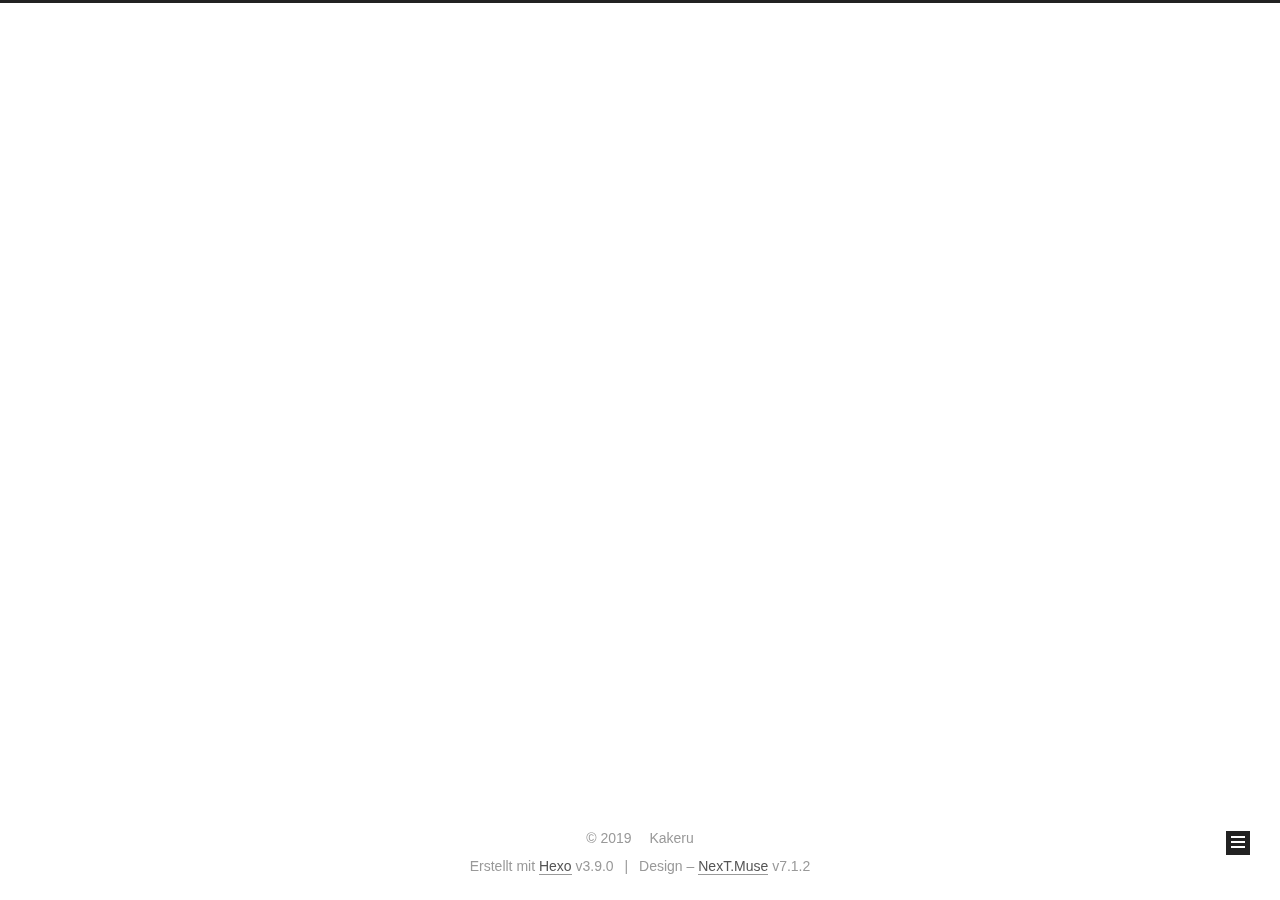
==== commit 05fdeca8: "Site updated: 2019-06-25 14:36:55" ====
--- a/archives/index.html
+++ b/archives/index.html
@@ -1,4 +1,13 @@
 <!DOCTYPE html>
+
+
+
+
+
+
+
+
+
 
 
 
@@ -9,101 +18,66 @@
 <head><meta name="generator" content="Hexo 3.9.0">
   <meta charset="UTF-8">
 <meta http-equiv="X-UA-Compatible" content="IE=edge">
-<meta name="viewport" content="width=device-width, initial-scale=1, maximum-scale=1">
+<meta name="viewport" content="width=device-width, initial-scale=1, maximum-scale=2">
 <meta name="theme-color" content="#222">
-<script src="//cdn.bootcss.com/pace/1.0.2/pace.min.js"></script>
-<link href="//cdn.bootcss.com/pace/1.0.2/themes/pink/pace-theme-flash.css" rel="stylesheet">
-
-
-
-
-
-
-
-
-<meta http-equiv="Cache-Control" content="no-transform">
-<meta http-equiv="Cache-Control" content="no-siteapp">
-
-
-
-
-
-
-
-
-
-
-
-
-
-
-
-
-  
-  
-  <link href="/lib/fancybox/source/jquery.fancybox.css?v=2.1.5" rel="stylesheet" type="text/css">
-
-
-
-
-
-
-
-<link href="/lib/font-awesome/css/font-awesome.min.css?v=4.6.2" rel="stylesheet" type="text/css">
-
-<link href="/css/main.css?v=5.1.4" rel="stylesheet" type="text/css">
-
-
-  <link rel="apple-touch-icon" sizes="180x180" href="/images/apple-touch-icon-next.png?v=5.1.4">
-
-
-  <link rel="icon" type="image/png" sizes="32x32" href="/uploads/favicon.ico?v=5.1.4">
-
-
-  <link rel="icon" type="image/png" sizes="16x16" href="/uploads/favicon.ico?v=5.1.4">
-
-
-  <link rel="mask-icon" href="/images/logo.svg?v=5.1.4" color="#222">
-
-
-
-
-
-  <meta name="keywords" content="Hexo, NexT">
-
-
-
-
-
-
-
-
-
-
-<meta property="og:type" content="website">
-<meta property="og:title" content="Kakeru&#39;s blog">
-<meta property="og:url" content="http://yoursite.com/archives/index.html">
-<meta property="og:site_name" content="Kakeru&#39;s blog">
-<meta property="og:locale" content="zh-Hans">
-<meta name="twitter:card" content="summary">
-<meta name="twitter:title" content="Kakeru&#39;s blog">
-
-
-
-<script type="text/javascript" id="hexo.configurations">
+
+
+
+
+
+
+
+
+
+
+
+
+
+
+
+
+
+
+
+
+
+
+<link rel="stylesheet" href="/lib/font-awesome/css/font-awesome.min.css?v=4.7.0">
+
+<link rel="stylesheet" href="/css/main.css?v=7.1.2">
+
+
+  <link rel="apple-touch-icon" sizes="180x180" href="/images/apple-touch-icon-next.png?v=7.1.2">
+
+
+  <link rel="icon" type="image/png" sizes="32x32" href="/images/favicon-32x32-next.png?v=7.1.2">
+
+
+  <link rel="icon" type="image/png" sizes="16x16" href="/images/favicon-16x16-next.png?v=7.1.2">
+
+
+  <link rel="mask-icon" href="/images/logo.svg?v=7.1.2" color="#222">
+
+
+
+
+
+
+
+<script id="hexo.configurations">
   var NexT = window.NexT || {};
   var CONFIG = {
     root: '/',
     scheme: 'Muse',
-    version: '5.1.4',
-    sidebar: {"position":"left","display":"post","offset":12,"b2t":false,"scrollpercent":false,"onmobile":false},
-    fancybox: true,
+    version: '7.1.2',
+    sidebar: {"position":"left","display":"post","offset":12,"onmobile":false,"dimmer":false},
+    back2top: true,
+    back2top_sidebar: false,
+    fancybox: false,
+    fastclick: false,
+    lazyload: false,
     tabs: true,
     motion: {"enable":true,"async":false,"transition":{"post_block":"fadeIn","post_header":"slideDownIn","post_body":"slideDownIn","coll_header":"slideLeftIn","sidebar":"slideUpIn"}},
-    duoshuo: {
-      userId: '0',
-      author: '博主'
-    },
     algolia: {
       applicationID: '',
       apiKey: '',
@@ -115,141 +89,73 @@
 </script>
 
 
-
+  
+
+
+
+
+  <meta property="og:type" content="website">
+<meta property="og:title" content="Kakeru&#39;s blog">
+<meta property="og:url" content="http://yoursite.com/archives/index.html">
+<meta property="og:site_name" content="Kakeru&#39;s blog">
+<meta property="og:locale" content="zh-Hans">
+<meta name="twitter:card" content="summary">
+<meta name="twitter:title" content="Kakeru&#39;s blog">
+
+
+
+
+
+  
+  
   <link rel="canonical" href="http://yoursite.com/archives/">
 
 
 
-
-
-  <title>归档 | Kakeru's blog</title>
-  
-
-
-
-
-
-
-
-
-
-  <script>
-class Circle {
-    //创建对象
-    //以一个圆为对象
-    //设置随机的 x，y坐标，r半径，_mx，_my移动的距离
-    //this.r是创建圆的半径，参数越大半径越大
-    //this._mx,this._my是移动的距离，参数越大移动
-    constructor(x, y) {
-        this.x = x;
-        this.y = y;
-        this.r = Math.random() * 10 ;
-        this._mx = Math.random() ;
-        this._my = Math.random() ;
-
-    }
-
-    //canvas 画圆和画直线
-    //画圆就是正常的用canvas画一个圆
-    //画直线是两个圆连线，为了避免直线过多，给圆圈距离设置了一个值，距离很远的圆圈，就不做连线处理
-    drawCircle(ctx) {
-        ctx.beginPath();
-        //arc() 方法使用一个中心点和半径，为一个画布的当前子路径添加一条弧。
-        ctx.arc(this.x, this.y, this.r, 0, 360)
-        ctx.closePath();
-        ctx.fillStyle = 'rgba(204, 204, 204, 0.3)';
-        ctx.fill();
-    }
-
-    drawLine(ctx, _circle) {
-        let dx = this.x - _circle.x;
-        let dy = this.y - _circle.y;
-        let d = Math.sqrt(dx * dx + dy * dy)
-        if (d < 150) {
-            ctx.beginPath();
-            //开始一条路径，移动到位置 this.x,this.y。创建到达位置 _circle.x,_circle.y 的一条线：
-            ctx.moveTo(this.x, this.y);   //起始点
-            ctx.lineTo(_circle.x, _circle.y);   //终点
-            ctx.closePath();
-            ctx.strokeStyle = 'rgba(204, 204, 204, 0.3)';
-            ctx.stroke();
-        }
-    }
-
-    // 圆圈移动
-    // 圆圈移动的距离必须在屏幕范围内
-    move(w, h) {
-        this._mx = (this.x < w && this.x > 0) ? this._mx : (-this._mx);
-        this._my = (this.y < h && this.y > 0) ? this._my : (-this._my);
-        this.x += this._mx / 2;
-        this.y += this._my / 2;
-    }
-}
-//鼠标点画圆闪烁变动
-class currentCirle extends Circle {
-    constructor(x, y) {
-        super(x, y)
-    }
-
-    drawCircle(ctx) {
-        ctx.beginPath();
-        //注释内容为鼠标焦点的地方圆圈半径变化
-        //this.r = (this.r < 14 && this.r > 1) ? this.r + (Math.random() * 2 - 1) : 2;
-        this.r = 8;
-        ctx.arc(this.x, this.y, this.r, 0, 360);
-        ctx.closePath();
-        //ctx.fillStyle = 'rgba(0,0,0,' + (parseInt(Math.random() * 100) / 100) + ')'
-        ctx.fillStyle = 'rgba(255, 77, 54, 0.3)'
-        ctx.fill();
-
-    }
-}
-//更新页面用requestAnimationFrame替代setTimeout
-window.requestAnimationFrame = window.requestAnimationFrame || window.mozRequestAnimationFrame || window.webkitRequestAnimationFrame || window.msRequestAnimationFrame;
-
-let canvas = document.getElementById('canvas');
-let ctx = canvas.getContext('2d');
-let w = canvas.width = canvas.offsetWidth;
-let h = canvas.height = canvas.offsetHeight;
-let circles = [];
-let current_circle = new currentCirle(0, 0)
-
-let draw = function () {
-    ctx.clearRect(0, 0, w, h);
-    for (let i = 0; i < circles.length; i++) {
-        circles[i].move(w, h);
-        circles[i].drawCircle(ctx);
-        for (j = i + 1; j < circles.length; j++) {
-            circles[i].drawLine(ctx, circles[j])
-        }
-    }
-    if (current_circle.x) {
-        current_circle.drawCircle(ctx);
-        for (var k = 1; k < circles.length; k++) {
-            current_circle.drawLine(ctx, circles[k])
-        }
-    }
-    requestAnimationFrame(draw)
-}
-
-let init = function (num) {
-    for (var i = 0; i < num; i++) {
-        circles.push(new Circle(Math.random() * w, Math.random() * h));
-    }
-    draw();
-}
-window.addEventListener('load', init(60));
-window.onmousemove = function (e) {
-    e = e || window.event;
-    current_circle.x = e.clientX;
-    current_circle.y = e.clientY;
-}
-window.onmouseout = function () {
-    current_circle.x = null;
-    current_circle.y = null;
-
-};
+<script id="page.configurations">
+  CONFIG.page = {
+    sidebar: "",
+  };
 </script>
+
+  <title>Archiv | Kakeru's blog</title>
+  
+
+
+
+
+
+
+
+
+
+
+
+
+  <noscript>
+  <style>
+  .use-motion .motion-element,
+  .use-motion .brand,
+  .use-motion .menu-item,
+  .sidebar-inner,
+  .use-motion .post-block,
+  .use-motion .pagination,
+  .use-motion .comments,
+  .use-motion .post-header,
+  .use-motion .post-body,
+  .use-motion .collection-title { opacity: initial; }
+
+  .use-motion .logo,
+  .use-motion .site-title,
+  .use-motion .site-subtitle {
+    opacity: initial;
+    top: initial;
+  }
+
+  .use-motion .logo-line-before i { left: initial; }
+  .use-motion .logo-line-after i { right: initial; }
+  </style>
+</noscript>
 
 </head>
 
@@ -262,11 +168,10 @@
 
   <div class="container sidebar-position-left page-archive">
     <div class="headband"></div>
-<a href="https://github.com/darryrzhong"><img style="position: absolute; top: 0; left: 0; border: 0;" src="https://s3.amazonaws.com/github/ribbons/forkme_left_gray_6d6d6d.png" alt="Fork me on GitHub"></a>
 
     <header id="header" class="header" itemscope itemtype="http://schema.org/WPHeader">
       <div class="header-inner"><div class="site-brand-wrapper">
-  <div class="site-meta ">
+  <div class="site-meta">
     
 
     <div class="custom-logo-site-title">
@@ -276,13 +181,12 @@
         <span class="logo-line-after"><i></i></span>
       </a>
     </div>
-      
-        <p class="site-subtitle"></p>
-      
+    
+    
   </div>
 
   <div class="site-nav-toggle">
-    <button>
+    <button aria-label="Navigationsleiste an/ausschalten">
       <span class="btn-bar"></span>
       <span class="btn-bar"></span>
       <span class="btn-bar"></span>
@@ -290,128 +194,87 @@
   </div>
 </div>
 
+
+
 <nav class="site-nav">
   
-
-  
     <ul id="menu" class="menu">
       
         
-        <li class="menu-item menu-item-home">
-          <a href="/" rel="section">
-            
-              <i class="menu-item-icon fa fa-fw fa-home"></i> <br>
-            
-            首页
-          </a>
-        </li>
-      
-        
-        <li class="menu-item menu-item-categories">
-          <a href="/categories/" rel="section">
-            
-              <i class="menu-item-icon fa fa-fw fa-th"></i> <br>
-            
-            分类
-          </a>
-        </li>
-      
-        
-        <li class="menu-item menu-item-tags">
-          <a href="/tags/" rel="section">
-            
-              <i class="menu-item-icon fa fa-fw fa-tags"></i> <br>
-            
-            标签
-          </a>
-        </li>
-      
-        
-        <li class="menu-item menu-item-archives">
-          <a href="/archives/" rel="section">
-            
-              <i class="menu-item-icon fa fa-fw fa-archive"></i> <br>
-            
-            归档
-          </a>
-        </li>
-      
-        
-        <li class="menu-item menu-item-about">
-          <a href="/about/" rel="section">
-            
-              <i class="menu-item-icon fa fa-fw fa-user"></i> <br>
-            
-            关于
-          </a>
-        </li>
-      
-        
-        <li class="menu-item menu-item-message">
-          <a href="/message/" rel="section">
-            
-              <i class="menu-item-icon fa fa-fw fa-heart"></i> <br>
-            
-            留言板
-          </a>
-        </li>
-      
-        
-        <li class="menu-item menu-item-photo">
-          <a href="/photo/" rel="section">
-            
-              <i class="menu-item-icon fa fa-fw fa-image"></i> <br>
-            
-            摄影
-          </a>
-        </li>
-      
-        
-        <li class="menu-item menu-item-music">
-          <a href="/music/" rel="section">
-            
-              <i class="menu-item-icon fa fa-fw fa-music"></i> <br>
-            
-            音乐
-          </a>
-        </li>
-      
-        
-        <li class="menu-item menu-item-welfare">
-          <a href="/welfare/" rel="section">
-            
-              <i class="menu-item-icon fa fa-fw fa-leaf"></i> <br>
-            
-            福利
-          </a>
-        </li>
-      
-        
-        <li class="menu-item menu-item-book">
-          <a href="/book/" rel="section">
-            
-              <i class="menu-item-icon fa fa-fw fa-book"></i> <br>
-            
-            书单
-          </a>
-        </li>
-      
-
+        
+        
+          
+          <li class="menu-item menu-item-home">
+
+    
+    
+      
+    
+
+    
+
+    <a href="/" rel="section"><i class="menu-item-icon fa fa-fw fa-home"></i> <br>Startseite</a>
+
+  </li>
+        
+        
+        
+          
+          <li class="menu-item menu-item-archives menu-item-active">
+
+    
+    
+      
+    
+
+    
+
+    <a href="/archives/" rel="section"><i class="menu-item-icon fa fa-fw fa-archive"></i> <br>Archiv</a>
+
+  </li>
+
+      
       
     </ul>
   
 
   
+    
+
+    
+    
+      
+      
+    
+      
+      
+    
+    
+
+  
+
+
+  
+
+  
 </nav>
 
 
 
- </div>
+  
+
+
+
+</div>
     </header>
+
+    
+
 
     <main id="main" class="main">
       <div class="main-inner">
         <div class="content-wrap">
+          
           <div id="content" class="content">
             
 
@@ -422,14 +285,16 @@
     <div id="posts" class="posts-collapse">
       <span class="archive-move-on"></span>
 
+      
       <span class="archive-page-counter">
         
         
         
           
         
-        嗯..! 目前共计 1 篇日志。 继续努力。
+        Öhm..! Ein Artikel. Bleib dran.
       </span>
+      
 
       
 
@@ -452,11 +317,11 @@
 
       <h2 class="post-title">
         
-            <a class="post-title-link" href="/2019/06/25/my-first-blog/" itemprop="url">
-              
-                <span itemprop="name">未命名</span>
-              
-            </a>
+          <a class="post-title-link" href="/2019/06/25/my-first-blog/" itemprop="url">
+            
+              <span itemprop="name">Unbenannt</span>
+            
+          </a>
         
       </h2>
 
@@ -484,9 +349,6 @@
 
 
           </div>
-          
-
-
           
 
         </div>
@@ -502,84 +364,57 @@
   </div>
 
   <aside id="sidebar" class="sidebar">
-    
     <div class="sidebar-inner">
 
       
 
       
 
-      <section class="site-overview-wrap sidebar-panel sidebar-panel-active">
+      <div class="site-overview-wrap sidebar-panel sidebar-panel-active">
         <div class="site-overview">
           <div class="site-author motion-element" itemprop="author" itemscope itemtype="http://schema.org/Person">
             
-              <img class="site-author-image" itemprop="image" src="/uploads/avatar.jpg" alt="Kakeru">
+              <p class="site-author-name" itemprop="name">Kakeru</p>
+              <div class="site-description motion-element" itemprop="description"></div>
+          </div>
+
+          
+            <nav class="site-state motion-element">
+              
+                <div class="site-state-item site-state-posts">
+                
+                  <a href="/archives/">
+                
+                    <span class="site-state-item-count">1</span>
+                    <span class="site-state-item-name">Artikel</span>
+                  </a>
+                </div>
+              
+
+              
+
+              
+            </nav>
+          
+
+          
+
+          
+
+          
+
+          
+
+          
+          
+
+          
             
-              <p class="site-author-name" itemprop="name">Kakeru</p>
-              <p class="site-description motion-element" itemprop="description"></p>
-          </div>
-
-          <nav class="site-state motion-element">
-
-            
-              <div class="site-state-item site-state-posts">
-              
-                <a href="/archives/">
-              
-                  <span class="site-state-item-count">1</span>
-                  <span class="site-state-item-name">日志</span>
-                </a>
-              </div>
-            
-
-            
-
-            
-
-          </nav>
-
-          
-
-          
-            <div class="links-of-author motion-element">
-                
-                  <span class="links-of-author-item">
-                    <a href="https://github.com/darryrzhong" target="_blank" title="GitHub">
-                      
-                        <i class="fa fa-fw fa-github"></i>GitHub</a>
-                  </span>
-                
-                  <span class="links-of-author-item">
-                    <a href="http://weibo.com/darryrzhong" target="_blank" title="Weibo">
-                      
-                        <i class="fa fa-fw fa-weibo"></i>Weibo</a>
-                  </span>
-                
-                  <span class="links-of-author-item">
-                    <a href="http：//https://www.jianshu.com/u/b7fdf53ec0b9" target="_blank" title="Jianshu">
-                      
-                        <i class="fa fa-fw fa-book"></i>Jianshu</a>
-                  </span>
-                
-                  <span class="links-of-author-item">
-                    <a href="https://juejin.im/user/5a6c3b19f265da3e49804988" target="_blank" title="Juejin">
-                      
-                        <i class="fa fa-fw fa-spinner"></i>Juejin</a>
-                  </span>
-                
-            </div>
-          
-
-          
-          
-
-          
-          
-
+          
           
 
         </div>
-      </section>
+      </div>
 
       
 
@@ -587,6 +422,7 @@
 
     </div>
   </aside>
+  
 
 
         
@@ -596,48 +432,31 @@
     <footer id="footer" class="footer">
       <div class="footer-inner">
         <div class="copyright">&copy; <span itemprop="copyrightYear">2019</span>
-  <span class="with-love">
-    <i class="fa fa-heart"></i>
+  <span class="with-love" id="animate">
+    <i class="fa fa-user"></i>
   </span>
   <span class="author" itemprop="copyrightHolder">Kakeru</span>
 
   
+
+  
 </div>
 
 
-  <!--<div class="powered-by">由 <a class="theme-link" target="_blank" href="https://hexo.io">Hexo</a> 强力驱动</div>-->
-
-
-
- <!-- <span class="post-meta-divider">|</span>-->
-
-
-
-  <!--<div class="theme-info">主题 &mdash; <a class="theme-link" target="_blank" href="https://github.com/iissnan/hexo-theme-next">NexT.Muse</a> v5.1.4</div>-->
-
-
-
-
-        
-<div class="busuanzi-count">
-  <script async src="https://dn-lbstatics.qbox.me/busuanzi/2.3/busuanzi.pure.mini.js"></script>
-
-  
-    <span class="site-uv">
-      <i class="fa fa-user"></i> 访问人数
-      <span class="busuanzi-value" id="busuanzi_value_site_uv"></span>
-      人
-    </span>
-  
-
-  
-    <span class="site-pv">
-      <i class="fa fa-eye"></i> 总访问量
-      <span class="busuanzi-value" id="busuanzi_value_site_pv"></span>
-      次
-    </span>
-  
-</div>
+  <div class="powered-by">Erstellt mit  <a href="https://hexo.io" class="theme-link" rel="noopener" target="_blank">Hexo</a> v3.9.0</div>
+
+
+
+  <span class="post-meta-divider">|</span>
+
+
+
+  <div class="theme-info">Design – <a href="https://theme-next.org" class="theme-link" rel="noopener" target="_blank">NexT.Muse</a> v7.1.2</div>
+
+
+
+
+        
 
 
 
@@ -659,17 +478,14 @@
 
     
 
+    
+
+    
   </div>
 
-  <div class="bg_content">
-    <canvas id="canvas"></canvas>
-</div>
-
-
-
-  
-
-<script type="text/javascript">
+  
+
+<script>
   if (Object.prototype.toString.call(window.Promise) !== '[object Function]') {
     window.Promise = null;
   }
@@ -683,270 +499,100 @@
 
 
 
-  
-
-
-  
-
-
-
-
-
-
-
-
-
-
-
-  
-  
-    <script type="text/javascript" src="/lib/jquery/index.js?v=2.1.3"></script>
-  
-
-  
-  
-    <script type="text/javascript" src="/lib/fastclick/lib/fastclick.min.js?v=1.0.6"></script>
-  
-
-  
-  
-    <script type="text/javascript" src="/lib/jquery_lazyload/jquery.lazyload.js?v=1.9.7"></script>
-  
-
-  
-  
-    <script type="text/javascript" src="/lib/velocity/velocity.min.js?v=1.2.1"></script>
-  
-
-  
-  
-    <script type="text/javascript" src="/lib/velocity/velocity.ui.min.js?v=1.2.1"></script>
-  
-
-  
-  
-    <script type="text/javascript" src="/lib/fancybox/source/jquery.fancybox.pack.js?v=2.1.5"></script>
-  
-
-  
-  
-    <script type="text/javascript" src="/lib/canvas-nest/canvas-nest.min.js"></script>
-  
-
-
-  
-
-
-  <script type="text/javascript" src="/js/src/utils.js?v=5.1.4"></script>
-
-  <script type="text/javascript" src="/js/src/motion.js?v=5.1.4"></script>
-
-
-
-  
-  
-
-  
-
-  
-
-
-  <script type="text/javascript" src="/js/src/bootstrap.js?v=5.1.4"></script>
-
-
-
-  
-
-
-  
-
-
-
-
-	
-
-
-
-
-
-  
-
-
-
-
-
-  
-
-
-
-
-  
-    <script type="text/javascript">
-    (function(){
-      var appid = 'cytxCyGhU';
-      var conf = '90b283bdb7ccb472f325f3c891156b33';
-      var width = window.innerWidth || document.documentElement.clientWidth;
-      if (width < 960) {
-      window.document.write('<script id="changyan_mobile_js" charset="utf-8" type="text/javascript" src="https://changyan.sohu.com/upload/mobile/wap-js/changyan_mobile.js?client_id=' + appid + '&conf=' + conf + '"><\/script>'); } else { var loadJs=function(d,a){var c=document.getElementsByTagName("head")[0]||document.head||document.documentElement;var b=document.createElement("script");b.setAttribute("type","text/javascript");b.setAttribute("charset","UTF-8");b.setAttribute("src",d);if(typeof a==="function"){if(window.attachEvent){b.onreadystatechange=function(){var e=b.readyState;if(e==="loaded"||e==="complete"){b.onreadystatechange=null;a()}}}else{b.onload=a}}c.appendChild(b)};loadJs("https://changyan.sohu.com/upload/changyan.js",function(){
-        window.changyan.api.config({appid:appid,conf:conf})});
-      }
-    })();
-    </script>
-    <script type="text/javascript" src="https://assets.changyan.sohu.com/upload/plugins/plugins.count.js"></script>
-  
-
-
-
-
-
-
-
-
-
-  
-
-
-
-
-
-  
-
-  
-  <script src="https://cdn1.lncld.net/static/js/av-core-mini-0.6.4.js"></script>
-  <script>AV.initialize("29xnQ1C2kcwORHYYn7xsWTnS-gzGzoHsz", "Rq1Gk75oRwH78BryWUL4oYzj");</script>
-  <script>
-    function showTime(Counter) {
-      var query = new AV.Query(Counter);
-      var entries = [];
-      var $visitors = $(".leancloud_visitors");
-
-      $visitors.each(function () {
-        entries.push( $(this).attr("id").trim() );
-      });
-
-      query.containedIn('url', entries);
-      query.find()
-        .done(function (results) {
-          var COUNT_CONTAINER_REF = '.leancloud-visitors-count';
-
-          if (results.length === 0) {
-            $visitors.find(COUNT_CONTAINER_REF).text(0);
-            return;
-          }
-
-          for (var i = 0; i < results.length; i++) {
-            var item = results[i];
-            var url = item.get('url');
-            var time = item.get('time');
-            var element = document.getElementById(url);
-
-            $(element).find(COUNT_CONTAINER_REF).text(time);
-          }
-          for(var i = 0; i < entries.length; i++) {
-            var url = entries[i];
-            var element = document.getElementById(url);
-            var countSpan = $(element).find(COUNT_CONTAINER_REF);
-            if( countSpan.text() == '') {
-              countSpan.text(0);
-            }
-          }
-        })
-        .fail(function (object, error) {
-          console.log("Error: " + error.code + " " + error.message);
-        });
-    }
-
-    function addCount(Counter) {
-      var $visitors = $(".leancloud_visitors");
-      var url = $visitors.attr('id').trim();
-      var title = $visitors.attr('data-flag-title').trim();
-      var query = new AV.Query(Counter);
-
-      query.equalTo("url", url);
-      query.find({
-        success: function(results) {
-          if (results.length > 0) {
-            var counter = results[0];
-            counter.fetchWhenSave(true);
-            counter.increment("time");
-            counter.save(null, {
-              success: function(counter) {
-                var $element = $(document.getElementById(url));
-                $element.find('.leancloud-visitors-count').text(counter.get('time'));
-              },
-              error: function(counter, error) {
-                console.log('Failed to save Visitor num, with error message: ' + error.message);
-              }
-            });
-          } else {
-            var newcounter = new Counter();
-            /* Set ACL */
-            var acl = new AV.ACL();
-            acl.setPublicReadAccess(true);
-            acl.setPublicWriteAccess(true);
-            newcounter.setACL(acl);
-            /* End Set ACL */
-            newcounter.set("title", title);
-            newcounter.set("url", url);
-            newcounter.set("time", 1);
-            newcounter.save(null, {
-              success: function(newcounter) {
-                var $element = $(document.getElementById(url));
-                $element.find('.leancloud-visitors-count').text(newcounter.get('time'));
-              },
-              error: function(newcounter, error) {
-                console.log('Failed to create');
-              }
-            });
-          }
-        },
-        error: function(error) {
-          console.log('Error:' + error.code + " " + error.message);
-        }
-      });
-    }
-
-    $(function() {
-      var Counter = AV.Object.extend("Counter");
-      if ($('.leancloud_visitors').length == 1) {
-        addCount(Counter);
-      } else if ($('.post-title-link').length > 1) {
-        showTime(Counter);
-      }
-    });
-  </script>
-
-
-
-  
-
-  
-<script>
-(function(){
-    var bp = document.createElement('script');
-    var curProtocol = window.location.protocol.split(':')[0];
-    if (curProtocol === 'https') {
-        bp.src = 'https://zz.bdstatic.com/linksubmit/push.js';        
-    }
-    else {
-        bp.src = 'http://push.zhanzhang.baidu.com/push.js';
-    }
-    var s = document.getElementsByTagName("script")[0];
-    s.parentNode.insertBefore(bp, s);
-})();
-</script>
-
-
-  
-  
-
-  
-
-  
-
-  
-
-
+
+
+
+
+
+
+
+
+
+
+
+
+
+
+
+
+
+  
+  <script src="/lib/jquery/index.js?v=3.4.1"></script>
+
+  
+  <script src="/lib/velocity/velocity.min.js?v=1.2.1"></script>
+
+  
+  <script src="/lib/velocity/velocity.ui.min.js?v=1.2.1"></script>
+
+
+  
+
+
+  <script src="/js/utils.js?v=7.1.2"></script>
+
+  <script src="/js/motion.js?v=7.1.2"></script>
+
+
+
+  
+  
+
+
+  <script src="/js/schemes/muse.js?v=7.1.2"></script>
+
+
+
+  
+
+  
+
+
+  <script src="/js/next-boot.js?v=7.1.2"></script>
+
+
+  
+
+  
+
+  
+
+  
+
+
+
+  
+
+
+
+
+  
+
+  
+
+  
+
+  
+
+  
+
+  
+
+  
+
+  
+
+  
+
+  
+
+  
+
+  
+
+  
+
+  
 
 </body>
 </html>
--- a/css/main.css
+++ b/css/main.css
@@ -1,66 +1,44 @@
-/* normalize.css v3.0.2 | MIT License | git.io/normalize */
+/* normalize.css v8.0.1 | MIT License | github.com/necolas/normalize.css */
 html {
-  font-family: sans-serif; /* 1 */
-  -ms-text-size-adjust: 100%; /* 2 */
+  line-height: 1.15; /* 1 */
   -webkit-text-size-adjust: 100%; /* 2 */
 }
 body {
   margin: 0;
 }
-article,
-aside,
-details,
-figcaption,
-figure,
-footer,
-header,
-hgroup,
-main,
-menu,
-nav,
-section,
-summary {
+main {
   display: block;
-}
-audio,
-canvas,
-progress,
-video {
-  display: inline-block; /* 1 */
-  vertical-align: baseline; /* 2 */
-}
-audio:not([controls]) {
-  display: none;
-  height: 0;
-}
-[hidden],
-template {
-  display: none;
-}
-a {
-  background-color: transparent;
-}
-a:active,
-a:hover {
-  outline: 0;
-}
-abbr[title] {
-  border-bottom: 1px dotted;
-}
-b,
-strong {
-  font-weight: bold;
-}
-dfn {
-  font-style: italic;
 }
 h1 {
   font-size: 2em;
   margin: 0.67em 0;
 }
-mark {
-  background: #ff0;
-  color: #000;
+hr {
+  box-sizing: content-box; /* 1 */
+  height: 0; /* 1 */
+  overflow: visible; /* 2 */
+}
+pre {
+  font-family: monospace, monospace; /* 1 */
+  font-size: 1em; /* 2 */
+}
+a {
+  background-color: transparent;
+}
+abbr[title] {
+  border-bottom: none; /* 1 */
+  text-decoration: underline; /* 2 */
+  text-decoration: underline dotted; /* 2 */
+}
+b,
+strong {
+  font-weight: bolder;
+}
+code,
+kbd,
+samp {
+  font-family: monospace, monospace; /* 1 */
+  font-size: 1em; /* 2 */
 }
 small {
   font-size: 80%;
@@ -72,112 +50,102 @@
   position: relative;
   vertical-align: baseline;
 }
+sub {
+  bottom: -0.25em;
+}
 sup {
   top: -0.5em;
 }
-sub {
-  bottom: -0.25em;
-}
 img {
-  border: 0;
-}
-svg:not(:root) {
-  overflow: hidden;
-}
-figure {
-  margin: 1em 40px;
-}
-hr {
-  -moz-box-sizing: content-box;
-  box-sizing: content-box;
-  height: 0;
-}
-pre {
-  overflow: auto;
-}
-code,
-kbd,
-pre,
-samp {
-  font-family: monospace, monospace;
-  font-size: 1em;
+  border-style: none;
 }
 button,
 input,
 optgroup,
 select,
 textarea {
-  color: inherit; /* 1 */
-  font: inherit; /* 2 */
-  margin: 0; /* 3 */
-}
-button {
+  font-family: inherit; /* 1 */
+  font-size: 100%; /* 1 */
+  line-height: 1.15; /* 1 */
+  margin: 0; /* 2 */
+}
+button,
+input {
+/* 1 */
   overflow: visible;
 }
 button,
 select {
+/* 1 */
   text-transform: none;
 }
 button,
-html input[type="button"],
-input[type="reset"],
-input[type="submit"] {
-  -webkit-appearance: button; /* 2 */
-  cursor: pointer; /* 3 */
-}
-button[disabled],
-html input[disabled] {
-  cursor: default;
+[type="button"],
+[type="reset"],
+[type="submit"] {
+  -webkit-appearance: button;
 }
 button::-moz-focus-inner,
-input::-moz-focus-inner {
-  border: 0;
+[type="button"]::-moz-focus-inner,
+[type="reset"]::-moz-focus-inner,
+[type="submit"]::-moz-focus-inner {
+  border-style: none;
   padding: 0;
 }
-input {
-  line-height: normal;
-}
-input[type="checkbox"],
-input[type="radio"] {
+button:-moz-focusring,
+[type="button"]:-moz-focusring,
+[type="reset"]:-moz-focusring,
+[type="submit"]:-moz-focusring {
+  outline: 1px dotted ButtonText;
+}
+fieldset {
+  padding: 0.35em 0.75em 0.625em;
+}
+legend {
+  box-sizing: border-box; /* 1 */
+  color: inherit; /* 2 */
+  display: table; /* 1 */
+  max-width: 100%; /* 1 */
+  padding: 0; /* 3 */
+  white-space: normal; /* 1 */
+}
+progress {
+  vertical-align: baseline;
+}
+textarea {
+  overflow: auto;
+}
+[type="checkbox"],
+[type="radio"] {
   box-sizing: border-box; /* 1 */
   padding: 0; /* 2 */
 }
-input[type="number"]::-webkit-inner-spin-button,
-input[type="number"]::-webkit-outer-spin-button {
+[type="number"]::-webkit-inner-spin-button,
+[type="number"]::-webkit-outer-spin-button {
   height: auto;
 }
-input[type="search"] {
+[type="search"] {
   -webkit-appearance: textfield; /* 1 */
-  -moz-box-sizing: content-box;
-  -webkit-box-sizing: content-box; /* 2 */
-  box-sizing: content-box;
-}
-input[type="search"]::-webkit-search-cancel-button,
-input[type="search"]::-webkit-search-decoration {
+  outline-offset: -2px; /* 2 */
+}
+[type="search"]::-webkit-search-decoration {
   -webkit-appearance: none;
 }
-fieldset {
-  border: 1px solid #c0c0c0;
-  margin: 0 2px;
-  padding: 0.35em 0.625em 0.75em;
-}
-legend {
-  border: 0; /* 1 */
-  padding: 0; /* 2 */
-}
-textarea {
-  overflow: auto;
-}
-optgroup {
-  font-weight: bold;
-}
-table {
-  border-collapse: collapse;
-  border-spacing: 0;
-}
-td,
-th {
-  padding: 0;
+::-webkit-file-upload-button {
+  -webkit-appearance: button; /* 1 */
+  font: inherit; /* 2 */
+}
+details {
+  display: block;
+}
+summary {
+  display: list-item;
+}
+template {
+  display: none;
+}
+[hidden] {
+  display: none;
 }
 ::selection {
   background: #262a30;
@@ -191,17 +159,12 @@
   color: #555;
   background: #fff;
 }
-@media (max-width: 767px) {
+@media (max-width: 991px) {
   body {
     padding-right: 0 !important;
   }
 }
-@media (min-width: 768px) and (max-width: 991px) {
-  body {
-    padding-right: 0 !important;
-  }
-}
-@media (min-width: 1600px) {
+@media (min-width: 1200px) {
   body {
     font-size: 16px;
   }
@@ -212,84 +175,120 @@
 h4,
 h5,
 h6 {
-  margin: 0;
+  margin: 20px 0 15px;
   padding: 0;
   font-weight: bold;
   line-height: 1.5;
   font-family: 'Lato', "PingFang SC", "Microsoft YaHei", sans-serif;
 }
-h2,
-h3,
-h4,
-h5,
-h6 {
-  margin: 20px 0 15px;
-}
 h1 {
   font-size: 22px;
 }
+h1 code {
+  font-size: 1em;
+}
 @media (max-width: 767px) {
   h1 {
     font-size: 18px;
   }
+  h1 code {
+    font-size: 1em;
+  }
 }
 h2 {
   font-size: 20px;
 }
+h2 code {
+  font-size: 1em;
+}
 @media (max-width: 767px) {
   h2 {
     font-size: 16px;
   }
+  h2 code {
+    font-size: 1em;
+  }
 }
 h3 {
   font-size: 18px;
 }
+h3 code {
+  font-size: 1em;
+}
 @media (max-width: 767px) {
   h3 {
     font-size: 14px;
   }
+  h3 code {
+    font-size: 1em;
+  }
 }
 h4 {
   font-size: 16px;
 }
+h4 code {
+  font-size: 1em;
+}
 @media (max-width: 767px) {
   h4 {
     font-size: 12px;
   }
+  h4 code {
+    font-size: 1em;
+  }
 }
 h5 {
   font-size: 14px;
 }
+h5 code {
+  font-size: 1em;
+}
 @media (max-width: 767px) {
   h5 {
     font-size: 10px;
   }
+  h5 code {
+    font-size: 1em;
+  }
 }
 h6 {
   font-size: 12px;
 }
+h6 code {
+  font-size: 1em;
+}
 @media (max-width: 767px) {
   h6 {
     font-size: 8px;
   }
+  h6 code {
+    font-size: 1em;
+  }
 }
 p {
   margin: 0 0 20px 0;
 }
-a {
+a,
+span.exturl {
+  overflow-wrap: break-word;
+  word-wrap: break-word;
+  background-color: transparent;
   color: #555;
   text-decoration: none;
   outline: none;
   border-bottom: 1px solid #999;
-  word-wrap: break-word;
-}
-a:hover {
+  cursor: pointer;
+}
+a:hover,
+span.exturl:hover {
   color: #222;
   border-bottom-color: #222;
 }
-blockquote {
-  margin: 0;
-  padding: 0;
+video {
+  max-width: 100%;
+  display: block;
+  margin-left: auto;
+  margin-right: auto;
 }
 img {
   display: block;
@@ -305,6 +304,7 @@
   background-image: repeating-linear-gradient(-45deg, #fff, #fff 4px, transparent 4px, transparent 8px);
 }
 blockquote {
+  margin: 0;
   padding: 0 15px;
   color: #666;
   border-left: 4px solid #ddd;
@@ -326,7 +326,7 @@
   box-shadow: 0.1em 0.1em 0.2em rgba(0,0,0,0.1);
   background-color: #f9f9f9;
   font-family: inherit;
-  background-image: -webkit-linear-gradient(top, #eee, #fff, #eee);
+  background-image: linear-gradient(top, #eee, #fff, #eee);
   padding: 0.1em 0.3em;
   white-space: nowrap;
 }
@@ -380,7 +380,7 @@
   margin-left: 10px;
   margin-right: 5px;
 }
-.affix.affix.affix {
+.affix {
   position: fixed;
 }
 .translation {
@@ -398,20 +398,24 @@
 .use-motion .motion-element {
   opacity: 0;
 }
+.table-container {
+  margin: 20px 0;
+  overflow: auto;
+  -webkit-overflow-scrolling: touch;
+}
+.highlight .table-container {
+  margin: 0px;
+}
 table {
-  margin: 20px 0;
   width: 100%;
   border-collapse: collapse;
   border-spacing: 0;
-  border: 1px solid #ddd;
   font-size: 14px;
-  table-layout: fixed;
-  word-wrap: break-all;
-}
-table>tbody>tr:nth-of-type(odd) {
+}
+table > tbody > tr:nth-of-type(odd) {
   background-color: #f9f9f9;
 }
-table>tbody>tr:hover {
+table > tbody > tr:hover {
   background-color: #f5f5f5;
 }
 caption,
@@ -424,8 +428,8 @@
 }
 th,
 td {
+  border: 1px solid #ddd;
   border-bottom: 3px solid #ddd;
-  border-right: 1px solid #eee;
 }
 th {
   padding-bottom: 10px;
@@ -440,41 +444,48 @@
 }
 .container {
   position: relative;
-  min-height: 100%;
 }
 .header-inner {
   margin: 0 auto;
   padding: 100px 0 70px;
   width: 700px;
 }
+@media (min-width: 1200px) {
+  .container .header-inner {
+    width: 800px;
+  }
+}
 @media (min-width: 1600px) {
   .container .header-inner {
     width: 900px;
   }
 }
-.main {
-  padding-bottom: 150px;
-}
 .main-inner {
   margin: 0 auto;
   width: 700px;
 }
+@media (min-width: 1200px) {
+  .container .main-inner {
+    width: 800px;
+  }
+}
 @media (min-width: 1600px) {
   .container .main-inner {
     width: 900px;
   }
 }
 .footer {
-  position: absolute;
-  left: 0;
-  bottom: 0;
-  width: 100%;
-  min-height: 50px;
+  padding: 20px 0;
 }
 .footer-inner {
   box-sizing: border-box;
-  margin: 20px auto;
+  margin: 0px auto;
   width: 700px;
+}
+@media (min-width: 1200px) {
+  .container .footer-inner {
+    width: 800px;
+  }
 }
 @media (min-width: 1600px) {
   .container .footer-inner {
@@ -486,7 +497,7 @@
   overflow: auto;
   margin: 20px 0;
   padding: 0;
-  font-size: 13px;
+  font-size: 14px;
   color: #4d4d4c;
   background: #f7f7f7;
   line-height: 1.6;
@@ -496,12 +507,13 @@
   font-family: consolas, Menlo, "PingFang SC", "Microsoft YaHei", monospace;
 }
 code {
+  overflow-wrap: break-word;
+  word-wrap: break-word;
   padding: 2px 4px;
-  word-wrap: break-word;
   color: #555;
   background: #eee;
   border-radius: 3px;
-  font-size: 13px;
+  font-size: 14px;
 }
 pre {
   padding: 10px;
@@ -534,6 +546,10 @@
   color: #4d4d4c;
   line-height: 1em;
   margin-bottom: 1em;
+  margin: 0em;
+  padding: 0.5em;
+  background: #eee;
+  border-bottom: 1px solid #e9e9e9;
 }
 .highlight figcaption:before,
 .highlight figcaption:after {
@@ -593,6 +609,7 @@
 pre .variable,
 pre .attribute,
 pre .tag,
+pre .name,
 pre .regexp,
 pre .ruby .constant,
 pre .xml .tag .title,
@@ -607,6 +624,7 @@
 pre .number,
 pre .preprocessor,
 pre .built_in,
+pre .builtin-name,
 pre .literal,
 pre .params,
 pre .constant,
@@ -616,13 +634,13 @@
 pre .ruby .class .title,
 pre .css .rules .attribute,
 pre .string,
+pre .symbol,
 pre .value,
 pre .inheritance,
 pre .header,
 pre .ruby .symbol,
 pre .xml .cdata,
 pre .special,
-pre .number,
 pre .formula {
   color: #718c00;
 }
@@ -644,18 +662,8 @@
 pre .javascript .function {
   color: #8959a8;
 }
-.full-image.full-image.full-image.full-image {
+.posts-expand .post-body img.full-image {
   border: none;
-  max-width: 100%;
-  width: auto;
-  margin: 20px auto 25px;
-}
-@media (min-width: 992px) {
-  .full-image.full-image.full-image.full-image {
-    max-width: none;
-    width: 110%;
-    margin: 25px -5%;
-  }
 }
 .blockquote-center,
 .page-home .post-type-quote blockquote,
@@ -741,6 +749,28 @@
   max-width: 150px;
   max-height: 150px;
 }
+.post-body .label {
+  display: inline;
+  padding: 0 2px;
+}
+.post-body .label.default {
+  background-color: #f0f0f0;
+}
+.post-body .label.primary {
+  background-color: #efe6f7;
+}
+.post-body .label.info {
+  background-color: #e5f2f8;
+}
+.post-body .label.success {
+  background-color: #e7f4e9;
+}
+.post-body .label.warning {
+  background-color: #fcf6e1;
+}
+.post-body .label.danger {
+  background-color: #fae8eb;
+}
 .post-body .note {
   position: relative;
   padding: 15px;
@@ -835,29 +865,6 @@
 .post-body .note.danger h6 {
   color: #d9534f;
 }
-.post-body .label {
-  display: inline;
-  padding: 0 2px;
-  white-space: nowrap;
-}
-.post-body .label.default {
-  background-color: #f0f0f0;
-}
-.post-body .label.primary {
-  background-color: #efe6f7;
-}
-.post-body .label.info {
-  background-color: #e5f2f8;
-}
-.post-body .label.success {
-  background-color: #e7f4e9;
-}
-.post-body .label.warning {
-  background-color: #fcf6e1;
-}
-.post-body .label.danger {
-  background-color: #fae8eb;
-}
 .post-body .tabs {
   position: relative;
   display: block;
@@ -868,6 +875,7 @@
   margin: 0;
   padding: 0;
   display: flex;
+  flex-wrap: wrap;
   margin-bottom: -1px;
 }
 @media (max-width: 413px) {
@@ -877,22 +885,23 @@
   }
 }
 .post-body .tabs ul.nav-tabs li.tab {
-  list-style-type: none !important;
-  margin: 0 0.25em 0 0;
+  flex-grow: 1;
+  list-style-type: none;
   border-top: 3px solid transparent;
+  border-right: 1px solid transparent;
+  border-bottom: 1px solid #ddd;
   border-left: 1px solid transparent;
-  border-right: 1px solid transparent;
 }
 @media (max-width: 413px) {
   .post-body .tabs ul.nav-tabs li.tab {
-    margin: initial;
     border-top: 1px solid transparent;
-    border-left: 3px solid transparent;
     border-right: 1px solid transparent;
     border-bottom: 1px solid transparent;
+    border-left: 3px solid transparent;
   }
 }
 .post-body .tabs ul.nav-tabs li.tab a {
+  text-align: center;
   outline: 0;
   border-bottom: initial;
   display: block;
@@ -907,34 +916,31 @@
 }
 .post-body .tabs ul.nav-tabs li.tab.active {
   border-top: 3px solid #fc6423;
+  border-right: 1px solid #ddd;
+  border-bottom: 1px solid transparent;
   border-left: 1px solid #ddd;
-  border-right: 1px solid #ddd;
-  background-color: #fff;
 }
 @media (max-width: 413px) {
   .post-body .tabs ul.nav-tabs li.tab.active {
     border-top: 1px solid #ddd;
-    border-left: 3px solid #fc6423;
     border-right: 1px solid #ddd;
     border-bottom: 1px solid #ddd;
+    border-left: 3px solid #fc6423;
   }
 }
 .post-body .tabs ul.nav-tabs li.tab.active a {
   cursor: default;
   color: #555;
 }
-.post-body .tabs .tab-content {
-  background-color: #fff;
-}
 .post-body .tabs .tab-content .tab-pane {
   border: 1px solid #ddd;
   padding: 20px 20px 0 20px;
 }
 .post-body .tabs .tab-content .tab-pane:not(.active) {
-  display: none !important;
+  display: none;
 }
 .post-body .tabs .tab-content .tab-pane.active {
-  display: block !important;
+  display: block;
 }
 .btn {
   display: inline-block;
@@ -1048,13 +1054,6 @@
 }
 .comments {
   margin: 60px 20px 0;
-}
-.tag-cloud {
-  text-align: center;
-}
-.tag-cloud a {
-  display: inline-block;
-  margin: 10px;
 }
 .back-to-top {
   box-sizing: border-box;
@@ -1070,24 +1069,19 @@
   color: #fff;
   cursor: pointer;
   text-align: center;
-  -webkit-transform: translateZ(0);
   transition-property: bottom;
   transition-duration: 0.2s;
   transition-timing-function: ease-in-out;
   transition-delay: 0s;
 }
-@media (min-width: 768px) and (max-width: 991px) {
-  .back-to-top {
-    display: none !important;
-  }
-}
-@media (max-width: 767px) {
-  .back-to-top {
-    display: none !important;
-  }
-}
 .back-to-top.back-to-top-on {
   bottom: 19px;
+}
+@media (max-width: 991px) {
+  .back-to-top {
+    opacity: 0.8;
+    right: 20px;
+  }
 }
 .header {
   background: transparent;
@@ -1143,7 +1137,8 @@
 }
 .use-motion .logo,
 .use-motion .site-title,
-.use-motion .site-subtitle {
+.use-motion .site-subtitle,
+.use-motion .custom-logo-image {
   opacity: 0;
   position: relative;
   top: -10px;
@@ -1194,12 +1189,13 @@
   margin: 0 10px;
   list-style: none;
 }
-@media screen and (max-width: 767px) {
+@media (max-width: 767px) {
   .menu .menu-item {
     margin-top: 10px;
   }
 }
-.menu .menu-item a {
+.menu .menu-item a,
+.menu .menu-item span.exturl {
   display: block;
   font-size: 13px;
   line-height: inherit;
@@ -1209,7 +1205,8 @@
   transition-timing-function: ease-in-out;
   transition-delay: 0s;
 }
-.menu .menu-item a:hover {
+.menu .menu-item a:hover,
+.menu .menu-item span.exturl:hover {
   border-bottom-color: #222;
 }
 .menu .menu-item .fa {
@@ -1219,19 +1216,19 @@
   opacity: 0;
 }
 .post-body {
+  overflow-wrap: break-word;
+  word-wrap: break-word;
   font-family: 'Lato', "PingFang SC", "Microsoft YaHei", sans-serif;
 }
-@media (max-width: 767px) {
-  .post-body {
-    word-break: break-word;
-  }
+.post-body span.exturl .fa {
+  font-size: 14px;
+  margin-left: 4px;
 }
 .post-body .fancybox img {
   display: block !important;
   margin: 0 auto;
   cursor: pointer;
   cursor: zoom-in;
-  cursor: -webkit-zoom-in;
 }
 .post-body .image-caption,
 .post-body .figure .caption {
@@ -1245,11 +1242,6 @@
 .post-sticky-flag {
   display: inline-block;
   font-size: 16px;
-  -ms-transform: rotate(30deg);
-  -webkit-transform: rotate(30deg);
-  -moz-transform: rotate(30deg);
-  -ms-transform: rotate(30deg);
-  -o-transform: rotate(30deg);
   transform: rotate(30deg);
 }
 .use-motion .post-block,
@@ -1286,6 +1278,11 @@
   }
 }
 @media (min-width: 992px) {
+  .posts-expand .post-body {
+    text-align: justify;
+  }
+}
+@media (max-width: 991px) {
   .posts-expand .post-body {
     text-align: justify;
   }
@@ -1322,17 +1319,11 @@
 .posts-expand .post-body h6:hover .header-anchor {
   visibility: visible;
 }
-.posts-expand .post-body ul li {
-  list-style: circle;
-}
 .posts-expand .post-body img {
   box-sizing: border-box;
-  margin: auto;
+  margin: 0 auto 25px;
   padding: 3px;
   border: 1px solid #ddd;
-}
-.posts-expand .post-body .fancybox img {
-  margin: 0 auto 25px;
 }
 @media (max-width: 767px) {
   .posts-collapse {
@@ -1442,7 +1433,8 @@
   margin-left: 3px;
   opacity: 0.6;
 }
-.posts-collapse .post-title a {
+.posts-collapse .post-title a,
+.posts-collapse .post-title span.exturl {
   color: #666;
   border-bottom: none;
 }
@@ -1453,8 +1445,9 @@
   display: none;
 }
 .posts-expand .post-title {
-  text-align: center;
-  word-break: break-word;
+  overflow-wrap: break-word;
+  word-wrap: break-word;
+  text-align: center;
   font-weight: 400;
 }
 .posts-expand .post-title-link {
@@ -1474,10 +1467,6 @@
   left: 0;
   background-color: #000;
   visibility: hidden;
-  -webkit-transform: scaleX(0);
-  -moz-transform: scaleX(0);
-  -ms-transform: scaleX(0);
-  -o-transform: scaleX(0);
   transform: scaleX(0);
   transition-duration: 0.2s;
   transition-timing-function: ease-in-out;
@@ -1485,14 +1474,11 @@
 }
 .posts-expand .post-title-link:hover::before {
   visibility: visible;
-  -webkit-transform: scaleX(1);
-  -moz-transform: scaleX(1);
-  -ms-transform: scaleX(1);
-  -o-transform: scaleX(1);
   transform: scaleX(1);
 }
 .posts-expand .post-title-link .fa {
-  font-size: 16px;
+  font-size: 20px;
+  margin-left: 5px;
 }
 .posts-expand .post-meta {
   margin: 3px 0 60px 0;
@@ -1513,6 +1499,10 @@
   font-size: 14px;
   margin-top: 2px;
 }
+.posts-expand .post-meta time {
+  border-bottom: 1px dashed #999;
+  cursor: help;
+}
 .post-meta-divider {
   margin: 0 0.5em;
 }
@@ -1536,11 +1526,6 @@
 }
 @media (max-width: 767px) {
   .post-meta-item-text {
-    display: none;
-  }
-}
-@media (max-width: 767px) {
-  .posts-expand .post-comments-count {
     display: none;
   }
 }
@@ -1588,33 +1573,29 @@
   top: 2px;
 }
 .post-nav-item .fa {
-  position: absolute;
-  top: 8px;
-  left: 0;
   font-size: 12px;
+  margin-right: 5px;
 }
 .post-nav-next a {
-  padding-left: 15px;
+  padding-left: 5px;
 }
 .post-nav-prev {
   text-align: right;
 }
 .post-nav-prev a {
-  padding-right: 15px;
+  padding-right: 5px;
 }
 .post-nav-prev .fa {
-  right: 0;
-  left: auto;
+  margin-left: 5px;
 }
 .posts-expand .post-eof {
-  display: block;
   margin: 80px auto 60px;
   width: 8%;
   height: 1px;
   background: #ccc;
   text-align: center;
 }
-.post:last-child .post-eof.post-eof.post-eof {
+.post:last-child .post-eof {
   display: none;
 }
 .post-gallery {
@@ -1640,126 +1621,6 @@
 .fancybox-close,
 .fancybox-close:hover {
   border: none;
-}
-#rewardButton {
-  cursor: pointer;
-  border: 0;
-  outline: 0;
-  border-radius: 5px;
-  padding: 0;
-  margin: 0;
-  letter-spacing: normal;
-  text-transform: none;
-  text-indent: 0px;
-  text-shadow: none;
-}
-#rewardButton span {
-  display: inline-block;
-  width: 80px;
-  height: 35px;
-  border-radius: 5px;
-  color: #fff;
-  font-weight: 400;
-  font-style: normal;
-  font-variant: normal;
-  font-stretch: normal;
-  font-size: 18px;
-  font-family: "Microsoft Yahei";
-  background: #f44336;
-}
-#rewardButton span:hover {
-  background: #f7877f;
-}
-#QR {
-  padding-top: 20px;
-}
-#QR a {
-  border: 0;
-}
-#QR img {
-  width: 180px;
-  max-width: 100%;
-  display: inline-block;
-  margin: 0.8em 2em 0 2em;
-}
-#wechat:hover p {
-  animation: roll 0.1s infinite linear;
-  -webkit-animation: roll 0.1s infinite linear;
-  -moz-animation: roll 0.1s infinite linear;
-}
-#alipay:hover p {
-  animation: roll 0.1s infinite linear;
-  -webkit-animation: roll 0.1s infinite linear;
-  -moz-animation: roll 0.1s infinite linear;
-}
-#bitcoin:hover p {
-  animation: roll 0.1s infinite linear;
-  -webkit-animation: roll 0.1s infinite linear;
-  -moz-animation: roll 0.1s infinite linear;
-}
-@-moz-keyframes roll {
-  from {
-    -webkit-transform: rotateZ(30deg);
-    -moz-transform: rotateZ(30deg);
-    -ms-transform: rotateZ(30deg);
-    -o-transform: rotateZ(30deg);
-    transform: rotateZ(30deg);
-  }
-  to {
-    -webkit-transform: rotateZ(-30deg);
-    -moz-transform: rotateZ(-30deg);
-    -ms-transform: rotateZ(-30deg);
-    -o-transform: rotateZ(-30deg);
-    transform: rotateZ(-30deg);
-  }
-}
-@-webkit-keyframes roll {
-  from {
-    -webkit-transform: rotateZ(30deg);
-    -moz-transform: rotateZ(30deg);
-    -ms-transform: rotateZ(30deg);
-    -o-transform: rotateZ(30deg);
-    transform: rotateZ(30deg);
-  }
-  to {
-    -webkit-transform: rotateZ(-30deg);
-    -moz-transform: rotateZ(-30deg);
-    -ms-transform: rotateZ(-30deg);
-    -o-transform: rotateZ(-30deg);
-    transform: rotateZ(-30deg);
-  }
-}
-@-o-keyframes roll {
-  from {
-    -webkit-transform: rotateZ(30deg);
-    -moz-transform: rotateZ(30deg);
-    -ms-transform: rotateZ(30deg);
-    -o-transform: rotateZ(30deg);
-    transform: rotateZ(30deg);
-  }
-  to {
-    -webkit-transform: rotateZ(-30deg);
-    -moz-transform: rotateZ(-30deg);
-    -ms-transform: rotateZ(-30deg);
-    -o-transform: rotateZ(-30deg);
-    transform: rotateZ(-30deg);
-  }
-}
-@keyframes roll {
-  from {
-    -webkit-transform: rotateZ(30deg);
-    -moz-transform: rotateZ(30deg);
-    -ms-transform: rotateZ(30deg);
-    -o-transform: rotateZ(30deg);
-    transform: rotateZ(30deg);
-  }
-  to {
-    -webkit-transform: rotateZ(-30deg);
-    -moz-transform: rotateZ(-30deg);
-    -ms-transform: rotateZ(-30deg);
-    -o-transform: rotateZ(-30deg);
-    transform: rotateZ(-30deg);
-  }
 }
 .rtl.post-body p,
 .rtl.post-body a,
@@ -1787,23 +1648,20 @@
   z-index: 1040;
   box-shadow: inset 0 2px 6px #000;
   background: #222;
-  -webkit-transform: translateZ(0);
-}
-.sidebar a {
+}
+.sidebar a,
+.sidebar span.exturl {
   color: #999;
   border-bottom-color: #555;
 }
-.sidebar a:hover {
+.sidebar a:hover,
+.sidebar span.exturl:hover {
   color: #eee;
-}
-@media (min-width: 768px) and (max-width: 991px) {
+  border-bottom-color: #eee;
+}
+@media (max-width: 991px) {
   .sidebar {
-    display: none !important;
-  }
-}
-@media (max-width: 767px) {
-  .sidebar {
-    display: none !important;
+    display: none;
   }
 }
 .sidebar-inner {
@@ -1818,6 +1676,20 @@
 .site-overview {
   overflow-y: auto;
   overflow-x: hidden;
+}
+.cc-license {
+  margin-top: 10px;
+  text-align: center;
+}
+.cc-license .cc-opacity {
+  opacity: 0.7;
+  border-bottom: none;
+}
+.cc-license .cc-opacity:hover {
+  opacity: 0.9;
+}
+.cc-license img {
+  display: inline-block;
 }
 .sidebar-toggle {
   position: fixed;
@@ -1830,16 +1702,12 @@
   line-height: 0;
   z-index: 1050;
   cursor: pointer;
-  -webkit-transform: translateZ(0);
-}
-@media (min-width: 768px) and (max-width: 991px) {
+}
+@media (max-width: 991px) {
   .sidebar-toggle {
-    display: none !important;
-  }
-}
-@media (max-width: 767px) {
-  .sidebar-toggle {
-    display: none !important;
+    opacity: 0.8;
+    right: 20px;
+    display: none;
   }
 }
 .sidebar-toggle-line {
@@ -1861,179 +1729,51 @@
   max-width: 96px;
   height: auto;
   border: 2px solid #333;
-/*头像圆形*/
+  opacity: 1;
+}
+.site-author-name {
+  margin: 5px 0 0;
+  text-align: center;
+  color: #f5f5f5;
+  font-weight: normal;
+}
+.site-description {
+  margin-top: 5px;
+  text-align: center;
+  font-size: 14px;
+  color: #999;
+}
+.site-author-image {
+  display: block;
+  margin: 0 auto;
+  padding: 2px;
+  max-width: 96px;
+  height: auto;
+  border: 2px solid #333;
+/* ͷ��Բ�� */
   border-radius: 80px;
   -webkit-border-radius: 80px;
   -moz-border-radius: 80px;
   box-shadow: inset 0 -1px 0 #333 sf;
-/* 设置循环动画：animation:动画名称 动画播放时长单位秒或微秒
-    动画播放的速度曲线linear为匀速 动画播放次数infinite为循环播放; */
-  -webkit-animation: play 3s linear infinite;
-  -moz-animation: play 3s linear infinite;
-  animation: play 3s linear infinite;
-/* 鼠标经过头像旋转360度 */
-  -webkit-transition: -webkit-transform 1.5s ease-out;
-  -moz-transition: -moz-transform 1.5s ease-out;
-  transition: transform 1.5s ease-out;
-}
-.site-author-name {
-  margin: 5px 0 0;
-  text-align: center;
-  color: #f5f5f5;
-  font-weight: normal;
-}
-.site-description {
-  margin-top: 5px;
-  text-align: center;
-  font-size: 14px;
-  color: #999;
+/* ��꾭��ͷ����תʱ�� */
+  -webkit-transition: -webkit-transform 1s ease-out;
+  -moz-transition: -moz-transform 1s ease-out;
+  transition: transform 1s ease-out;
 }
 img:hover {
-/* 鼠标经过停止头像旋转 */
-  -webkit-animation-play-state: paused;
-  animation-play-state: paused;
-/* 鼠标经过头像旋转360度 */
+/* ��꾭��ֹͣͷ����ת 
+  -webkit-animation-play-state:paused;
+  animation-play-state:paused;*/
+/* ��꾭��ͷ����ת360�� */
   -webkit-transform: rotateZ(360deg);
   -moz-transform: rotateZ(360deg);
-  -webkit-transform: rotateZ(360deg);
-  -moz-transform: rotateZ(360deg);
-  -ms-transform: rotateZ(360deg);
-  -o-transform: rotateZ(360deg);
   transform: rotateZ(360deg);
-}
-@-webkit-keyframes play {
-  0% {
-    -webkit-transform: rotateZ(0deg);
-  }
-  100% {
-    -webkit-transform: rotateZ(360deg);
-  }
-}
-@-moz-keyframes play {
-  0% {
-    -moz-transform: rotateZ(0deg);
-  }
-  100% {
-    -moz-transform: rotateZ(360deg);
-  }
-}
-@-moz-keyframes play {
-  0% {
-    -webkit-transform: rotateZ(0deg);
-    -moz-transform: rotateZ(0deg);
-    -ms-transform: rotateZ(0deg);
-    -o-transform: rotateZ(0deg);
-    transform: rotateZ(0deg);
-  }
-  100% {
-    -webkit-transform: rotateZ(360deg);
-    -moz-transform: rotateZ(360deg);
-    -ms-transform: rotateZ(360deg);
-    -o-transform: rotateZ(360deg);
-    transform: rotateZ(360deg);
-  }
-}
-@-webkit-keyframes play {
-  0% {
-    -webkit-transform: rotateZ(0deg);
-    -moz-transform: rotateZ(0deg);
-    -ms-transform: rotateZ(0deg);
-    -o-transform: rotateZ(0deg);
-    transform: rotateZ(0deg);
-  }
-  100% {
-    -webkit-transform: rotateZ(360deg);
-    -moz-transform: rotateZ(360deg);
-    -ms-transform: rotateZ(360deg);
-    -o-transform: rotateZ(360deg);
-    transform: rotateZ(360deg);
-  }
-}
-@-o-keyframes play {
-  0% {
-    -webkit-transform: rotateZ(0deg);
-    -moz-transform: rotateZ(0deg);
-    -ms-transform: rotateZ(0deg);
-    -o-transform: rotateZ(0deg);
-    transform: rotateZ(0deg);
-  }
-  100% {
-    -webkit-transform: rotateZ(360deg);
-    -moz-transform: rotateZ(360deg);
-    -ms-transform: rotateZ(360deg);
-    -o-transform: rotateZ(360deg);
-    transform: rotateZ(360deg);
-  }
-}
-@keyframes play {
-  0% {
-    -webkit-transform: rotateZ(0deg);
-    -moz-transform: rotateZ(0deg);
-    -ms-transform: rotateZ(0deg);
-    -o-transform: rotateZ(0deg);
-    transform: rotateZ(0deg);
-  }
-  100% {
-    -webkit-transform: rotateZ(360deg);
-    -moz-transform: rotateZ(360deg);
-    -ms-transform: rotateZ(360deg);
-    -o-transform: rotateZ(360deg);
-    transform: rotateZ(360deg);
-  }
-}
-.site-state {
-  overflow: hidden;
-  line-height: 1.4;
-  white-space: nowrap;
-  text-align: center;
-}
-.site-state-item {
-  display: inline-block;
-  padding: 0 15px;
-  border-left: 1px solid #333;
-}
-.site-state-item:first-child {
-  border-left: none;
-}
-.site-state-item a {
-  border-bottom: none;
-}
-.site-state-item-count {
-  display: block;
-  text-align: center;
-  color: inherit;
-  font-weight: 600;
-  font-size: 18px;
-}
-.site-state-item-name {
-  font-size: 13px;
-  color: inherit;
-}
-.feed-link {
-  margin-top: 20px;
-}
-.feed-link a {
-  display: inline-block;
-  padding: 0 15px;
-  color: #fc6423;
-  border: 1px solid #fc6423;
-  border-radius: 4px;
-}
-.feed-link a i {
-  color: #fc6423;
-  font-size: 14px;
-}
-.feed-link a:hover {
-  color: #fff;
-  background: #fc6423;
-}
-.feed-link a:hover i {
-  color: #fff;
 }
 .links-of-author {
   margin-top: 20px;
 }
-.links-of-author a {
+.links-of-author a,
+.links-of-author span.exturl {
   display: inline-block;
   vertical-align: middle;
   margin-right: 10px;
@@ -2041,7 +1781,8 @@
   border-bottom-color: #555;
   font-size: 13px;
 }
-.links-of-author a:before {
+.links-of-author a:before,
+.links-of-author span.exturl:before {
   display: inline-block;
   vertical-align: middle;
   margin-right: 3px;
@@ -2049,13 +1790,40 @@
   width: 4px;
   height: 4px;
   border-radius: 50%;
-  background: #7d4571;
+  background: #99ff98;
+}
+.feed-link,
+.chat {
+  margin-top: 10px;
+}
+.feed-link a,
+.chat a {
+  display: inline-block;
+  padding: 0 15px;
+  color: #fc6423;
+  border: 1px solid #fc6423 !important;
+  border-radius: 4px;
+}
+.feed-link a i,
+.chat a i {
+  color: #fc6423;
+  font-size: 14px;
+}
+.feed-link a:hover,
+.chat a:hover {
+  color: #fff;
+  background: #fc6423;
+}
+.feed-link a:hover i,
+.chat a:hover i {
+  color: #fff;
 }
 .links-of-blogroll {
+  margin-top: 10px;
   font-size: 13px;
 }
 .links-of-blogroll-title {
-  margin-top: 20px;
+  margin-top: 0;
   font-size: 14px;
   font-weight: 600;
 }
@@ -2067,7 +1835,8 @@
 .links-of-blogroll-item {
   padding: 2px 10px;
 }
-.links-of-blogroll-item a {
+.links-of-blogroll-item a,
+.links-of-blogroll-item span.exturl {
   max-width: 280px;
   box-sizing: border-box;
   display: inline-block;
@@ -2107,6 +1876,36 @@
 }
 .sidebar-panel-active {
   display: block;
+}
+.site-state {
+  display: flex;
+  justify-content: center;
+  overflow: hidden;
+  line-height: 1.4;
+  white-space: nowrap;
+  text-align: center;
+  margin-top: 10px;
+}
+.site-state-item {
+  padding: 0 15px;
+  border-left: 1px solid #333;
+}
+.site-state-item:first-child {
+  border-left: none;
+}
+.site-state-item a {
+  border-bottom: none;
+}
+.site-state-item-count {
+  display: block;
+  text-align: center;
+  color: inherit;
+  font-weight: 600;
+  font-size: 18px;
+}
+.site-state-item-name {
+  font-size: 13px;
+  color: inherit;
 }
 .post-toc-empty {
   font-size: 14px;
@@ -2143,7 +1942,6 @@
 .post-toc .nav-item {
   overflow: hidden;
   text-overflow: ellipsis;
-  text-align: justify;
   white-space: nowrap;
   line-height: 1.8;
 }
@@ -2182,284 +1980,67 @@
 .with-love {
   display: inline-block;
   margin: 0 5px;
+  color: #808080;
 }
 .powered-by,
 .theme-info {
   display: inline-block;
 }
-.cc-license {
-  margin-top: 10px;
-  text-align: center;
-}
-.cc-license .cc-opacity {
-  opacity: 0.7;
-  border-bottom: none;
-}
-.cc-license .cc-opacity:hover {
-  opacity: 0.9;
-}
-.cc-license img {
-  display: inline-block;
-}
-.theme-next #ds-thread #ds-reset {
-  color: #555;
-}
-.theme-next #ds-thread #ds-reset .ds-replybox {
-  margin-bottom: 30px;
-}
-.theme-next #ds-thread #ds-reset .ds-replybox .ds-avatar,
-.theme-next #ds-reset .ds-avatar img {
-  box-shadow: none;
-}
-.theme-next #ds-thread #ds-reset .ds-textarea-wrapper {
-  border-color: #c7d4e1;
-  background: none;
-  border-top-right-radius: 3px;
-  border-top-left-radius: 3px;
-}
-.theme-next #ds-thread #ds-reset .ds-textarea-wrapper textarea {
-  height: 60px;
-}
-.theme-next #ds-reset .ds-rounded-top {
-  border-radius: 0;
-}
-.theme-next #ds-thread #ds-reset .ds-post-toolbar {
-  box-sizing: border-box;
-  border: 1px solid #c7d4e1;
-  background: #f6f8fa;
-}
-.theme-next #ds-thread #ds-reset .ds-post-options {
-  height: 40px;
-  border: none;
-  background: none;
-}
-.theme-next #ds-thread #ds-reset .ds-toolbar-buttons {
-  top: 11px;
-}
-.theme-next #ds-thread #ds-reset .ds-sync {
-  top: 5px;
-}
-.theme-next #ds-thread #ds-reset .ds-post-button {
-  top: 4px;
-  right: 5px;
-  width: 90px;
-  height: 30px;
-  border: 1px solid #c5ced7;
-  border-radius: 3px;
-  background-image: linear-gradient(#fbfbfc, #f5f7f9);
-  color: #60676d;
-}
-.theme-next #ds-thread #ds-reset .ds-post-button:hover {
-  background-position: 0 -30px;
-  color: #60676d;
-}
-.theme-next #ds-thread #ds-reset .ds-comments-info {
-  padding: 10px 0;
-}
-.theme-next #ds-thread #ds-reset .ds-sort {
-  display: none;
-}
-.theme-next #ds-thread #ds-reset li.ds-tab a.ds-current {
-  border: none;
-  background: #f6f8fa;
-  color: #60676d;
-}
-.theme-next #ds-thread #ds-reset li.ds-tab a.ds-current:hover {
-  background-color: #e9f0f7;
-  color: #60676d;
-}
-.theme-next #ds-thread #ds-reset li.ds-tab a {
-  border-radius: 2px;
-  padding: 5px;
-}
-.theme-next #ds-thread #ds-reset .ds-login-buttons p {
-  color: #999;
-  line-height: 36px;
-}
-.theme-next #ds-thread #ds-reset .ds-login-buttons .ds-service-list li {
-  height: 28px;
-}
-.theme-next #ds-thread #ds-reset .ds-service-list a {
-  background: none;
-  padding: 5px;
-  border: 1px solid;
-  border-radius: 3px;
-  text-align: center;
-}
-.theme-next #ds-thread #ds-reset .ds-service-list a:hover {
-  color: #fff;
-  background: #666;
-}
-.theme-next #ds-thread #ds-reset .ds-service-list .ds-weibo {
-  color: #fc9b00;
-  border-color: #fc9b00;
-}
-.theme-next #ds-thread #ds-reset .ds-service-list .ds-weibo:hover {
-  background: #fc9b00;
-}
-.theme-next #ds-thread #ds-reset .ds-service-list .ds-qq {
-  color: #60a3ec;
-  border-color: #60a3ec;
-}
-.theme-next #ds-thread #ds-reset .ds-service-list .ds-qq:hover {
-  background: #60a3ec;
-}
-.theme-next #ds-thread #ds-reset .ds-service-list .ds-renren {
-  color: #2e7ac4;
-  border-color: #2e7ac4;
-}
-.theme-next #ds-thread #ds-reset .ds-service-list .ds-renren:hover {
-  background: #2e7ac4;
-}
-.theme-next #ds-thread #ds-reset .ds-service-list .ds-douban {
-  color: #37994c;
-  border-color: #37994c;
-}
-.theme-next #ds-thread #ds-reset .ds-service-list .ds-douban:hover {
-  background: #37994c;
-}
-.theme-next #ds-thread #ds-reset .ds-service-list .ds-kaixin {
-  color: #fef20d;
-  border-color: #fef20d;
-}
-.theme-next #ds-thread #ds-reset .ds-service-list .ds-kaixin:hover {
-  background: #fef20d;
-}
-.theme-next #ds-thread #ds-reset .ds-service-list .ds-netease {
-  color: #f00;
-  border-color: #f00;
-}
-.theme-next #ds-thread #ds-reset .ds-service-list .ds-netease:hover {
-  background: #f00;
-}
-.theme-next #ds-thread #ds-reset .ds-service-list .ds-sohu {
-  color: #ffcb05;
-  border-color: #ffcb05;
-}
-.theme-next #ds-thread #ds-reset .ds-service-list .ds-sohu:hover {
-  background: #ffcb05;
-}
-.theme-next #ds-thread #ds-reset .ds-service-list .ds-baidu {
-  color: #2831e0;
-  border-color: #2831e0;
-}
-.theme-next #ds-thread #ds-reset .ds-service-list .ds-baidu:hover {
-  background: #2831e0;
-}
-.theme-next #ds-thread #ds-reset .ds-service-list .ds-google {
-  color: #166bec;
-  border-color: #166bec;
-}
-.theme-next #ds-thread #ds-reset .ds-service-list .ds-google:hover {
-  background: #166bec;
-}
-.theme-next #ds-thread #ds-reset .ds-service-list .ds-weixin {
-  color: #00ce0d;
-  border-color: #00ce0d;
-}
-.theme-next #ds-thread #ds-reset .ds-service-list .ds-weixin:hover {
-  background: #00ce0d;
-}
-.theme-next #ds-thread #ds-reset .ds-service-list .ds-more-services {
-  border: none;
-}
-.theme-next #ds-thread #ds-reset .ds-service-list .ds-more-services:hover {
-  background: none;
-}
-.theme-next #ds-reset .duoshuo-ua-admin {
-  display: inline-block;
-  color: #f00;
-}
-.theme-next #ds-reset .duoshuo-ua-platform,
-.theme-next #ds-reset .duoshuo-ua-browser {
-  color: #ccc;
-}
-.theme-next #ds-reset .duoshuo-ua-platform .fa,
-.theme-next #ds-reset .duoshuo-ua-browser .fa {
-  display: inline-block;
-  margin-right: 3px;
-}
-.theme-next #ds-reset .duoshuo-ua-separator {
-  display: inline-block;
-  margin-left: 5px;
-}
-.theme-next .this_ua {
-  background-color: #ccc !important;
-  border-radius: 4px;
-  padding: 0 5px !important;
-  margin: 1px 1px !important;
-  border: 1px solid #bbb !important;
-  color: #fff;
-  display: inline-block !important;
-}
-.theme-next .this_ua.admin {
-  background-color: #d9534f !important;
-  border-color: #d9534f !important;
-}
-.theme-next .this_ua.platform.iOS,
-.theme-next .this_ua.platform.Mac,
-.theme-next .this_ua.platform.Windows {
-  background-color: #39b3d7 !important;
-  border-color: #46b8da !important;
-}
-.theme-next .this_ua.platform.Linux {
-  background-color: #3a3a3a !important;
-  border-color: #1f1f1f !important;
-}
-.theme-next .this_ua.platform.Android {
-  background-color: #00c47d !important;
-  border-color: #01b171 !important;
-}
-.theme-next .this_ua.browser.Mobile,
-.theme-next .this_ua.browser.Chrome {
-  background-color: #5cb85c !important;
-  border-color: #4cae4c !important;
-}
-.theme-next .this_ua.browser.Firefox {
-  background-color: #f0ad4e !important;
-  border-color: #eea236 !important;
-}
-.theme-next .this_ua.browser.Maxthon,
-.theme-next .this_ua.browser.IE {
-  background-color: #428bca !important;
-  border-color: #357ebd !important;
-}
-.theme-next .this_ua.browser.baidu,
-.theme-next .this_ua.browser.UCBrowser,
-.theme-next .this_ua.browser.Opera {
-  background-color: #d9534f !important;
-  border-color: #d43f3a !important;
-}
-.theme-next .this_ua.browser.Android,
-.theme-next .this_ua.browser.QQBrowser {
-  background-color: #78ace9 !important;
-  border-color: #4cae4c !important;
-}
-.post-spread {
-  margin-top: 20px;
-  text-align: center;
-}
-.jiathis_style {
-  display: inline-block;
-}
-.jiathis_style a {
-  border: none;
-}
-.fa {
-  font-family: FontAwesome !important;
-}
-.post-spread {
-  margin-top: 20px;
-  text-align: center;
-}
-.bdshare-slide-button-box a {
-  border: none;
-}
-.bdsharebuttonbox {
-  display: inline-block;
-}
-.bdsharebuttonbox a {
-  border: none;
+@-moz-keyframes iconAnimate {
+  0%, 100% {
+    transform: scale(1);
+  }
+  10%, 30% {
+    transform: scale(0.9);
+  }
+  20%, 40%, 60%, 80% {
+    transform: scale(1.1);
+  }
+  50%, 70% {
+    transform: scale(1.1);
+  }
+}
+@-webkit-keyframes iconAnimate {
+  0%, 100% {
+    transform: scale(1);
+  }
+  10%, 30% {
+    transform: scale(0.9);
+  }
+  20%, 40%, 60%, 80% {
+    transform: scale(1.1);
+  }
+  50%, 70% {
+    transform: scale(1.1);
+  }
+}
+@-o-keyframes iconAnimate {
+  0%, 100% {
+    transform: scale(1);
+  }
+  10%, 30% {
+    transform: scale(0.9);
+  }
+  20%, 40%, 60%, 80% {
+    transform: scale(1.1);
+  }
+  50%, 70% {
+    transform: scale(1.1);
+  }
+}
+@keyframes iconAnimate {
+  0%, 100% {
+    transform: scale(1);
+  }
+  10%, 30% {
+    transform: scale(0.9);
+  }
+  20%, 40%, 60%, 80% {
+    transform: scale(1.1);
+  }
+  50%, 70% {
+    transform: scale(1.1);
+  }
 }
 .local-search-pop-overlay {
   position: fixed;
@@ -2564,30 +2145,8 @@
   position: absolute;
   left: 50%;
   top: 50%;
-  -webkit-transform: translate(-50%, -50%);
-  -webkit-transform: translate(-50%, -50%);
-  -moz-transform: translate(-50%, -50%);
-  -ms-transform: translate(-50%, -50%);
-  -o-transform: translate(-50%, -50%);
   transform: translate(-50%, -50%);
   color: #ccc;
-}
-.site-uv,
-.site-pv,
-.page-pv {
-  display: inline-block;
-}
-.site-uv .busuanzi-value,
-.site-pv .busuanzi-value,
-.page-pv .busuanzi-value {
-  margin: 0 5px;
-}
-.site-uv {
-  margin-right: 10px;
-}
-.site-uv::after {
-  content: "|";
-  padding-left: 10px;
 }
 .page-archive .archive-page-counter {
   position: relative;
@@ -2611,6 +2170,10 @@
   border: 1px solid #fff;
   border-radius: 50%;
 }
+.page-archive .fa-external-link {
+  font-size: 15px;
+  margin-left: 5px;
+}
 .category-all-page .category-all-title {
   text-align: center;
 }
@@ -2639,14 +2202,14 @@
 .category-all-page .category-list-child {
   padding-left: 10px;
 }
-#schedule ul#event-list {
+#event-list {
   padding-left: 30px;
 }
-#schedule ul#event-list hr {
+#event-list hr {
   margin: 20px 0 45px 0 !important;
   background: #222;
 }
-#schedule ul#event-list hr:after {
+#event-list hr:after {
   display: inline-block;
   content: 'NOW';
   background: #222;
@@ -2655,17 +2218,17 @@
   text-align: right;
   padding: 0 5px;
 }
-#schedule ul#event-list li.event {
+#event-list li.event {
   margin: 20px 0px;
   background: #f9f9f9;
   padding-left: 10px;
   min-height: 40px;
 }
-#schedule ul#event-list li.event h2.event-summary {
+#event-list li.event h2.event-summary {
   margin: 0;
   padding-bottom: 3px;
 }
-#schedule ul#event-list li.event h2.event-summary:before {
+#event-list li.event h2.event-summary:before {
   display: inline-block;
   font-family: FontAwesome;
   font-size: 8px;
@@ -2674,14 +2237,14 @@
   margin-right: 25px;
   color: #bbb;
 }
-#schedule ul#event-list li.event span.event-relative-time {
+#event-list li.event span.event-relative-time {
   display: inline-block;
   font-size: 12px;
   font-weight: 400;
   padding-left: 12px;
   color: #bbb;
 }
-#schedule ul#event-list li.event span.event-details {
+#event-list li.event span.event-details {
   display: block;
   color: #bbb;
   margin-left: 56px;
@@ -2690,7 +2253,7 @@
   text-indent: -24px;
   line-height: 18px;
 }
-#schedule ul#event-list li.event span.event-details:before {
+#event-list li.event span.event-details:before {
   text-indent: 0;
   display: inline-block;
   width: 14px;
@@ -2699,110 +2262,88 @@
   margin-right: 9px;
   color: #bbb;
 }
-#schedule ul#event-list li.event span.event-details.event-location:before {
+#event-list li.event span.event-details.event-location:before {
   content: '\f041';
 }
-#schedule ul#event-list li.event span.event-details.event-duration:before {
+#event-list li.event span.event-details.event-duration:before {
   content: '\f017';
 }
-#schedule ul#event-list li.event-past {
+#event-list li.event-past {
   background: #fcfcfc;
-}
-#schedule ul#event-list li.event-past > * {
-  opacity: 0.6;
-}
-#schedule ul#event-list li.event-past h2.event-summary {
+  padding: 15px 0 15px 10px;
+}
+#event-list li.event-past > * {
+  opacity: 0.9;
+}
+#event-list li.event-past h2.event-summary {
   color: #bbb;
 }
-#schedule ul#event-list li.event-past h2.event-summary:before {
+#event-list li.event-past h2.event-summary:before {
   color: #dfdfdf;
 }
-#schedule ul#event-list li.event-now {
+#event-list li.event-now {
   background: #222;
   color: #fff;
   padding: 15px 0 15px 10px;
 }
-#schedule ul#event-list li.event-now h2.event-summary:before {
-  -webkit-transform: scale(1.2);
-  -moz-transform: scale(1.2);
-  -ms-transform: scale(1.2);
-  -o-transform: scale(1.2);
+#event-list li.event-now h2.event-summary:before {
   transform: scale(1.2);
   color: #fff;
   animation: dot-flash 1s alternate infinite ease-in-out;
 }
-#schedule ul#event-list li.event-now * {
+#event-list li.event-now * {
+  color: #fff !important;
+}
+#event-list li.event-future {
+  background: #222;
+  color: #fff;
+  padding: 15px 0 15px 10px;
+}
+#event-list li.event-future h2.event-summary:before {
+  transform: scale(1.2);
+  color: #fff;
+  animation: dot-flash 1s alternate infinite ease-in-out;
+}
+#event-list li.event-future * {
   color: #fff !important;
 }
 @-moz-keyframes dot-flash {
   from {
     opacity: 1;
-    -webkit-transform: scale(1.1);
-    -moz-transform: scale(1.1);
-    -ms-transform: scale(1.1);
-    -o-transform: scale(1.1);
     transform: scale(1.1);
   }
   to {
     opacity: 0;
-    -webkit-transform: scale(1);
-    -moz-transform: scale(1);
-    -ms-transform: scale(1);
-    -o-transform: scale(1);
     transform: scale(1);
   }
 }
 @-webkit-keyframes dot-flash {
   from {
     opacity: 1;
-    -webkit-transform: scale(1.1);
-    -moz-transform: scale(1.1);
-    -ms-transform: scale(1.1);
-    -o-transform: scale(1.1);
     transform: scale(1.1);
   }
   to {
     opacity: 0;
-    -webkit-transform: scale(1);
-    -moz-transform: scale(1);
-    -ms-transform: scale(1);
-    -o-transform: scale(1);
     transform: scale(1);
   }
 }
 @-o-keyframes dot-flash {
   from {
     opacity: 1;
-    -webkit-transform: scale(1.1);
-    -moz-transform: scale(1.1);
-    -ms-transform: scale(1.1);
-    -o-transform: scale(1.1);
     transform: scale(1.1);
   }
   to {
     opacity: 0;
-    -webkit-transform: scale(1);
-    -moz-transform: scale(1);
-    -ms-transform: scale(1);
-    -o-transform: scale(1);
     transform: scale(1);
   }
 }
 @keyframes dot-flash {
   from {
     opacity: 1;
-    -webkit-transform: scale(1.1);
-    -moz-transform: scale(1.1);
-    -ms-transform: scale(1.1);
-    -o-transform: scale(1.1);
     transform: scale(1.1);
   }
   to {
     opacity: 0;
-    -webkit-transform: scale(1);
-    -moz-transform: scale(1);
-    -ms-transform: scale(1);
-    -o-transform: scale(1);
     transform: scale(1);
   }
 }
@@ -2811,6 +2352,34 @@
 }
 .page-post-detail .comments {
   overflow: hidden;
+}
+ul.breadcrumb {
+  list-style: none;
+  margin: 1em 0;
+  padding: 0 2em;
+  text-align: center;
+  font-size: 12px;
+}
+ul.breadcrumb li {
+  display: inline;
+}
+ul.breadcrumb li+li:before {
+  padding: 0.5em;
+  font-weight: normal;
+  content: "/\00a0";
+}
+ul.breadcrumb li+li:last-child {
+  font-weight: bold;
+}
+.tag-cloud {
+  text-align: center;
+}
+.tag-cloud a {
+  display: inline-block;
+  margin: 10px;
+}
+.tag-cloud a:hover {
+  color: #222 !important;
 }
 @media (max-width: 767px) {
   .header-inner,
@@ -2861,6 +2430,19 @@
     text-align: left;
   }
 }
+.menu-item-active a,
+.menu .menu-item a:hover,
+.menu .menu-item span.exturl:hover {
+  border-bottom-color: #222 !important;
+  color: #222;
+}
+@media (max-width: 767px) {
+  .menu-item-active a,
+  .menu .menu-item a:hover,
+  .menu .menu-item span.exturl:hover {
+    border-bottom: 1px dotted #ddd !important;
+  }
+}
 @media (max-width: 767px) {
   .menu .menu-item {
     display: block;
@@ -2868,18 +2450,48 @@
     vertical-align: top;
   }
 }
+.menu .menu-item .badge {
+  display: inline-block;
+  padding: 1px 4px;
+  margin-left: 5px;
+  font-weight: 700;
+  line-height: 1;
+  text-align: center;
+  white-space: nowrap;
+  background-color: #eee;
+}
+@media (max-width: 767px) {
+  .menu .menu-item .badge {
+    float: right;
+    margin: 0.35em 0 0 0;
+  }
+}
 @media (max-width: 767px) {
   .menu .menu-item br {
     display: none;
   }
 }
 @media (max-width: 767px) {
-  .menu .menu-item a {
+  .menu .menu-item a,
+  .menu .menu-item span.exturl {
     padding: 5px 10px;
   }
 }
-.menu .menu-item .fa {
-  margin-right: 0;
+@media (hover: none) {
+  .menu .menu-item a:hover,
+  .menu .menu-item span.exturl:hover {
+    border-bottom-color: transparent !important;
+  }
+}
+@media (min-width: 768px) and (max-width: 991px) {
+  .menu .menu-item .fa {
+    width: 100%;
+  }
+}
+@media (min-width: 992px) {
+  .menu .menu-item .fa {
+    width: 100%;
+  }
 }
 .site-search form {
   display: none;
@@ -2887,10 +2499,3 @@
 .links-of-blogroll-inline .links-of-blogroll-item {
   display: inline-block;
 }
-.post {
-  margin-top: 60px;
-  margin-bottom: 60px;
-  padding: 25px;
-  -webkit-box-shadow: 0 0 5px rgba(202,203,203,0.5);
-  -moz-box-shadow: 0 0 5px rgba(202,203,204,0.5);
-}
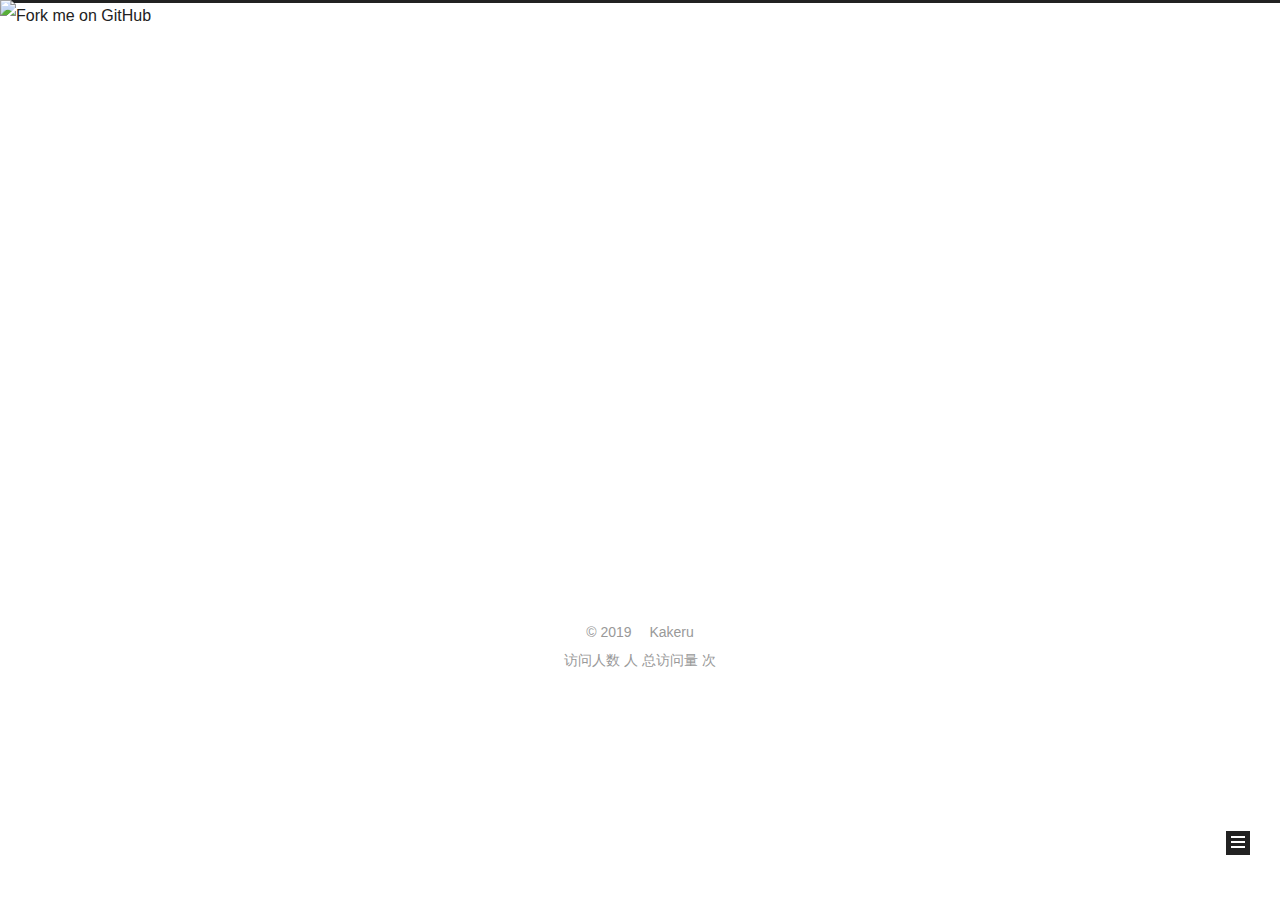
==== commit 2f5dfeb8: "Site updated: 2019-06-25 16:11:36" ====
--- a/archives/index.html
+++ b/archives/index.html
@@ -1,13 +1,4 @@
 <!DOCTYPE html>
-
-
-
-
-
-
-
-
-
 
 
 
@@ -18,66 +9,106 @@
 <head><meta name="generator" content="Hexo 3.9.0">
   <meta charset="UTF-8">
 <meta http-equiv="X-UA-Compatible" content="IE=edge">
-<meta name="viewport" content="width=device-width, initial-scale=1, maximum-scale=2">
+<meta name="viewport" content="width=device-width, initial-scale=1, maximum-scale=1">
 <meta name="theme-color" content="#222">
-
-
-
-
-
-
-
-
-
-
-
-
-
-
-
-
-
-
-
-
-
-
-<link rel="stylesheet" href="/lib/font-awesome/css/font-awesome.min.css?v=4.7.0">
-
-<link rel="stylesheet" href="/css/main.css?v=7.1.2">
-
-
-  <link rel="apple-touch-icon" sizes="180x180" href="/images/apple-touch-icon-next.png?v=7.1.2">
-
-
-  <link rel="icon" type="image/png" sizes="32x32" href="/images/favicon-32x32-next.png?v=7.1.2">
-
-
-  <link rel="icon" type="image/png" sizes="16x16" href="/images/favicon-16x16-next.png?v=7.1.2">
-
-
-  <link rel="mask-icon" href="/images/logo.svg?v=7.1.2" color="#222">
-
-
-
-
-
-
-
-<script id="hexo.configurations">
+<script src="//cdn.bootcss.com/pace/1.0.2/pace.min.js"></script>
+<link href="//cdn.bootcss.com/pace/1.0.2/themes/pink/pace-theme-flash.css" rel="stylesheet">
+
+
+
+
+
+
+
+
+<meta http-equiv="Cache-Control" content="no-transform">
+<meta http-equiv="Cache-Control" content="no-siteapp">
+
+
+
+
+
+
+
+
+
+
+
+
+
+
+
+
+  
+  
+  <link href="/lib/fancybox/source/jquery.fancybox.css?v=2.1.5" rel="stylesheet" type="text/css">
+
+
+
+
+
+
+
+<link href="/lib/font-awesome/css/font-awesome.min.css?v=4.6.2" rel="stylesheet" type="text/css">
+
+<link href="/css/main.css?v=5.1.4" rel="stylesheet" type="text/css">
+
+
+  <link rel="apple-touch-icon" sizes="180x180" href="/images/apple-touch-icon-next.png?v=5.1.4">
+
+
+  <link rel="icon" type="image/png" sizes="32x32" href="/uploads/caomei.png?v=5.1.4">
+
+
+  <link rel="icon" type="image/png" sizes="16x16" href="/uploads/caomei.png?v=5.1.4">
+
+
+  <link rel="mask-icon" href="/images/logo.svg?v=5.1.4" color="#222">
+
+
+
+
+
+  <meta name="keywords" content="Hexo, NexT">
+
+
+
+
+
+  <link rel="alternate" href="/atom.xml" title="Kakeru's blog" type="application/atom+xml">
+
+
+
+
+
+
+<meta name="description" content="����ǰ��">
+<meta property="og:type" content="website">
+<meta property="og:title" content="Kakeru&#39;s blog">
+<meta property="og:url" content="http://yoursite.com/archives/index.html">
+<meta property="og:site_name" content="Kakeru&#39;s blog">
+<meta property="og:description" content="����ǰ��">
+<meta property="og:locale" content="zh-Hans">
+<meta name="twitter:card" content="summary">
+<meta name="twitter:title" content="Kakeru&#39;s blog">
+<meta name="twitter:description" content="����ǰ��">
+
+
+
+<script type="text/javascript" id="hexo.configurations">
   var NexT = window.NexT || {};
   var CONFIG = {
     root: '/',
     scheme: 'Muse',
-    version: '7.1.2',
-    sidebar: {"position":"left","display":"post","offset":12,"onmobile":false,"dimmer":false},
-    back2top: true,
-    back2top_sidebar: false,
-    fancybox: false,
-    fastclick: false,
-    lazyload: false,
+    version: '5.1.4',
+    sidebar: {"position":"left","display":"post","offset":12,"b2t":false,"scrollpercent":false,"onmobile":false},
+    fancybox: true,
     tabs: true,
     motion: {"enable":true,"async":false,"transition":{"post_block":"fadeIn","post_header":"slideDownIn","post_body":"slideDownIn","coll_header":"slideLeftIn","sidebar":"slideUpIn"}},
+    duoshuo: {
+      userId: '0',
+      author: '博主'
+    },
     algolia: {
       applicationID: '',
       apiKey: '',
@@ -89,73 +120,141 @@
 </script>
 
 
-  
-
-
-
-
-  <meta property="og:type" content="website">
-<meta property="og:title" content="Kakeru&#39;s blog">
-<meta property="og:url" content="http://yoursite.com/archives/index.html">
-<meta property="og:site_name" content="Kakeru&#39;s blog">
-<meta property="og:locale" content="zh-Hans">
-<meta name="twitter:card" content="summary">
-<meta name="twitter:title" content="Kakeru&#39;s blog">
-
-
-
-
-
-  
-  
+
   <link rel="canonical" href="http://yoursite.com/archives/">
 
 
 
-<script id="page.configurations">
-  CONFIG.page = {
-    sidebar: "",
-  };
+
+
+  <title>归档 | Kakeru's blog</title>
+  
+
+
+
+
+
+
+
+
+
+  <script>
+class Circle {
+    //创建对象
+    //以一个圆为对象
+    //设置随机的 x，y坐标，r半径，_mx，_my移动的距离
+    //this.r是创建圆的半径，参数越大半径越大
+    //this._mx,this._my是移动的距离，参数越大移动
+    constructor(x, y) {
+        this.x = x;
+        this.y = y;
+        this.r = Math.random() * 10 ;
+        this._mx = Math.random() ;
+        this._my = Math.random() ;
+
+    }
+
+    //canvas 画圆和画直线
+    //画圆就是正常的用canvas画一个圆
+    //画直线是两个圆连线，为了避免直线过多，给圆圈距离设置了一个值，距离很远的圆圈，就不做连线处理
+    drawCircle(ctx) {
+        ctx.beginPath();
+        //arc() 方法使用一个中心点和半径，为一个画布的当前子路径添加一条弧。
+        ctx.arc(this.x, this.y, this.r, 0, 360)
+        ctx.closePath();
+        ctx.fillStyle = 'rgba(204, 204, 204, 0.3)';
+        ctx.fill();
+    }
+
+    drawLine(ctx, _circle) {
+        let dx = this.x - _circle.x;
+        let dy = this.y - _circle.y;
+        let d = Math.sqrt(dx * dx + dy * dy)
+        if (d < 150) {
+            ctx.beginPath();
+            //开始一条路径，移动到位置 this.x,this.y。创建到达位置 _circle.x,_circle.y 的一条线：
+            ctx.moveTo(this.x, this.y);   //起始点
+            ctx.lineTo(_circle.x, _circle.y);   //终点
+            ctx.closePath();
+            ctx.strokeStyle = 'rgba(204, 204, 204, 0.3)';
+            ctx.stroke();
+        }
+    }
+
+    // 圆圈移动
+    // 圆圈移动的距离必须在屏幕范围内
+    move(w, h) {
+        this._mx = (this.x < w && this.x > 0) ? this._mx : (-this._mx);
+        this._my = (this.y < h && this.y > 0) ? this._my : (-this._my);
+        this.x += this._mx / 2;
+        this.y += this._my / 2;
+    }
+}
+//鼠标点画圆闪烁变动
+class currentCirle extends Circle {
+    constructor(x, y) {
+        super(x, y)
+    }
+
+    drawCircle(ctx) {
+        ctx.beginPath();
+        //注释内容为鼠标焦点的地方圆圈半径变化
+        //this.r = (this.r < 14 && this.r > 1) ? this.r + (Math.random() * 2 - 1) : 2;
+        this.r = 8;
+        ctx.arc(this.x, this.y, this.r, 0, 360);
+        ctx.closePath();
+        //ctx.fillStyle = 'rgba(0,0,0,' + (parseInt(Math.random() * 100) / 100) + ')'
+        ctx.fillStyle = 'rgba(255, 77, 54, 0.3)'
+        ctx.fill();
+
+    }
+}
+//更新页面用requestAnimationFrame替代setTimeout
+window.requestAnimationFrame = window.requestAnimationFrame || window.mozRequestAnimationFrame || window.webkitRequestAnimationFrame || window.msRequestAnimationFrame;
+
+let canvas = document.getElementById('canvas');
+let ctx = canvas.getContext('2d');
+let w = canvas.width = canvas.offsetWidth;
+let h = canvas.height = canvas.offsetHeight;
+let circles = [];
+let current_circle = new currentCirle(0, 0)
+
+let draw = function () {
+    ctx.clearRect(0, 0, w, h);
+    for (let i = 0; i < circles.length; i++) {
+        circles[i].move(w, h);
+        circles[i].drawCircle(ctx);
+        for (j = i + 1; j < circles.length; j++) {
+            circles[i].drawLine(ctx, circles[j])
+        }
+    }
+    if (current_circle.x) {
+        current_circle.drawCircle(ctx);
+        for (var k = 1; k < circles.length; k++) {
+            current_circle.drawLine(ctx, circles[k])
+        }
+    }
+    requestAnimationFrame(draw)
+}
+
+let init = function (num) {
+    for (var i = 0; i < num; i++) {
+        circles.push(new Circle(Math.random() * w, Math.random() * h));
+    }
+    draw();
+}
+window.addEventListener('load', init(60));
+window.onmousemove = function (e) {
+    e = e || window.event;
+    current_circle.x = e.clientX;
+    current_circle.y = e.clientY;
+}
+window.onmouseout = function () {
+    current_circle.x = null;
+    current_circle.y = null;
+
+};
 </script>
-
-  <title>Archiv | Kakeru's blog</title>
-  
-
-
-
-
-
-
-
-
-
-
-
-
-  <noscript>
-  <style>
-  .use-motion .motion-element,
-  .use-motion .brand,
-  .use-motion .menu-item,
-  .sidebar-inner,
-  .use-motion .post-block,
-  .use-motion .pagination,
-  .use-motion .comments,
-  .use-motion .post-header,
-  .use-motion .post-body,
-  .use-motion .collection-title { opacity: initial; }
-
-  .use-motion .logo,
-  .use-motion .site-title,
-  .use-motion .site-subtitle {
-    opacity: initial;
-    top: initial;
-  }
-
-  .use-motion .logo-line-before i { left: initial; }
-  .use-motion .logo-line-after i { right: initial; }
-  </style>
-</noscript>
 
 </head>
 
@@ -168,10 +267,11 @@
 
   <div class="container sidebar-position-left page-archive">
     <div class="headband"></div>
+<a href="https://github.com/darryrzhong"><img style="position: absolute; top: 0; left: 0; border: 0;" src="https://s3.amazonaws.com/github/ribbons/forkme_left_gray_6d6d6d.png" alt="Fork me on GitHub"></a>
 
     <header id="header" class="header" itemscope itemtype="http://schema.org/WPHeader">
       <div class="header-inner"><div class="site-brand-wrapper">
-  <div class="site-meta">
+  <div class="site-meta ">
     
 
     <div class="custom-logo-site-title">
@@ -181,12 +281,13 @@
         <span class="logo-line-after"><i></i></span>
       </a>
     </div>
-    
-    
+      
+        <p class="site-subtitle">�����ŵ�С�˼�</p>
+      
   </div>
 
   <div class="site-nav-toggle">
-    <button aria-label="Navigationsleiste an/ausschalten">
+    <button>
       <span class="btn-bar"></span>
       <span class="btn-bar"></span>
       <span class="btn-bar"></span>
@@ -194,87 +295,108 @@
   </div>
 </div>
 
-
-
 <nav class="site-nav">
   
+
+  
     <ul id="menu" class="menu">
       
         
-        
-        
-          
-          <li class="menu-item menu-item-home">
-
-    
-    
-      
-    
-
-    
-
-    <a href="/" rel="section"><i class="menu-item-icon fa fa-fw fa-home"></i> <br>Startseite</a>
-
-  </li>
-        
-        
-        
-          
-          <li class="menu-item menu-item-archives menu-item-active">
-
-    
-    
-      
-    
-
-    
-
-    <a href="/archives/" rel="section"><i class="menu-item-icon fa fa-fw fa-archive"></i> <br>Archiv</a>
-
-  </li>
-
-      
+        <li class="menu-item menu-item-home">
+          <a href="/" rel="section">
+            
+              <i class="menu-item-icon fa fa-fw fa-home"></i> <br>
+            
+            首页
+          </a>
+        </li>
+      
+        
+        <li class="menu-item menu-item-categories">
+          <a href="/categories/" rel="section">
+            
+              <i class="menu-item-icon fa fa-fw fa-th"></i> <br>
+            
+            分类
+          </a>
+        </li>
+      
+        
+        <li class="menu-item menu-item-tags">
+          <a href="/tags/" rel="section">
+            
+              <i class="menu-item-icon fa fa-fw fa-tags"></i> <br>
+            
+            标签
+          </a>
+        </li>
+      
+        
+        <li class="menu-item menu-item-archives">
+          <a href="/archives/" rel="section">
+            
+              <i class="menu-item-icon fa fa-fw fa-archive"></i> <br>
+            
+            归档
+          </a>
+        </li>
+      
+        
+        <li class="menu-item menu-item-about">
+          <a href="/about/" rel="section">
+            
+              <i class="menu-item-icon fa fa-fw fa-user"></i> <br>
+            
+            关于
+          </a>
+        </li>
+      
+        
+        <li class="menu-item menu-item-message">
+          <a href="/message/" rel="section">
+            
+              <i class="menu-item-icon fa fa-fw fa-heart"></i> <br>
+            
+            留言板
+          </a>
+        </li>
+      
+        
+        <li class="menu-item menu-item-photo">
+          <a href="/photo/" rel="section">
+            
+              <i class="menu-item-icon fa fa-fw fa-image"></i> <br>
+            
+            摄影
+          </a>
+        </li>
+      
+        
+        <li class="menu-item menu-item-music">
+          <a href="/music/" rel="section">
+            
+              <i class="menu-item-icon fa fa-fw fa-music"></i> <br>
+            
+            音乐
+          </a>
+        </li>
+      
+
       
     </ul>
   
 
   
-    
-
-    
-    
-      
-      
-    
-      
-      
-    
-    
-
-  
-
-
-  
-
-  
 </nav>
 
 
 
-  
-
-
-
-</div>
+ </div>
     </header>
-
-    
-
 
     <main id="main" class="main">
       <div class="main-inner">
         <div class="content-wrap">
-          
           <div id="content" class="content">
             
 
@@ -285,16 +407,14 @@
     <div id="posts" class="posts-collapse">
       <span class="archive-move-on"></span>
 
-      
       <span class="archive-page-counter">
         
         
         
           
         
-        Öhm..! Ein Artikel. Bleib dran.
+        嗯..! 目前共计 1 篇日志。 继续努力。
       </span>
-      
 
       
 
@@ -317,11 +437,11 @@
 
       <h2 class="post-title">
         
-          <a class="post-title-link" href="/2019/06/25/my-first-blog/" itemprop="url">
-            
-              <span itemprop="name">Unbenannt</span>
-            
-          </a>
+            <a class="post-title-link" href="/2019/06/25/my-first-blog/" itemprop="url">
+              
+                <span itemprop="name">未命名</span>
+              
+            </a>
         
       </h2>
 
@@ -349,6 +469,9 @@
 
 
           </div>
+          
+
+
           
 
         </div>
@@ -364,57 +487,73 @@
   </div>
 
   <aside id="sidebar" class="sidebar">
+    
     <div class="sidebar-inner">
 
       
 
       
 
-      <div class="site-overview-wrap sidebar-panel sidebar-panel-active">
+      <section class="site-overview-wrap sidebar-panel sidebar-panel-active">
         <div class="site-overview">
           <div class="site-author motion-element" itemprop="author" itemscope itemtype="http://schema.org/Person">
             
+              <img class="site-author-image" itemprop="image" src="/images/tx.jpg" alt="Kakeru">
+            
               <p class="site-author-name" itemprop="name">Kakeru</p>
-              <div class="site-description motion-element" itemprop="description"></div>
+              <p class="site-description motion-element" itemprop="description">����ǰ��</p>
           </div>
 
-          
-            <nav class="site-state motion-element">
+          <nav class="site-state motion-element">
+
+            
+              <div class="site-state-item site-state-posts">
               
-                <div class="site-state-item site-state-posts">
+                <a href="/archives/">
+              
+                  <span class="site-state-item-count">1</span>
+                  <span class="site-state-item-name">日志</span>
+                </a>
+              </div>
+            
+
+            
+
+            
+
+          </nav>
+
+          
+            <div class="feed-link motion-element">
+              <a href="/atom.xml" rel="alternate">
+                <i class="fa fa-rss"></i>
+                RSS
+              </a>
+            </div>
+          
+
+          
+            <div class="links-of-author motion-element">
                 
-                  <a href="/archives/">
+                  <span class="links-of-author-item">
+                    <a href="https://github.com/KakeruJ" target="_blank" title="GitHub">
+                      
+                        <i class="fa fa-fw fa-github"></i>GitHub</a>
+                  </span>
                 
-                    <span class="site-state-item-count">1</span>
-                    <span class="site-state-item-name">Artikel</span>
-                  </a>
-                </div>
-              
-
-              
-
-              
-            </nav>
-          
-
-          
-
-          
-
-          
-
-          
-
-          
-          
-
-          
-            
-          
+            </div>
+          
+
+          
+          
+
+          
+          
+
           
 
         </div>
-      </div>
+      </section>
 
       
 
@@ -422,7 +561,6 @@
 
     </div>
   </aside>
-  
 
 
         
@@ -432,31 +570,48 @@
     <footer id="footer" class="footer">
       <div class="footer-inner">
         <div class="copyright">&copy; <span itemprop="copyrightYear">2019</span>
-  <span class="with-love" id="animate">
-    <i class="fa fa-user"></i>
+  <span class="with-love">
+    <i class="fa fa-heart"></i>
   </span>
   <span class="author" itemprop="copyrightHolder">Kakeru</span>
 
   
-
-  
 </div>
 
 
-  <div class="powered-by">Erstellt mit  <a href="https://hexo.io" class="theme-link" rel="noopener" target="_blank">Hexo</a> v3.9.0</div>
-
-
-
-  <span class="post-meta-divider">|</span>
-
-
-
-  <div class="theme-info">Design – <a href="https://theme-next.org" class="theme-link" rel="noopener" target="_blank">NexT.Muse</a> v7.1.2</div>
-
-
-
-
-        
+  <!--<div class="powered-by">由 <a class="theme-link" target="_blank" href="https://hexo.io">Hexo</a> 强力驱动</div>-->
+
+
+
+ <!-- <span class="post-meta-divider">|</span>-->
+
+
+
+  <!--<div class="theme-info">主题 &mdash; <a class="theme-link" target="_blank" href="https://github.com/iissnan/hexo-theme-next">NexT.Muse</a> v5.1.4</div>-->
+
+
+
+
+        
+<div class="busuanzi-count">
+  <script async src="https://dn-lbstatics.qbox.me/busuanzi/2.3/busuanzi.pure.mini.js"></script>
+
+  
+    <span class="site-uv">
+      <i class="fa fa-user"></i> 访问人数
+      <span class="busuanzi-value" id="busuanzi_value_site_uv"></span>
+      人
+    </span>
+  
+
+  
+    <span class="site-pv">
+      <i class="fa fa-eye"></i> 总访问量
+      <span class="busuanzi-value" id="busuanzi_value_site_pv"></span>
+      次
+    </span>
+  
+</div>
 
 
 
@@ -478,14 +633,17 @@
 
     
 
-    
-
-    
   </div>
 
-  
-
-<script>
+  <div class="bg_content">
+    <canvas id="canvas"></canvas>
+</div>
+
+
+
+  
+
+<script type="text/javascript">
   if (Object.prototype.toString.call(window.Promise) !== '[object Function]') {
     window.Promise = null;
   }
@@ -499,100 +657,270 @@
 
 
 
-
-
-
-
-
-
-
-
-
-
-
-
-
-
-
-
-
-  
-  <script src="/lib/jquery/index.js?v=3.4.1"></script>
-
-  
-  <script src="/lib/velocity/velocity.min.js?v=1.2.1"></script>
-
-  
-  <script src="/lib/velocity/velocity.ui.min.js?v=1.2.1"></script>
-
-
-  
-
-
-  <script src="/js/utils.js?v=7.1.2"></script>
-
-  <script src="/js/motion.js?v=7.1.2"></script>
-
-
-
-  
-  
-
-
-  <script src="/js/schemes/muse.js?v=7.1.2"></script>
-
-
-
-  
-
-  
-
-
-  <script src="/js/next-boot.js?v=7.1.2"></script>
-
-
-  
-
-  
-
-  
-
-  
-
-
-
-  
-
-
-
-
-  
-
-  
-
-  
-
-  
-
-  
-
-  
-
-  
-
-  
-
-  
-
-  
-
-  
-
-  
-
-  
-
-  
+  
+
+
+  
+
+
+
+
+
+
+
+
+
+
+
+  
+  
+    <script type="text/javascript" src="/lib/jquery/index.js?v=2.1.3"></script>
+  
+
+  
+  
+    <script type="text/javascript" src="/lib/fastclick/lib/fastclick.min.js?v=1.0.6"></script>
+  
+
+  
+  
+    <script type="text/javascript" src="/lib/jquery_lazyload/jquery.lazyload.js?v=1.9.7"></script>
+  
+
+  
+  
+    <script type="text/javascript" src="/lib/velocity/velocity.min.js?v=1.2.1"></script>
+  
+
+  
+  
+    <script type="text/javascript" src="/lib/velocity/velocity.ui.min.js?v=1.2.1"></script>
+  
+
+  
+  
+    <script type="text/javascript" src="/lib/fancybox/source/jquery.fancybox.pack.js?v=2.1.5"></script>
+  
+
+  
+  
+    <script type="text/javascript" src="/lib/canvas-nest/canvas-nest.min.js"></script>
+  
+
+
+  
+
+
+  <script type="text/javascript" src="/js/src/utils.js?v=5.1.4"></script>
+
+  <script type="text/javascript" src="/js/src/motion.js?v=5.1.4"></script>
+
+
+
+  
+  
+
+  
+
+  
+
+
+  <script type="text/javascript" src="/js/src/bootstrap.js?v=5.1.4"></script>
+
+
+
+  
+
+
+  
+
+
+
+
+	
+
+
+
+
+
+  
+
+
+
+
+
+  
+
+
+
+
+  
+    <script type="text/javascript">
+    (function(){
+      var appid = 'cytxCyGhU';
+      var conf = '90b283bdb7ccb472f325f3c891156b33';
+      var width = window.innerWidth || document.documentElement.clientWidth;
+      if (width < 960) {
+      window.document.write('<script id="changyan_mobile_js" charset="utf-8" type="text/javascript" src="https://changyan.sohu.com/upload/mobile/wap-js/changyan_mobile.js?client_id=' + appid + '&conf=' + conf + '"><\/script>'); } else { var loadJs=function(d,a){var c=document.getElementsByTagName("head")[0]||document.head||document.documentElement;var b=document.createElement("script");b.setAttribute("type","text/javascript");b.setAttribute("charset","UTF-8");b.setAttribute("src",d);if(typeof a==="function"){if(window.attachEvent){b.onreadystatechange=function(){var e=b.readyState;if(e==="loaded"||e==="complete"){b.onreadystatechange=null;a()}}}else{b.onload=a}}c.appendChild(b)};loadJs("https://changyan.sohu.com/upload/changyan.js",function(){
+        window.changyan.api.config({appid:appid,conf:conf})});
+      }
+    })();
+    </script>
+    <script type="text/javascript" src="https://assets.changyan.sohu.com/upload/plugins/plugins.count.js"></script>
+  
+
+
+
+
+
+
+
+
+
+  
+
+
+
+
+
+  
+
+  
+  <script src="https://cdn1.lncld.net/static/js/av-core-mini-0.6.4.js"></script>
+  <script>AV.initialize("29xnQ1C2kcwORHYYn7xsWTnS-gzGzoHsz", "Rq1Gk75oRwH78BryWUL4oYzj");</script>
+  <script>
+    function showTime(Counter) {
+      var query = new AV.Query(Counter);
+      var entries = [];
+      var $visitors = $(".leancloud_visitors");
+
+      $visitors.each(function () {
+        entries.push( $(this).attr("id").trim() );
+      });
+
+      query.containedIn('url', entries);
+      query.find()
+        .done(function (results) {
+          var COUNT_CONTAINER_REF = '.leancloud-visitors-count';
+
+          if (results.length === 0) {
+            $visitors.find(COUNT_CONTAINER_REF).text(0);
+            return;
+          }
+
+          for (var i = 0; i < results.length; i++) {
+            var item = results[i];
+            var url = item.get('url');
+            var time = item.get('time');
+            var element = document.getElementById(url);
+
+            $(element).find(COUNT_CONTAINER_REF).text(time);
+          }
+          for(var i = 0; i < entries.length; i++) {
+            var url = entries[i];
+            var element = document.getElementById(url);
+            var countSpan = $(element).find(COUNT_CONTAINER_REF);
+            if( countSpan.text() == '') {
+              countSpan.text(0);
+            }
+          }
+        })
+        .fail(function (object, error) {
+          console.log("Error: " + error.code + " " + error.message);
+        });
+    }
+
+    function addCount(Counter) {
+      var $visitors = $(".leancloud_visitors");
+      var url = $visitors.attr('id').trim();
+      var title = $visitors.attr('data-flag-title').trim();
+      var query = new AV.Query(Counter);
+
+      query.equalTo("url", url);
+      query.find({
+        success: function(results) {
+          if (results.length > 0) {
+            var counter = results[0];
+            counter.fetchWhenSave(true);
+            counter.increment("time");
+            counter.save(null, {
+              success: function(counter) {
+                var $element = $(document.getElementById(url));
+                $element.find('.leancloud-visitors-count').text(counter.get('time'));
+              },
+              error: function(counter, error) {
+                console.log('Failed to save Visitor num, with error message: ' + error.message);
+              }
+            });
+          } else {
+            var newcounter = new Counter();
+            /* Set ACL */
+            var acl = new AV.ACL();
+            acl.setPublicReadAccess(true);
+            acl.setPublicWriteAccess(true);
+            newcounter.setACL(acl);
+            /* End Set ACL */
+            newcounter.set("title", title);
+            newcounter.set("url", url);
+            newcounter.set("time", 1);
+            newcounter.save(null, {
+              success: function(newcounter) {
+                var $element = $(document.getElementById(url));
+                $element.find('.leancloud-visitors-count').text(newcounter.get('time'));
+              },
+              error: function(newcounter, error) {
+                console.log('Failed to create');
+              }
+            });
+          }
+        },
+        error: function(error) {
+          console.log('Error:' + error.code + " " + error.message);
+        }
+      });
+    }
+
+    $(function() {
+      var Counter = AV.Object.extend("Counter");
+      if ($('.leancloud_visitors').length == 1) {
+        addCount(Counter);
+      } else if ($('.post-title-link').length > 1) {
+        showTime(Counter);
+      }
+    });
+  </script>
+
+
+
+  
+
+  
+<script>
+(function(){
+    var bp = document.createElement('script');
+    var curProtocol = window.location.protocol.split(':')[0];
+    if (curProtocol === 'https') {
+        bp.src = 'https://zz.bdstatic.com/linksubmit/push.js';        
+    }
+    else {
+        bp.src = 'http://push.zhanzhang.baidu.com/push.js';
+    }
+    var s = document.getElementsByTagName("script")[0];
+    s.parentNode.insertBefore(bp, s);
+})();
+</script>
+
+
+  
+  
+
+  
+
+  
+
+  
+
+
 
 </body>
 </html>
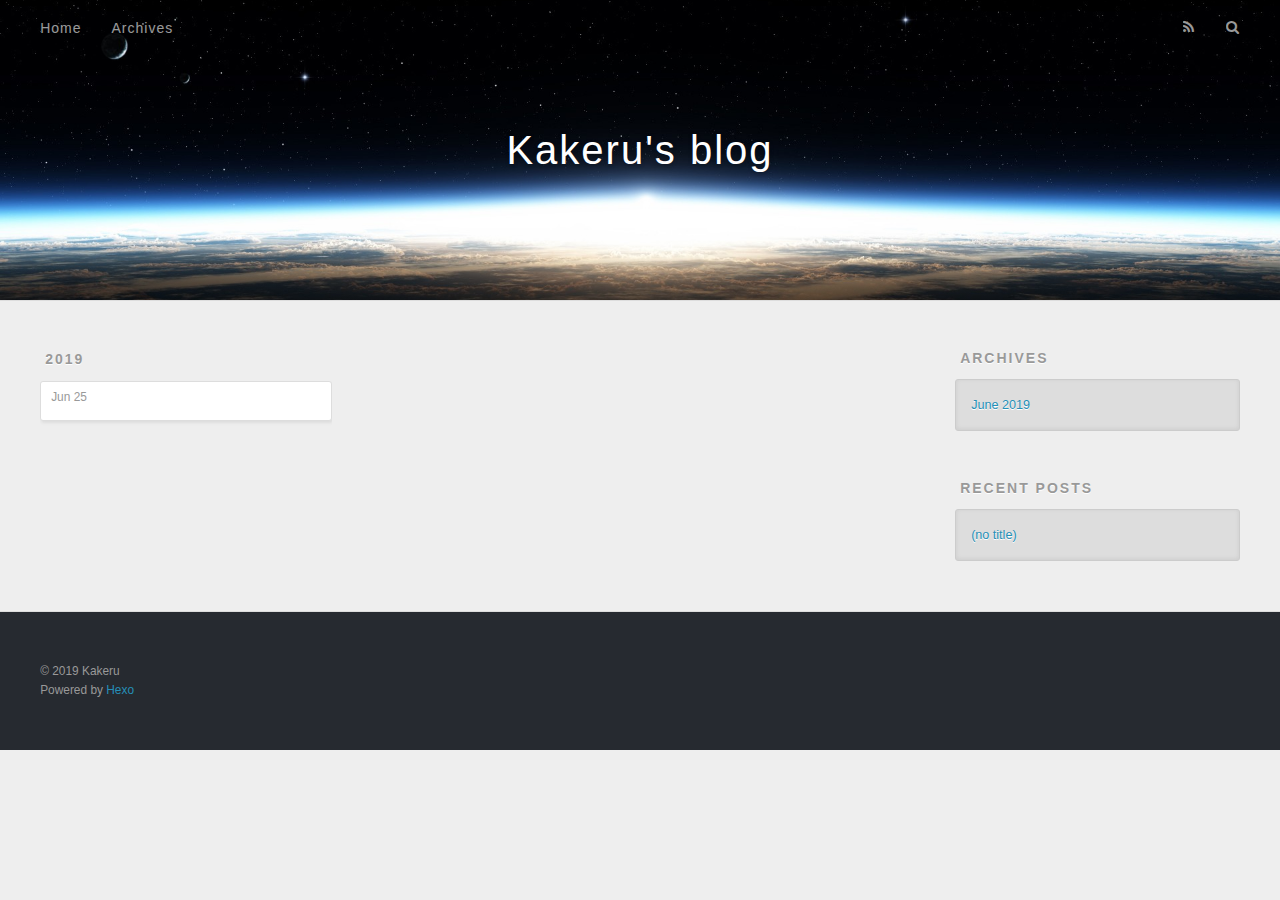
==== commit c201160e: "Site updated: 2019-06-26 18:14:23" ====
--- a/archives/index.html
+++ b/archives/index.html
@@ -1,926 +1,164 @@
 <!DOCTYPE html>
+<html>
+<head><meta name="generator" content="Hexo 3.9.0">
+  <meta charset="utf-8">
+  
+
+  
+  <title>Archives | Kakeru&#39;s blog</title>
+  <meta name="viewport" content="width=device-width, initial-scale=1, maximum-scale=1">
+  <meta property="og:type" content="website">
+<meta property="og:title" content="Kakeru&#39;s blog">
+<meta property="og:url" content="http://yoursite.com/archives/index.html">
+<meta property="og:site_name" content="Kakeru&#39;s blog">
+<meta property="og:locale" content="default">
+<meta name="twitter:card" content="summary">
+<meta name="twitter:title" content="Kakeru&#39;s blog">
+  
+    <link rel="alternate" href="/atom.xml" title="Kakeru&#39;s blog" type="application/atom+xml">
+  
+  
+    <link rel="icon" href="/favicon.png">
+  
+  
+    <link href="//fonts.googleapis.com/css?family=Source+Code+Pro" rel="stylesheet" type="text/css">
+  
+  <link rel="stylesheet" href="/css/style.css">
+</head>
+</html>
+<body>
+  <div id="container">
+    <div id="wrap">
+      <header id="header">
+  <div id="banner"></div>
+  <div id="header-outer" class="outer">
+    <div id="header-title" class="inner">
+      <h1 id="logo-wrap">
+        <a href="/" id="logo">Kakeru&#39;s blog</a>
+      </h1>
+      
+    </div>
+    <div id="header-inner" class="inner">
+      <nav id="main-nav">
+        <a id="main-nav-toggle" class="nav-icon"></a>
+        
+          <a class="main-nav-link" href="/">Home</a>
+        
+          <a class="main-nav-link" href="/archives">Archives</a>
+        
+      </nav>
+      <nav id="sub-nav">
+        
+          <a id="nav-rss-link" class="nav-icon" href="/atom.xml" title="RSS Feed"></a>
+        
+        <a id="nav-search-btn" class="nav-icon" title="Search"></a>
+      </nav>
+      <div id="search-form-wrap">
+        <form action="//google.com/search" method="get" accept-charset="UTF-8" class="search-form"><input type="search" name="q" class="search-form-input" placeholder="Search"><button type="submit" class="search-form-submit">&#xF002;</button><input type="hidden" name="sitesearch" value="http://yoursite.com"></form>
+      </div>
+    </div>
+  </div>
+</header>
+      <div class="outer">
+        <section id="main">
+  
+  
+    
+    
+      
+      
+      <section class="archives-wrap">
+        <div class="archive-year-wrap">
+          <a href="/archives/2019" class="archive-year">2019</a>
+        </div>
+        <div class="archives">
+    
+    <article class="archive-article archive-type-post">
+  <div class="archive-article-inner">
+    <header class="archive-article-header">
+      <a href="/2019/06/25/my-first-blog/" class="archive-article-date">
+  <time datetime="2019-06-25T02:34:40.996Z" itemprop="datePublished">Jun 25</time>
+</a>
+      
+    </header>
+  </div>
+</article>
+  
+  
+    </div></section>
+  
+
+
+</section>
+        
+          <aside id="sidebar">
+  
+    
+
+  
+    
+
+  
+    
+  
+    
+  <div class="widget-wrap">
+    <h3 class="widget-title">Archives</h3>
+    <div class="widget">
+      <ul class="archive-list"><li class="archive-list-item"><a class="archive-list-link" href="/archives/2019/06/">June 2019</a></li></ul>
+    </div>
+  </div>
+
+
+  
+    
+  <div class="widget-wrap">
+    <h3 class="widget-title">Recent Posts</h3>
+    <div class="widget">
+      <ul>
+        
+          <li>
+            <a href="/2019/06/25/my-first-blog/">(no title)</a>
+          </li>
+        
+      </ul>
+    </div>
+  </div>
+
+  
+</aside>
+        
+      </div>
+      <footer id="footer">
+  
+  <div class="outer">
+    <div id="footer-info" class="inner">
+      &copy; 2019 Kakeru<br>
+      Powered by <a href="http://hexo.io/" target="_blank">Hexo</a>
+    </div>
+  </div>
+</footer>
+    </div>
+    <nav id="mobile-nav">
+  
+    <a href="/" class="mobile-nav-link">Home</a>
+  
+    <a href="/archives" class="mobile-nav-link">Archives</a>
+  
+</nav>
+    
+
+<script src="//ajax.googleapis.com/ajax/libs/jquery/2.0.3/jquery.min.js"></script>
+
+
+  <link rel="stylesheet" href="/fancybox/jquery.fancybox.css">
+  <script src="/fancybox/jquery.fancybox.pack.js"></script>
+
+
+<script src="/js/script.js"></script>
 
 
 
-  
-
-
-<html class="theme-next muse use-motion" lang="zh-Hans">
-<head><meta name="generator" content="Hexo 3.9.0">
-  <meta charset="UTF-8">
-<meta http-equiv="X-UA-Compatible" content="IE=edge">
-<meta name="viewport" content="width=device-width, initial-scale=1, maximum-scale=1">
-<meta name="theme-color" content="#222">
-<script src="//cdn.bootcss.com/pace/1.0.2/pace.min.js"></script>
-<link href="//cdn.bootcss.com/pace/1.0.2/themes/pink/pace-theme-flash.css" rel="stylesheet">
-
-
-
-
-
-
-
-
-<meta http-equiv="Cache-Control" content="no-transform">
-<meta http-equiv="Cache-Control" content="no-siteapp">
-
-
-
-
-
-
-
-
-
-
-
-
-
-
-
-
-  
-  
-  <link href="/lib/fancybox/source/jquery.fancybox.css?v=2.1.5" rel="stylesheet" type="text/css">
-
-
-
-
-
-
-
-<link href="/lib/font-awesome/css/font-awesome.min.css?v=4.6.2" rel="stylesheet" type="text/css">
-
-<link href="/css/main.css?v=5.1.4" rel="stylesheet" type="text/css">
-
-
-  <link rel="apple-touch-icon" sizes="180x180" href="/images/apple-touch-icon-next.png?v=5.1.4">
-
-
-  <link rel="icon" type="image/png" sizes="32x32" href="/uploads/caomei.png?v=5.1.4">
-
-
-  <link rel="icon" type="image/png" sizes="16x16" href="/uploads/caomei.png?v=5.1.4">
-
-
-  <link rel="mask-icon" href="/images/logo.svg?v=5.1.4" color="#222">
-
-
-
-
-
-  <meta name="keywords" content="Hexo, NexT">
-
-
-
-
-
-  <link rel="alternate" href="/atom.xml" title="Kakeru's blog" type="application/atom+xml">
-
-
-
-
-
-
-<meta name="description" content="����ǰ��">
-<meta property="og:type" content="website">
-<meta property="og:title" content="Kakeru&#39;s blog">
-<meta property="og:url" content="http://yoursite.com/archives/index.html">
-<meta property="og:site_name" content="Kakeru&#39;s blog">
-<meta property="og:description" content="����ǰ��">
-<meta property="og:locale" content="zh-Hans">
-<meta name="twitter:card" content="summary">
-<meta name="twitter:title" content="Kakeru&#39;s blog">
-<meta name="twitter:description" content="����ǰ��">
-
-
-
-<script type="text/javascript" id="hexo.configurations">
-  var NexT = window.NexT || {};
-  var CONFIG = {
-    root: '/',
-    scheme: 'Muse',
-    version: '5.1.4',
-    sidebar: {"position":"left","display":"post","offset":12,"b2t":false,"scrollpercent":false,"onmobile":false},
-    fancybox: true,
-    tabs: true,
-    motion: {"enable":true,"async":false,"transition":{"post_block":"fadeIn","post_header":"slideDownIn","post_body":"slideDownIn","coll_header":"slideLeftIn","sidebar":"slideUpIn"}},
-    duoshuo: {
-      userId: '0',
-      author: '博主'
-    },
-    algolia: {
-      applicationID: '',
-      apiKey: '',
-      indexName: '',
-      hits: {"per_page":10},
-      labels: {"input_placeholder":"Search for Posts","hits_empty":"We didn't find any results for the search: ${query}","hits_stats":"${hits} results found in ${time} ms"}
-    }
-  };
-</script>
-
-
-
-  <link rel="canonical" href="http://yoursite.com/archives/">
-
-
-
-
-
-  <title>归档 | Kakeru's blog</title>
-  
-
-
-
-
-
-
-
-
-
-  <script>
-class Circle {
-    //创建对象
-    //以一个圆为对象
-    //设置随机的 x，y坐标，r半径，_mx，_my移动的距离
-    //this.r是创建圆的半径，参数越大半径越大
-    //this._mx,this._my是移动的距离，参数越大移动
-    constructor(x, y) {
-        this.x = x;
-        this.y = y;
-        this.r = Math.random() * 10 ;
-        this._mx = Math.random() ;
-        this._my = Math.random() ;
-
-    }
-
-    //canvas 画圆和画直线
-    //画圆就是正常的用canvas画一个圆
-    //画直线是两个圆连线，为了避免直线过多，给圆圈距离设置了一个值，距离很远的圆圈，就不做连线处理
-    drawCircle(ctx) {
-        ctx.beginPath();
-        //arc() 方法使用一个中心点和半径，为一个画布的当前子路径添加一条弧。
-        ctx.arc(this.x, this.y, this.r, 0, 360)
-        ctx.closePath();
-        ctx.fillStyle = 'rgba(204, 204, 204, 0.3)';
-        ctx.fill();
-    }
-
-    drawLine(ctx, _circle) {
-        let dx = this.x - _circle.x;
-        let dy = this.y - _circle.y;
-        let d = Math.sqrt(dx * dx + dy * dy)
-        if (d < 150) {
-            ctx.beginPath();
-            //开始一条路径，移动到位置 this.x,this.y。创建到达位置 _circle.x,_circle.y 的一条线：
-            ctx.moveTo(this.x, this.y);   //起始点
-            ctx.lineTo(_circle.x, _circle.y);   //终点
-            ctx.closePath();
-            ctx.strokeStyle = 'rgba(204, 204, 204, 0.3)';
-            ctx.stroke();
-        }
-    }
-
-    // 圆圈移动
-    // 圆圈移动的距离必须在屏幕范围内
-    move(w, h) {
-        this._mx = (this.x < w && this.x > 0) ? this._mx : (-this._mx);
-        this._my = (this.y < h && this.y > 0) ? this._my : (-this._my);
-        this.x += this._mx / 2;
-        this.y += this._my / 2;
-    }
-}
-//鼠标点画圆闪烁变动
-class currentCirle extends Circle {
-    constructor(x, y) {
-        super(x, y)
-    }
-
-    drawCircle(ctx) {
-        ctx.beginPath();
-        //注释内容为鼠标焦点的地方圆圈半径变化
-        //this.r = (this.r < 14 && this.r > 1) ? this.r + (Math.random() * 2 - 1) : 2;
-        this.r = 8;
-        ctx.arc(this.x, this.y, this.r, 0, 360);
-        ctx.closePath();
-        //ctx.fillStyle = 'rgba(0,0,0,' + (parseInt(Math.random() * 100) / 100) + ')'
-        ctx.fillStyle = 'rgba(255, 77, 54, 0.3)'
-        ctx.fill();
-
-    }
-}
-//更新页面用requestAnimationFrame替代setTimeout
-window.requestAnimationFrame = window.requestAnimationFrame || window.mozRequestAnimationFrame || window.webkitRequestAnimationFrame || window.msRequestAnimationFrame;
-
-let canvas = document.getElementById('canvas');
-let ctx = canvas.getContext('2d');
-let w = canvas.width = canvas.offsetWidth;
-let h = canvas.height = canvas.offsetHeight;
-let circles = [];
-let current_circle = new currentCirle(0, 0)
-
-let draw = function () {
-    ctx.clearRect(0, 0, w, h);
-    for (let i = 0; i < circles.length; i++) {
-        circles[i].move(w, h);
-        circles[i].drawCircle(ctx);
-        for (j = i + 1; j < circles.length; j++) {
-            circles[i].drawLine(ctx, circles[j])
-        }
-    }
-    if (current_circle.x) {
-        current_circle.drawCircle(ctx);
-        for (var k = 1; k < circles.length; k++) {
-            current_circle.drawLine(ctx, circles[k])
-        }
-    }
-    requestAnimationFrame(draw)
-}
-
-let init = function (num) {
-    for (var i = 0; i < num; i++) {
-        circles.push(new Circle(Math.random() * w, Math.random() * h));
-    }
-    draw();
-}
-window.addEventListener('load', init(60));
-window.onmousemove = function (e) {
-    e = e || window.event;
-    current_circle.x = e.clientX;
-    current_circle.y = e.clientY;
-}
-window.onmouseout = function () {
-    current_circle.x = null;
-    current_circle.y = null;
-
-};
-</script>
-
-</head>
-
-<body itemscope itemtype="http://schema.org/WebPage" lang="zh-Hans">
-
-  
-  
-    
-  
-
-  <div class="container sidebar-position-left page-archive">
-    <div class="headband"></div>
-<a href="https://github.com/darryrzhong"><img style="position: absolute; top: 0; left: 0; border: 0;" src="https://s3.amazonaws.com/github/ribbons/forkme_left_gray_6d6d6d.png" alt="Fork me on GitHub"></a>
-
-    <header id="header" class="header" itemscope itemtype="http://schema.org/WPHeader">
-      <div class="header-inner"><div class="site-brand-wrapper">
-  <div class="site-meta ">
-    
-
-    <div class="custom-logo-site-title">
-      <a href="/" class="brand" rel="start">
-        <span class="logo-line-before"><i></i></span>
-        <span class="site-title">Kakeru's blog</span>
-        <span class="logo-line-after"><i></i></span>
-      </a>
-    </div>
-      
-        <p class="site-subtitle">�����ŵ�С�˼�</p>
-      
   </div>
-
-  <div class="site-nav-toggle">
-    <button>
-      <span class="btn-bar"></span>
-      <span class="btn-bar"></span>
-      <span class="btn-bar"></span>
-    </button>
-  </div>
-</div>
-
-<nav class="site-nav">
-  
-
-  
-    <ul id="menu" class="menu">
-      
-        
-        <li class="menu-item menu-item-home">
-          <a href="/" rel="section">
-            
-              <i class="menu-item-icon fa fa-fw fa-home"></i> <br>
-            
-            首页
-          </a>
-        </li>
-      
-        
-        <li class="menu-item menu-item-categories">
-          <a href="/categories/" rel="section">
-            
-              <i class="menu-item-icon fa fa-fw fa-th"></i> <br>
-            
-            分类
-          </a>
-        </li>
-      
-        
-        <li class="menu-item menu-item-tags">
-          <a href="/tags/" rel="section">
-            
-              <i class="menu-item-icon fa fa-fw fa-tags"></i> <br>
-            
-            标签
-          </a>
-        </li>
-      
-        
-        <li class="menu-item menu-item-archives">
-          <a href="/archives/" rel="section">
-            
-              <i class="menu-item-icon fa fa-fw fa-archive"></i> <br>
-            
-            归档
-          </a>
-        </li>
-      
-        
-        <li class="menu-item menu-item-about">
-          <a href="/about/" rel="section">
-            
-              <i class="menu-item-icon fa fa-fw fa-user"></i> <br>
-            
-            关于
-          </a>
-        </li>
-      
-        
-        <li class="menu-item menu-item-message">
-          <a href="/message/" rel="section">
-            
-              <i class="menu-item-icon fa fa-fw fa-heart"></i> <br>
-            
-            留言板
-          </a>
-        </li>
-      
-        
-        <li class="menu-item menu-item-photo">
-          <a href="/photo/" rel="section">
-            
-              <i class="menu-item-icon fa fa-fw fa-image"></i> <br>
-            
-            摄影
-          </a>
-        </li>
-      
-        
-        <li class="menu-item menu-item-music">
-          <a href="/music/" rel="section">
-            
-              <i class="menu-item-icon fa fa-fw fa-music"></i> <br>
-            
-            音乐
-          </a>
-        </li>
-      
-
-      
-    </ul>
-  
-
-  
-</nav>
-
-
-
- </div>
-    </header>
-
-    <main id="main" class="main">
-      <div class="main-inner">
-        <div class="content-wrap">
-          <div id="content" class="content">
-            
-
-  
-  
-  
-  <div class="post-block archive">
-    <div id="posts" class="posts-collapse">
-      <span class="archive-move-on"></span>
-
-      <span class="archive-page-counter">
-        
-        
-        
-          
-        
-        嗯..! 目前共计 1 篇日志。 继续努力。
-      </span>
-
-      
-
-        
-        
-        
-
-        
-          
-          <div class="collection-title">
-            <h1 class="archive-year" id="archive-year-2019">2019</h1>
-          </div>
-        
-        
-
-        
-
-  <article class="post post-type-normal" itemscope itemtype="http://schema.org/Article">
-    <header class="post-header">
-
-      <h2 class="post-title">
-        
-            <a class="post-title-link" href="/2019/06/25/my-first-blog/" itemprop="url">
-              
-                <span itemprop="name">未命名</span>
-              
-            </a>
-        
-      </h2>
-
-      <div class="post-meta">
-        <time class="post-time" itemprop="dateCreated" datetime="2019-06-25T10:34:40+08:00" content="2019-06-25">
-          06-25
-        </time>
-      </div>
-
-    </header>
-  </article>
-
-
-
-      
-
-    </div>
-  </div>
-  
-  
-  
-
-  
-
-
-
-          </div>
-          
-
-
-          
-
-        </div>
-        
-          
-  
-  <div class="sidebar-toggle">
-    <div class="sidebar-toggle-line-wrap">
-      <span class="sidebar-toggle-line sidebar-toggle-line-first"></span>
-      <span class="sidebar-toggle-line sidebar-toggle-line-middle"></span>
-      <span class="sidebar-toggle-line sidebar-toggle-line-last"></span>
-    </div>
-  </div>
-
-  <aside id="sidebar" class="sidebar">
-    
-    <div class="sidebar-inner">
-
-      
-
-      
-
-      <section class="site-overview-wrap sidebar-panel sidebar-panel-active">
-        <div class="site-overview">
-          <div class="site-author motion-element" itemprop="author" itemscope itemtype="http://schema.org/Person">
-            
-              <img class="site-author-image" itemprop="image" src="/images/tx.jpg" alt="Kakeru">
-            
-              <p class="site-author-name" itemprop="name">Kakeru</p>
-              <p class="site-description motion-element" itemprop="description">����ǰ��</p>
-          </div>
-
-          <nav class="site-state motion-element">
-
-            
-              <div class="site-state-item site-state-posts">
-              
-                <a href="/archives/">
-              
-                  <span class="site-state-item-count">1</span>
-                  <span class="site-state-item-name">日志</span>
-                </a>
-              </div>
-            
-
-            
-
-            
-
-          </nav>
-
-          
-            <div class="feed-link motion-element">
-              <a href="/atom.xml" rel="alternate">
-                <i class="fa fa-rss"></i>
-                RSS
-              </a>
-            </div>
-          
-
-          
-            <div class="links-of-author motion-element">
-                
-                  <span class="links-of-author-item">
-                    <a href="https://github.com/KakeruJ" target="_blank" title="GitHub">
-                      
-                        <i class="fa fa-fw fa-github"></i>GitHub</a>
-                  </span>
-                
-            </div>
-          
-
-          
-          
-
-          
-          
-
-          
-
-        </div>
-      </section>
-
-      
-
-      
-
-    </div>
-  </aside>
-
-
-        
-      </div>
-    </main>
-
-    <footer id="footer" class="footer">
-      <div class="footer-inner">
-        <div class="copyright">&copy; <span itemprop="copyrightYear">2019</span>
-  <span class="with-love">
-    <i class="fa fa-heart"></i>
-  </span>
-  <span class="author" itemprop="copyrightHolder">Kakeru</span>
-
-  
-</div>
-
-
-  <!--<div class="powered-by">由 <a class="theme-link" target="_blank" href="https://hexo.io">Hexo</a> 强力驱动</div>-->
-
-
-
- <!-- <span class="post-meta-divider">|</span>-->
-
-
-
-  <!--<div class="theme-info">主题 &mdash; <a class="theme-link" target="_blank" href="https://github.com/iissnan/hexo-theme-next">NexT.Muse</a> v5.1.4</div>-->
-
-
-
-
-        
-<div class="busuanzi-count">
-  <script async src="https://dn-lbstatics.qbox.me/busuanzi/2.3/busuanzi.pure.mini.js"></script>
-
-  
-    <span class="site-uv">
-      <i class="fa fa-user"></i> 访问人数
-      <span class="busuanzi-value" id="busuanzi_value_site_uv"></span>
-      人
-    </span>
-  
-
-  
-    <span class="site-pv">
-      <i class="fa fa-eye"></i> 总访问量
-      <span class="busuanzi-value" id="busuanzi_value_site_pv"></span>
-      次
-    </span>
-  
-</div>
-
-
-
-
-
-
-
-
-        
-      </div>
-    </footer>
-
-    
-      <div class="back-to-top">
-        <i class="fa fa-arrow-up"></i>
-        
-      </div>
-    
-
-    
-
-  </div>
-
-  <div class="bg_content">
-    <canvas id="canvas"></canvas>
-</div>
-
-
-
-  
-
-<script type="text/javascript">
-  if (Object.prototype.toString.call(window.Promise) !== '[object Function]') {
-    window.Promise = null;
-  }
-</script>
-
-
-
-
-
-
-
-
-
-  
-
-
-  
-
-
-
-
-
-
-
-
-
-
-
-  
-  
-    <script type="text/javascript" src="/lib/jquery/index.js?v=2.1.3"></script>
-  
-
-  
-  
-    <script type="text/javascript" src="/lib/fastclick/lib/fastclick.min.js?v=1.0.6"></script>
-  
-
-  
-  
-    <script type="text/javascript" src="/lib/jquery_lazyload/jquery.lazyload.js?v=1.9.7"></script>
-  
-
-  
-  
-    <script type="text/javascript" src="/lib/velocity/velocity.min.js?v=1.2.1"></script>
-  
-
-  
-  
-    <script type="text/javascript" src="/lib/velocity/velocity.ui.min.js?v=1.2.1"></script>
-  
-
-  
-  
-    <script type="text/javascript" src="/lib/fancybox/source/jquery.fancybox.pack.js?v=2.1.5"></script>
-  
-
-  
-  
-    <script type="text/javascript" src="/lib/canvas-nest/canvas-nest.min.js"></script>
-  
-
-
-  
-
-
-  <script type="text/javascript" src="/js/src/utils.js?v=5.1.4"></script>
-
-  <script type="text/javascript" src="/js/src/motion.js?v=5.1.4"></script>
-
-
-
-  
-  
-
-  
-
-  
-
-
-  <script type="text/javascript" src="/js/src/bootstrap.js?v=5.1.4"></script>
-
-
-
-  
-
-
-  
-
-
-
-
-	
-
-
-
-
-
-  
-
-
-
-
-
-  
-
-
-
-
-  
-    <script type="text/javascript">
-    (function(){
-      var appid = 'cytxCyGhU';
-      var conf = '90b283bdb7ccb472f325f3c891156b33';
-      var width = window.innerWidth || document.documentElement.clientWidth;
-      if (width < 960) {
-      window.document.write('<script id="changyan_mobile_js" charset="utf-8" type="text/javascript" src="https://changyan.sohu.com/upload/mobile/wap-js/changyan_mobile.js?client_id=' + appid + '&conf=' + conf + '"><\/script>'); } else { var loadJs=function(d,a){var c=document.getElementsByTagName("head")[0]||document.head||document.documentElement;var b=document.createElement("script");b.setAttribute("type","text/javascript");b.setAttribute("charset","UTF-8");b.setAttribute("src",d);if(typeof a==="function"){if(window.attachEvent){b.onreadystatechange=function(){var e=b.readyState;if(e==="loaded"||e==="complete"){b.onreadystatechange=null;a()}}}else{b.onload=a}}c.appendChild(b)};loadJs("https://changyan.sohu.com/upload/changyan.js",function(){
-        window.changyan.api.config({appid:appid,conf:conf})});
-      }
-    })();
-    </script>
-    <script type="text/javascript" src="https://assets.changyan.sohu.com/upload/plugins/plugins.count.js"></script>
-  
-
-
-
-
-
-
-
-
-
-  
-
-
-
-
-
-  
-
-  
-  <script src="https://cdn1.lncld.net/static/js/av-core-mini-0.6.4.js"></script>
-  <script>AV.initialize("29xnQ1C2kcwORHYYn7xsWTnS-gzGzoHsz", "Rq1Gk75oRwH78BryWUL4oYzj");</script>
-  <script>
-    function showTime(Counter) {
-      var query = new AV.Query(Counter);
-      var entries = [];
-      var $visitors = $(".leancloud_visitors");
-
-      $visitors.each(function () {
-        entries.push( $(this).attr("id").trim() );
-      });
-
-      query.containedIn('url', entries);
-      query.find()
-        .done(function (results) {
-          var COUNT_CONTAINER_REF = '.leancloud-visitors-count';
-
-          if (results.length === 0) {
-            $visitors.find(COUNT_CONTAINER_REF).text(0);
-            return;
-          }
-
-          for (var i = 0; i < results.length; i++) {
-            var item = results[i];
-            var url = item.get('url');
-            var time = item.get('time');
-            var element = document.getElementById(url);
-
-            $(element).find(COUNT_CONTAINER_REF).text(time);
-          }
-          for(var i = 0; i < entries.length; i++) {
-            var url = entries[i];
-            var element = document.getElementById(url);
-            var countSpan = $(element).find(COUNT_CONTAINER_REF);
-            if( countSpan.text() == '') {
-              countSpan.text(0);
-            }
-          }
-        })
-        .fail(function (object, error) {
-          console.log("Error: " + error.code + " " + error.message);
-        });
-    }
-
-    function addCount(Counter) {
-      var $visitors = $(".leancloud_visitors");
-      var url = $visitors.attr('id').trim();
-      var title = $visitors.attr('data-flag-title').trim();
-      var query = new AV.Query(Counter);
-
-      query.equalTo("url", url);
-      query.find({
-        success: function(results) {
-          if (results.length > 0) {
-            var counter = results[0];
-            counter.fetchWhenSave(true);
-            counter.increment("time");
-            counter.save(null, {
-              success: function(counter) {
-                var $element = $(document.getElementById(url));
-                $element.find('.leancloud-visitors-count').text(counter.get('time'));
-              },
-              error: function(counter, error) {
-                console.log('Failed to save Visitor num, with error message: ' + error.message);
-              }
-            });
-          } else {
-            var newcounter = new Counter();
-            /* Set ACL */
-            var acl = new AV.ACL();
-            acl.setPublicReadAccess(true);
-            acl.setPublicWriteAccess(true);
-            newcounter.setACL(acl);
-            /* End Set ACL */
-            newcounter.set("title", title);
-            newcounter.set("url", url);
-            newcounter.set("time", 1);
-            newcounter.save(null, {
-              success: function(newcounter) {
-                var $element = $(document.getElementById(url));
-                $element.find('.leancloud-visitors-count').text(newcounter.get('time'));
-              },
-              error: function(newcounter, error) {
-                console.log('Failed to create');
-              }
-            });
-          }
-        },
-        error: function(error) {
-          console.log('Error:' + error.code + " " + error.message);
-        }
-      });
-    }
-
-    $(function() {
-      var Counter = AV.Object.extend("Counter");
-      if ($('.leancloud_visitors').length == 1) {
-        addCount(Counter);
-      } else if ($('.post-title-link').length > 1) {
-        showTime(Counter);
-      }
-    });
-  </script>
-
-
-
-  
-
-  
-<script>
-(function(){
-    var bp = document.createElement('script');
-    var curProtocol = window.location.protocol.split(':')[0];
-    if (curProtocol === 'https') {
-        bp.src = 'https://zz.bdstatic.com/linksubmit/push.js';        
-    }
-    else {
-        bp.src = 'http://push.zhanzhang.baidu.com/push.js';
-    }
-    var s = document.getElementsByTagName("script")[0];
-    s.parentNode.insertBefore(bp, s);
-})();
-</script>
-
-
-  
-  
-
-  
-
-  
-
-  
-
-
-
 </body>
-</html>
+</html>--- a/css/style.css
+++ b/css/style.css
@@ -0,0 +1,1374 @@
+body {
+  width: 100%;
+}
+body:before,
+body:after {
+  content: "";
+  display: table;
+}
+body:after {
+  clear: both;
+}
+html,
+body,
+div,
+span,
+applet,
+object,
+iframe,
+h1,
+h2,
+h3,
+h4,
+h5,
+h6,
+p,
+blockquote,
+pre,
+a,
+abbr,
+acronym,
+address,
+big,
+cite,
+code,
+del,
+dfn,
+em,
+img,
+ins,
+kbd,
+q,
+s,
+samp,
+small,
+strike,
+strong,
+sub,
+sup,
+tt,
+var,
+dl,
+dt,
+dd,
+ol,
+ul,
+li,
+fieldset,
+form,
+label,
+legend,
+table,
+caption,
+tbody,
+tfoot,
+thead,
+tr,
+th,
+td {
+  margin: 0;
+  padding: 0;
+  border: 0;
+  outline: 0;
+  font-weight: inherit;
+  font-style: inherit;
+  font-family: inherit;
+  font-size: 100%;
+  vertical-align: baseline;
+}
+body {
+  line-height: 1;
+  color: #000;
+  background: #fff;
+}
+ol,
+ul {
+  list-style: none;
+}
+table {
+  border-collapse: separate;
+  border-spacing: 0;
+  vertical-align: middle;
+}
+caption,
+th,
+td {
+  text-align: left;
+  font-weight: normal;
+  vertical-align: middle;
+}
+a img {
+  border: none;
+}
+input,
+button {
+  margin: 0;
+  padding: 0;
+}
+input::-moz-focus-inner,
+button::-moz-focus-inner {
+  border: 0;
+  padding: 0;
+}
+@font-face {
+  font-family: FontAwesome;
+  font-style: normal;
+  font-weight: normal;
+  src: url("fonts/fontawesome-webfont.eot?v=#4.0.3");
+  src: url("fonts/fontawesome-webfont.eot?#iefix&v=#4.0.3") format("embedded-opentype"), url("fonts/fontawesome-webfont.woff?v=#4.0.3") format("woff"), url("fonts/fontawesome-webfont.ttf?v=#4.0.3") format("truetype"), url("fonts/fontawesome-webfont.svg#fontawesomeregular?v=#4.0.3") format("svg");
+}
+html,
+body,
+#container {
+  height: 100%;
+}
+body {
+  background: #eee;
+  font: 14px -apple-system, BlinkMacSystemFont, "Segoe UI", "Roboto", "Oxygen", "Ubuntu", "Cantarell", "Fira Sans", "Droid Sans", "Helvetica Neue", sans-serif;
+  -webkit-text-size-adjust: 100%;
+}
+.outer {
+  max-width: 1220px;
+  margin: 0 auto;
+  padding: 0 20px;
+}
+.outer:before,
+.outer:after {
+  content: "";
+  display: table;
+}
+.outer:after {
+  clear: both;
+}
+.inner {
+  display: inline;
+  float: left;
+  width: 98.33333333333333%;
+  margin: 0 0.833333333333333%;
+}
+.left,
+.alignleft {
+  float: left;
+}
+.right,
+.alignright {
+  float: right;
+}
+.clear {
+  clear: both;
+}
+#container {
+  position: relative;
+}
+.mobile-nav-on {
+  overflow: hidden;
+}
+#wrap {
+  height: 100%;
+  width: 100%;
+  position: absolute;
+  top: 0;
+  left: 0;
+  -webkit-transition: 0.2s ease-out;
+  -moz-transition: 0.2s ease-out;
+  -ms-transition: 0.2s ease-out;
+  transition: 0.2s ease-out;
+  z-index: 1;
+  background: #eee;
+}
+.mobile-nav-on #wrap {
+  left: 280px;
+}
+@media screen and (min-width: 768px) {
+  #main {
+    display: inline;
+    float: left;
+    width: 73.33333333333333%;
+    margin: 0 0.833333333333333%;
+  }
+}
+.article-date,
+.article-category-link,
+.archive-year,
+.widget-title {
+  text-decoration: none;
+  text-transform: uppercase;
+  letter-spacing: 2px;
+  color: #999;
+  margin-bottom: 1em;
+  margin-left: 5px;
+  line-height: 1em;
+  text-shadow: 0 1px #fff;
+  font-weight: bold;
+}
+.article-inner,
+.archive-article-inner {
+  background: #fff;
+  -webkit-box-shadow: 1px 2px 3px #ddd;
+  box-shadow: 1px 2px 3px #ddd;
+  border: 1px solid #ddd;
+  border-radius: 3px;
+}
+.article-entry h1,
+.widget h1 {
+  font-size: 2em;
+}
+.article-entry h2,
+.widget h2 {
+  font-size: 1.5em;
+}
+.article-entry h3,
+.widget h3 {
+  font-size: 1.3em;
+}
+.article-entry h4,
+.widget h4 {
+  font-size: 1.2em;
+}
+.article-entry h5,
+.widget h5 {
+  font-size: 1em;
+}
+.article-entry h6,
+.widget h6 {
+  font-size: 1em;
+  color: #999;
+}
+.article-entry hr,
+.widget hr {
+  border: 1px dashed #ddd;
+}
+.article-entry strong,
+.widget strong {
+  font-weight: bold;
+}
+.article-entry em,
+.widget em,
+.article-entry cite,
+.widget cite {
+  font-style: italic;
+}
+.article-entry sup,
+.widget sup,
+.article-entry sub,
+.widget sub {
+  font-size: 0.75em;
+  line-height: 0;
+  position: relative;
+  vertical-align: baseline;
+}
+.article-entry sup,
+.widget sup {
+  top: -0.5em;
+}
+.article-entry sub,
+.widget sub {
+  bottom: -0.2em;
+}
+.article-entry small,
+.widget small {
+  font-size: 0.85em;
+}
+.article-entry acronym,
+.widget acronym,
+.article-entry abbr,
+.widget abbr {
+  border-bottom: 1px dotted;
+}
+.article-entry ul,
+.widget ul,
+.article-entry ol,
+.widget ol,
+.article-entry dl,
+.widget dl {
+  margin: 0 20px;
+  line-height: 1.6em;
+}
+.article-entry ul ul,
+.widget ul ul,
+.article-entry ol ul,
+.widget ol ul,
+.article-entry ul ol,
+.widget ul ol,
+.article-entry ol ol,
+.widget ol ol {
+  margin-top: 0;
+  margin-bottom: 0;
+}
+.article-entry ul,
+.widget ul {
+  list-style: disc;
+}
+.article-entry ol,
+.widget ol {
+  list-style: decimal;
+}
+.article-entry dt,
+.widget dt {
+  font-weight: bold;
+}
+#header {
+  height: 300px;
+  position: relative;
+  border-bottom: 1px solid #ddd;
+}
+#header:before,
+#header:after {
+  content: "";
+  position: absolute;
+  left: 0;
+  right: 0;
+  height: 40px;
+}
+#header:before {
+  top: 0;
+  background: -webkit-linear-gradient(rgba(0,0,0,0.2), transparent);
+  background: -moz-linear-gradient(rgba(0,0,0,0.2), transparent);
+  background: -ms-linear-gradient(rgba(0,0,0,0.2), transparent);
+  background: linear-gradient(rgba(0,0,0,0.2), transparent);
+}
+#header:after {
+  bottom: 0;
+  background: -webkit-linear-gradient(transparent, rgba(0,0,0,0.2));
+  background: -moz-linear-gradient(transparent, rgba(0,0,0,0.2));
+  background: -ms-linear-gradient(transparent, rgba(0,0,0,0.2));
+  background: linear-gradient(transparent, rgba(0,0,0,0.2));
+}
+#header-outer {
+  height: 100%;
+  position: relative;
+}
+#header-inner {
+  position: relative;
+  overflow: hidden;
+}
+#banner {
+  position: absolute;
+  top: 0;
+  left: 0;
+  width: 100%;
+  height: 100%;
+  background: url("images/banner.jpg") center #000;
+  -webkit-background-size: cover;
+  -moz-background-size: cover;
+  background-size: cover;
+  z-index: -1;
+}
+#header-title {
+  text-align: center;
+  height: 40px;
+  position: absolute;
+  top: 50%;
+  left: 0;
+  margin-top: -20px;
+}
+#logo,
+#subtitle {
+  text-decoration: none;
+  color: #fff;
+  font-weight: 300;
+  text-shadow: 0 1px 4px rgba(0,0,0,0.3);
+}
+#logo {
+  font-size: 40px;
+  line-height: 40px;
+  letter-spacing: 2px;
+}
+#subtitle {
+  font-size: 16px;
+  line-height: 16px;
+  letter-spacing: 1px;
+}
+#subtitle-wrap {
+  margin-top: 16px;
+}
+#main-nav {
+  float: left;
+  margin-left: -15px;
+}
+.nav-icon,
+.main-nav-link {
+  float: left;
+  color: #fff;
+  opacity: 0.6;
+  text-decoration: none;
+  text-shadow: 0 1px rgba(0,0,0,0.2);
+  -webkit-transition: opacity 0.2s;
+  -moz-transition: opacity 0.2s;
+  -ms-transition: opacity 0.2s;
+  transition: opacity 0.2s;
+  display: block;
+  padding: 20px 15px;
+}
+.nav-icon:hover,
+.main-nav-link:hover {
+  opacity: 1;
+}
+.nav-icon {
+  font-family: FontAwesome;
+  text-align: center;
+  font-size: 14px;
+  width: 14px;
+  height: 14px;
+  padding: 20px 15px;
+  position: relative;
+  cursor: pointer;
+}
+.main-nav-link {
+  font-weight: 300;
+  letter-spacing: 1px;
+}
+@media screen and (max-width: 479px) {
+  .main-nav-link {
+    display: none;
+  }
+}
+#main-nav-toggle {
+  display: none;
+}
+#main-nav-toggle:before {
+  content: "\f0c9";
+}
+@media screen and (max-width: 479px) {
+  #main-nav-toggle {
+    display: block;
+  }
+}
+#sub-nav {
+  float: right;
+  margin-right: -15px;
+}
+#nav-rss-link:before {
+  content: "\f09e";
+}
+#nav-search-btn:before {
+  content: "\f002";
+}
+#search-form-wrap {
+  position: absolute;
+  top: 15px;
+  width: 150px;
+  height: 30px;
+  right: -150px;
+  opacity: 0;
+  -webkit-transition: 0.2s ease-out;
+  -moz-transition: 0.2s ease-out;
+  -ms-transition: 0.2s ease-out;
+  transition: 0.2s ease-out;
+}
+#search-form-wrap.on {
+  opacity: 1;
+  right: 0;
+}
+@media screen and (max-width: 479px) {
+  #search-form-wrap {
+    width: 100%;
+    right: -100%;
+  }
+}
+.search-form {
+  position: absolute;
+  top: 0;
+  left: 0;
+  right: 0;
+  background: #fff;
+  padding: 5px 15px;
+  border-radius: 15px;
+  -webkit-box-shadow: 0 0 10px rgba(0,0,0,0.3);
+  box-shadow: 0 0 10px rgba(0,0,0,0.3);
+}
+.search-form-input {
+  border: none;
+  background: none;
+  color: #555;
+  width: 100%;
+  font: 13px -apple-system, BlinkMacSystemFont, "Segoe UI", "Roboto", "Oxygen", "Ubuntu", "Cantarell", "Fira Sans", "Droid Sans", "Helvetica Neue", sans-serif;
+  outline: none;
+}
+.search-form-input::-webkit-search-results-decoration,
+.search-form-input::-webkit-search-cancel-button {
+  -webkit-appearance: none;
+}
+.search-form-submit {
+  position: absolute;
+  top: 50%;
+  right: 10px;
+  margin-top: -7px;
+  font: 13px FontAwesome;
+  border: none;
+  background: none;
+  color: #bbb;
+  cursor: pointer;
+}
+.search-form-submit:hover,
+.search-form-submit:focus {
+  color: #777;
+}
+.article {
+  margin: 50px 0;
+}
+.article-inner {
+  overflow: hidden;
+}
+.article-meta:before,
+.article-meta:after {
+  content: "";
+  display: table;
+}
+.article-meta:after {
+  clear: both;
+}
+.article-date {
+  float: left;
+}
+.article-category {
+  float: left;
+  line-height: 1em;
+  color: #ccc;
+  text-shadow: 0 1px #fff;
+  margin-left: 8px;
+}
+.article-category:before {
+  content: "\2022";
+}
+.article-category-link {
+  margin: 0 12px 1em;
+}
+.article-header {
+  padding: 20px 20px 0;
+}
+.article-title {
+  text-decoration: none;
+  font-size: 2em;
+  font-weight: bold;
+  color: #555;
+  line-height: 1.1em;
+  -webkit-transition: color 0.2s;
+  -moz-transition: color 0.2s;
+  -ms-transition: color 0.2s;
+  transition: color 0.2s;
+}
+a.article-title:hover {
+  color: #258fb8;
+}
+.article-entry {
+  color: #555;
+  padding: 0 20px;
+}
+.article-entry:before,
+.article-entry:after {
+  content: "";
+  display: table;
+}
+.article-entry:after {
+  clear: both;
+}
+.article-entry p,
+.article-entry table {
+  line-height: 1.6em;
+  margin: 1.6em 0;
+}
+.article-entry h1,
+.article-entry h2,
+.article-entry h3,
+.article-entry h4,
+.article-entry h5,
+.article-entry h6 {
+  font-weight: bold;
+}
+.article-entry h1,
+.article-entry h2,
+.article-entry h3,
+.article-entry h4,
+.article-entry h5,
+.article-entry h6 {
+  line-height: 1.1em;
+  margin: 1.1em 0;
+}
+.article-entry a {
+  color: #258fb8;
+  text-decoration: none;
+}
+.article-entry a:hover {
+  text-decoration: underline;
+}
+.article-entry ul,
+.article-entry ol,
+.article-entry dl {
+  margin-top: 1.6em;
+  margin-bottom: 1.6em;
+}
+.article-entry img,
+.article-entry video {
+  max-width: 100%;
+  height: auto;
+  display: block;
+  margin: auto;
+}
+.article-entry iframe {
+  border: none;
+}
+.article-entry table {
+  width: 100%;
+  border-collapse: collapse;
+  border-spacing: 0;
+}
+.article-entry th {
+  font-weight: bold;
+  border-bottom: 3px solid #ddd;
+  padding-bottom: 0.5em;
+}
+.article-entry td {
+  border-bottom: 1px solid #ddd;
+  padding: 10px 0;
+}
+.article-entry blockquote {
+  font-family: Georgia, "Times New Roman", serif;
+  font-size: 1.4em;
+  margin: 1.6em 20px;
+  text-align: center;
+}
+.article-entry blockquote footer {
+  font-size: 14px;
+  margin: 1.6em 0;
+  font-family: -apple-system, BlinkMacSystemFont, "Segoe UI", "Roboto", "Oxygen", "Ubuntu", "Cantarell", "Fira Sans", "Droid Sans", "Helvetica Neue", sans-serif;
+}
+.article-entry blockquote footer cite:before {
+  content: "—";
+  padding: 0 0.5em;
+}
+.article-entry .pullquote {
+  text-align: left;
+  width: 45%;
+  margin: 0;
+}
+.article-entry .pullquote.left {
+  margin-left: 0.5em;
+  margin-right: 1em;
+}
+.article-entry .pullquote.right {
+  margin-right: 0.5em;
+  margin-left: 1em;
+}
+.article-entry .caption {
+  color: #999;
+  display: block;
+  font-size: 0.9em;
+  margin-top: 0.5em;
+  position: relative;
+  text-align: center;
+}
+.article-entry .video-container {
+  position: relative;
+  padding-top: 56.25%;
+  height: 0;
+  overflow: hidden;
+}
+.article-entry .video-container iframe,
+.article-entry .video-container object,
+.article-entry .video-container embed {
+  position: absolute;
+  top: 0;
+  left: 0;
+  width: 100%;
+  height: 100%;
+  margin-top: 0;
+}
+.article-more-link a {
+  display: inline-block;
+  line-height: 1em;
+  padding: 6px 15px;
+  border-radius: 15px;
+  background: #eee;
+  color: #999;
+  text-shadow: 0 1px #fff;
+  text-decoration: none;
+}
+.article-more-link a:hover {
+  background: #258fb8;
+  color: #fff;
+  text-decoration: none;
+  text-shadow: 0 1px #1e7293;
+}
+.article-footer {
+  font-size: 0.85em;
+  line-height: 1.6em;
+  border-top: 1px solid #ddd;
+  padding-top: 1.6em;
+  margin: 0 20px 20px;
+}
+.article-footer:before,
+.article-footer:after {
+  content: "";
+  display: table;
+}
+.article-footer:after {
+  clear: both;
+}
+.article-footer a {
+  color: #999;
+  text-decoration: none;
+}
+.article-footer a:hover {
+  color: #555;
+}
+.article-tag-list-item {
+  float: left;
+  margin-right: 10px;
+}
+.article-tag-list-link:before {
+  content: "#";
+}
+.article-comment-link {
+  float: right;
+}
+.article-comment-link:before {
+  content: "\f075";
+  font-family: FontAwesome;
+  padding-right: 8px;
+}
+.article-share-link {
+  cursor: pointer;
+  float: right;
+  margin-left: 20px;
+}
+.article-share-link:before {
+  content: "\f064";
+  font-family: FontAwesome;
+  padding-right: 6px;
+}
+#article-nav {
+  position: relative;
+}
+#article-nav:before,
+#article-nav:after {
+  content: "";
+  display: table;
+}
+#article-nav:after {
+  clear: both;
+}
+@media screen and (min-width: 768px) {
+  #article-nav {
+    margin: 50px 0;
+  }
+  #article-nav:before {
+    width: 8px;
+    height: 8px;
+    position: absolute;
+    top: 50%;
+    left: 50%;
+    margin-top: -4px;
+    margin-left: -4px;
+    content: "";
+    border-radius: 50%;
+    background: #ddd;
+    -webkit-box-shadow: 0 1px 2px #fff;
+    box-shadow: 0 1px 2px #fff;
+  }
+}
+.article-nav-link-wrap {
+  text-decoration: none;
+  text-shadow: 0 1px #fff;
+  color: #999;
+  -webkit-box-sizing: border-box;
+  -moz-box-sizing: border-box;
+  box-sizing: border-box;
+  margin-top: 50px;
+  text-align: center;
+  display: block;
+}
+.article-nav-link-wrap:hover {
+  color: #555;
+}
+@media screen and (min-width: 768px) {
+  .article-nav-link-wrap {
+    width: 50%;
+    margin-top: 0;
+  }
+}
+@media screen and (min-width: 768px) {
+  #article-nav-newer {
+    float: left;
+    text-align: right;
+    padding-right: 20px;
+  }
+}
+@media screen and (min-width: 768px) {
+  #article-nav-older {
+    float: right;
+    text-align: left;
+    padding-left: 20px;
+  }
+}
+.article-nav-caption {
+  text-transform: uppercase;
+  letter-spacing: 2px;
+  color: #ddd;
+  line-height: 1em;
+  font-weight: bold;
+}
+#article-nav-newer .article-nav-caption {
+  margin-right: -2px;
+}
+.article-nav-title {
+  font-size: 0.85em;
+  line-height: 1.6em;
+  margin-top: 0.5em;
+}
+.article-share-box {
+  position: absolute;
+  display: none;
+  background: #fff;
+  -webkit-box-shadow: 1px 2px 10px rgba(0,0,0,0.2);
+  box-shadow: 1px 2px 10px rgba(0,0,0,0.2);
+  border-radius: 3px;
+  margin-left: -145px;
+  overflow: hidden;
+  z-index: 1;
+}
+.article-share-box.on {
+  display: block;
+}
+.article-share-input {
+  width: 100%;
+  background: none;
+  -webkit-box-sizing: border-box;
+  -moz-box-sizing: border-box;
+  box-sizing: border-box;
+  font: 14px -apple-system, BlinkMacSystemFont, "Segoe UI", "Roboto", "Oxygen", "Ubuntu", "Cantarell", "Fira Sans", "Droid Sans", "Helvetica Neue", sans-serif;
+  padding: 0 15px;
+  color: #555;
+  outline: none;
+  border: 1px solid #ddd;
+  border-radius: 3px 3px 0 0;
+  height: 36px;
+  line-height: 36px;
+}
+.article-share-links {
+  background: #eee;
+}
+.article-share-links:before,
+.article-share-links:after {
+  content: "";
+  display: table;
+}
+.article-share-links:after {
+  clear: both;
+}
+.article-share-twitter,
+.article-share-facebook,
+.article-share-pinterest,
+.article-share-google {
+  width: 50px;
+  height: 36px;
+  display: block;
+  float: left;
+  position: relative;
+  color: #999;
+  text-shadow: 0 1px #fff;
+}
+.article-share-twitter:before,
+.article-share-facebook:before,
+.article-share-pinterest:before,
+.article-share-google:before {
+  font-size: 20px;
+  font-family: FontAwesome;
+  width: 20px;
+  height: 20px;
+  position: absolute;
+  top: 50%;
+  left: 50%;
+  margin-top: -10px;
+  margin-left: -10px;
+  text-align: center;
+}
+.article-share-twitter:hover,
+.article-share-facebook:hover,
+.article-share-pinterest:hover,
+.article-share-google:hover {
+  color: #fff;
+}
+.article-share-twitter:before {
+  content: "\f099";
+}
+.article-share-twitter:hover {
+  background: #00aced;
+  text-shadow: 0 1px #008abe;
+}
+.article-share-facebook:before {
+  content: "\f09a";
+}
+.article-share-facebook:hover {
+  background: #3b5998;
+  text-shadow: 0 1px #2f477a;
+}
+.article-share-pinterest:before {
+  content: "\f0d2";
+}
+.article-share-pinterest:hover {
+  background: #cb2027;
+  text-shadow: 0 1px #a21a1f;
+}
+.article-share-google:before {
+  content: "\f0d5";
+}
+.article-share-google:hover {
+  background: #dd4b39;
+  text-shadow: 0 1px #be3221;
+}
+.article-gallery {
+  background: #000;
+  position: relative;
+}
+.article-gallery-photos {
+  position: relative;
+  overflow: hidden;
+}
+.article-gallery-img {
+  display: none;
+  max-width: 100%;
+}
+.article-gallery-img:first-child {
+  display: block;
+}
+.article-gallery-img.loaded {
+  position: absolute;
+  display: block;
+}
+.article-gallery-img img {
+  display: block;
+  max-width: 100%;
+  margin: 0 auto;
+}
+#comments {
+  background: #fff;
+  -webkit-box-shadow: 1px 2px 3px #ddd;
+  box-shadow: 1px 2px 3px #ddd;
+  padding: 20px;
+  border: 1px solid #ddd;
+  border-radius: 3px;
+  margin: 50px 0;
+}
+#comments a {
+  color: #258fb8;
+}
+.archives-wrap {
+  margin: 50px 0;
+}
+.archives:before,
+.archives:after {
+  content: "";
+  display: table;
+}
+.archives:after {
+  clear: both;
+}
+.archive-year-wrap {
+  margin-bottom: 1em;
+}
+.archives {
+  -webkit-column-gap: 10px;
+  -moz-column-gap: 10px;
+  column-gap: 10px;
+}
+@media screen and (min-width: 480px) and (max-width: 767px) {
+  .archives {
+    -webkit-column-count: 2;
+    -moz-column-count: 2;
+    column-count: 2;
+  }
+}
+@media screen and (min-width: 768px) {
+  .archives {
+    -webkit-column-count: 3;
+    -moz-column-count: 3;
+    column-count: 3;
+  }
+}
+.archive-article {
+  -webkit-column-break-inside: avoid;
+  page-break-inside: avoid;
+  overflow: hidden;
+  break-inside: avoid-column;
+}
+.archive-article-inner {
+  padding: 10px;
+  margin-bottom: 15px;
+}
+.archive-article-title {
+  text-decoration: none;
+  font-weight: bold;
+  color: #555;
+  -webkit-transition: color 0.2s;
+  -moz-transition: color 0.2s;
+  -ms-transition: color 0.2s;
+  transition: color 0.2s;
+  line-height: 1.6em;
+}
+.archive-article-title:hover {
+  color: #258fb8;
+}
+.archive-article-footer {
+  margin-top: 1em;
+}
+.archive-article-date {
+  color: #999;
+  text-decoration: none;
+  font-size: 0.85em;
+  line-height: 1em;
+  margin-bottom: 0.5em;
+  display: block;
+}
+#page-nav {
+  margin: 50px auto;
+  background: #fff;
+  -webkit-box-shadow: 1px 2px 3px #ddd;
+  box-shadow: 1px 2px 3px #ddd;
+  border: 1px solid #ddd;
+  border-radius: 3px;
+  text-align: center;
+  color: #999;
+  overflow: hidden;
+}
+#page-nav:before,
+#page-nav:after {
+  content: "";
+  display: table;
+}
+#page-nav:after {
+  clear: both;
+}
+#page-nav a,
+#page-nav span {
+  padding: 10px 20px;
+  line-height: 1;
+  height: 2ex;
+}
+#page-nav a {
+  color: #999;
+  text-decoration: none;
+}
+#page-nav a:hover {
+  background: #999;
+  color: #fff;
+}
+#page-nav .prev {
+  float: left;
+}
+#page-nav .next {
+  float: right;
+}
+#page-nav .page-number {
+  display: inline-block;
+}
+@media screen and (max-width: 479px) {
+  #page-nav .page-number {
+    display: none;
+  }
+}
+#page-nav .current {
+  color: #555;
+  font-weight: bold;
+}
+#page-nav .space {
+  color: #ddd;
+}
+#footer {
+  background: #262a30;
+  padding: 50px 0;
+  border-top: 1px solid #ddd;
+  color: #999;
+}
+#footer a {
+  color: #258fb8;
+  text-decoration: none;
+}
+#footer a:hover {
+  text-decoration: underline;
+}
+#footer-info {
+  line-height: 1.6em;
+  font-size: 0.85em;
+}
+.article-entry pre,
+.article-entry .highlight {
+  background: #2d2d2d;
+  margin: 0 -20px;
+  padding: 15px 20px;
+  border-style: solid;
+  border-color: #ddd;
+  border-width: 1px 0;
+  overflow: auto;
+  color: #ccc;
+  line-height: 22.400000000000002px;
+}
+.article-entry .highlight .gutter pre,
+.article-entry .gist .gist-file .gist-data .line-numbers {
+  color: #666;
+  font-size: 0.85em;
+}
+.article-entry pre,
+.article-entry code {
+  font-family: "Source Code Pro", Consolas, Monaco, Menlo, Consolas, monospace;
+}
+.article-entry code {
+  background: #eee;
+  text-shadow: 0 1px #fff;
+  padding: 0 0.3em;
+}
+.article-entry pre code {
+  background: none;
+  text-shadow: none;
+  padding: 0;
+}
+.article-entry .highlight pre {
+  border: none;
+  margin: 0;
+  padding: 0;
+}
+.article-entry .highlight table {
+  margin: 0;
+  width: auto;
+}
+.article-entry .highlight td {
+  border: none;
+  padding: 0;
+}
+.article-entry .highlight figcaption {
+  font-size: 0.85em;
+  color: #999;
+  line-height: 1em;
+  margin-bottom: 1em;
+}
+.article-entry .highlight figcaption:before,
+.article-entry .highlight figcaption:after {
+  content: "";
+  display: table;
+}
+.article-entry .highlight figcaption:after {
+  clear: both;
+}
+.article-entry .highlight figcaption a {
+  float: right;
+}
+.article-entry .highlight .gutter pre {
+  text-align: right;
+  padding-right: 20px;
+}
+.article-entry .highlight .line {
+  height: 22.400000000000002px;
+}
+.article-entry .highlight .line.marked {
+  background: #515151;
+}
+.article-entry .gist {
+  margin: 0 -20px;
+  border-style: solid;
+  border-color: #ddd;
+  border-width: 1px 0;
+  background: #2d2d2d;
+  padding: 15px 20px 15px 0;
+}
+.article-entry .gist .gist-file {
+  border: none;
+  font-family: "Source Code Pro", Consolas, Monaco, Menlo, Consolas, monospace;
+  margin: 0;
+}
+.article-entry .gist .gist-file .gist-data {
+  background: none;
+  border: none;
+}
+.article-entry .gist .gist-file .gist-data .line-numbers {
+  background: none;
+  border: none;
+  padding: 0 20px 0 0;
+}
+.article-entry .gist .gist-file .gist-data .line-data {
+  padding: 0 !important;
+}
+.article-entry .gist .gist-file .highlight {
+  margin: 0;
+  padding: 0;
+  border: none;
+}
+.article-entry .gist .gist-file .gist-meta {
+  background: #2d2d2d;
+  color: #999;
+  font: 0.85em -apple-system, BlinkMacSystemFont, "Segoe UI", "Roboto", "Oxygen", "Ubuntu", "Cantarell", "Fira Sans", "Droid Sans", "Helvetica Neue", sans-serif;
+  text-shadow: 0 0;
+  padding: 0;
+  margin-top: 1em;
+  margin-left: 20px;
+}
+.article-entry .gist .gist-file .gist-meta a {
+  color: #258fb8;
+  font-weight: normal;
+}
+.article-entry .gist .gist-file .gist-meta a:hover {
+  text-decoration: underline;
+}
+pre .comment,
+pre .title {
+  color: #999;
+}
+pre .variable,
+pre .attribute,
+pre .tag,
+pre .regexp,
+pre .ruby .constant,
+pre .xml .tag .title,
+pre .xml .pi,
+pre .xml .doctype,
+pre .html .doctype,
+pre .css .id,
+pre .css .class,
+pre .css .pseudo {
+  color: #f2777a;
+}
+pre .number,
+pre .preprocessor,
+pre .built_in,
+pre .literal,
+pre .params,
+pre .constant {
+  color: #f99157;
+}
+pre .class,
+pre .ruby .class .title,
+pre .css .rules .attribute {
+  color: #9c9;
+}
+pre .string,
+pre .value,
+pre .inheritance,
+pre .header,
+pre .ruby .symbol,
+pre .xml .cdata {
+  color: #9c9;
+}
+pre .css .hexcolor {
+  color: #6cc;
+}
+pre .function,
+pre .python .decorator,
+pre .python .title,
+pre .ruby .function .title,
+pre .ruby .title .keyword,
+pre .perl .sub,
+pre .javascript .title,
+pre .coffeescript .title {
+  color: #69c;
+}
+pre .keyword,
+pre .javascript .function {
+  color: #c9c;
+}
+@media screen and (max-width: 479px) {
+  #mobile-nav {
+    position: absolute;
+    top: 0;
+    left: 0;
+    width: 280px;
+    height: 100%;
+    background: #191919;
+    border-right: 1px solid #fff;
+  }
+}
+@media screen and (max-width: 479px) {
+  .mobile-nav-link {
+    display: block;
+    color: #999;
+    text-decoration: none;
+    padding: 15px 20px;
+    font-weight: bold;
+  }
+  .mobile-nav-link:hover {
+    color: #fff;
+  }
+}
+@media screen and (min-width: 768px) {
+  #sidebar {
+    display: inline;
+    float: left;
+    width: 23.333333333333332%;
+    margin: 0 0.833333333333333%;
+  }
+}
+.widget-wrap {
+  margin: 50px 0;
+}
+.widget {
+  color: #777;
+  text-shadow: 0 1px #fff;
+  background: #ddd;
+  -webkit-box-shadow: 0 -1px 4px #ccc inset;
+  box-shadow: 0 -1px 4px #ccc inset;
+  border: 1px solid #ccc;
+  padding: 15px;
+  border-radius: 3px;
+}
+.widget a {
+  color: #258fb8;
+  text-decoration: none;
+}
+.widget a:hover {
+  text-decoration: underline;
+}
+.widget ul ul,
+.widget ol ul,
+.widget dl ul,
+.widget ul ol,
+.widget ol ol,
+.widget dl ol,
+.widget ul dl,
+.widget ol dl,
+.widget dl dl {
+  margin-left: 15px;
+  list-style: disc;
+}
+.widget {
+  line-height: 1.6em;
+  word-wrap: break-word;
+  font-size: 0.9em;
+}
+.widget ul,
+.widget ol {
+  list-style: none;
+  margin: 0;
+}
+.widget ul ul,
+.widget ol ul,
+.widget ul ol,
+.widget ol ol {
+  margin: 0 20px;
+}
+.widget ul ul,
+.widget ol ul {
+  list-style: disc;
+}
+.widget ul ol,
+.widget ol ol {
+  list-style: decimal;
+}
+.category-list-count,
+.tag-list-count,
+.archive-list-count {
+  padding-left: 5px;
+  color: #999;
+  font-size: 0.85em;
+}
+.category-list-count:before,
+.tag-list-count:before,
+.archive-list-count:before {
+  content: "(";
+}
+.category-list-count:after,
+.tag-list-count:after,
+.archive-list-count:after {
+  content: ")";
+}
+.tagcloud a {
+  margin-right: 5px;
+  display: inline-block;
+}
